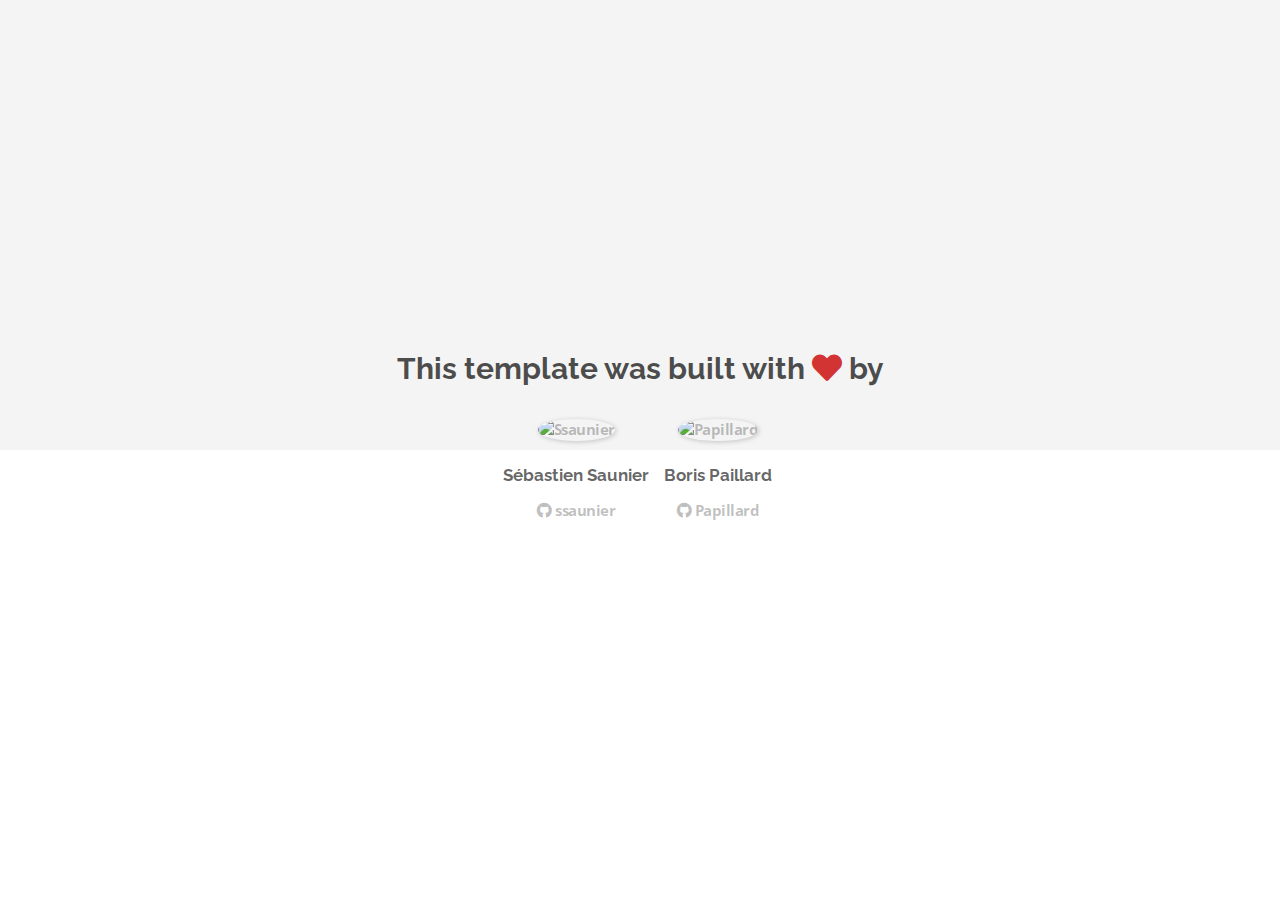
==== about.html @ 19eede59 "Automated commit at 2018-10-08 09:10:49 UTC by middleman-deploy 2.0.0-alpha" ====
<!doctype html>
<html>
  <head>
    <meta charset="utf-8">
    <meta http-equiv="x-ua-compatible" content="ie=edge">
    <meta name="viewport"
          content="width=device-width, initial-scale=1, shrink-to-fit=no">
    <!-- Use the title from a page's frontmatter if it has one -->
    <title>Le Wagon - Middleman - About</title>
    <link href="stylesheets/application-e2bb498c.css" rel="stylesheet" />
    <script src="javascripts/application-93de88c9.js"></script>
    <link href="images/favicon-f15af148.png" rel="icon" type="image/png" />
  </head>
  <body>
    <div id="about">
  <div class="about-content">
    <h1>This template was built with <i class="fas fa-heart"></i> by</h1>
    <ul class="list-inline">
        <li>
<a href="https://kitt.lewagon.com/alumni/ssaunier" target="_blank">            <img src="https://kitt.lewagon.com/placeholder/users/ssaunier" class="img-circle" alt="Ssaunier" />
</a>          <h2>Sébastien Saunier</h2>
          <p>
<a href="https://github.com/ssaunier" target="_blank">              <i class="fab fa-github"></i> ssaunier
</a>          </p>
        </li>
        <li>
<a href="https://kitt.lewagon.com/alumni/Papillard" target="_blank">            <img src="https://kitt.lewagon.com/placeholder/users/Papillard" class="img-circle" alt="Papillard" />
</a>          <h2>Boris Paillard</h2>
          <p>
<a href="https://github.com/Papillard" target="_blank">              <i class="fab fa-github"></i> Papillard
</a>          </p>
        </li>
    </ul>
  </div>
</div>

  </body>
</html>
---- stylesheets/application-e2bb498c.css ----
@import url("https://fonts.googleapis.com/css?family=Open+Sans:400,300,700|Raleway:400,100,300,700,500");/*!
 * Bootstrap v3.3.7 (http://getbootstrap.com)
 * Copyright 2011-2016 Twitter, Inc.
 * Licensed under MIT (https://github.com/twbs/bootstrap/blob/master/LICENSE)
 *//*! normalize.css v3.0.3 | MIT License | github.com/necolas/normalize.css */html{font-family:sans-serif;-ms-text-size-adjust:100%;-webkit-text-size-adjust:100%}body{margin:0}article,aside,details,figcaption,figure,footer,header,hgroup,main,menu,nav,section,summary{display:block}audio,canvas,progress,video{display:inline-block;vertical-align:baseline}audio:not([controls]){display:none;height:0}[hidden],template{display:none}a{background-color:transparent}a:active,a:hover{outline:0}abbr[title]{border-bottom:1px dotted}b,strong{font-weight:bold}dfn{font-style:italic}h1{font-size:2em;margin:0.67em 0}mark{background:#ff0;color:#000}small{font-size:80%}sub,sup{font-size:75%;line-height:0;position:relative;vertical-align:baseline}sup{top:-0.5em}sub{bottom:-0.25em}img{border:0}svg:not(:root){overflow:hidden}figure{margin:1em 40px}hr{-webkit-box-sizing:content-box;box-sizing:content-box;height:0}pre{overflow:auto}code,kbd,pre,samp{font-family:monospace, monospace;font-size:1em}button,input,optgroup,select,textarea{color:inherit;font:inherit;margin:0}button{overflow:visible}button,select{text-transform:none}button,html input[type="button"],input[type="reset"],input[type="submit"]{-webkit-appearance:button;cursor:pointer}button[disabled],html input[disabled]{cursor:default}button::-moz-focus-inner,input::-moz-focus-inner{border:0;padding:0}input{line-height:normal}input[type="checkbox"],input[type="radio"]{-webkit-box-sizing:border-box;box-sizing:border-box;padding:0}input[type="number"]::-webkit-inner-spin-button,input[type="number"]::-webkit-outer-spin-button{height:auto}input[type="search"]{-webkit-appearance:textfield;-webkit-box-sizing:content-box;box-sizing:content-box}input[type="search"]::-webkit-search-cancel-button,input[type="search"]::-webkit-search-decoration{-webkit-appearance:none}fieldset{border:1px solid #c0c0c0;margin:0 2px;padding:0.35em 0.625em 0.75em}legend{border:0;padding:0}textarea{overflow:auto}optgroup{font-weight:bold}table{border-collapse:collapse;border-spacing:0}td,th{padding:0}/*! Source: https://github.com/h5bp/html5-boilerplate/blob/master/src/css/main.css */@media print{*,*:before,*:after{background:transparent !important;color:#000 !important;-webkit-box-shadow:none !important;box-shadow:none !important;text-shadow:none !important}a,a:visited{text-decoration:underline}a[href]:after{content:" (" attr(href) ")"}abbr[title]:after{content:" (" attr(title) ")"}a[href^="#"]:after,a[href^="javascript:"]:after{content:""}pre,blockquote{border:1px solid #999;page-break-inside:avoid}thead{display:table-header-group}tr,img{page-break-inside:avoid}img{max-width:100% !important}p,h2,h3{orphans:3;widows:3}h2,h3{page-break-after:avoid}.navbar{display:none}.btn>.caret,.dropup>.btn>.caret{border-top-color:#000 !important}.label{border:1px solid #000}.table{border-collapse:collapse !important}.table td,.table th{background-color:#fff !important}.table-bordered th,.table-bordered td{border:1px solid #ddd !important}}@font-face{font-family:'Glyphicons Halflings';src:url("../assets/bootstrap/glyphicons-halflings-regular-86b6f62b.eot");src:url("../assets/bootstrap/glyphicons-halflings-regular-86b6f62b.eot?#iefix") format("embedded-opentype"),url("../assets/bootstrap/glyphicons-halflings-regular-ca35b697.woff2") format("woff2"),url("../assets/bootstrap/glyphicons-halflings-regular-278e49a8.woff") format("woff"),url("../assets/bootstrap/glyphicons-halflings-regular-44bc1850.ttf") format("truetype"),url("../assets/bootstrap/glyphicons-halflings-regular-de51a849.svg#glyphicons_halflingsregular") format("svg")}.glyphicon{position:relative;top:1px;display:inline-block;font-family:'Glyphicons Halflings';font-style:normal;font-weight:normal;line-height:1;-webkit-font-smoothing:antialiased;-moz-osx-font-smoothing:grayscale}.glyphicon-asterisk:before{content:"\002a"}.glyphicon-plus:before{content:"\002b"}.glyphicon-euro:before,.glyphicon-eur:before{content:"\20ac"}.glyphicon-minus:before{content:"\2212"}.glyphicon-cloud:before{content:"\2601"}.glyphicon-envelope:before{content:"\2709"}.glyphicon-pencil:before{content:"\270f"}.glyphicon-glass:before{content:"\e001"}.glyphicon-music:before{content:"\e002"}.glyphicon-search:before{content:"\e003"}.glyphicon-heart:before{content:"\e005"}.glyphicon-star:before{content:"\e006"}.glyphicon-star-empty:before{content:"\e007"}.glyphicon-user:before{content:"\e008"}.glyphicon-film:before{content:"\e009"}.glyphicon-th-large:before{content:"\e010"}.glyphicon-th:before{content:"\e011"}.glyphicon-th-list:before{content:"\e012"}.glyphicon-ok:before{content:"\e013"}.glyphicon-remove:before{content:"\e014"}.glyphicon-zoom-in:before{content:"\e015"}.glyphicon-zoom-out:before{content:"\e016"}.glyphicon-off:before{content:"\e017"}.glyphicon-signal:before{content:"\e018"}.glyphicon-cog:before{content:"\e019"}.glyphicon-trash:before{content:"\e020"}.glyphicon-home:before{content:"\e021"}.glyphicon-file:before{content:"\e022"}.glyphicon-time:before{content:"\e023"}.glyphicon-road:before{content:"\e024"}.glyphicon-download-alt:before{content:"\e025"}.glyphicon-download:before{content:"\e026"}.glyphicon-upload:before{content:"\e027"}.glyphicon-inbox:before{content:"\e028"}.glyphicon-play-circle:before{content:"\e029"}.glyphicon-repeat:before{content:"\e030"}.glyphicon-refresh:before{content:"\e031"}.glyphicon-list-alt:before{content:"\e032"}.glyphicon-lock:before{content:"\e033"}.glyphicon-flag:before{content:"\e034"}.glyphicon-headphones:before{content:"\e035"}.glyphicon-volume-off:before{content:"\e036"}.glyphicon-volume-down:before{content:"\e037"}.glyphicon-volume-up:before{content:"\e038"}.glyphicon-qrcode:before{content:"\e039"}.glyphicon-barcode:before{content:"\e040"}.glyphicon-tag:before{content:"\e041"}.glyphicon-tags:before{content:"\e042"}.glyphicon-book:before{content:"\e043"}.glyphicon-bookmark:before{content:"\e044"}.glyphicon-print:before{content:"\e045"}.glyphicon-camera:before{content:"\e046"}.glyphicon-font:before{content:"\e047"}.glyphicon-bold:before{content:"\e048"}.glyphicon-italic:before{content:"\e049"}.glyphicon-text-height:before{content:"\e050"}.glyphicon-text-width:before{content:"\e051"}.glyphicon-align-left:before{content:"\e052"}.glyphicon-align-center:before{content:"\e053"}.glyphicon-align-right:before{content:"\e054"}.glyphicon-align-justify:before{content:"\e055"}.glyphicon-list:before{content:"\e056"}.glyphicon-indent-left:before{content:"\e057"}.glyphicon-indent-right:before{content:"\e058"}.glyphicon-facetime-video:before{content:"\e059"}.glyphicon-picture:before{content:"\e060"}.glyphicon-map-marker:before{content:"\e062"}.glyphicon-adjust:before{content:"\e063"}.glyphicon-tint:before{content:"\e064"}.glyphicon-edit:before{content:"\e065"}.glyphicon-share:before{content:"\e066"}.glyphicon-check:before{content:"\e067"}.glyphicon-move:before{content:"\e068"}.glyphicon-step-backward:before{content:"\e069"}.glyphicon-fast-backward:before{content:"\e070"}.glyphicon-backward:before{content:"\e071"}.glyphicon-play:before{content:"\e072"}.glyphicon-pause:before{content:"\e073"}.glyphicon-stop:before{content:"\e074"}.glyphicon-forward:before{content:"\e075"}.glyphicon-fast-forward:before{content:"\e076"}.glyphicon-step-forward:before{content:"\e077"}.glyphicon-eject:before{content:"\e078"}.glyphicon-chevron-left:before{content:"\e079"}.glyphicon-chevron-right:before{content:"\e080"}.glyphicon-plus-sign:before{content:"\e081"}.glyphicon-minus-sign:before{content:"\e082"}.glyphicon-remove-sign:before{content:"\e083"}.glyphicon-ok-sign:before{content:"\e084"}.glyphicon-question-sign:before{content:"\e085"}.glyphicon-info-sign:before{content:"\e086"}.glyphicon-screenshot:before{content:"\e087"}.glyphicon-remove-circle:before{content:"\e088"}.glyphicon-ok-circle:before{content:"\e089"}.glyphicon-ban-circle:before{content:"\e090"}.glyphicon-arrow-left:before{content:"\e091"}.glyphicon-arrow-right:before{content:"\e092"}.glyphicon-arrow-up:before{content:"\e093"}.glyphicon-arrow-down:before{content:"\e094"}.glyphicon-share-alt:before{content:"\e095"}.glyphicon-resize-full:before{content:"\e096"}.glyphicon-resize-small:before{content:"\e097"}.glyphicon-exclamation-sign:before{content:"\e101"}.glyphicon-gift:before{content:"\e102"}.glyphicon-leaf:before{content:"\e103"}.glyphicon-fire:before{content:"\e104"}.glyphicon-eye-open:before{content:"\e105"}.glyphicon-eye-close:before{content:"\e106"}.glyphicon-warning-sign:before{content:"\e107"}.glyphicon-plane:before{content:"\e108"}.glyphicon-calendar:before{content:"\e109"}.glyphicon-random:before{content:"\e110"}.glyphicon-comment:before{content:"\e111"}.glyphicon-magnet:before{content:"\e112"}.glyphicon-chevron-up:before{content:"\e113"}.glyphicon-chevron-down:before{content:"\e114"}.glyphicon-retweet:before{content:"\e115"}.glyphicon-shopping-cart:before{content:"\e116"}.glyphicon-folder-close:before{content:"\e117"}.glyphicon-folder-open:before{content:"\e118"}.glyphicon-resize-vertical:before{content:"\e119"}.glyphicon-resize-horizontal:before{content:"\e120"}.glyphicon-hdd:before{content:"\e121"}.glyphicon-bullhorn:before{content:"\e122"}.glyphicon-bell:before{content:"\e123"}.glyphicon-certificate:before{content:"\e124"}.glyphicon-thumbs-up:before{content:"\e125"}.glyphicon-thumbs-down:before{content:"\e126"}.glyphicon-hand-right:before{content:"\e127"}.glyphicon-hand-left:before{content:"\e128"}.glyphicon-hand-up:before{content:"\e129"}.glyphicon-hand-down:before{content:"\e130"}.glyphicon-circle-arrow-right:before{content:"\e131"}.glyphicon-circle-arrow-left:before{content:"\e132"}.glyphicon-circle-arrow-up:before{content:"\e133"}.glyphicon-circle-arrow-down:before{content:"\e134"}.glyphicon-globe:before{content:"\e135"}.glyphicon-wrench:before{content:"\e136"}.glyphicon-tasks:before{content:"\e137"}.glyphicon-filter:before{content:"\e138"}.glyphicon-briefcase:before{content:"\e139"}.glyphicon-fullscreen:before{content:"\e140"}.glyphicon-dashboard:before{content:"\e141"}.glyphicon-paperclip:before{content:"\e142"}.glyphicon-heart-empty:before{content:"\e143"}.glyphicon-link:before{content:"\e144"}.glyphicon-phone:before{content:"\e145"}.glyphicon-pushpin:before{content:"\e146"}.glyphicon-usd:before{content:"\e148"}.glyphicon-gbp:before{content:"\e149"}.glyphicon-sort:before{content:"\e150"}.glyphicon-sort-by-alphabet:before{content:"\e151"}.glyphicon-sort-by-alphabet-alt:before{content:"\e152"}.glyphicon-sort-by-order:before{content:"\e153"}.glyphicon-sort-by-order-alt:before{content:"\e154"}.glyphicon-sort-by-attributes:before{content:"\e155"}.glyphicon-sort-by-attributes-alt:before{content:"\e156"}.glyphicon-unchecked:before{content:"\e157"}.glyphicon-expand:before{content:"\e158"}.glyphicon-collapse-down:before{content:"\e159"}.glyphicon-collapse-up:before{content:"\e160"}.glyphicon-log-in:before{content:"\e161"}.glyphicon-flash:before{content:"\e162"}.glyphicon-log-out:before{content:"\e163"}.glyphicon-new-window:before{content:"\e164"}.glyphicon-record:before{content:"\e165"}.glyphicon-save:before{content:"\e166"}.glyphicon-open:before{content:"\e167"}.glyphicon-saved:before{content:"\e168"}.glyphicon-import:before{content:"\e169"}.glyphicon-export:before{content:"\e170"}.glyphicon-send:before{content:"\e171"}.glyphicon-floppy-disk:before{content:"\e172"}.glyphicon-floppy-saved:before{content:"\e173"}.glyphicon-floppy-remove:before{content:"\e174"}.glyphicon-floppy-save:before{content:"\e175"}.glyphicon-floppy-open:before{content:"\e176"}.glyphicon-credit-card:before{content:"\e177"}.glyphicon-transfer:before{content:"\e178"}.glyphicon-cutlery:before{content:"\e179"}.glyphicon-header:before{content:"\e180"}.glyphicon-compressed:before{content:"\e181"}.glyphicon-earphone:before{content:"\e182"}.glyphicon-phone-alt:before{content:"\e183"}.glyphicon-tower:before{content:"\e184"}.glyphicon-stats:before{content:"\e185"}.glyphicon-sd-video:before{content:"\e186"}.glyphicon-hd-video:before{content:"\e187"}.glyphicon-subtitles:before{content:"\e188"}.glyphicon-sound-stereo:before{content:"\e189"}.glyphicon-sound-dolby:before{content:"\e190"}.glyphicon-sound-5-1:before{content:"\e191"}.glyphicon-sound-6-1:before{content:"\e192"}.glyphicon-sound-7-1:before{content:"\e193"}.glyphicon-copyright-mark:before{content:"\e194"}.glyphicon-registration-mark:before{content:"\e195"}.glyphicon-cloud-download:before{content:"\e197"}.glyphicon-cloud-upload:before{content:"\e198"}.glyphicon-tree-conifer:before{content:"\e199"}.glyphicon-tree-deciduous:before{content:"\e200"}.glyphicon-cd:before{content:"\e201"}.glyphicon-save-file:before{content:"\e202"}.glyphicon-open-file:before{content:"\e203"}.glyphicon-level-up:before{content:"\e204"}.glyphicon-copy:before{content:"\e205"}.glyphicon-paste:before{content:"\e206"}.glyphicon-alert:before{content:"\e209"}.glyphicon-equalizer:before{content:"\e210"}.glyphicon-king:before{content:"\e211"}.glyphicon-queen:before{content:"\e212"}.glyphicon-pawn:before{content:"\e213"}.glyphicon-bishop:before{content:"\e214"}.glyphicon-knight:before{content:"\e215"}.glyphicon-baby-formula:before{content:"\e216"}.glyphicon-tent:before{content:"\26fa"}.glyphicon-blackboard:before{content:"\e218"}.glyphicon-bed:before{content:"\e219"}.glyphicon-apple:before{content:"\f8ff"}.glyphicon-erase:before{content:"\e221"}.glyphicon-hourglass:before{content:"\231b"}.glyphicon-lamp:before{content:"\e223"}.glyphicon-duplicate:before{content:"\e224"}.glyphicon-piggy-bank:before{content:"\e225"}.glyphicon-scissors:before{content:"\e226"}.glyphicon-bitcoin:before{content:"\e227"}.glyphicon-btc:before{content:"\e227"}.glyphicon-xbt:before{content:"\e227"}.glyphicon-yen:before{content:"\00a5"}.glyphicon-jpy:before{content:"\00a5"}.glyphicon-ruble:before{content:"\20bd"}.glyphicon-rub:before{content:"\20bd"}.glyphicon-scale:before{content:"\e230"}.glyphicon-ice-lolly:before{content:"\e231"}.glyphicon-ice-lolly-tasted:before{content:"\e232"}.glyphicon-education:before{content:"\e233"}.glyphicon-option-horizontal:before{content:"\e234"}.glyphicon-option-vertical:before{content:"\e235"}.glyphicon-menu-hamburger:before{content:"\e236"}.glyphicon-modal-window:before{content:"\e237"}.glyphicon-oil:before{content:"\e238"}.glyphicon-grain:before{content:"\e239"}.glyphicon-sunglasses:before{content:"\e240"}.glyphicon-text-size:before{content:"\e241"}.glyphicon-text-color:before{content:"\e242"}.glyphicon-text-background:before{content:"\e243"}.glyphicon-object-align-top:before{content:"\e244"}.glyphicon-object-align-bottom:before{content:"\e245"}.glyphicon-object-align-horizontal:before{content:"\e246"}.glyphicon-object-align-left:before{content:"\e247"}.glyphicon-object-align-vertical:before{content:"\e248"}.glyphicon-object-align-right:before{content:"\e249"}.glyphicon-triangle-right:before{content:"\e250"}.glyphicon-triangle-left:before{content:"\e251"}.glyphicon-triangle-bottom:before{content:"\e252"}.glyphicon-triangle-top:before{content:"\e253"}.glyphicon-console:before{content:"\e254"}.glyphicon-superscript:before{content:"\e255"}.glyphicon-subscript:before{content:"\e256"}.glyphicon-menu-left:before{content:"\e257"}.glyphicon-menu-right:before{content:"\e258"}.glyphicon-menu-down:before{content:"\e259"}.glyphicon-menu-up:before{content:"\e260"}*{-webkit-box-sizing:border-box;box-sizing:border-box}*:before,*:after{-webkit-box-sizing:border-box;box-sizing:border-box}html{font-size:10px;-webkit-tap-highlight-color:transparent}body{font-family:"Open Sans", "Helvetica", "sans-serif";font-size:18px;line-height:1.42857143;color:#333333;background-color:#F4F4F4}input,button,select,textarea{font-family:inherit;font-size:inherit;line-height:inherit}a{color:#469AE0;text-decoration:none}a:hover,a:focus{color:#1f74ba;text-decoration:underline}a:focus{outline:5px auto -webkit-focus-ring-color;outline-offset:-2px}figure{margin:0}img{vertical-align:middle}.img-responsive{display:block;max-width:100%;height:auto}.img-rounded{border-radius:2px}.img-thumbnail{padding:4px;line-height:1.42857143;background-color:#F4F4F4;border:1px solid #ddd;border-radius:2px;-webkit-transition:all 0.2s ease-in-out;transition:all 0.2s ease-in-out;display:inline-block;max-width:100%;height:auto}.img-circle{border-radius:50%}hr{margin-top:25px;margin-bottom:25px;border:0;border-top:1px solid #eeeeee}.sr-only{position:absolute;width:1px;height:1px;margin:-1px;padding:0;overflow:hidden;clip:rect(0, 0, 0, 0);border:0}.sr-only-focusable:active,.sr-only-focusable:focus{position:static;width:auto;height:auto;margin:0;overflow:visible;clip:auto}[role="button"]{cursor:pointer}h1,h2,h3,h4,h5,h6,.h1,.h2,.h3,.h4,.h5,.h6{font-family:"Raleway", "Helvetica", "sans-serif";font-weight:500;line-height:1.1;color:inherit}h1 small,h1 .small,h2 small,h2 .small,h3 small,h3 .small,h4 small,h4 .small,h5 small,h5 .small,h6 small,h6 .small,.h1 small,.h1 .small,.h2 small,.h2 .small,.h3 small,.h3 .small,.h4 small,.h4 .small,.h5 small,.h5 .small,.h6 small,.h6 .small{font-weight:normal;line-height:1;color:#777777}h1,.h1,h2,.h2,h3,.h3{margin-top:25px;margin-bottom:12.5px}h1 small,h1 .small,.h1 small,.h1 .small,h2 small,h2 .small,.h2 small,.h2 .small,h3 small,h3 .small,.h3 small,.h3 .small{font-size:65%}h4,.h4,h5,.h5,h6,.h6{margin-top:12.5px;margin-bottom:12.5px}h4 small,h4 .small,.h4 small,.h4 .small,h5 small,h5 .small,.h5 small,.h5 .small,h6 small,h6 .small,.h6 small,.h6 .small{font-size:75%}h1,.h1{font-size:46px}h2,.h2{font-size:38px}h3,.h3{font-size:31px}h4,.h4{font-size:23px}h5,.h5{font-size:18px}h6,.h6{font-size:16px}p{margin:0 0 12.5px}.lead{margin-bottom:25px;font-size:20px;font-weight:300;line-height:1.4}@media (min-width: 768px){.lead{font-size:27px}}small,.small{font-size:88%}mark,.mark{background-color:#fcf8e3;padding:.2em}.text-left{text-align:left}.text-right{text-align:right}.text-center{text-align:center}.text-justify{text-align:justify}.text-nowrap{white-space:nowrap}.text-lowercase{text-transform:lowercase}.text-uppercase,.initialism{text-transform:uppercase}.text-capitalize{text-transform:capitalize}.text-muted{color:#777777}.text-primary{color:#469AE0}a.text-primary:hover,a.text-primary:focus{color:#2381d0}.text-success{color:#3c763d}a.text-success:hover,a.text-success:focus{color:#2b542c}.text-info{color:#31708f}a.text-info:hover,a.text-info:focus{color:#245269}.text-warning{color:#8a6d3b}a.text-warning:hover,a.text-warning:focus{color:#66512c}.text-danger{color:#a94442}a.text-danger:hover,a.text-danger:focus{color:#843534}.bg-primary{color:#fff}.bg-primary{background-color:#469AE0}a.bg-primary:hover,a.bg-primary:focus{background-color:#2381d0}.bg-success{background-color:#dff0d8}a.bg-success:hover,a.bg-success:focus{background-color:#c1e2b3}.bg-info{background-color:#d9edf7}a.bg-info:hover,a.bg-info:focus{background-color:#afd9ee}.bg-warning{background-color:#fcf8e3}a.bg-warning:hover,a.bg-warning:focus{background-color:#f7ecb5}.bg-danger{background-color:#f2dede}a.bg-danger:hover,a.bg-danger:focus{background-color:#e4b9b9}.page-header{padding-bottom:11.5px;margin:50px 0 25px;border-bottom:1px solid #eeeeee}ul,ol{margin-top:0;margin-bottom:12.5px}ul ul,ul ol,ol ul,ol ol{margin-bottom:0}.list-unstyled{padding-left:0;list-style:none}.list-inline{padding-left:0;list-style:none;margin-left:-5px}.list-inline>li{display:inline-block;padding-left:5px;padding-right:5px}dl{margin-top:0;margin-bottom:25px}dt,dd{line-height:1.42857143}dt{font-weight:bold}dd{margin-left:0}.dl-horizontal dd:before,.dl-horizontal dd:after{content:" ";display:table}.dl-horizontal dd:after{clear:both}@media (min-width: 768px){.dl-horizontal dt{float:left;width:160px;clear:left;text-align:right;overflow:hidden;text-overflow:ellipsis;white-space:nowrap}.dl-horizontal dd{margin-left:180px}}abbr[title],abbr[data-original-title]{cursor:help;border-bottom:1px dotted #777777}.initialism{font-size:90%}blockquote{padding:12.5px 25px;margin:0 0 25px;font-size:22.5px;border-left:5px solid #eeeeee}blockquote p:last-child,blockquote ul:last-child,blockquote ol:last-child{margin-bottom:0}blockquote footer,blockquote small,blockquote .small{display:block;font-size:80%;line-height:1.42857143;color:#777777}blockquote footer:before,blockquote small:before,blockquote .small:before{content:'\2014 \00A0'}.blockquote-reverse,blockquote.pull-right{padding-right:15px;padding-left:0;border-right:5px solid #eeeeee;border-left:0;text-align:right}.blockquote-reverse footer:before,.blockquote-reverse small:before,.blockquote-reverse .small:before,blockquote.pull-right footer:before,blockquote.pull-right small:before,blockquote.pull-right .small:before{content:''}.blockquote-reverse footer:after,.blockquote-reverse small:after,.blockquote-reverse .small:after,blockquote.pull-right footer:after,blockquote.pull-right small:after,blockquote.pull-right .small:after{content:'\00A0 \2014'}address{margin-bottom:25px;font-style:normal;line-height:1.42857143}code,kbd,pre,samp{font-family:Menlo, Monaco, Consolas, "Courier New", monospace}code{padding:2px 4px;font-size:90%;color:#c7254e;background-color:#f9f2f4;border-radius:2px}kbd{padding:2px 4px;font-size:90%;color:#fff;background-color:#333;border-radius:2px;-webkit-box-shadow:inset 0 -1px 0 rgba(0,0,0,0.25);box-shadow:inset 0 -1px 0 rgba(0,0,0,0.25)}kbd kbd{padding:0;font-size:100%;font-weight:bold;-webkit-box-shadow:none;box-shadow:none}pre{display:block;padding:12px;margin:0 0 12.5px;font-size:17px;line-height:1.42857143;word-break:break-all;word-wrap:break-word;color:#333333;background-color:#f5f5f5;border:1px solid #ccc;border-radius:2px}pre code{padding:0;font-size:inherit;color:inherit;white-space:pre-wrap;background-color:transparent;border-radius:0}.pre-scrollable{max-height:340px;overflow-y:scroll}.container{margin-right:auto;margin-left:auto;padding-left:15px;padding-right:15px}.container:before,.container:after{content:" ";display:table}.container:after{clear:both}@media (min-width: 768px){.container{width:750px}}@media (min-width: 992px){.container{width:970px}}@media (min-width: 1200px){.container{width:1170px}}.container-fluid{margin-right:auto;margin-left:auto;padding-left:15px;padding-right:15px}.container-fluid:before,.container-fluid:after{content:" ";display:table}.container-fluid:after{clear:both}.row{margin-left:-15px;margin-right:-15px}.row:before,.row:after{content:" ";display:table}.row:after{clear:both}.col-xs-1,.col-sm-1,.col-md-1,.col-lg-1,.col-xs-2,.col-sm-2,.col-md-2,.col-lg-2,.col-xs-3,.col-sm-3,.col-md-3,.col-lg-3,.col-xs-4,.col-sm-4,.col-md-4,.col-lg-4,.col-xs-5,.col-sm-5,.col-md-5,.col-lg-5,.col-xs-6,.col-sm-6,.col-md-6,.col-lg-6,.col-xs-7,.col-sm-7,.col-md-7,.col-lg-7,.col-xs-8,.col-sm-8,.col-md-8,.col-lg-8,.col-xs-9,.col-sm-9,.col-md-9,.col-lg-9,.col-xs-10,.col-sm-10,.col-md-10,.col-lg-10,.col-xs-11,.col-sm-11,.col-md-11,.col-lg-11,.col-xs-12,.col-sm-12,.col-md-12,.col-lg-12{position:relative;min-height:1px;padding-left:15px;padding-right:15px}.col-xs-1,.col-xs-2,.col-xs-3,.col-xs-4,.col-xs-5,.col-xs-6,.col-xs-7,.col-xs-8,.col-xs-9,.col-xs-10,.col-xs-11,.col-xs-12{float:left}.col-xs-1{width:8.33333333%}.col-xs-2{width:16.66666667%}.col-xs-3{width:25%}.col-xs-4{width:33.33333333%}.col-xs-5{width:41.66666667%}.col-xs-6{width:50%}.col-xs-7{width:58.33333333%}.col-xs-8{width:66.66666667%}.col-xs-9{width:75%}.col-xs-10{width:83.33333333%}.col-xs-11{width:91.66666667%}.col-xs-12{width:100%}.col-xs-pull-0{right:auto}.col-xs-pull-1{right:8.33333333%}.col-xs-pull-2{right:16.66666667%}.col-xs-pull-3{right:25%}.col-xs-pull-4{right:33.33333333%}.col-xs-pull-5{right:41.66666667%}.col-xs-pull-6{right:50%}.col-xs-pull-7{right:58.33333333%}.col-xs-pull-8{right:66.66666667%}.col-xs-pull-9{right:75%}.col-xs-pull-10{right:83.33333333%}.col-xs-pull-11{right:91.66666667%}.col-xs-pull-12{right:100%}.col-xs-push-0{left:auto}.col-xs-push-1{left:8.33333333%}.col-xs-push-2{left:16.66666667%}.col-xs-push-3{left:25%}.col-xs-push-4{left:33.33333333%}.col-xs-push-5{left:41.66666667%}.col-xs-push-6{left:50%}.col-xs-push-7{left:58.33333333%}.col-xs-push-8{left:66.66666667%}.col-xs-push-9{left:75%}.col-xs-push-10{left:83.33333333%}.col-xs-push-11{left:91.66666667%}.col-xs-push-12{left:100%}.col-xs-offset-0{margin-left:0%}.col-xs-offset-1{margin-left:8.33333333%}.col-xs-offset-2{margin-left:16.66666667%}.col-xs-offset-3{margin-left:25%}.col-xs-offset-4{margin-left:33.33333333%}.col-xs-offset-5{margin-left:41.66666667%}.col-xs-offset-6{margin-left:50%}.col-xs-offset-7{margin-left:58.33333333%}.col-xs-offset-8{margin-left:66.66666667%}.col-xs-offset-9{margin-left:75%}.col-xs-offset-10{margin-left:83.33333333%}.col-xs-offset-11{margin-left:91.66666667%}.col-xs-offset-12{margin-left:100%}@media (min-width: 768px){.col-sm-1,.col-sm-2,.col-sm-3,.col-sm-4,.col-sm-5,.col-sm-6,.col-sm-7,.col-sm-8,.col-sm-9,.col-sm-10,.col-sm-11,.col-sm-12{float:left}.col-sm-1{width:8.33333333%}.col-sm-2{width:16.66666667%}.col-sm-3{width:25%}.col-sm-4{width:33.33333333%}.col-sm-5{width:41.66666667%}.col-sm-6{width:50%}.col-sm-7{width:58.33333333%}.col-sm-8{width:66.66666667%}.col-sm-9{width:75%}.col-sm-10{width:83.33333333%}.col-sm-11{width:91.66666667%}.col-sm-12{width:100%}.col-sm-pull-0{right:auto}.col-sm-pull-1{right:8.33333333%}.col-sm-pull-2{right:16.66666667%}.col-sm-pull-3{right:25%}.col-sm-pull-4{right:33.33333333%}.col-sm-pull-5{right:41.66666667%}.col-sm-pull-6{right:50%}.col-sm-pull-7{right:58.33333333%}.col-sm-pull-8{right:66.66666667%}.col-sm-pull-9{right:75%}.col-sm-pull-10{right:83.33333333%}.col-sm-pull-11{right:91.66666667%}.col-sm-pull-12{right:100%}.col-sm-push-0{left:auto}.col-sm-push-1{left:8.33333333%}.col-sm-push-2{left:16.66666667%}.col-sm-push-3{left:25%}.col-sm-push-4{left:33.33333333%}.col-sm-push-5{left:41.66666667%}.col-sm-push-6{left:50%}.col-sm-push-7{left:58.33333333%}.col-sm-push-8{left:66.66666667%}.col-sm-push-9{left:75%}.col-sm-push-10{left:83.33333333%}.col-sm-push-11{left:91.66666667%}.col-sm-push-12{left:100%}.col-sm-offset-0{margin-left:0%}.col-sm-offset-1{margin-left:8.33333333%}.col-sm-offset-2{margin-left:16.66666667%}.col-sm-offset-3{margin-left:25%}.col-sm-offset-4{margin-left:33.33333333%}.col-sm-offset-5{margin-left:41.66666667%}.col-sm-offset-6{margin-left:50%}.col-sm-offset-7{margin-left:58.33333333%}.col-sm-offset-8{margin-left:66.66666667%}.col-sm-offset-9{margin-left:75%}.col-sm-offset-10{margin-left:83.33333333%}.col-sm-offset-11{margin-left:91.66666667%}.col-sm-offset-12{margin-left:100%}}@media (min-width: 992px){.col-md-1,.col-md-2,.col-md-3,.col-md-4,.col-md-5,.col-md-6,.col-md-7,.col-md-8,.col-md-9,.col-md-10,.col-md-11,.col-md-12{float:left}.col-md-1{width:8.33333333%}.col-md-2{width:16.66666667%}.col-md-3{width:25%}.col-md-4{width:33.33333333%}.col-md-5{width:41.66666667%}.col-md-6{width:50%}.col-md-7{width:58.33333333%}.col-md-8{width:66.66666667%}.col-md-9{width:75%}.col-md-10{width:83.33333333%}.col-md-11{width:91.66666667%}.col-md-12{width:100%}.col-md-pull-0{right:auto}.col-md-pull-1{right:8.33333333%}.col-md-pull-2{right:16.66666667%}.col-md-pull-3{right:25%}.col-md-pull-4{right:33.33333333%}.col-md-pull-5{right:41.66666667%}.col-md-pull-6{right:50%}.col-md-pull-7{right:58.33333333%}.col-md-pull-8{right:66.66666667%}.col-md-pull-9{right:75%}.col-md-pull-10{right:83.33333333%}.col-md-pull-11{right:91.66666667%}.col-md-pull-12{right:100%}.col-md-push-0{left:auto}.col-md-push-1{left:8.33333333%}.col-md-push-2{left:16.66666667%}.col-md-push-3{left:25%}.col-md-push-4{left:33.33333333%}.col-md-push-5{left:41.66666667%}.col-md-push-6{left:50%}.col-md-push-7{left:58.33333333%}.col-md-push-8{left:66.66666667%}.col-md-push-9{left:75%}.col-md-push-10{left:83.33333333%}.col-md-push-11{left:91.66666667%}.col-md-push-12{left:100%}.col-md-offset-0{margin-left:0%}.col-md-offset-1{margin-left:8.33333333%}.col-md-offset-2{margin-left:16.66666667%}.col-md-offset-3{margin-left:25%}.col-md-offset-4{margin-left:33.33333333%}.col-md-offset-5{margin-left:41.66666667%}.col-md-offset-6{margin-left:50%}.col-md-offset-7{margin-left:58.33333333%}.col-md-offset-8{margin-left:66.66666667%}.col-md-offset-9{margin-left:75%}.col-md-offset-10{margin-left:83.33333333%}.col-md-offset-11{margin-left:91.66666667%}.col-md-offset-12{margin-left:100%}}@media (min-width: 1200px){.col-lg-1,.col-lg-2,.col-lg-3,.col-lg-4,.col-lg-5,.col-lg-6,.col-lg-7,.col-lg-8,.col-lg-9,.col-lg-10,.col-lg-11,.col-lg-12{float:left}.col-lg-1{width:8.33333333%}.col-lg-2{width:16.66666667%}.col-lg-3{width:25%}.col-lg-4{width:33.33333333%}.col-lg-5{width:41.66666667%}.col-lg-6{width:50%}.col-lg-7{width:58.33333333%}.col-lg-8{width:66.66666667%}.col-lg-9{width:75%}.col-lg-10{width:83.33333333%}.col-lg-11{width:91.66666667%}.col-lg-12{width:100%}.col-lg-pull-0{right:auto}.col-lg-pull-1{right:8.33333333%}.col-lg-pull-2{right:16.66666667%}.col-lg-pull-3{right:25%}.col-lg-pull-4{right:33.33333333%}.col-lg-pull-5{right:41.66666667%}.col-lg-pull-6{right:50%}.col-lg-pull-7{right:58.33333333%}.col-lg-pull-8{right:66.66666667%}.col-lg-pull-9{right:75%}.col-lg-pull-10{right:83.33333333%}.col-lg-pull-11{right:91.66666667%}.col-lg-pull-12{right:100%}.col-lg-push-0{left:auto}.col-lg-push-1{left:8.33333333%}.col-lg-push-2{left:16.66666667%}.col-lg-push-3{left:25%}.col-lg-push-4{left:33.33333333%}.col-lg-push-5{left:41.66666667%}.col-lg-push-6{left:50%}.col-lg-push-7{left:58.33333333%}.col-lg-push-8{left:66.66666667%}.col-lg-push-9{left:75%}.col-lg-push-10{left:83.33333333%}.col-lg-push-11{left:91.66666667%}.col-lg-push-12{left:100%}.col-lg-offset-0{margin-left:0%}.col-lg-offset-1{margin-left:8.33333333%}.col-lg-offset-2{margin-left:16.66666667%}.col-lg-offset-3{margin-left:25%}.col-lg-offset-4{margin-left:33.33333333%}.col-lg-offset-5{margin-left:41.66666667%}.col-lg-offset-6{margin-left:50%}.col-lg-offset-7{margin-left:58.33333333%}.col-lg-offset-8{margin-left:66.66666667%}.col-lg-offset-9{margin-left:75%}.col-lg-offset-10{margin-left:83.33333333%}.col-lg-offset-11{margin-left:91.66666667%}.col-lg-offset-12{margin-left:100%}}table{background-color:transparent}caption{padding-top:8px;padding-bottom:8px;color:#777777;text-align:left}th{text-align:left}.table{width:100%;max-width:100%;margin-bottom:25px}.table>thead>tr>th,.table>thead>tr>td,.table>tbody>tr>th,.table>tbody>tr>td,.table>tfoot>tr>th,.table>tfoot>tr>td{padding:8px;line-height:1.42857143;vertical-align:top;border-top:1px solid #ddd}.table>thead>tr>th{vertical-align:bottom;border-bottom:2px solid #ddd}.table>caption+thead>tr:first-child>th,.table>caption+thead>tr:first-child>td,.table>colgroup+thead>tr:first-child>th,.table>colgroup+thead>tr:first-child>td,.table>thead:first-child>tr:first-child>th,.table>thead:first-child>tr:first-child>td{border-top:0}.table>tbody+tbody{border-top:2px solid #ddd}.table .table{background-color:#F4F4F4}.table-condensed>thead>tr>th,.table-condensed>thead>tr>td,.table-condensed>tbody>tr>th,.table-condensed>tbody>tr>td,.table-condensed>tfoot>tr>th,.table-condensed>tfoot>tr>td{padding:5px}.table-bordered{border:1px solid #ddd}.table-bordered>thead>tr>th,.table-bordered>thead>tr>td,.table-bordered>tbody>tr>th,.table-bordered>tbody>tr>td,.table-bordered>tfoot>tr>th,.table-bordered>tfoot>tr>td{border:1px solid #ddd}.table-bordered>thead>tr>th,.table-bordered>thead>tr>td{border-bottom-width:2px}.table-striped>tbody>tr:nth-of-type(odd){background-color:#f9f9f9}.table-hover>tbody>tr:hover{background-color:#f5f5f5}table col[class*="col-"]{position:static;float:none;display:table-column}table td[class*="col-"],table th[class*="col-"]{position:static;float:none;display:table-cell}.table>thead>tr>td.active,.table>thead>tr>th.active,.table>thead>tr.active>td,.table>thead>tr.active>th,.table>tbody>tr>td.active,.table>tbody>tr>th.active,.table>tbody>tr.active>td,.table>tbody>tr.active>th,.table>tfoot>tr>td.active,.table>tfoot>tr>th.active,.table>tfoot>tr.active>td,.table>tfoot>tr.active>th{background-color:#f5f5f5}.table-hover>tbody>tr>td.active:hover,.table-hover>tbody>tr>th.active:hover,.table-hover>tbody>tr.active:hover>td,.table-hover>tbody>tr:hover>.active,.table-hover>tbody>tr.active:hover>th{background-color:#e8e8e8}.table>thead>tr>td.success,.table>thead>tr>th.success,.table>thead>tr.success>td,.table>thead>tr.success>th,.table>tbody>tr>td.success,.table>tbody>tr>th.success,.table>tbody>tr.success>td,.table>tbody>tr.success>th,.table>tfoot>tr>td.success,.table>tfoot>tr>th.success,.table>tfoot>tr.success>td,.table>tfoot>tr.success>th{background-color:#dff0d8}.table-hover>tbody>tr>td.success:hover,.table-hover>tbody>tr>th.success:hover,.table-hover>tbody>tr.success:hover>td,.table-hover>tbody>tr:hover>.success,.table-hover>tbody>tr.success:hover>th{background-color:#d0e9c6}.table>thead>tr>td.info,.table>thead>tr>th.info,.table>thead>tr.info>td,.table>thead>tr.info>th,.table>tbody>tr>td.info,.table>tbody>tr>th.info,.table>tbody>tr.info>td,.table>tbody>tr.info>th,.table>tfoot>tr>td.info,.table>tfoot>tr>th.info,.table>tfoot>tr.info>td,.table>tfoot>tr.info>th{background-color:#d9edf7}.table-hover>tbody>tr>td.info:hover,.table-hover>tbody>tr>th.info:hover,.table-hover>tbody>tr.info:hover>td,.table-hover>tbody>tr:hover>.info,.table-hover>tbody>tr.info:hover>th{background-color:#c4e3f3}.table>thead>tr>td.warning,.table>thead>tr>th.warning,.table>thead>tr.warning>td,.table>thead>tr.warning>th,.table>tbody>tr>td.warning,.table>tbody>tr>th.warning,.table>tbody>tr.warning>td,.table>tbody>tr.warning>th,.table>tfoot>tr>td.warning,.table>tfoot>tr>th.warning,.table>tfoot>tr.warning>td,.table>tfoot>tr.warning>th{background-color:#fcf8e3}.table-hover>tbody>tr>td.warning:hover,.table-hover>tbody>tr>th.warning:hover,.table-hover>tbody>tr.warning:hover>td,.table-hover>tbody>tr:hover>.warning,.table-hover>tbody>tr.warning:hover>th{background-color:#faf2cc}.table>thead>tr>td.danger,.table>thead>tr>th.danger,.table>thead>tr.danger>td,.table>thead>tr.danger>th,.table>tbody>tr>td.danger,.table>tbody>tr>th.danger,.table>tbody>tr.danger>td,.table>tbody>tr.danger>th,.table>tfoot>tr>td.danger,.table>tfoot>tr>th.danger,.table>tfoot>tr.danger>td,.table>tfoot>tr.danger>th{background-color:#f2dede}.table-hover>tbody>tr>td.danger:hover,.table-hover>tbody>tr>th.danger:hover,.table-hover>tbody>tr.danger:hover>td,.table-hover>tbody>tr:hover>.danger,.table-hover>tbody>tr.danger:hover>th{background-color:#ebcccc}.table-responsive{overflow-x:auto;min-height:0.01%}@media screen and (max-width: 767px){.table-responsive{width:100%;margin-bottom:18.75px;overflow-y:hidden;-ms-overflow-style:-ms-autohiding-scrollbar;border:1px solid #ddd}.table-responsive>.table{margin-bottom:0}.table-responsive>.table>thead>tr>th,.table-responsive>.table>thead>tr>td,.table-responsive>.table>tbody>tr>th,.table-responsive>.table>tbody>tr>td,.table-responsive>.table>tfoot>tr>th,.table-responsive>.table>tfoot>tr>td{white-space:nowrap}.table-responsive>.table-bordered{border:0}.table-responsive>.table-bordered>thead>tr>th:first-child,.table-responsive>.table-bordered>thead>tr>td:first-child,.table-responsive>.table-bordered>tbody>tr>th:first-child,.table-responsive>.table-bordered>tbody>tr>td:first-child,.table-responsive>.table-bordered>tfoot>tr>th:first-child,.table-responsive>.table-bordered>tfoot>tr>td:first-child{border-left:0}.table-responsive>.table-bordered>thead>tr>th:last-child,.table-responsive>.table-bordered>thead>tr>td:last-child,.table-responsive>.table-bordered>tbody>tr>th:last-child,.table-responsive>.table-bordered>tbody>tr>td:last-child,.table-responsive>.table-bordered>tfoot>tr>th:last-child,.table-responsive>.table-bordered>tfoot>tr>td:last-child{border-right:0}.table-responsive>.table-bordered>tbody>tr:last-child>th,.table-responsive>.table-bordered>tbody>tr:last-child>td,.table-responsive>.table-bordered>tfoot>tr:last-child>th,.table-responsive>.table-bordered>tfoot>tr:last-child>td{border-bottom:0}}fieldset{padding:0;margin:0;border:0;min-width:0}legend{display:block;width:100%;padding:0;margin-bottom:25px;font-size:27px;line-height:inherit;color:#333333;border:0;border-bottom:1px solid #e5e5e5}label{display:inline-block;max-width:100%;margin-bottom:5px;font-weight:bold}input[type="search"]{-webkit-box-sizing:border-box;box-sizing:border-box}input[type="radio"],input[type="checkbox"]{margin:4px 0 0;margin-top:1px \9;line-height:normal}input[type="file"]{display:block}input[type="range"]{display:block;width:100%}select[multiple],select[size]{height:auto}input[type="file"]:focus,input[type="radio"]:focus,input[type="checkbox"]:focus{outline:5px auto -webkit-focus-ring-color;outline-offset:-2px}output{display:block;padding-top:7px;font-size:18px;line-height:1.42857143;color:#000000}.form-control{display:block;width:100%;height:39px;padding:6px 12px;font-size:18px;line-height:1.42857143;color:#000000;background-color:#fff;background-image:none;border:1px solid #ccc;border-radius:2px;-webkit-box-shadow:inset 0 1px 1px rgba(0,0,0,0.075);box-shadow:inset 0 1px 1px rgba(0,0,0,0.075);-webkit-transition:border-color ease-in-out 0.15s, box-shadow ease-in-out 0.15s;-webkit-transition:border-color ease-in-out 0.15s, -webkit-box-shadow ease-in-out 0.15s;transition:border-color ease-in-out 0.15s, -webkit-box-shadow ease-in-out 0.15s;transition:border-color ease-in-out 0.15s, box-shadow ease-in-out 0.15s;transition:border-color ease-in-out 0.15s, box-shadow ease-in-out 0.15s, -webkit-box-shadow ease-in-out 0.15s}.form-control:focus{border-color:#66afe9;outline:0;-webkit-box-shadow:inset 0 1px 1px rgba(0,0,0,0.075),0 0 8px rgba(102,175,233,0.6);box-shadow:inset 0 1px 1px rgba(0,0,0,0.075),0 0 8px rgba(102,175,233,0.6)}.form-control::-moz-placeholder{color:#999;opacity:1}.form-control:-ms-input-placeholder{color:#999}.form-control::-webkit-input-placeholder{color:#999}.form-control::-ms-expand{border:0;background-color:transparent}.form-control[disabled],.form-control[readonly],fieldset[disabled] .form-control{background-color:#eeeeee;opacity:1}.form-control[disabled],fieldset[disabled] .form-control{cursor:not-allowed}textarea.form-control{height:auto}input[type="search"]{-webkit-appearance:none}@media screen and (-webkit-min-device-pixel-ratio: 0){input[type="date"].form-control,input[type="time"].form-control,input[type="datetime-local"].form-control,input[type="month"].form-control{line-height:39px}input[type="date"].input-sm,.input-group-sm>input[type="date"].form-control,.input-group-sm>input[type="date"].input-group-addon,.input-group-sm>.input-group-btn>input[type="date"].btn,.input-group-sm input[type="date"],input[type="time"].input-sm,.input-group-sm>input[type="time"].form-control,.input-group-sm>input[type="time"].input-group-addon,.input-group-sm>.input-group-btn>input[type="time"].btn,.input-group-sm input[type="time"],input[type="datetime-local"].input-sm,.input-group-sm>input[type="datetime-local"].form-control,.input-group-sm>input[type="datetime-local"].input-group-addon,.input-group-sm>.input-group-btn>input[type="datetime-local"].btn,.input-group-sm input[type="datetime-local"],input[type="month"].input-sm,.input-group-sm>input[type="month"].form-control,.input-group-sm>input[type="month"].input-group-addon,.input-group-sm>.input-group-btn>input[type="month"].btn,.input-group-sm input[type="month"]{line-height:36px}input[type="date"].input-lg,.input-group-lg>input[type="date"].form-control,.input-group-lg>input[type="date"].input-group-addon,.input-group-lg>.input-group-btn>input[type="date"].btn,.input-group-lg input[type="date"],input[type="time"].input-lg,.input-group-lg>input[type="time"].form-control,.input-group-lg>input[type="time"].input-group-addon,.input-group-lg>.input-group-btn>input[type="time"].btn,.input-group-lg input[type="time"],input[type="datetime-local"].input-lg,.input-group-lg>input[type="datetime-local"].form-control,.input-group-lg>input[type="datetime-local"].input-group-addon,.input-group-lg>.input-group-btn>input[type="datetime-local"].btn,.input-group-lg input[type="datetime-local"],input[type="month"].input-lg,.input-group-lg>input[type="month"].form-control,.input-group-lg>input[type="month"].input-group-addon,.input-group-lg>.input-group-btn>input[type="month"].btn,.input-group-lg input[type="month"]{line-height:53px}}.form-group{margin-bottom:15px}.radio,.checkbox{position:relative;display:block;margin-top:10px;margin-bottom:10px}.radio label,.checkbox label{min-height:25px;padding-left:20px;margin-bottom:0;font-weight:normal;cursor:pointer}.radio input[type="radio"],.radio-inline input[type="radio"],.checkbox input[type="checkbox"],.checkbox-inline input[type="checkbox"]{position:absolute;margin-left:-20px;margin-top:4px \9}.radio+.radio,.checkbox+.checkbox{margin-top:-5px}.radio-inline,.checkbox-inline{position:relative;display:inline-block;padding-left:20px;margin-bottom:0;vertical-align:middle;font-weight:normal;cursor:pointer}.radio-inline+.radio-inline,.checkbox-inline+.checkbox-inline{margin-top:0;margin-left:10px}input[type="radio"][disabled],input[type="radio"].disabled,fieldset[disabled] input[type="radio"],input[type="checkbox"][disabled],input[type="checkbox"].disabled,fieldset[disabled] input[type="checkbox"]{cursor:not-allowed}.radio-inline.disabled,fieldset[disabled] .radio-inline,.checkbox-inline.disabled,fieldset[disabled] .checkbox-inline{cursor:not-allowed}.radio.disabled label,fieldset[disabled] .radio label,.checkbox.disabled label,fieldset[disabled] .checkbox label{cursor:not-allowed}.form-control-static{padding-top:7px;padding-bottom:7px;margin-bottom:0;min-height:43px}.form-control-static.input-lg,.input-group-lg>.form-control-static.form-control,.input-group-lg>.form-control-static.input-group-addon,.input-group-lg>.input-group-btn>.form-control-static.btn,.form-control-static.input-sm,.input-group-sm>.form-control-static.form-control,.input-group-sm>.form-control-static.input-group-addon,.input-group-sm>.input-group-btn>.form-control-static.btn{padding-left:0;padding-right:0}.input-sm,.input-group-sm>.form-control,.input-group-sm>.input-group-addon,.input-group-sm>.input-group-btn>.btn{height:36px;padding:5px 10px;font-size:16px;line-height:1.5;border-radius:2px}select.input-sm,.input-group-sm>select.form-control,.input-group-sm>select.input-group-addon,.input-group-sm>.input-group-btn>select.btn{height:36px;line-height:36px}textarea.input-sm,.input-group-sm>textarea.form-control,.input-group-sm>textarea.input-group-addon,.input-group-sm>.input-group-btn>textarea.btn,select[multiple].input-sm,.input-group-sm>select[multiple].form-control,.input-group-sm>select[multiple].input-group-addon,.input-group-sm>.input-group-btn>select[multiple].btn{height:auto}.form-group-sm .form-control{height:36px;padding:5px 10px;font-size:16px;line-height:1.5;border-radius:2px}.form-group-sm select.form-control{height:36px;line-height:36px}.form-group-sm textarea.form-control,.form-group-sm select[multiple].form-control{height:auto}.form-group-sm .form-control-static{height:36px;min-height:41px;padding:6px 10px;font-size:16px;line-height:1.5}.input-lg,.input-group-lg>.form-control,.input-group-lg>.input-group-addon,.input-group-lg>.input-group-btn>.btn{height:53px;padding:10px 16px;font-size:23px;line-height:1.3333333;border-radius:2px}select.input-lg,.input-group-lg>select.form-control,.input-group-lg>select.input-group-addon,.input-group-lg>.input-group-btn>select.btn{height:53px;line-height:53px}textarea.input-lg,.input-group-lg>textarea.form-control,.input-group-lg>textarea.input-group-addon,.input-group-lg>.input-group-btn>textarea.btn,select[multiple].input-lg,.input-group-lg>select[multiple].form-control,.input-group-lg>select[multiple].input-group-addon,.input-group-lg>.input-group-btn>select[multiple].btn{height:auto}.form-group-lg .form-control{height:53px;padding:10px 16px;font-size:23px;line-height:1.3333333;border-radius:2px}.form-group-lg select.form-control{height:53px;line-height:53px}.form-group-lg textarea.form-control,.form-group-lg select[multiple].form-control{height:auto}.form-group-lg .form-control-static{height:53px;min-height:48px;padding:11px 16px;font-size:23px;line-height:1.3333333}.has-feedback{position:relative}.has-feedback .form-control{padding-right:48.75px}.form-control-feedback{position:absolute;top:0;right:0;z-index:2;display:block;width:39px;height:39px;line-height:39px;text-align:center;pointer-events:none}.input-lg+.form-control-feedback,.input-group-lg>.form-control+.form-control-feedback,.input-group-lg>.input-group-addon+.form-control-feedback,.input-group-lg>.input-group-btn>.btn+.form-control-feedback,.input-group-lg+.form-control-feedback,.form-group-lg .form-control+.form-control-feedback{width:53px;height:53px;line-height:53px}.input-sm+.form-control-feedback,.input-group-sm>.form-control+.form-control-feedback,.input-group-sm>.input-group-addon+.form-control-feedback,.input-group-sm>.input-group-btn>.btn+.form-control-feedback,.input-group-sm+.form-control-feedback,.form-group-sm .form-control+.form-control-feedback{width:36px;height:36px;line-height:36px}.has-success .help-block,.has-success .control-label,.has-success .radio,.has-success .checkbox,.has-success .radio-inline,.has-success .checkbox-inline,.has-success.radio label,.has-success.checkbox label,.has-success.radio-inline label,.has-success.checkbox-inline label{color:#3c763d}.has-success .form-control{border-color:#3c763d;-webkit-box-shadow:inset 0 1px 1px rgba(0,0,0,0.075);box-shadow:inset 0 1px 1px rgba(0,0,0,0.075)}.has-success .form-control:focus{border-color:#2b542c;-webkit-box-shadow:inset 0 1px 1px rgba(0,0,0,0.075),0 0 6px #67b168;box-shadow:inset 0 1px 1px rgba(0,0,0,0.075),0 0 6px #67b168}.has-success .input-group-addon{color:#3c763d;border-color:#3c763d;background-color:#dff0d8}.has-success .form-control-feedback{color:#3c763d}.has-warning .help-block,.has-warning .control-label,.has-warning .radio,.has-warning .checkbox,.has-warning .radio-inline,.has-warning .checkbox-inline,.has-warning.radio label,.has-warning.checkbox label,.has-warning.radio-inline label,.has-warning.checkbox-inline label{color:#8a6d3b}.has-warning .form-control{border-color:#8a6d3b;-webkit-box-shadow:inset 0 1px 1px rgba(0,0,0,0.075);box-shadow:inset 0 1px 1px rgba(0,0,0,0.075)}.has-warning .form-control:focus{border-color:#66512c;-webkit-box-shadow:inset 0 1px 1px rgba(0,0,0,0.075),0 0 6px #c0a16b;box-shadow:inset 0 1px 1px rgba(0,0,0,0.075),0 0 6px #c0a16b}.has-warning .input-group-addon{color:#8a6d3b;border-color:#8a6d3b;background-color:#fcf8e3}.has-warning .form-control-feedback{color:#8a6d3b}.has-error .help-block,.has-error .control-label,.has-error .radio,.has-error .checkbox,.has-error .radio-inline,.has-error .checkbox-inline,.has-error.radio label,.has-error.checkbox label,.has-error.radio-inline label,.has-error.checkbox-inline label{color:#a94442}.has-error .form-control{border-color:#a94442;-webkit-box-shadow:inset 0 1px 1px rgba(0,0,0,0.075);box-shadow:inset 0 1px 1px rgba(0,0,0,0.075)}.has-error .form-control:focus{border-color:#843534;-webkit-box-shadow:inset 0 1px 1px rgba(0,0,0,0.075),0 0 6px #ce8483;box-shadow:inset 0 1px 1px rgba(0,0,0,0.075),0 0 6px #ce8483}.has-error .input-group-addon{color:#a94442;border-color:#a94442;background-color:#f2dede}.has-error .form-control-feedback{color:#a94442}.has-feedback label ~ .form-control-feedback{top:30px}.has-feedback label.sr-only ~ .form-control-feedback{top:0}.help-block{display:block;margin-top:5px;margin-bottom:10px;color:#737373}@media (min-width: 768px){.form-inline .form-group{display:inline-block;margin-bottom:0;vertical-align:middle}.form-inline .form-control{display:inline-block;width:auto;vertical-align:middle}.form-inline .form-control-static{display:inline-block}.form-inline .input-group{display:inline-table;vertical-align:middle}.form-inline .input-group .input-group-addon,.form-inline .input-group .input-group-btn,.form-inline .input-group .form-control{width:auto}.form-inline .input-group>.form-control{width:100%}.form-inline .control-label{margin-bottom:0;vertical-align:middle}.form-inline .radio,.form-inline .checkbox{display:inline-block;margin-top:0;margin-bottom:0;vertical-align:middle}.form-inline .radio label,.form-inline .checkbox label{padding-left:0}.form-inline .radio input[type="radio"],.form-inline .checkbox input[type="checkbox"]{position:relative;margin-left:0}.form-inline .has-feedback .form-control-feedback{top:0}}.form-horizontal .radio,.form-horizontal .checkbox,.form-horizontal .radio-inline,.form-horizontal .checkbox-inline{margin-top:0;margin-bottom:0;padding-top:7px}.form-horizontal .radio,.form-horizontal .checkbox{min-height:32px}.form-horizontal .form-group{margin-left:-15px;margin-right:-15px}.form-horizontal .form-group:before,.form-horizontal .form-group:after{content:" ";display:table}.form-horizontal .form-group:after{clear:both}@media (min-width: 768px){.form-horizontal .control-label{text-align:right;margin-bottom:0;padding-top:7px}}.form-horizontal .has-feedback .form-control-feedback{right:15px}@media (min-width: 768px){.form-horizontal .form-group-lg .control-label{padding-top:11px;font-size:23px}}@media (min-width: 768px){.form-horizontal .form-group-sm .control-label{padding-top:6px;font-size:16px}}.btn{display:inline-block;margin-bottom:0;font-weight:normal;text-align:center;vertical-align:middle;-ms-touch-action:manipulation;touch-action:manipulation;cursor:pointer;background-image:none;border:1px solid transparent;white-space:nowrap;padding:6px 12px;font-size:18px;line-height:1.42857143;border-radius:2px;-webkit-user-select:none;-moz-user-select:none;-ms-user-select:none;user-select:none}.btn:focus,.btn.focus,.btn:active:focus,.btn:active.focus,.btn.active:focus,.btn.active.focus{outline:5px auto -webkit-focus-ring-color;outline-offset:-2px}.btn:hover,.btn:focus,.btn.focus{color:#333;text-decoration:none}.btn:active,.btn.active{outline:0;background-image:none;-webkit-box-shadow:inset 0 3px 5px rgba(0,0,0,0.125);box-shadow:inset 0 3px 5px rgba(0,0,0,0.125)}.btn.disabled,.btn[disabled],fieldset[disabled] .btn{cursor:not-allowed;opacity:0.65;filter:alpha(opacity=65);-webkit-box-shadow:none;box-shadow:none}a.btn.disabled,fieldset[disabled] a.btn{pointer-events:none}.btn-default{color:#333;background-color:#fff;border-color:#ccc}.btn-default:focus,.btn-default.focus{color:#333;background-color:#e6e6e6;border-color:#8c8c8c}.btn-default:hover{color:#333;background-color:#e6e6e6;border-color:#adadad}.btn-default:active,.btn-default.active,.open>.btn-default.dropdown-toggle{color:#333;background-color:#e6e6e6;border-color:#adadad}.btn-default:active:hover,.btn-default:active:focus,.btn-default:active.focus,.btn-default.active:hover,.btn-default.active:focus,.btn-default.active.focus,.open>.btn-default.dropdown-toggle:hover,.open>.btn-default.dropdown-toggle:focus,.open>.btn-default.dropdown-toggle.focus{color:#333;background-color:#d4d4d4;border-color:#8c8c8c}.btn-default:active,.btn-default.active,.open>.btn-default.dropdown-toggle{background-image:none}.btn-default.disabled:hover,.btn-default.disabled:focus,.btn-default.disabled.focus,.btn-default[disabled]:hover,.btn-default[disabled]:focus,.btn-default[disabled].focus,fieldset[disabled] .btn-default:hover,fieldset[disabled] .btn-default:focus,fieldset[disabled] .btn-default.focus{background-color:#fff;border-color:#ccc}.btn-default .badge{color:#fff;background-color:#333}.btn-primary{color:#fff;background-color:#469AE0;border-color:#308edc}.btn-primary:focus,.btn-primary.focus{color:#fff;background-color:#2381d0;border-color:#144b79}.btn-primary:hover{color:#fff;background-color:#2381d0;border-color:#1e6eb2}.btn-primary:active,.btn-primary.active,.open>.btn-primary.dropdown-toggle{color:#fff;background-color:#2381d0;border-color:#1e6eb2}.btn-primary:active:hover,.btn-primary:active:focus,.btn-primary:active.focus,.btn-primary.active:hover,.btn-primary.active:focus,.btn-primary.active.focus,.open>.btn-primary.dropdown-toggle:hover,.open>.btn-primary.dropdown-toggle:focus,.open>.btn-primary.dropdown-toggle.focus{color:#fff;background-color:#1e6eb2;border-color:#144b79}.btn-primary:active,.btn-primary.active,.open>.btn-primary.dropdown-toggle{background-image:none}.btn-primary.disabled:hover,.btn-primary.disabled:focus,.btn-primary.disabled.focus,.btn-primary[disabled]:hover,.btn-primary[disabled]:focus,.btn-primary[disabled].focus,fieldset[disabled] .btn-primary:hover,fieldset[disabled] .btn-primary:focus,fieldset[disabled] .btn-primary.focus{background-color:#469AE0;border-color:#308edc}.btn-primary .badge{color:#469AE0;background-color:#fff}.btn-success{color:#fff;background-color:#32B796;border-color:#2da386}.btn-success:focus,.btn-success.focus{color:#fff;background-color:#278f75;border-color:#113f34}.btn-success:hover{color:#fff;background-color:#278f75;border-color:#1f735e}.btn-success:active,.btn-success.active,.open>.btn-success.dropdown-toggle{color:#fff;background-color:#278f75;border-color:#1f735e}.btn-success:active:hover,.btn-success:active:focus,.btn-success:active.focus,.btn-success.active:hover,.btn-success.active:focus,.btn-success.active.focus,.open>.btn-success.dropdown-toggle:hover,.open>.btn-success.dropdown-toggle:focus,.open>.btn-success.dropdown-toggle.focus{color:#fff;background-color:#1f735e;border-color:#113f34}.btn-success:active,.btn-success.active,.open>.btn-success.dropdown-toggle{background-image:none}.btn-success.disabled:hover,.btn-success.disabled:focus,.btn-success.disabled.focus,.btn-success[disabled]:hover,.btn-success[disabled]:focus,.btn-success[disabled].focus,fieldset[disabled] .btn-success:hover,fieldset[disabled] .btn-success:focus,fieldset[disabled] .btn-success.focus{background-color:#32B796;border-color:#2da386}.btn-success .badge{color:#32B796;background-color:#fff}.btn-info{color:#fff;background-color:#FDB631;border-color:#fdad18}.btn-info:focus,.btn-info.focus{color:#fff;background-color:#f9a302;border-color:#946101}.btn-info:hover{color:#fff;background-color:#f9a302;border-color:#d58c02}.btn-info:active,.btn-info.active,.open>.btn-info.dropdown-toggle{color:#fff;background-color:#f9a302;border-color:#d58c02}.btn-info:active:hover,.btn-info:active:focus,.btn-info:active.focus,.btn-info.active:hover,.btn-info.active:focus,.btn-info.active.focus,.open>.btn-info.dropdown-toggle:hover,.open>.btn-info.dropdown-toggle:focus,.open>.btn-info.dropdown-toggle.focus{color:#fff;background-color:#d58c02;border-color:#946101}.btn-info:active,.btn-info.active,.open>.btn-info.dropdown-toggle{background-image:none}.btn-info.disabled:hover,.btn-info.disabled:focus,.btn-info.disabled.focus,.btn-info[disabled]:hover,.btn-info[disabled]:focus,.btn-info[disabled].focus,fieldset[disabled] .btn-info:hover,fieldset[disabled] .btn-info:focus,fieldset[disabled] .btn-info.focus{background-color:#FDB631;border-color:#fdad18}.btn-info .badge{color:#FDB631;background-color:#fff}.btn-warning{color:#fff;background-color:#E67E22;border-color:#d67118}.btn-warning:focus,.btn-warning.focus{color:#fff;background-color:#bf6516;border-color:#64350b}.btn-warning:hover{color:#fff;background-color:#bf6516;border-color:#9f5412}.btn-warning:active,.btn-warning.active,.open>.btn-warning.dropdown-toggle{color:#fff;background-color:#bf6516;border-color:#9f5412}.btn-warning:active:hover,.btn-warning:active:focus,.btn-warning:active.focus,.btn-warning.active:hover,.btn-warning.active:focus,.btn-warning.active.focus,.open>.btn-warning.dropdown-toggle:hover,.open>.btn-warning.dropdown-toggle:focus,.open>.btn-warning.dropdown-toggle.focus{color:#fff;background-color:#9f5412;border-color:#64350b}.btn-warning:active,.btn-warning.active,.open>.btn-warning.dropdown-toggle{background-image:none}.btn-warning.disabled:hover,.btn-warning.disabled:focus,.btn-warning.disabled.focus,.btn-warning[disabled]:hover,.btn-warning[disabled]:focus,.btn-warning[disabled].focus,fieldset[disabled] .btn-warning:hover,fieldset[disabled] .btn-warning:focus,fieldset[disabled] .btn-warning.focus{background-color:#E67E22;border-color:#d67118}.btn-warning .badge{color:#E67E22;background-color:#fff}.btn-danger{color:#fff;background-color:#EE5F5B;border-color:#ec4844}.btn-danger:focus,.btn-danger.focus{color:#fff;background-color:#e9322d;border-color:#9f1411}.btn-danger:hover{color:#fff;background-color:#e9322d;border-color:#dc1c17}.btn-danger:active,.btn-danger.active,.open>.btn-danger.dropdown-toggle{color:#fff;background-color:#e9322d;border-color:#dc1c17}.btn-danger:active:hover,.btn-danger:active:focus,.btn-danger:active.focus,.btn-danger.active:hover,.btn-danger.active:focus,.btn-danger.active.focus,.open>.btn-danger.dropdown-toggle:hover,.open>.btn-danger.dropdown-toggle:focus,.open>.btn-danger.dropdown-toggle.focus{color:#fff;background-color:#dc1c17;border-color:#9f1411}.btn-danger:active,.btn-danger.active,.open>.btn-danger.dropdown-toggle{background-image:none}.btn-danger.disabled:hover,.btn-danger.disabled:focus,.btn-danger.disabled.focus,.btn-danger[disabled]:hover,.btn-danger[disabled]:focus,.btn-danger[disabled].focus,fieldset[disabled] .btn-danger:hover,fieldset[disabled] .btn-danger:focus,fieldset[disabled] .btn-danger.focus{background-color:#EE5F5B;border-color:#ec4844}.btn-danger .badge{color:#EE5F5B;background-color:#fff}.btn-link{color:#469AE0;font-weight:normal;border-radius:0}.btn-link,.btn-link:active,.btn-link.active,.btn-link[disabled],fieldset[disabled] .btn-link{background-color:transparent;-webkit-box-shadow:none;box-shadow:none}.btn-link,.btn-link:hover,.btn-link:focus,.btn-link:active{border-color:transparent}.btn-link:hover,.btn-link:focus{color:#1f74ba;text-decoration:underline;background-color:transparent}.btn-link[disabled]:hover,.btn-link[disabled]:focus,fieldset[disabled] .btn-link:hover,fieldset[disabled] .btn-link:focus{color:#777777;text-decoration:none}.btn-lg,.btn-group-lg>.btn{padding:10px 16px;font-size:23px;line-height:1.3333333;border-radius:2px}.btn-sm,.btn-group-sm>.btn{padding:5px 10px;font-size:16px;line-height:1.5;border-radius:2px}.btn-xs,.btn-group-xs>.btn{padding:1px 5px;font-size:16px;line-height:1.5;border-radius:2px}.btn-block{display:block;width:100%}.btn-block+.btn-block{margin-top:5px}input[type="submit"].btn-block,input[type="reset"].btn-block,input[type="button"].btn-block{width:100%}.fade{opacity:0;-webkit-transition:opacity 0.15s linear;transition:opacity 0.15s linear}.fade.in{opacity:1}.collapse{display:none}.collapse.in{display:block}tr.collapse.in{display:table-row}tbody.collapse.in{display:table-row-group}.collapsing{position:relative;height:0;overflow:hidden;-webkit-transition-property:height, visibility;transition-property:height, visibility;-webkit-transition-duration:0.35s;transition-duration:0.35s;-webkit-transition-timing-function:ease;transition-timing-function:ease}.caret{display:inline-block;width:0;height:0;margin-left:2px;vertical-align:middle;border-top:4px dashed;border-top:4px solid \9;border-right:4px solid transparent;border-left:4px solid transparent}.dropup,.dropdown{position:relative}.dropdown-toggle:focus{outline:0}.dropdown-menu{position:absolute;top:100%;left:0;z-index:1000;display:none;float:left;min-width:160px;padding:5px 0;margin:2px 0 0;list-style:none;font-size:18px;text-align:left;background-color:#fff;border:1px solid #ccc;border:1px solid rgba(0,0,0,0.15);border-radius:2px;-webkit-box-shadow:0 6px 12px rgba(0,0,0,0.175);box-shadow:0 6px 12px rgba(0,0,0,0.175);background-clip:padding-box}.dropdown-menu.pull-right{right:0;left:auto}.dropdown-menu .divider{height:1px;margin:11.5px 0;overflow:hidden;background-color:#e5e5e5}.dropdown-menu>li>a{display:block;padding:3px 20px;clear:both;font-weight:normal;line-height:1.42857143;color:#333333;white-space:nowrap}.dropdown-menu>li>a:hover,.dropdown-menu>li>a:focus{text-decoration:none;color:#262626;background-color:#f5f5f5}.dropdown-menu>.active>a,.dropdown-menu>.active>a:hover,.dropdown-menu>.active>a:focus{color:#fff;text-decoration:none;outline:0;background-color:#469AE0}.dropdown-menu>.disabled>a,.dropdown-menu>.disabled>a:hover,.dropdown-menu>.disabled>a:focus{color:#777777}.dropdown-menu>.disabled>a:hover,.dropdown-menu>.disabled>a:focus{text-decoration:none;background-color:transparent;background-image:none;filter:progid:DXImageTransform.Microsoft.gradient(enabled = false);cursor:not-allowed}.open>.dropdown-menu{display:block}.open>a{outline:0}.dropdown-menu-right{left:auto;right:0}.dropdown-menu-left{left:0;right:auto}.dropdown-header{display:block;padding:3px 20px;font-size:16px;line-height:1.42857143;color:#777777;white-space:nowrap}.dropdown-backdrop{position:fixed;left:0;right:0;bottom:0;top:0;z-index:990}.pull-right>.dropdown-menu{right:0;left:auto}.dropup .caret,.navbar-fixed-bottom .dropdown .caret{border-top:0;border-bottom:4px dashed;border-bottom:4px solid \9;content:""}.dropup .dropdown-menu,.navbar-fixed-bottom .dropdown .dropdown-menu{top:auto;bottom:100%;margin-bottom:2px}@media (min-width: 768px){.navbar-right .dropdown-menu{right:0;left:auto}.navbar-right .dropdown-menu-left{left:0;right:auto}}.btn-group,.btn-group-vertical{position:relative;display:inline-block;vertical-align:middle}.btn-group>.btn,.btn-group-vertical>.btn{position:relative;float:left}.btn-group>.btn:hover,.btn-group>.btn:focus,.btn-group>.btn:active,.btn-group>.btn.active,.btn-group-vertical>.btn:hover,.btn-group-vertical>.btn:focus,.btn-group-vertical>.btn:active,.btn-group-vertical>.btn.active{z-index:2}.btn-group .btn+.btn,.btn-group .btn+.btn-group,.btn-group .btn-group+.btn,.btn-group .btn-group+.btn-group{margin-left:-1px}.btn-toolbar{margin-left:-5px}.btn-toolbar:before,.btn-toolbar:after{content:" ";display:table}.btn-toolbar:after{clear:both}.btn-toolbar .btn,.btn-toolbar .btn-group,.btn-toolbar .input-group{float:left}.btn-toolbar>.btn,.btn-toolbar>.btn-group,.btn-toolbar>.input-group{margin-left:5px}.btn-group>.btn:not(:first-child):not(:last-child):not(.dropdown-toggle){border-radius:0}.btn-group>.btn:first-child{margin-left:0}.btn-group>.btn:first-child:not(:last-child):not(.dropdown-toggle){border-bottom-right-radius:0;border-top-right-radius:0}.btn-group>.btn:last-child:not(:first-child),.btn-group>.dropdown-toggle:not(:first-child){border-bottom-left-radius:0;border-top-left-radius:0}.btn-group>.btn-group{float:left}.btn-group>.btn-group:not(:first-child):not(:last-child)>.btn{border-radius:0}.btn-group>.btn-group:first-child:not(:last-child)>.btn:last-child,.btn-group>.btn-group:first-child:not(:last-child)>.dropdown-toggle{border-bottom-right-radius:0;border-top-right-radius:0}.btn-group>.btn-group:last-child:not(:first-child)>.btn:first-child{border-bottom-left-radius:0;border-top-left-radius:0}.btn-group .dropdown-toggle:active,.btn-group.open .dropdown-toggle{outline:0}.btn-group>.btn+.dropdown-toggle{padding-left:8px;padding-right:8px}.btn-group>.btn-lg+.dropdown-toggle,.btn-group-lg.btn-group>.btn+.dropdown-toggle{padding-left:12px;padding-right:12px}.btn-group.open .dropdown-toggle{-webkit-box-shadow:inset 0 3px 5px rgba(0,0,0,0.125);box-shadow:inset 0 3px 5px rgba(0,0,0,0.125)}.btn-group.open .dropdown-toggle.btn-link{-webkit-box-shadow:none;box-shadow:none}.btn .caret{margin-left:0}.btn-lg .caret,.btn-group-lg>.btn .caret{border-width:5px 5px 0;border-bottom-width:0}.dropup .btn-lg .caret,.dropup .btn-group-lg>.btn .caret{border-width:0 5px 5px}.btn-group-vertical>.btn,.btn-group-vertical>.btn-group,.btn-group-vertical>.btn-group>.btn{display:block;float:none;width:100%;max-width:100%}.btn-group-vertical>.btn-group:before,.btn-group-vertical>.btn-group:after{content:" ";display:table}.btn-group-vertical>.btn-group:after{clear:both}.btn-group-vertical>.btn-group>.btn{float:none}.btn-group-vertical>.btn+.btn,.btn-group-vertical>.btn+.btn-group,.btn-group-vertical>.btn-group+.btn,.btn-group-vertical>.btn-group+.btn-group{margin-top:-1px;margin-left:0}.btn-group-vertical>.btn:not(:first-child):not(:last-child){border-radius:0}.btn-group-vertical>.btn:first-child:not(:last-child){border-top-right-radius:2px;border-top-left-radius:2px;border-bottom-right-radius:0;border-bottom-left-radius:0}.btn-group-vertical>.btn:last-child:not(:first-child){border-top-right-radius:0;border-top-left-radius:0;border-bottom-right-radius:2px;border-bottom-left-radius:2px}.btn-group-vertical>.btn-group:not(:first-child):not(:last-child)>.btn{border-radius:0}.btn-group-vertical>.btn-group:first-child:not(:last-child)>.btn:last-child,.btn-group-vertical>.btn-group:first-child:not(:last-child)>.dropdown-toggle{border-bottom-right-radius:0;border-bottom-left-radius:0}.btn-group-vertical>.btn-group:last-child:not(:first-child)>.btn:first-child{border-top-right-radius:0;border-top-left-radius:0}.btn-group-justified{display:table;width:100%;table-layout:fixed;border-collapse:separate}.btn-group-justified>.btn,.btn-group-justified>.btn-group{float:none;display:table-cell;width:1%}.btn-group-justified>.btn-group .btn{width:100%}.btn-group-justified>.btn-group .dropdown-menu{left:auto}[data-toggle="buttons"]>.btn input[type="radio"],[data-toggle="buttons"]>.btn input[type="checkbox"],[data-toggle="buttons"]>.btn-group>.btn input[type="radio"],[data-toggle="buttons"]>.btn-group>.btn input[type="checkbox"]{position:absolute;clip:rect(0, 0, 0, 0);pointer-events:none}.input-group{position:relative;display:table;border-collapse:separate}.input-group[class*="col-"]{float:none;padding-left:0;padding-right:0}.input-group .form-control{position:relative;z-index:2;float:left;width:100%;margin-bottom:0}.input-group .form-control:focus{z-index:3}.input-group-addon,.input-group-btn,.input-group .form-control{display:table-cell}.input-group-addon:not(:first-child):not(:last-child),.input-group-btn:not(:first-child):not(:last-child),.input-group .form-control:not(:first-child):not(:last-child){border-radius:0}.input-group-addon,.input-group-btn{width:1%;white-space:nowrap;vertical-align:middle}.input-group-addon{padding:6px 12px;font-size:18px;font-weight:normal;line-height:1;color:#000000;text-align:center;background-color:#eeeeee;border:1px solid #ccc;border-radius:2px}.input-group-addon.input-sm,.input-group-sm>.input-group-addon,.input-group-sm>.input-group-btn>.input-group-addon.btn{padding:5px 10px;font-size:16px;border-radius:2px}.input-group-addon.input-lg,.input-group-lg>.input-group-addon,.input-group-lg>.input-group-btn>.input-group-addon.btn{padding:10px 16px;font-size:23px;border-radius:2px}.input-group-addon input[type="radio"],.input-group-addon input[type="checkbox"]{margin-top:0}.input-group .form-control:first-child,.input-group-addon:first-child,.input-group-btn:first-child>.btn,.input-group-btn:first-child>.btn-group>.btn,.input-group-btn:first-child>.dropdown-toggle,.input-group-btn:last-child>.btn:not(:last-child):not(.dropdown-toggle),.input-group-btn:last-child>.btn-group:not(:last-child)>.btn{border-bottom-right-radius:0;border-top-right-radius:0}.input-group-addon:first-child{border-right:0}.input-group .form-control:last-child,.input-group-addon:last-child,.input-group-btn:last-child>.btn,.input-group-btn:last-child>.btn-group>.btn,.input-group-btn:last-child>.dropdown-toggle,.input-group-btn:first-child>.btn:not(:first-child),.input-group-btn:first-child>.btn-group:not(:first-child)>.btn{border-bottom-left-radius:0;border-top-left-radius:0}.input-group-addon:last-child{border-left:0}.input-group-btn{position:relative;font-size:0;white-space:nowrap}.input-group-btn>.btn{position:relative}.input-group-btn>.btn+.btn{margin-left:-1px}.input-group-btn>.btn:hover,.input-group-btn>.btn:focus,.input-group-btn>.btn:active{z-index:2}.input-group-btn:first-child>.btn,.input-group-btn:first-child>.btn-group{margin-right:-1px}.input-group-btn:last-child>.btn,.input-group-btn:last-child>.btn-group{z-index:2;margin-left:-1px}.nav{margin-bottom:0;padding-left:0;list-style:none}.nav:before,.nav:after{content:" ";display:table}.nav:after{clear:both}.nav>li{position:relative;display:block}.nav>li>a{position:relative;display:block;padding:10px 15px}.nav>li>a:hover,.nav>li>a:focus{text-decoration:none;background-color:#eeeeee}.nav>li.disabled>a{color:#777777}.nav>li.disabled>a:hover,.nav>li.disabled>a:focus{color:#777777;text-decoration:none;background-color:transparent;cursor:not-allowed}.nav .open>a,.nav .open>a:hover,.nav .open>a:focus{background-color:#eeeeee;border-color:#469AE0}.nav .nav-divider{height:1px;margin:11.5px 0;overflow:hidden;background-color:#e5e5e5}.nav>li>a>img{max-width:none}.nav-tabs{border-bottom:1px solid #ddd}.nav-tabs>li{float:left;margin-bottom:-1px}.nav-tabs>li>a{margin-right:2px;line-height:1.42857143;border:1px solid transparent;border-radius:2px 2px 0 0}.nav-tabs>li>a:hover{border-color:#eeeeee #eeeeee #ddd}.nav-tabs>li.active>a,.nav-tabs>li.active>a:hover,.nav-tabs>li.active>a:focus{color:#000000;background-color:#F4F4F4;border:1px solid #ddd;border-bottom-color:transparent;cursor:default}.nav-pills>li{float:left}.nav-pills>li>a{border-radius:2px}.nav-pills>li+li{margin-left:2px}.nav-pills>li.active>a,.nav-pills>li.active>a:hover,.nav-pills>li.active>a:focus{color:#fff;background-color:#469AE0}.nav-stacked>li{float:none}.nav-stacked>li+li{margin-top:2px;margin-left:0}.nav-justified,.nav-tabs.nav-justified{width:100%}.nav-justified>li,.nav-tabs.nav-justified>li{float:none}.nav-justified>li>a,.nav-tabs.nav-justified>li>a{text-align:center;margin-bottom:5px}.nav-justified>.dropdown .dropdown-menu{top:auto;left:auto}@media (min-width: 768px){.nav-justified>li,.nav-tabs.nav-justified>li{display:table-cell;width:1%}.nav-justified>li>a,.nav-tabs.nav-justified>li>a{margin-bottom:0}}.nav-tabs-justified,.nav-tabs.nav-justified{border-bottom:0}.nav-tabs-justified>li>a,.nav-tabs.nav-justified>li>a{margin-right:0;border-radius:2px}.nav-tabs-justified>.active>a,.nav-tabs.nav-justified>.active>a,.nav-tabs-justified>.active>a:hover,.nav-tabs.nav-justified>.active>a:hover,.nav-tabs-justified>.active>a:focus,.nav-tabs.nav-justified>.active>a:focus{border:1px solid #ddd}@media (min-width: 768px){.nav-tabs-justified>li>a,.nav-tabs.nav-justified>li>a{border-bottom:1px solid #ddd;border-radius:2px 2px 0 0}.nav-tabs-justified>.active>a,.nav-tabs.nav-justified>.active>a,.nav-tabs-justified>.active>a:hover,.nav-tabs.nav-justified>.active>a:hover,.nav-tabs-justified>.active>a:focus,.nav-tabs.nav-justified>.active>a:focus{border-bottom-color:#F4F4F4}}.tab-content>.tab-pane{display:none}.tab-content>.active{display:block}.nav-tabs .dropdown-menu{margin-top:-1px;border-top-right-radius:0;border-top-left-radius:0}.navbar{position:relative;min-height:50px;margin-bottom:25px;border:1px solid transparent}.navbar:before,.navbar:after{content:" ";display:table}.navbar:after{clear:both}@media (min-width: 768px){.navbar{border-radius:2px}}.navbar-header:before,.navbar-header:after{content:" ";display:table}.navbar-header:after{clear:both}@media (min-width: 768px){.navbar-header{float:left}}.navbar-collapse{overflow-x:visible;padding-right:15px;padding-left:15px;border-top:1px solid transparent;-webkit-box-shadow:inset 0 1px 0 rgba(255,255,255,0.1);box-shadow:inset 0 1px 0 rgba(255,255,255,0.1);-webkit-overflow-scrolling:touch}.navbar-collapse:before,.navbar-collapse:after{content:" ";display:table}.navbar-collapse:after{clear:both}.navbar-collapse.in{overflow-y:auto}@media (min-width: 768px){.navbar-collapse{width:auto;border-top:0;-webkit-box-shadow:none;box-shadow:none}.navbar-collapse.collapse{display:block !important;height:auto !important;padding-bottom:0;overflow:visible !important}.navbar-collapse.in{overflow-y:visible}.navbar-fixed-top .navbar-collapse,.navbar-static-top .navbar-collapse,.navbar-fixed-bottom .navbar-collapse{padding-left:0;padding-right:0}}.navbar-fixed-top .navbar-collapse,.navbar-fixed-bottom .navbar-collapse{max-height:340px}@media (max-device-width: 480px) and (orientation: landscape){.navbar-fixed-top .navbar-collapse,.navbar-fixed-bottom .navbar-collapse{max-height:200px}}.container>.navbar-header,.container>.navbar-collapse,.container-fluid>.navbar-header,.container-fluid>.navbar-collapse{margin-right:-15px;margin-left:-15px}@media (min-width: 768px){.container>.navbar-header,.container>.navbar-collapse,.container-fluid>.navbar-header,.container-fluid>.navbar-collapse{margin-right:0;margin-left:0}}.navbar-static-top{z-index:1000;border-width:0 0 1px}@media (min-width: 768px){.navbar-static-top{border-radius:0}}.navbar-fixed-top,.navbar-fixed-bottom{position:fixed;right:0;left:0;z-index:1030}@media (min-width: 768px){.navbar-fixed-top,.navbar-fixed-bottom{border-radius:0}}.navbar-fixed-top{top:0;border-width:0 0 1px}.navbar-fixed-bottom{bottom:0;margin-bottom:0;border-width:1px 0 0}.navbar-brand{float:left;padding:12.5px 15px;font-size:23px;line-height:25px;height:50px}.navbar-brand:hover,.navbar-brand:focus{text-decoration:none}.navbar-brand>img{display:block}@media (min-width: 768px){.navbar>.container .navbar-brand,.navbar>.container-fluid .navbar-brand{margin-left:-15px}}.navbar-toggle{position:relative;float:right;margin-right:15px;padding:9px 10px;margin-top:8px;margin-bottom:8px;background-color:transparent;background-image:none;border:1px solid transparent;border-radius:2px}.navbar-toggle:focus{outline:0}.navbar-toggle .icon-bar{display:block;width:22px;height:2px;border-radius:1px}.navbar-toggle .icon-bar+.icon-bar{margin-top:4px}@media (min-width: 768px){.navbar-toggle{display:none}}.navbar-nav{margin:6.25px -15px}.navbar-nav>li>a{padding-top:10px;padding-bottom:10px;line-height:25px}@media (max-width: 767px){.navbar-nav .open .dropdown-menu{position:static;float:none;width:auto;margin-top:0;background-color:transparent;border:0;-webkit-box-shadow:none;box-shadow:none}.navbar-nav .open .dropdown-menu>li>a,.navbar-nav .open .dropdown-menu .dropdown-header{padding:5px 15px 5px 25px}.navbar-nav .open .dropdown-menu>li>a{line-height:25px}.navbar-nav .open .dropdown-menu>li>a:hover,.navbar-nav .open .dropdown-menu>li>a:focus{background-image:none}}@media (min-width: 768px){.navbar-nav{float:left;margin:0}.navbar-nav>li{float:left}.navbar-nav>li>a{padding-top:12.5px;padding-bottom:12.5px}}.navbar-form{margin-left:-15px;margin-right:-15px;padding:10px 15px;border-top:1px solid transparent;border-bottom:1px solid transparent;-webkit-box-shadow:inset 0 1px 0 rgba(255,255,255,0.1),0 1px 0 rgba(255,255,255,0.1);box-shadow:inset 0 1px 0 rgba(255,255,255,0.1),0 1px 0 rgba(255,255,255,0.1);margin-top:5.5px;margin-bottom:5.5px}@media (min-width: 768px){.navbar-form .form-group{display:inline-block;margin-bottom:0;vertical-align:middle}.navbar-form .form-control{display:inline-block;width:auto;vertical-align:middle}.navbar-form .form-control-static{display:inline-block}.navbar-form .input-group{display:inline-table;vertical-align:middle}.navbar-form .input-group .input-group-addon,.navbar-form .input-group .input-group-btn,.navbar-form .input-group .form-control{width:auto}.navbar-form .input-group>.form-control{width:100%}.navbar-form .control-label{margin-bottom:0;vertical-align:middle}.navbar-form .radio,.navbar-form .checkbox{display:inline-block;margin-top:0;margin-bottom:0;vertical-align:middle}.navbar-form .radio label,.navbar-form .checkbox label{padding-left:0}.navbar-form .radio input[type="radio"],.navbar-form .checkbox input[type="checkbox"]{position:relative;margin-left:0}.navbar-form .has-feedback .form-control-feedback{top:0}}@media (max-width: 767px){.navbar-form .form-group{margin-bottom:5px}.navbar-form .form-group:last-child{margin-bottom:0}}@media (min-width: 768px){.navbar-form{width:auto;border:0;margin-left:0;margin-right:0;padding-top:0;padding-bottom:0;-webkit-box-shadow:none;box-shadow:none}}.navbar-nav>li>.dropdown-menu{margin-top:0;border-top-right-radius:0;border-top-left-radius:0}.navbar-fixed-bottom .navbar-nav>li>.dropdown-menu{margin-bottom:0;border-top-right-radius:2px;border-top-left-radius:2px;border-bottom-right-radius:0;border-bottom-left-radius:0}.navbar-btn{margin-top:5.5px;margin-bottom:5.5px}.navbar-btn.btn-sm,.btn-group-sm>.navbar-btn.btn{margin-top:7px;margin-bottom:7px}.navbar-btn.btn-xs,.btn-group-xs>.navbar-btn.btn{margin-top:14px;margin-bottom:14px}.navbar-text{margin-top:12.5px;margin-bottom:12.5px}@media (min-width: 768px){.navbar-text{float:left;margin-left:15px;margin-right:15px}}@media (min-width: 768px){.navbar-left{float:left !important}.navbar-right{float:right !important;margin-right:-15px}.navbar-right ~ .navbar-right{margin-right:0}}.navbar-default{background-color:#f8f8f8;border-color:#e7e7e7}.navbar-default .navbar-brand{color:#777}.navbar-default .navbar-brand:hover,.navbar-default .navbar-brand:focus{color:#5e5e5e;background-color:transparent}.navbar-default .navbar-text{color:#777}.navbar-default .navbar-nav>li>a{color:#777}.navbar-default .navbar-nav>li>a:hover,.navbar-default .navbar-nav>li>a:focus{color:#333;background-color:transparent}.navbar-default .navbar-nav>.active>a,.navbar-default .navbar-nav>.active>a:hover,.navbar-default .navbar-nav>.active>a:focus{color:#555;background-color:#e7e7e7}.navbar-default .navbar-nav>.disabled>a,.navbar-default .navbar-nav>.disabled>a:hover,.navbar-default .navbar-nav>.disabled>a:focus{color:#ccc;background-color:transparent}.navbar-default .navbar-toggle{border-color:#ddd}.navbar-default .navbar-toggle:hover,.navbar-default .navbar-toggle:focus{background-color:#ddd}.navbar-default .navbar-toggle .icon-bar{background-color:#888}.navbar-default .navbar-collapse,.navbar-default .navbar-form{border-color:#e7e7e7}.navbar-default .navbar-nav>.open>a,.navbar-default .navbar-nav>.open>a:hover,.navbar-default .navbar-nav>.open>a:focus{background-color:#e7e7e7;color:#555}@media (max-width: 767px){.navbar-default .navbar-nav .open .dropdown-menu>li>a{color:#777}.navbar-default .navbar-nav .open .dropdown-menu>li>a:hover,.navbar-default .navbar-nav .open .dropdown-menu>li>a:focus{color:#333;background-color:transparent}.navbar-default .navbar-nav .open .dropdown-menu>.active>a,.navbar-default .navbar-nav .open .dropdown-menu>.active>a:hover,.navbar-default .navbar-nav .open .dropdown-menu>.active>a:focus{color:#555;background-color:#e7e7e7}.navbar-default .navbar-nav .open .dropdown-menu>.disabled>a,.navbar-default .navbar-nav .open .dropdown-menu>.disabled>a:hover,.navbar-default .navbar-nav .open .dropdown-menu>.disabled>a:focus{color:#ccc;background-color:transparent}}.navbar-default .navbar-link{color:#777}.navbar-default .navbar-link:hover{color:#333}.navbar-default .btn-link{color:#777}.navbar-default .btn-link:hover,.navbar-default .btn-link:focus{color:#333}.navbar-default .btn-link[disabled]:hover,.navbar-default .btn-link[disabled]:focus,fieldset[disabled] .navbar-default .btn-link:hover,fieldset[disabled] .navbar-default .btn-link:focus{color:#ccc}.navbar-inverse{background-color:#222;border-color:#090909}.navbar-inverse .navbar-brand{color:#9d9d9d}.navbar-inverse .navbar-brand:hover,.navbar-inverse .navbar-brand:focus{color:#fff;background-color:transparent}.navbar-inverse .navbar-text{color:#9d9d9d}.navbar-inverse .navbar-nav>li>a{color:#9d9d9d}.navbar-inverse .navbar-nav>li>a:hover,.navbar-inverse .navbar-nav>li>a:focus{color:#fff;background-color:transparent}.navbar-inverse .navbar-nav>.active>a,.navbar-inverse .navbar-nav>.active>a:hover,.navbar-inverse .navbar-nav>.active>a:focus{color:#fff;background-color:#090909}.navbar-inverse .navbar-nav>.disabled>a,.navbar-inverse .navbar-nav>.disabled>a:hover,.navbar-inverse .navbar-nav>.disabled>a:focus{color:#444;background-color:transparent}.navbar-inverse .navbar-toggle{border-color:#333}.navbar-inverse .navbar-toggle:hover,.navbar-inverse .navbar-toggle:focus{background-color:#333}.navbar-inverse .navbar-toggle .icon-bar{background-color:#fff}.navbar-inverse .navbar-collapse,.navbar-inverse .navbar-form{border-color:#101010}.navbar-inverse .navbar-nav>.open>a,.navbar-inverse .navbar-nav>.open>a:hover,.navbar-inverse .navbar-nav>.open>a:focus{background-color:#090909;color:#fff}@media (max-width: 767px){.navbar-inverse .navbar-nav .open .dropdown-menu>.dropdown-header{border-color:#090909}.navbar-inverse .navbar-nav .open .dropdown-menu .divider{background-color:#090909}.navbar-inverse .navbar-nav .open .dropdown-menu>li>a{color:#9d9d9d}.navbar-inverse .navbar-nav .open .dropdown-menu>li>a:hover,.navbar-inverse .navbar-nav .open .dropdown-menu>li>a:focus{color:#fff;background-color:transparent}.navbar-inverse .navbar-nav .open .dropdown-menu>.active>a,.navbar-inverse .navbar-nav .open .dropdown-menu>.active>a:hover,.navbar-inverse .navbar-nav .open .dropdown-menu>.active>a:focus{color:#fff;background-color:#090909}.navbar-inverse .navbar-nav .open .dropdown-menu>.disabled>a,.navbar-inverse .navbar-nav .open .dropdown-menu>.disabled>a:hover,.navbar-inverse .navbar-nav .open .dropdown-menu>.disabled>a:focus{color:#444;background-color:transparent}}.navbar-inverse .navbar-link{color:#9d9d9d}.navbar-inverse .navbar-link:hover{color:#fff}.navbar-inverse .btn-link{color:#9d9d9d}.navbar-inverse .btn-link:hover,.navbar-inverse .btn-link:focus{color:#fff}.navbar-inverse .btn-link[disabled]:hover,.navbar-inverse .btn-link[disabled]:focus,fieldset[disabled] .navbar-inverse .btn-link:hover,fieldset[disabled] .navbar-inverse .btn-link:focus{color:#444}.breadcrumb{padding:8px 15px;margin-bottom:25px;list-style:none;background-color:#f5f5f5;border-radius:2px}.breadcrumb>li{display:inline-block}.breadcrumb>li+li:before{content:"/ ";padding:0 5px;color:#ccc}.breadcrumb>.active{color:#777777}.pagination{display:inline-block;padding-left:0;margin:25px 0;border-radius:2px}.pagination>li{display:inline}.pagination>li>a,.pagination>li>span{position:relative;float:left;padding:6px 12px;line-height:1.42857143;text-decoration:none;color:#469AE0;background-color:#fff;border:1px solid #ddd;margin-left:-1px}.pagination>li:first-child>a,.pagination>li:first-child>span{margin-left:0;border-bottom-left-radius:2px;border-top-left-radius:2px}.pagination>li:last-child>a,.pagination>li:last-child>span{border-bottom-right-radius:2px;border-top-right-radius:2px}.pagination>li>a:hover,.pagination>li>a:focus,.pagination>li>span:hover,.pagination>li>span:focus{z-index:2;color:#1f74ba;background-color:#eeeeee;border-color:#ddd}.pagination>.active>a,.pagination>.active>a:hover,.pagination>.active>a:focus,.pagination>.active>span,.pagination>.active>span:hover,.pagination>.active>span:focus{z-index:3;color:#fff;background-color:#469AE0;border-color:#469AE0;cursor:default}.pagination>.disabled>span,.pagination>.disabled>span:hover,.pagination>.disabled>span:focus,.pagination>.disabled>a,.pagination>.disabled>a:hover,.pagination>.disabled>a:focus{color:#777777;background-color:#fff;border-color:#ddd;cursor:not-allowed}.pagination-lg>li>a,.pagination-lg>li>span{padding:10px 16px;font-size:23px;line-height:1.3333333}.pagination-lg>li:first-child>a,.pagination-lg>li:first-child>span{border-bottom-left-radius:2px;border-top-left-radius:2px}.pagination-lg>li:last-child>a,.pagination-lg>li:last-child>span{border-bottom-right-radius:2px;border-top-right-radius:2px}.pagination-sm>li>a,.pagination-sm>li>span{padding:5px 10px;font-size:16px;line-height:1.5}.pagination-sm>li:first-child>a,.pagination-sm>li:first-child>span{border-bottom-left-radius:2px;border-top-left-radius:2px}.pagination-sm>li:last-child>a,.pagination-sm>li:last-child>span{border-bottom-right-radius:2px;border-top-right-radius:2px}.pager{padding-left:0;margin:25px 0;list-style:none;text-align:center}.pager:before,.pager:after{content:" ";display:table}.pager:after{clear:both}.pager li{display:inline}.pager li>a,.pager li>span{display:inline-block;padding:5px 14px;background-color:#fff;border:1px solid #ddd;border-radius:15px}.pager li>a:hover,.pager li>a:focus{text-decoration:none;background-color:#eeeeee}.pager .next>a,.pager .next>span{float:right}.pager .previous>a,.pager .previous>span{float:left}.pager .disabled>a,.pager .disabled>a:hover,.pager .disabled>a:focus,.pager .disabled>span{color:#777777;background-color:#fff;cursor:not-allowed}.label{display:inline;padding:.2em .6em .3em;font-size:75%;font-weight:bold;line-height:1;color:#fff;text-align:center;white-space:nowrap;vertical-align:baseline;border-radius:.25em}.label:empty{display:none}.btn .label{position:relative;top:-1px}a.label:hover,a.label:focus{color:#fff;text-decoration:none;cursor:pointer}.label-default{background-color:#777777}.label-default[href]:hover,.label-default[href]:focus{background-color:#5e5e5e}.label-primary{background-color:#469AE0}.label-primary[href]:hover,.label-primary[href]:focus{background-color:#2381d0}.label-success{background-color:#32B796}.label-success[href]:hover,.label-success[href]:focus{background-color:#278f75}.label-info{background-color:#FDB631}.label-info[href]:hover,.label-info[href]:focus{background-color:#f9a302}.label-warning{background-color:#E67E22}.label-warning[href]:hover,.label-warning[href]:focus{background-color:#bf6516}.label-danger{background-color:#EE5F5B}.label-danger[href]:hover,.label-danger[href]:focus{background-color:#e9322d}.badge{display:inline-block;min-width:10px;padding:3px 7px;font-size:16px;font-weight:bold;color:#fff;line-height:1;vertical-align:middle;white-space:nowrap;text-align:center;background-color:#777777;border-radius:10px}.badge:empty{display:none}.btn .badge{position:relative;top:-1px}.btn-xs .badge,.btn-group-xs>.btn .badge,.btn-group-xs>.btn .badge{top:0;padding:1px 5px}.list-group-item.active>.badge,.nav-pills>.active>a>.badge{color:#469AE0;background-color:#fff}.list-group-item>.badge{float:right}.list-group-item>.badge+.badge{margin-right:5px}.nav-pills>li>a>.badge{margin-left:3px}a.badge:hover,a.badge:focus{color:#fff;text-decoration:none;cursor:pointer}.jumbotron{padding-top:30px;padding-bottom:30px;margin-bottom:30px;color:inherit;background-color:#eeeeee}.jumbotron h1,.jumbotron .h1{color:inherit}.jumbotron p{margin-bottom:15px;font-size:27px;font-weight:200}.jumbotron>hr{border-top-color:#d5d5d5}.container .jumbotron,.container-fluid .jumbotron{border-radius:2px;padding-left:15px;padding-right:15px}.jumbotron .container{max-width:100%}@media screen and (min-width: 768px){.jumbotron{padding-top:48px;padding-bottom:48px}.container .jumbotron,.container-fluid .jumbotron{padding-left:60px;padding-right:60px}.jumbotron h1,.jumbotron .h1{font-size:81px}}.thumbnail{display:block;padding:4px;margin-bottom:25px;line-height:1.42857143;background-color:#F4F4F4;border:1px solid #ddd;border-radius:2px;-webkit-transition:border 0.2s ease-in-out;transition:border 0.2s ease-in-out}.thumbnail>img,.thumbnail a>img{display:block;max-width:100%;height:auto;margin-left:auto;margin-right:auto}.thumbnail .caption{padding:9px;color:#333333}a.thumbnail:hover,a.thumbnail:focus,a.thumbnail.active{border-color:#469AE0}.alert{padding:15px;margin-bottom:25px;border:1px solid transparent;border-radius:2px}.alert h4{margin-top:0;color:inherit}.alert .alert-link{font-weight:bold}.alert>p,.alert>ul{margin-bottom:0}.alert>p+p{margin-top:5px}.alert-dismissable,.alert-dismissible{padding-right:35px}.alert-dismissable .close,.alert-dismissible .close{position:relative;top:-2px;right:-21px;color:inherit}.alert-success{background-color:#dff0d8;border-color:#d6e9c6;color:#3c763d}.alert-success hr{border-top-color:#c9e2b3}.alert-success .alert-link{color:#2b542c}.alert-info{background-color:#d9edf7;border-color:#bce8f1;color:#31708f}.alert-info hr{border-top-color:#a6e1ec}.alert-info .alert-link{color:#245269}.alert-warning{background-color:#fcf8e3;border-color:#faebcc;color:#8a6d3b}.alert-warning hr{border-top-color:#f7e1b5}.alert-warning .alert-link{color:#66512c}.alert-danger{background-color:#f2dede;border-color:#ebccd1;color:#a94442}.alert-danger hr{border-top-color:#e4b9c0}.alert-danger .alert-link{color:#843534}@-webkit-keyframes progress-bar-stripes{from{background-position:40px 0}to{background-position:0 0}}@keyframes progress-bar-stripes{from{background-position:40px 0}to{background-position:0 0}}.progress{overflow:hidden;height:25px;margin-bottom:25px;background-color:#f5f5f5;border-radius:2px;-webkit-box-shadow:inset 0 1px 2px rgba(0,0,0,0.1);box-shadow:inset 0 1px 2px rgba(0,0,0,0.1)}.progress-bar{float:left;width:0%;height:100%;font-size:16px;line-height:25px;color:#fff;text-align:center;background-color:#469AE0;-webkit-box-shadow:inset 0 -1px 0 rgba(0,0,0,0.15);box-shadow:inset 0 -1px 0 rgba(0,0,0,0.15);-webkit-transition:width 0.6s ease;transition:width 0.6s ease}.progress-striped .progress-bar,.progress-bar-striped{background-image:linear-gradient(45deg, rgba(255,255,255,0.15) 25%, transparent 25%, transparent 50%, rgba(255,255,255,0.15) 50%, rgba(255,255,255,0.15) 75%, transparent 75%, transparent);background-size:40px 40px}.progress.active .progress-bar,.progress-bar.active{-webkit-animation:progress-bar-stripes 2s linear infinite;animation:progress-bar-stripes 2s linear infinite}.progress-bar-success{background-color:#32B796}.progress-striped .progress-bar-success{background-image:linear-gradient(45deg, rgba(255,255,255,0.15) 25%, transparent 25%, transparent 50%, rgba(255,255,255,0.15) 50%, rgba(255,255,255,0.15) 75%, transparent 75%, transparent)}.progress-bar-info{background-color:#FDB631}.progress-striped .progress-bar-info{background-image:linear-gradient(45deg, rgba(255,255,255,0.15) 25%, transparent 25%, transparent 50%, rgba(255,255,255,0.15) 50%, rgba(255,255,255,0.15) 75%, transparent 75%, transparent)}.progress-bar-warning{background-color:#E67E22}.progress-striped .progress-bar-warning{background-image:linear-gradient(45deg, rgba(255,255,255,0.15) 25%, transparent 25%, transparent 50%, rgba(255,255,255,0.15) 50%, rgba(255,255,255,0.15) 75%, transparent 75%, transparent)}.progress-bar-danger{background-color:#EE5F5B}.progress-striped .progress-bar-danger{background-image:linear-gradient(45deg, rgba(255,255,255,0.15) 25%, transparent 25%, transparent 50%, rgba(255,255,255,0.15) 50%, rgba(255,255,255,0.15) 75%, transparent 75%, transparent)}.media{margin-top:15px}.media:first-child{margin-top:0}.media,.media-body{zoom:1;overflow:hidden}.media-body{width:10000px}.media-object{display:block}.media-object.img-thumbnail{max-width:none}.media-right,.media>.pull-right{padding-left:10px}.media-left,.media>.pull-left{padding-right:10px}.media-left,.media-right,.media-body{display:table-cell;vertical-align:top}.media-middle{vertical-align:middle}.media-bottom{vertical-align:bottom}.media-heading{margin-top:0;margin-bottom:5px}.media-list{padding-left:0;list-style:none}.list-group{margin-bottom:20px;padding-left:0}.list-group-item{position:relative;display:block;padding:10px 15px;margin-bottom:-1px;background-color:#fff;border:1px solid #ddd}.list-group-item:first-child{border-top-right-radius:2px;border-top-left-radius:2px}.list-group-item:last-child{margin-bottom:0;border-bottom-right-radius:2px;border-bottom-left-radius:2px}a.list-group-item,button.list-group-item{color:#555}a.list-group-item .list-group-item-heading,button.list-group-item .list-group-item-heading{color:#333}a.list-group-item:hover,a.list-group-item:focus,button.list-group-item:hover,button.list-group-item:focus{text-decoration:none;color:#555;background-color:#f5f5f5}button.list-group-item{width:100%;text-align:left}.list-group-item.disabled,.list-group-item.disabled:hover,.list-group-item.disabled:focus{background-color:#eeeeee;color:#777777;cursor:not-allowed}.list-group-item.disabled .list-group-item-heading,.list-group-item.disabled:hover .list-group-item-heading,.list-group-item.disabled:focus .list-group-item-heading{color:inherit}.list-group-item.disabled .list-group-item-text,.list-group-item.disabled:hover .list-group-item-text,.list-group-item.disabled:focus .list-group-item-text{color:#777777}.list-group-item.active,.list-group-item.active:hover,.list-group-item.active:focus{z-index:2;color:#fff;background-color:#469AE0;border-color:#469AE0}.list-group-item.active .list-group-item-heading,.list-group-item.active .list-group-item-heading>small,.list-group-item.active .list-group-item-heading>.small,.list-group-item.active:hover .list-group-item-heading,.list-group-item.active:hover .list-group-item-heading>small,.list-group-item.active:hover .list-group-item-heading>.small,.list-group-item.active:focus .list-group-item-heading,.list-group-item.active:focus .list-group-item-heading>small,.list-group-item.active:focus .list-group-item-heading>.small{color:inherit}.list-group-item.active .list-group-item-text,.list-group-item.active:hover .list-group-item-text,.list-group-item.active:focus .list-group-item-text{color:#f5f9fd}.list-group-item-success{color:#3c763d;background-color:#dff0d8}a.list-group-item-success,button.list-group-item-success{color:#3c763d}a.list-group-item-success .list-group-item-heading,button.list-group-item-success .list-group-item-heading{color:inherit}a.list-group-item-success:hover,a.list-group-item-success:focus,button.list-group-item-success:hover,button.list-group-item-success:focus{color:#3c763d;background-color:#d0e9c6}a.list-group-item-success.active,a.list-group-item-success.active:hover,a.list-group-item-success.active:focus,button.list-group-item-success.active,button.list-group-item-success.active:hover,button.list-group-item-success.active:focus{color:#fff;background-color:#3c763d;border-color:#3c763d}.list-group-item-info{color:#31708f;background-color:#d9edf7}a.list-group-item-info,button.list-group-item-info{color:#31708f}a.list-group-item-info .list-group-item-heading,button.list-group-item-info .list-group-item-heading{color:inherit}a.list-group-item-info:hover,a.list-group-item-info:focus,button.list-group-item-info:hover,button.list-group-item-info:focus{color:#31708f;background-color:#c4e3f3}a.list-group-item-info.active,a.list-group-item-info.active:hover,a.list-group-item-info.active:focus,button.list-group-item-info.active,button.list-group-item-info.active:hover,button.list-group-item-info.active:focus{color:#fff;background-color:#31708f;border-color:#31708f}.list-group-item-warning{color:#8a6d3b;background-color:#fcf8e3}a.list-group-item-warning,button.list-group-item-warning{color:#8a6d3b}a.list-group-item-warning .list-group-item-heading,button.list-group-item-warning .list-group-item-heading{color:inherit}a.list-group-item-warning:hover,a.list-group-item-warning:focus,button.list-group-item-warning:hover,button.list-group-item-warning:focus{color:#8a6d3b;background-color:#faf2cc}a.list-group-item-warning.active,a.list-group-item-warning.active:hover,a.list-group-item-warning.active:focus,button.list-group-item-warning.active,button.list-group-item-warning.active:hover,button.list-group-item-warning.active:focus{color:#fff;background-color:#8a6d3b;border-color:#8a6d3b}.list-group-item-danger{color:#a94442;background-color:#f2dede}a.list-group-item-danger,button.list-group-item-danger{color:#a94442}a.list-group-item-danger .list-group-item-heading,button.list-group-item-danger .list-group-item-heading{color:inherit}a.list-group-item-danger:hover,a.list-group-item-danger:focus,button.list-group-item-danger:hover,button.list-group-item-danger:focus{color:#a94442;background-color:#ebcccc}a.list-group-item-danger.active,a.list-group-item-danger.active:hover,a.list-group-item-danger.active:focus,button.list-group-item-danger.active,button.list-group-item-danger.active:hover,button.list-group-item-danger.active:focus{color:#fff;background-color:#a94442;border-color:#a94442}.list-group-item-heading{margin-top:0;margin-bottom:5px}.list-group-item-text{margin-bottom:0;line-height:1.3}.panel{margin-bottom:25px;background-color:#fff;border:1px solid transparent;border-radius:2px;-webkit-box-shadow:0 1px 1px rgba(0,0,0,0.05);box-shadow:0 1px 1px rgba(0,0,0,0.05)}.panel-body{padding:15px}.panel-body:before,.panel-body:after{content:" ";display:table}.panel-body:after{clear:both}.panel-heading{padding:10px 15px;border-bottom:1px solid transparent;border-top-right-radius:1px;border-top-left-radius:1px}.panel-heading>.dropdown .dropdown-toggle{color:inherit}.panel-title{margin-top:0;margin-bottom:0;font-size:21px;color:inherit}.panel-title>a,.panel-title>small,.panel-title>.small,.panel-title>small>a,.panel-title>.small>a{color:inherit}.panel-footer{padding:10px 15px;background-color:#f5f5f5;border-top:1px solid #ddd;border-bottom-right-radius:1px;border-bottom-left-radius:1px}.panel>.list-group,.panel>.panel-collapse>.list-group{margin-bottom:0}.panel>.list-group .list-group-item,.panel>.panel-collapse>.list-group .list-group-item{border-width:1px 0;border-radius:0}.panel>.list-group:first-child .list-group-item:first-child,.panel>.panel-collapse>.list-group:first-child .list-group-item:first-child{border-top:0;border-top-right-radius:1px;border-top-left-radius:1px}.panel>.list-group:last-child .list-group-item:last-child,.panel>.panel-collapse>.list-group:last-child .list-group-item:last-child{border-bottom:0;border-bottom-right-radius:1px;border-bottom-left-radius:1px}.panel>.panel-heading+.panel-collapse>.list-group .list-group-item:first-child{border-top-right-radius:0;border-top-left-radius:0}.panel-heading+.list-group .list-group-item:first-child{border-top-width:0}.list-group+.panel-footer{border-top-width:0}.panel>.table,.panel>.table-responsive>.table,.panel>.panel-collapse>.table{margin-bottom:0}.panel>.table caption,.panel>.table-responsive>.table caption,.panel>.panel-collapse>.table caption{padding-left:15px;padding-right:15px}.panel>.table:first-child,.panel>.table-responsive:first-child>.table:first-child{border-top-right-radius:1px;border-top-left-radius:1px}.panel>.table:first-child>thead:first-child>tr:first-child,.panel>.table:first-child>tbody:first-child>tr:first-child,.panel>.table-responsive:first-child>.table:first-child>thead:first-child>tr:first-child,.panel>.table-responsive:first-child>.table:first-child>tbody:first-child>tr:first-child{border-top-left-radius:1px;border-top-right-radius:1px}.panel>.table:first-child>thead:first-child>tr:first-child td:first-child,.panel>.table:first-child>thead:first-child>tr:first-child th:first-child,.panel>.table:first-child>tbody:first-child>tr:first-child td:first-child,.panel>.table:first-child>tbody:first-child>tr:first-child th:first-child,.panel>.table-responsive:first-child>.table:first-child>thead:first-child>tr:first-child td:first-child,.panel>.table-responsive:first-child>.table:first-child>thead:first-child>tr:first-child th:first-child,.panel>.table-responsive:first-child>.table:first-child>tbody:first-child>tr:first-child td:first-child,.panel>.table-responsive:first-child>.table:first-child>tbody:first-child>tr:first-child th:first-child{border-top-left-radius:1px}.panel>.table:first-child>thead:first-child>tr:first-child td:last-child,.panel>.table:first-child>thead:first-child>tr:first-child th:last-child,.panel>.table:first-child>tbody:first-child>tr:first-child td:last-child,.panel>.table:first-child>tbody:first-child>tr:first-child th:last-child,.panel>.table-responsive:first-child>.table:first-child>thead:first-child>tr:first-child td:last-child,.panel>.table-responsive:first-child>.table:first-child>thead:first-child>tr:first-child th:last-child,.panel>.table-responsive:first-child>.table:first-child>tbody:first-child>tr:first-child td:last-child,.panel>.table-responsive:first-child>.table:first-child>tbody:first-child>tr:first-child th:last-child{border-top-right-radius:1px}.panel>.table:last-child,.panel>.table-responsive:last-child>.table:last-child{border-bottom-right-radius:1px;border-bottom-left-radius:1px}.panel>.table:last-child>tbody:last-child>tr:last-child,.panel>.table:last-child>tfoot:last-child>tr:last-child,.panel>.table-responsive:last-child>.table:last-child>tbody:last-child>tr:last-child,.panel>.table-responsive:last-child>.table:last-child>tfoot:last-child>tr:last-child{border-bottom-left-radius:1px;border-bottom-right-radius:1px}.panel>.table:last-child>tbody:last-child>tr:last-child td:first-child,.panel>.table:last-child>tbody:last-child>tr:last-child th:first-child,.panel>.table:last-child>tfoot:last-child>tr:last-child td:first-child,.panel>.table:last-child>tfoot:last-child>tr:last-child th:first-child,.panel>.table-responsive:last-child>.table:last-child>tbody:last-child>tr:last-child td:first-child,.panel>.table-responsive:last-child>.table:last-child>tbody:last-child>tr:last-child th:first-child,.panel>.table-responsive:last-child>.table:last-child>tfoot:last-child>tr:last-child td:first-child,.panel>.table-responsive:last-child>.table:last-child>tfoot:last-child>tr:last-child th:first-child{border-bottom-left-radius:1px}.panel>.table:last-child>tbody:last-child>tr:last-child td:last-child,.panel>.table:last-child>tbody:last-child>tr:last-child th:last-child,.panel>.table:last-child>tfoot:last-child>tr:last-child td:last-child,.panel>.table:last-child>tfoot:last-child>tr:last-child th:last-child,.panel>.table-responsive:last-child>.table:last-child>tbody:last-child>tr:last-child td:last-child,.panel>.table-responsive:last-child>.table:last-child>tbody:last-child>tr:last-child th:last-child,.panel>.table-responsive:last-child>.table:last-child>tfoot:last-child>tr:last-child td:last-child,.panel>.table-responsive:last-child>.table:last-child>tfoot:last-child>tr:last-child th:last-child{border-bottom-right-radius:1px}.panel>.panel-body+.table,.panel>.panel-body+.table-responsive,.panel>.table+.panel-body,.panel>.table-responsive+.panel-body{border-top:1px solid #ddd}.panel>.table>tbody:first-child>tr:first-child th,.panel>.table>tbody:first-child>tr:first-child td{border-top:0}.panel>.table-bordered,.panel>.table-responsive>.table-bordered{border:0}.panel>.table-bordered>thead>tr>th:first-child,.panel>.table-bordered>thead>tr>td:first-child,.panel>.table-bordered>tbody>tr>th:first-child,.panel>.table-bordered>tbody>tr>td:first-child,.panel>.table-bordered>tfoot>tr>th:first-child,.panel>.table-bordered>tfoot>tr>td:first-child,.panel>.table-responsive>.table-bordered>thead>tr>th:first-child,.panel>.table-responsive>.table-bordered>thead>tr>td:first-child,.panel>.table-responsive>.table-bordered>tbody>tr>th:first-child,.panel>.table-responsive>.table-bordered>tbody>tr>td:first-child,.panel>.table-responsive>.table-bordered>tfoot>tr>th:first-child,.panel>.table-responsive>.table-bordered>tfoot>tr>td:first-child{border-left:0}.panel>.table-bordered>thead>tr>th:last-child,.panel>.table-bordered>thead>tr>td:last-child,.panel>.table-bordered>tbody>tr>th:last-child,.panel>.table-bordered>tbody>tr>td:last-child,.panel>.table-bordered>tfoot>tr>th:last-child,.panel>.table-bordered>tfoot>tr>td:last-child,.panel>.table-responsive>.table-bordered>thead>tr>th:last-child,.panel>.table-responsive>.table-bordered>thead>tr>td:last-child,.panel>.table-responsive>.table-bordered>tbody>tr>th:last-child,.panel>.table-responsive>.table-bordered>tbody>tr>td:last-child,.panel>.table-responsive>.table-bordered>tfoot>tr>th:last-child,.panel>.table-responsive>.table-bordered>tfoot>tr>td:last-child{border-right:0}.panel>.table-bordered>thead>tr:first-child>td,.panel>.table-bordered>thead>tr:first-child>th,.panel>.table-bordered>tbody>tr:first-child>td,.panel>.table-bordered>tbody>tr:first-child>th,.panel>.table-responsive>.table-bordered>thead>tr:first-child>td,.panel>.table-responsive>.table-bordered>thead>tr:first-child>th,.panel>.table-responsive>.table-bordered>tbody>tr:first-child>td,.panel>.table-responsive>.table-bordered>tbody>tr:first-child>th{border-bottom:0}.panel>.table-bordered>tbody>tr:last-child>td,.panel>.table-bordered>tbody>tr:last-child>th,.panel>.table-bordered>tfoot>tr:last-child>td,.panel>.table-bordered>tfoot>tr:last-child>th,.panel>.table-responsive>.table-bordered>tbody>tr:last-child>td,.panel>.table-responsive>.table-bordered>tbody>tr:last-child>th,.panel>.table-responsive>.table-bordered>tfoot>tr:last-child>td,.panel>.table-responsive>.table-bordered>tfoot>tr:last-child>th{border-bottom:0}.panel>.table-responsive{border:0;margin-bottom:0}.panel-group{margin-bottom:25px}.panel-group .panel{margin-bottom:0;border-radius:2px}.panel-group .panel+.panel{margin-top:5px}.panel-group .panel-heading{border-bottom:0}.panel-group .panel-heading+.panel-collapse>.panel-body,.panel-group .panel-heading+.panel-collapse>.list-group{border-top:1px solid #ddd}.panel-group .panel-footer{border-top:0}.panel-group .panel-footer+.panel-collapse .panel-body{border-bottom:1px solid #ddd}.panel-default{border-color:#ddd}.panel-default>.panel-heading{color:#333333;background-color:#f5f5f5;border-color:#ddd}.panel-default>.panel-heading+.panel-collapse>.panel-body{border-top-color:#ddd}.panel-default>.panel-heading .badge{color:#f5f5f5;background-color:#333333}.panel-default>.panel-footer+.panel-collapse>.panel-body{border-bottom-color:#ddd}.panel-primary{border-color:#469AE0}.panel-primary>.panel-heading{color:#fff;background-color:#469AE0;border-color:#469AE0}.panel-primary>.panel-heading+.panel-collapse>.panel-body{border-top-color:#469AE0}.panel-primary>.panel-heading .badge{color:#469AE0;background-color:#fff}.panel-primary>.panel-footer+.panel-collapse>.panel-body{border-bottom-color:#469AE0}.panel-success{border-color:#d6e9c6}.panel-success>.panel-heading{color:#3c763d;background-color:#dff0d8;border-color:#d6e9c6}.panel-success>.panel-heading+.panel-collapse>.panel-body{border-top-color:#d6e9c6}.panel-success>.panel-heading .badge{color:#dff0d8;background-color:#3c763d}.panel-success>.panel-footer+.panel-collapse>.panel-body{border-bottom-color:#d6e9c6}.panel-info{border-color:#bce8f1}.panel-info>.panel-heading{color:#31708f;background-color:#d9edf7;border-color:#bce8f1}.panel-info>.panel-heading+.panel-collapse>.panel-body{border-top-color:#bce8f1}.panel-info>.panel-heading .badge{color:#d9edf7;background-color:#31708f}.panel-info>.panel-footer+.panel-collapse>.panel-body{border-bottom-color:#bce8f1}.panel-warning{border-color:#faebcc}.panel-warning>.panel-heading{color:#8a6d3b;background-color:#fcf8e3;border-color:#faebcc}.panel-warning>.panel-heading+.panel-collapse>.panel-body{border-top-color:#faebcc}.panel-warning>.panel-heading .badge{color:#fcf8e3;background-color:#8a6d3b}.panel-warning>.panel-footer+.panel-collapse>.panel-body{border-bottom-color:#faebcc}.panel-danger{border-color:#ebccd1}.panel-danger>.panel-heading{color:#a94442;background-color:#f2dede;border-color:#ebccd1}.panel-danger>.panel-heading+.panel-collapse>.panel-body{border-top-color:#ebccd1}.panel-danger>.panel-heading .badge{color:#f2dede;background-color:#a94442}.panel-danger>.panel-footer+.panel-collapse>.panel-body{border-bottom-color:#ebccd1}.embed-responsive{position:relative;display:block;height:0;padding:0;overflow:hidden}.embed-responsive .embed-responsive-item,.embed-responsive iframe,.embed-responsive embed,.embed-responsive object,.embed-responsive video{position:absolute;top:0;left:0;bottom:0;height:100%;width:100%;border:0}.embed-responsive-16by9{padding-bottom:56.25%}.embed-responsive-4by3{padding-bottom:75%}.well{min-height:20px;padding:19px;margin-bottom:20px;background-color:#f5f5f5;border:1px solid #e3e3e3;border-radius:2px;-webkit-box-shadow:inset 0 1px 1px rgba(0,0,0,0.05);box-shadow:inset 0 1px 1px rgba(0,0,0,0.05)}.well blockquote{border-color:#ddd;border-color:rgba(0,0,0,0.15)}.well-lg{padding:24px;border-radius:2px}.well-sm{padding:9px;border-radius:2px}.close{float:right;font-size:27px;font-weight:bold;line-height:1;color:#000;text-shadow:0 1px 0 #fff;opacity:0.2;filter:alpha(opacity=20)}.close:hover,.close:focus{color:#000;text-decoration:none;cursor:pointer;opacity:0.5;filter:alpha(opacity=50)}button.close{padding:0;cursor:pointer;background:transparent;border:0;-webkit-appearance:none}.modal-open{overflow:hidden}.modal{display:none;overflow:hidden;position:fixed;top:0;right:0;bottom:0;left:0;z-index:1050;-webkit-overflow-scrolling:touch;outline:0}.modal.fade .modal-dialog{-webkit-transform:translate(0, -25%);transform:translate(0, -25%);-webkit-transition:-webkit-transform 0.3s ease-out;transition:-webkit-transform 0.3s ease-out;transition:transform 0.3s ease-out;transition:transform 0.3s ease-out, -webkit-transform 0.3s ease-out}.modal.in .modal-dialog{-webkit-transform:translate(0, 0);transform:translate(0, 0)}.modal-open .modal{overflow-x:hidden;overflow-y:auto}.modal-dialog{position:relative;width:auto;margin:10px}.modal-content{position:relative;background-color:#fff;border:1px solid #999;border:1px solid rgba(0,0,0,0.2);border-radius:2px;-webkit-box-shadow:0 3px 9px rgba(0,0,0,0.5);box-shadow:0 3px 9px rgba(0,0,0,0.5);background-clip:padding-box;outline:0}.modal-backdrop{position:fixed;top:0;right:0;bottom:0;left:0;z-index:1040;background-color:#000}.modal-backdrop.fade{opacity:0;filter:alpha(opacity=0)}.modal-backdrop.in{opacity:0.5;filter:alpha(opacity=50)}.modal-header{padding:15px;border-bottom:1px solid #e5e5e5}.modal-header:before,.modal-header:after{content:" ";display:table}.modal-header:after{clear:both}.modal-header .close{margin-top:-2px}.modal-title{margin:0;line-height:1.42857143}.modal-body{position:relative;padding:15px}.modal-footer{padding:15px;text-align:right;border-top:1px solid #e5e5e5}.modal-footer:before,.modal-footer:after{content:" ";display:table}.modal-footer:after{clear:both}.modal-footer .btn+.btn{margin-left:5px;margin-bottom:0}.modal-footer .btn-group .btn+.btn{margin-left:-1px}.modal-footer .btn-block+.btn-block{margin-left:0}.modal-scrollbar-measure{position:absolute;top:-9999px;width:50px;height:50px;overflow:scroll}@media (min-width: 768px){.modal-dialog{width:600px;margin:30px auto}.modal-content{-webkit-box-shadow:0 5px 15px rgba(0,0,0,0.5);box-shadow:0 5px 15px rgba(0,0,0,0.5)}.modal-sm{width:300px}}@media (min-width: 992px){.modal-lg{width:900px}}.tooltip{position:absolute;z-index:1070;display:block;font-family:"Open Sans", "Helvetica", "sans-serif";font-style:normal;font-weight:normal;letter-spacing:normal;line-break:auto;line-height:1.42857143;text-align:left;text-align:start;text-decoration:none;text-shadow:none;text-transform:none;white-space:normal;word-break:normal;word-spacing:normal;word-wrap:normal;font-size:16px;opacity:0;filter:alpha(opacity=0)}.tooltip.in{opacity:0.9;filter:alpha(opacity=90)}.tooltip.top{margin-top:-3px;padding:5px 0}.tooltip.right{margin-left:3px;padding:0 5px}.tooltip.bottom{margin-top:3px;padding:5px 0}.tooltip.left{margin-left:-3px;padding:0 5px}.tooltip-inner{max-width:200px;padding:3px 8px;color:#fff;text-align:center;background-color:#000;border-radius:2px}.tooltip-arrow{position:absolute;width:0;height:0;border-color:transparent;border-style:solid}.tooltip.top .tooltip-arrow{bottom:0;left:50%;margin-left:-5px;border-width:5px 5px 0;border-top-color:#000}.tooltip.top-left .tooltip-arrow{bottom:0;right:5px;margin-bottom:-5px;border-width:5px 5px 0;border-top-color:#000}.tooltip.top-right .tooltip-arrow{bottom:0;left:5px;margin-bottom:-5px;border-width:5px 5px 0;border-top-color:#000}.tooltip.right .tooltip-arrow{top:50%;left:0;margin-top:-5px;border-width:5px 5px 5px 0;border-right-color:#000}.tooltip.left .tooltip-arrow{top:50%;right:0;margin-top:-5px;border-width:5px 0 5px 5px;border-left-color:#000}.tooltip.bottom .tooltip-arrow{top:0;left:50%;margin-left:-5px;border-width:0 5px 5px;border-bottom-color:#000}.tooltip.bottom-left .tooltip-arrow{top:0;right:5px;margin-top:-5px;border-width:0 5px 5px;border-bottom-color:#000}.tooltip.bottom-right .tooltip-arrow{top:0;left:5px;margin-top:-5px;border-width:0 5px 5px;border-bottom-color:#000}.popover{position:absolute;top:0;left:0;z-index:1060;display:none;max-width:276px;padding:1px;font-family:"Open Sans", "Helvetica", "sans-serif";font-style:normal;font-weight:normal;letter-spacing:normal;line-break:auto;line-height:1.42857143;text-align:left;text-align:start;text-decoration:none;text-shadow:none;text-transform:none;white-space:normal;word-break:normal;word-spacing:normal;word-wrap:normal;font-size:18px;background-color:#fff;background-clip:padding-box;border:1px solid #ccc;border:1px solid rgba(0,0,0,0.2);border-radius:2px;-webkit-box-shadow:0 5px 10px rgba(0,0,0,0.2);box-shadow:0 5px 10px rgba(0,0,0,0.2)}.popover.top{margin-top:-10px}.popover.right{margin-left:10px}.popover.bottom{margin-top:10px}.popover.left{margin-left:-10px}.popover-title{margin:0;padding:8px 14px;font-size:18px;background-color:#f7f7f7;border-bottom:1px solid #ebebeb;border-radius:1px 1px 0 0}.popover-content{padding:9px 14px}.popover>.arrow,.popover>.arrow:after{position:absolute;display:block;width:0;height:0;border-color:transparent;border-style:solid}.popover>.arrow{border-width:11px}.popover>.arrow:after{border-width:10px;content:""}.popover.top>.arrow{left:50%;margin-left:-11px;border-bottom-width:0;border-top-color:#999999;border-top-color:rgba(0,0,0,0.25);bottom:-11px}.popover.top>.arrow:after{content:" ";bottom:1px;margin-left:-10px;border-bottom-width:0;border-top-color:#fff}.popover.right>.arrow{top:50%;left:-11px;margin-top:-11px;border-left-width:0;border-right-color:#999999;border-right-color:rgba(0,0,0,0.25)}.popover.right>.arrow:after{content:" ";left:1px;bottom:-10px;border-left-width:0;border-right-color:#fff}.popover.bottom>.arrow{left:50%;margin-left:-11px;border-top-width:0;border-bottom-color:#999999;border-bottom-color:rgba(0,0,0,0.25);top:-11px}.popover.bottom>.arrow:after{content:" ";top:1px;margin-left:-10px;border-top-width:0;border-bottom-color:#fff}.popover.left>.arrow{top:50%;right:-11px;margin-top:-11px;border-right-width:0;border-left-color:#999999;border-left-color:rgba(0,0,0,0.25)}.popover.left>.arrow:after{content:" ";right:1px;border-right-width:0;border-left-color:#fff;bottom:-10px}.carousel{position:relative}.carousel-inner{position:relative;overflow:hidden;width:100%}.carousel-inner>.item{display:none;position:relative;-webkit-transition:0.6s ease-in-out left;transition:0.6s ease-in-out left}.carousel-inner>.item>img,.carousel-inner>.item>a>img{display:block;max-width:100%;height:auto;line-height:1}@media all and (transform-3d), (-webkit-transform-3d){.carousel-inner>.item{-webkit-transition:-webkit-transform 0.6s ease-in-out;transition:-webkit-transform 0.6s ease-in-out;transition:transform 0.6s ease-in-out;transition:transform 0.6s ease-in-out, -webkit-transform 0.6s ease-in-out;-webkit-backface-visibility:hidden;backface-visibility:hidden;-webkit-perspective:1000px;perspective:1000px}.carousel-inner>.item.next,.carousel-inner>.item.active.right{-webkit-transform:translate3d(100%, 0, 0);transform:translate3d(100%, 0, 0);left:0}.carousel-inner>.item.prev,.carousel-inner>.item.active.left{-webkit-transform:translate3d(-100%, 0, 0);transform:translate3d(-100%, 0, 0);left:0}.carousel-inner>.item.next.left,.carousel-inner>.item.prev.right,.carousel-inner>.item.active{-webkit-transform:translate3d(0, 0, 0);transform:translate3d(0, 0, 0);left:0}}.carousel-inner>.active,.carousel-inner>.next,.carousel-inner>.prev{display:block}.carousel-inner>.active{left:0}.carousel-inner>.next,.carousel-inner>.prev{position:absolute;top:0;width:100%}.carousel-inner>.next{left:100%}.carousel-inner>.prev{left:-100%}.carousel-inner>.next.left,.carousel-inner>.prev.right{left:0}.carousel-inner>.active.left{left:-100%}.carousel-inner>.active.right{left:100%}.carousel-control{position:absolute;top:0;left:0;bottom:0;width:15%;opacity:0.5;filter:alpha(opacity=50);font-size:20px;color:#fff;text-align:center;text-shadow:0 1px 2px rgba(0,0,0,0.6);background-color:transparent}.carousel-control.left{background-image:-webkit-gradient(linear, left top, right top, from(rgba(0,0,0,0.5)), to(rgba(0,0,0,0.0001)));background-image:linear-gradient(to right, rgba(0,0,0,0.5) 0%, rgba(0,0,0,0.0001) 100%);background-repeat:repeat-x;filter:progid:DXImageTransform.Microsoft.gradient(startColorstr='#80000000', endColorstr='#00000000', GradientType=1)}.carousel-control.right{left:auto;right:0;background-image:-webkit-gradient(linear, left top, right top, from(rgba(0,0,0,0.0001)), to(rgba(0,0,0,0.5)));background-image:linear-gradient(to right, rgba(0,0,0,0.0001) 0%, rgba(0,0,0,0.5) 100%);background-repeat:repeat-x;filter:progid:DXImageTransform.Microsoft.gradient(startColorstr='#00000000', endColorstr='#80000000', GradientType=1)}.carousel-control:hover,.carousel-control:focus{outline:0;color:#fff;text-decoration:none;opacity:0.9;filter:alpha(opacity=90)}.carousel-control .icon-prev,.carousel-control .icon-next,.carousel-control .glyphicon-chevron-left,.carousel-control .glyphicon-chevron-right{position:absolute;top:50%;margin-top:-10px;z-index:5;display:inline-block}.carousel-control .icon-prev,.carousel-control .glyphicon-chevron-left{left:50%;margin-left:-10px}.carousel-control .icon-next,.carousel-control .glyphicon-chevron-right{right:50%;margin-right:-10px}.carousel-control .icon-prev,.carousel-control .icon-next{width:20px;height:20px;line-height:1;font-family:serif}.carousel-control .icon-prev:before{content:'\2039'}.carousel-control .icon-next:before{content:'\203a'}.carousel-indicators{position:absolute;bottom:10px;left:50%;z-index:15;width:60%;margin-left:-30%;padding-left:0;list-style:none;text-align:center}.carousel-indicators li{display:inline-block;width:10px;height:10px;margin:1px;text-indent:-999px;border:1px solid #fff;border-radius:10px;cursor:pointer;background-color:#000 \9;background-color:transparent}.carousel-indicators .active{margin:0;width:12px;height:12px;background-color:#fff}.carousel-caption{position:absolute;left:15%;right:15%;bottom:20px;z-index:10;padding-top:20px;padding-bottom:20px;color:#fff;text-align:center;text-shadow:0 1px 2px rgba(0,0,0,0.6)}.carousel-caption .btn{text-shadow:none}@media screen and (min-width: 768px){.carousel-control .glyphicon-chevron-left,.carousel-control .glyphicon-chevron-right,.carousel-control .icon-prev,.carousel-control .icon-next{width:30px;height:30px;margin-top:-10px;font-size:30px}.carousel-control .glyphicon-chevron-left,.carousel-control .icon-prev{margin-left:-10px}.carousel-control .glyphicon-chevron-right,.carousel-control .icon-next{margin-right:-10px}.carousel-caption{left:20%;right:20%;padding-bottom:30px}.carousel-indicators{bottom:20px}}.clearfix:before,.clearfix:after{content:" ";display:table}.clearfix:after{clear:both}.center-block{display:block;margin-left:auto;margin-right:auto}.pull-right{float:right !important}.pull-left{float:left !important}.hide{display:none !important}.show{display:block !important}.invisible{visibility:hidden}.text-hide{font:0/0 a;color:transparent;text-shadow:none;background-color:transparent;border:0}.hidden{display:none !important}.affix{position:fixed}@-ms-viewport{width:device-width}.visible-xs{display:none !important}.visible-sm{display:none !important}.visible-md{display:none !important}.visible-lg{display:none !important}.visible-xs-block,.visible-xs-inline,.visible-xs-inline-block,.visible-sm-block,.visible-sm-inline,.visible-sm-inline-block,.visible-md-block,.visible-md-inline,.visible-md-inline-block,.visible-lg-block,.visible-lg-inline,.visible-lg-inline-block{display:none !important}@media (max-width: 767px){.visible-xs{display:block !important}table.visible-xs{display:table !important}tr.visible-xs{display:table-row !important}th.visible-xs,td.visible-xs{display:table-cell !important}}@media (max-width: 767px){.visible-xs-block{display:block !important}}@media (max-width: 767px){.visible-xs-inline{display:inline !important}}@media (max-width: 767px){.visible-xs-inline-block{display:inline-block !important}}@media (min-width: 768px) and (max-width: 991px){.visible-sm{display:block !important}table.visible-sm{display:table !important}tr.visible-sm{display:table-row !important}th.visible-sm,td.visible-sm{display:table-cell !important}}@media (min-width: 768px) and (max-width: 991px){.visible-sm-block{display:block !important}}@media (min-width: 768px) and (max-width: 991px){.visible-sm-inline{display:inline !important}}@media (min-width: 768px) and (max-width: 991px){.visible-sm-inline-block{display:inline-block !important}}@media (min-width: 992px) and (max-width: 1199px){.visible-md{display:block !important}table.visible-md{display:table !important}tr.visible-md{display:table-row !important}th.visible-md,td.visible-md{display:table-cell !important}}@media (min-width: 992px) and (max-width: 1199px){.visible-md-block{display:block !important}}@media (min-width: 992px) and (max-width: 1199px){.visible-md-inline{display:inline !important}}@media (min-width: 992px) and (max-width: 1199px){.visible-md-inline-block{display:inline-block !important}}@media (min-width: 1200px){.visible-lg{display:block !important}table.visible-lg{display:table !important}tr.visible-lg{display:table-row !important}th.visible-lg,td.visible-lg{display:table-cell !important}}@media (min-width: 1200px){.visible-lg-block{display:block !important}}@media (min-width: 1200px){.visible-lg-inline{display:inline !important}}@media (min-width: 1200px){.visible-lg-inline-block{display:inline-block !important}}@media (max-width: 767px){.hidden-xs{display:none !important}}@media (min-width: 768px) and (max-width: 991px){.hidden-sm{display:none !important}}@media (min-width: 992px) and (max-width: 1199px){.hidden-md{display:none !important}}@media (min-width: 1200px){.hidden-lg{display:none !important}}.visible-print{display:none !important}@media print{.visible-print{display:block !important}table.visible-print{display:table !important}tr.visible-print{display:table-row !important}th.visible-print,td.visible-print{display:table-cell !important}}.visible-print-block{display:none !important}@media print{.visible-print-block{display:block !important}}.visible-print-inline{display:none !important}@media print{.visible-print-inline{display:inline !important}}.visible-print-inline-block{display:none !important}@media print{.visible-print-inline-block{display:inline-block !important}}@media print{.hidden-print{display:none !important}}/*!
 * Font Awesome Free 5.3.1 by @fontawesome - https://fontawesome.com
 * License - https://fontawesome.com/license/free (Icons: CC BY 4.0, Fonts: SIL OFL 1.1, Code: MIT License)
 */@font-face{font-family:'Font Awesome 5 Free';font-style:normal;font-weight:900;src:url("../assets/font-awesome/fa-solid-900-7acf0c54.eot");src:url("../assets/font-awesome/fa-solid-900-7acf0c54.eot#iefix") format("embedded-opentype"),url("../assets/font-awesome/fa-solid-900-965d78c3.woff2") format("woff2"),url("../assets/font-awesome/fa-solid-900-6d320e1a.woff") format("woff"),url("../assets/font-awesome/fa-solid-900-5a21bed8.ttf") format("truetype"),url("../assets/font-awesome/fa-solid-900-3766ba40.svg#fontawesome") format("svg")}@font-face{font-family:'Font Awesome 5 Free';font-style:normal;font-weight:400;src:url("../assets/font-awesome/fa-regular-400-099dc6b7.eot");src:url("../assets/font-awesome/fa-regular-400-099dc6b7.eot#iefix") format("embedded-opentype"),url("../assets/font-awesome/fa-regular-400-2554caf9.woff2") format("woff2"),url("../assets/font-awesome/fa-regular-400-269984df.woff") format("woff"),url("../assets/font-awesome/fa-regular-400-f60d3d80.ttf") format("truetype"),url("../assets/font-awesome/fa-regular-400-99fc489a.svg#fontawesome") format("svg")}@font-face{font-family:'Font Awesome 5 Brands';font-style:normal;font-weight:normal;src:url("../assets/font-awesome/fa-brands-400-1c989887.eot");src:url("../assets/font-awesome/fa-brands-400-1c989887.eot#iefix") format("embedded-opentype"),url("../assets/font-awesome/fa-brands-400-024b7f9a.woff2") format("woff2"),url("../assets/font-awesome/fa-brands-400-6df3f006.woff") format("woff"),url("../assets/font-awesome/fa-brands-400-82b9ffe0.ttf") format("truetype"),url("../assets/font-awesome/fa-brands-400-24cb11bb.svg#fontawesome") format("svg")}.fa,.fas{font-family:'Font Awesome 5 Free';font-weight:900}.far{font-family:'Font Awesome 5 Free';font-weight:400}.fab{font-family:'Font Awesome 5 Brands'}.fa,.fas,.far,.fal,.fab{-moz-osx-font-smoothing:grayscale;-webkit-font-smoothing:antialiased;display:inline-block;font-style:normal;font-variant:normal;text-rendering:auto;line-height:1}.fa-lg{font-size:1.33333333em;line-height:0.75em;vertical-align:-.0667em}.fa-xs{font-size:.75em}.fa-sm{font-size:.875em}.fa-1x{font-size:1em}.fa-2x{font-size:2em}.fa-3x{font-size:3em}.fa-4x{font-size:4em}.fa-5x{font-size:5em}.fa-6x{font-size:6em}.fa-7x{font-size:7em}.fa-8x{font-size:8em}.fa-9x{font-size:9em}.fa-10x{font-size:10em}.fa-fw{text-align:center;width:1.25em}.fa-ul{list-style-type:none;margin-left:2.5em;padding-left:0}.fa-ul>li{position:relative}.fa-li{left:-2em;position:absolute;text-align:center;width:2em;line-height:inherit}.fa-border{border:solid 0.08em #eee;border-radius:.1em;padding:.2em .25em .15em}.fa-pull-left{float:left}.fa-pull-right{float:right}.fa.fa-pull-left,.fas.fa-pull-left,.far.fa-pull-left,.fal.fa-pull-left,.fab.fa-pull-left{margin-right:.3em}.fa.fa-pull-right,.fas.fa-pull-right,.far.fa-pull-right,.fal.fa-pull-right,.fab.fa-pull-right{margin-left:.3em}.fa-spin{-webkit-animation:fa-spin 2s infinite linear;animation:fa-spin 2s infinite linear}.fa-pulse{-webkit-animation:fa-spin 1s infinite steps(8);animation:fa-spin 1s infinite steps(8)}@-webkit-keyframes fa-spin{0%{-webkit-transform:rotate(0deg);transform:rotate(0deg)}100%{-webkit-transform:rotate(360deg);transform:rotate(360deg)}}@keyframes fa-spin{0%{-webkit-transform:rotate(0deg);transform:rotate(0deg)}100%{-webkit-transform:rotate(360deg);transform:rotate(360deg)}}.fa-rotate-90{-ms-filter:"progid:DXImageTransform.Microsoft.BasicImage(rotation=1)";-webkit-transform:rotate(90deg);transform:rotate(90deg)}.fa-rotate-180{-ms-filter:"progid:DXImageTransform.Microsoft.BasicImage(rotation=2)";-webkit-transform:rotate(180deg);transform:rotate(180deg)}.fa-rotate-270{-ms-filter:"progid:DXImageTransform.Microsoft.BasicImage(rotation=3)";-webkit-transform:rotate(270deg);transform:rotate(270deg)}.fa-flip-horizontal{-ms-filter:"progid:DXImageTransform.Microsoft.BasicImage(rotation=0, mirror=1)";-webkit-transform:scale(-1, 1);transform:scale(-1, 1)}.fa-flip-vertical{-ms-filter:"progid:DXImageTransform.Microsoft.BasicImage(rotation=2, mirror=1)";-webkit-transform:scale(1, -1);transform:scale(1, -1)}.fa-flip-horizontal.fa-flip-vertical{-ms-filter:"progid:DXImageTransform.Microsoft.BasicImage(rotation=2, mirror=1)";-webkit-transform:scale(-1, -1);transform:scale(-1, -1)}:root .fa-rotate-90,:root .fa-rotate-180,:root .fa-rotate-270,:root .fa-flip-horizontal,:root .fa-flip-vertical{-webkit-filter:none;filter:none}.fa-stack{display:inline-block;height:2em;line-height:2em;position:relative;vertical-align:middle;width:2em}.fa-stack-1x,.fa-stack-2x{left:0;position:absolute;text-align:center;width:100%}.fa-stack-1x{line-height:inherit}.fa-stack-2x{font-size:2em}.fa-inverse{color:#fff}.fa-500px:before{content:"\f26e"}.fa-accessible-icon:before{content:"\f368"}.fa-accusoft:before{content:"\f369"}.fa-ad:before{content:"\f641"}.fa-address-book:before{content:"\f2b9"}.fa-address-card:before{content:"\f2bb"}.fa-adjust:before{content:"\f042"}.fa-adn:before{content:"\f170"}.fa-adversal:before{content:"\f36a"}.fa-affiliatetheme:before{content:"\f36b"}.fa-air-freshener:before{content:"\f5d0"}.fa-algolia:before{content:"\f36c"}.fa-align-center:before{content:"\f037"}.fa-align-justify:before{content:"\f039"}.fa-align-left:before{content:"\f036"}.fa-align-right:before{content:"\f038"}.fa-alipay:before{content:"\f642"}.fa-allergies:before{content:"\f461"}.fa-amazon:before{content:"\f270"}.fa-amazon-pay:before{content:"\f42c"}.fa-ambulance:before{content:"\f0f9"}.fa-american-sign-language-interpreting:before{content:"\f2a3"}.fa-amilia:before{content:"\f36d"}.fa-anchor:before{content:"\f13d"}.fa-android:before{content:"\f17b"}.fa-angellist:before{content:"\f209"}.fa-angle-double-down:before{content:"\f103"}.fa-angle-double-left:before{content:"\f100"}.fa-angle-double-right:before{content:"\f101"}.fa-angle-double-up:before{content:"\f102"}.fa-angle-down:before{content:"\f107"}.fa-angle-left:before{content:"\f104"}.fa-angle-right:before{content:"\f105"}.fa-angle-up:before{content:"\f106"}.fa-angry:before{content:"\f556"}.fa-angrycreative:before{content:"\f36e"}.fa-angular:before{content:"\f420"}.fa-ankh:before{content:"\f644"}.fa-app-store:before{content:"\f36f"}.fa-app-store-ios:before{content:"\f370"}.fa-apper:before{content:"\f371"}.fa-apple:before{content:"\f179"}.fa-apple-alt:before{content:"\f5d1"}.fa-apple-pay:before{content:"\f415"}.fa-archive:before{content:"\f187"}.fa-archway:before{content:"\f557"}.fa-arrow-alt-circle-down:before{content:"\f358"}.fa-arrow-alt-circle-left:before{content:"\f359"}.fa-arrow-alt-circle-right:before{content:"\f35a"}.fa-arrow-alt-circle-up:before{content:"\f35b"}.fa-arrow-circle-down:before{content:"\f0ab"}.fa-arrow-circle-left:before{content:"\f0a8"}.fa-arrow-circle-right:before{content:"\f0a9"}.fa-arrow-circle-up:before{content:"\f0aa"}.fa-arrow-down:before{content:"\f063"}.fa-arrow-left:before{content:"\f060"}.fa-arrow-right:before{content:"\f061"}.fa-arrow-up:before{content:"\f062"}.fa-arrows-alt:before{content:"\f0b2"}.fa-arrows-alt-h:before{content:"\f337"}.fa-arrows-alt-v:before{content:"\f338"}.fa-assistive-listening-systems:before{content:"\f2a2"}.fa-asterisk:before{content:"\f069"}.fa-asymmetrik:before{content:"\f372"}.fa-at:before{content:"\f1fa"}.fa-atlas:before{content:"\f558"}.fa-atom:before{content:"\f5d2"}.fa-audible:before{content:"\f373"}.fa-audio-description:before{content:"\f29e"}.fa-autoprefixer:before{content:"\f41c"}.fa-avianex:before{content:"\f374"}.fa-aviato:before{content:"\f421"}.fa-award:before{content:"\f559"}.fa-aws:before{content:"\f375"}.fa-backspace:before{content:"\f55a"}.fa-backward:before{content:"\f04a"}.fa-balance-scale:before{content:"\f24e"}.fa-ban:before{content:"\f05e"}.fa-band-aid:before{content:"\f462"}.fa-bandcamp:before{content:"\f2d5"}.fa-barcode:before{content:"\f02a"}.fa-bars:before{content:"\f0c9"}.fa-baseball-ball:before{content:"\f433"}.fa-basketball-ball:before{content:"\f434"}.fa-bath:before{content:"\f2cd"}.fa-battery-empty:before{content:"\f244"}.fa-battery-full:before{content:"\f240"}.fa-battery-half:before{content:"\f242"}.fa-battery-quarter:before{content:"\f243"}.fa-battery-three-quarters:before{content:"\f241"}.fa-bed:before{content:"\f236"}.fa-beer:before{content:"\f0fc"}.fa-behance:before{content:"\f1b4"}.fa-behance-square:before{content:"\f1b5"}.fa-bell:before{content:"\f0f3"}.fa-bell-slash:before{content:"\f1f6"}.fa-bezier-curve:before{content:"\f55b"}.fa-bible:before{content:"\f647"}.fa-bicycle:before{content:"\f206"}.fa-bimobject:before{content:"\f378"}.fa-binoculars:before{content:"\f1e5"}.fa-birthday-cake:before{content:"\f1fd"}.fa-bitbucket:before{content:"\f171"}.fa-bitcoin:before{content:"\f379"}.fa-bity:before{content:"\f37a"}.fa-black-tie:before{content:"\f27e"}.fa-blackberry:before{content:"\f37b"}.fa-blender:before{content:"\f517"}.fa-blind:before{content:"\f29d"}.fa-blogger:before{content:"\f37c"}.fa-blogger-b:before{content:"\f37d"}.fa-bluetooth:before{content:"\f293"}.fa-bluetooth-b:before{content:"\f294"}.fa-bold:before{content:"\f032"}.fa-bolt:before{content:"\f0e7"}.fa-bomb:before{content:"\f1e2"}.fa-bone:before{content:"\f5d7"}.fa-bong:before{content:"\f55c"}.fa-book:before{content:"\f02d"}.fa-book-open:before{content:"\f518"}.fa-book-reader:before{content:"\f5da"}.fa-bookmark:before{content:"\f02e"}.fa-bowling-ball:before{content:"\f436"}.fa-box:before{content:"\f466"}.fa-box-open:before{content:"\f49e"}.fa-boxes:before{content:"\f468"}.fa-braille:before{content:"\f2a1"}.fa-brain:before{content:"\f5dc"}.fa-briefcase:before{content:"\f0b1"}.fa-briefcase-medical:before{content:"\f469"}.fa-broadcast-tower:before{content:"\f519"}.fa-broom:before{content:"\f51a"}.fa-brush:before{content:"\f55d"}.fa-btc:before{content:"\f15a"}.fa-bug:before{content:"\f188"}.fa-building:before{content:"\f1ad"}.fa-bullhorn:before{content:"\f0a1"}.fa-bullseye:before{content:"\f140"}.fa-burn:before{content:"\f46a"}.fa-buromobelexperte:before{content:"\f37f"}.fa-bus:before{content:"\f207"}.fa-bus-alt:before{content:"\f55e"}.fa-business-time:before{content:"\f64a"}.fa-buysellads:before{content:"\f20d"}.fa-calculator:before{content:"\f1ec"}.fa-calendar:before{content:"\f133"}.fa-calendar-alt:before{content:"\f073"}.fa-calendar-check:before{content:"\f274"}.fa-calendar-minus:before{content:"\f272"}.fa-calendar-plus:before{content:"\f271"}.fa-calendar-times:before{content:"\f273"}.fa-camera:before{content:"\f030"}.fa-camera-retro:before{content:"\f083"}.fa-cannabis:before{content:"\f55f"}.fa-capsules:before{content:"\f46b"}.fa-car:before{content:"\f1b9"}.fa-car-alt:before{content:"\f5de"}.fa-car-battery:before{content:"\f5df"}.fa-car-crash:before{content:"\f5e1"}.fa-car-side:before{content:"\f5e4"}.fa-caret-down:before{content:"\f0d7"}.fa-caret-left:before{content:"\f0d9"}.fa-caret-right:before{content:"\f0da"}.fa-caret-square-down:before{content:"\f150"}.fa-caret-square-left:before{content:"\f191"}.fa-caret-square-right:before{content:"\f152"}.fa-caret-square-up:before{content:"\f151"}.fa-caret-up:before{content:"\f0d8"}.fa-cart-arrow-down:before{content:"\f218"}.fa-cart-plus:before{content:"\f217"}.fa-cc-amazon-pay:before{content:"\f42d"}.fa-cc-amex:before{content:"\f1f3"}.fa-cc-apple-pay:before{content:"\f416"}.fa-cc-diners-club:before{content:"\f24c"}.fa-cc-discover:before{content:"\f1f2"}.fa-cc-jcb:before{content:"\f24b"}.fa-cc-mastercard:before{content:"\f1f1"}.fa-cc-paypal:before{content:"\f1f4"}.fa-cc-stripe:before{content:"\f1f5"}.fa-cc-visa:before{content:"\f1f0"}.fa-centercode:before{content:"\f380"}.fa-certificate:before{content:"\f0a3"}.fa-chalkboard:before{content:"\f51b"}.fa-chalkboard-teacher:before{content:"\f51c"}.fa-charging-station:before{content:"\f5e7"}.fa-chart-area:before{content:"\f1fe"}.fa-chart-bar:before{content:"\f080"}.fa-chart-line:before{content:"\f201"}.fa-chart-pie:before{content:"\f200"}.fa-check:before{content:"\f00c"}.fa-check-circle:before{content:"\f058"}.fa-check-double:before{content:"\f560"}.fa-check-square:before{content:"\f14a"}.fa-chess:before{content:"\f439"}.fa-chess-bishop:before{content:"\f43a"}.fa-chess-board:before{content:"\f43c"}.fa-chess-king:before{content:"\f43f"}.fa-chess-knight:before{content:"\f441"}.fa-chess-pawn:before{content:"\f443"}.fa-chess-queen:before{content:"\f445"}.fa-chess-rook:before{content:"\f447"}.fa-chevron-circle-down:before{content:"\f13a"}.fa-chevron-circle-left:before{content:"\f137"}.fa-chevron-circle-right:before{content:"\f138"}.fa-chevron-circle-up:before{content:"\f139"}.fa-chevron-down:before{content:"\f078"}.fa-chevron-left:before{content:"\f053"}.fa-chevron-right:before{content:"\f054"}.fa-chevron-up:before{content:"\f077"}.fa-child:before{content:"\f1ae"}.fa-chrome:before{content:"\f268"}.fa-church:before{content:"\f51d"}.fa-circle:before{content:"\f111"}.fa-circle-notch:before{content:"\f1ce"}.fa-city:before{content:"\f64f"}.fa-clipboard:before{content:"\f328"}.fa-clipboard-check:before{content:"\f46c"}.fa-clipboard-list:before{content:"\f46d"}.fa-clock:before{content:"\f017"}.fa-clone:before{content:"\f24d"}.fa-closed-captioning:before{content:"\f20a"}.fa-cloud:before{content:"\f0c2"}.fa-cloud-download-alt:before{content:"\f381"}.fa-cloud-upload-alt:before{content:"\f382"}.fa-cloudscale:before{content:"\f383"}.fa-cloudsmith:before{content:"\f384"}.fa-cloudversify:before{content:"\f385"}.fa-cocktail:before{content:"\f561"}.fa-code:before{content:"\f121"}.fa-code-branch:before{content:"\f126"}.fa-codepen:before{content:"\f1cb"}.fa-codiepie:before{content:"\f284"}.fa-coffee:before{content:"\f0f4"}.fa-cog:before{content:"\f013"}.fa-cogs:before{content:"\f085"}.fa-coins:before{content:"\f51e"}.fa-columns:before{content:"\f0db"}.fa-comment:before{content:"\f075"}.fa-comment-alt:before{content:"\f27a"}.fa-comment-dollar:before{content:"\f651"}.fa-comment-dots:before{content:"\f4ad"}.fa-comment-slash:before{content:"\f4b3"}.fa-comments:before{content:"\f086"}.fa-comments-dollar:before{content:"\f653"}.fa-compact-disc:before{content:"\f51f"}.fa-compass:before{content:"\f14e"}.fa-compress:before{content:"\f066"}.fa-concierge-bell:before{content:"\f562"}.fa-connectdevelop:before{content:"\f20e"}.fa-contao:before{content:"\f26d"}.fa-cookie:before{content:"\f563"}.fa-cookie-bite:before{content:"\f564"}.fa-copy:before{content:"\f0c5"}.fa-copyright:before{content:"\f1f9"}.fa-couch:before{content:"\f4b8"}.fa-cpanel:before{content:"\f388"}.fa-creative-commons:before{content:"\f25e"}.fa-creative-commons-by:before{content:"\f4e7"}.fa-creative-commons-nc:before{content:"\f4e8"}.fa-creative-commons-nc-eu:before{content:"\f4e9"}.fa-creative-commons-nc-jp:before{content:"\f4ea"}.fa-creative-commons-nd:before{content:"\f4eb"}.fa-creative-commons-pd:before{content:"\f4ec"}.fa-creative-commons-pd-alt:before{content:"\f4ed"}.fa-creative-commons-remix:before{content:"\f4ee"}.fa-creative-commons-sa:before{content:"\f4ef"}.fa-creative-commons-sampling:before{content:"\f4f0"}.fa-creative-commons-sampling-plus:before{content:"\f4f1"}.fa-creative-commons-share:before{content:"\f4f2"}.fa-credit-card:before{content:"\f09d"}.fa-crop:before{content:"\f125"}.fa-crop-alt:before{content:"\f565"}.fa-cross:before{content:"\f654"}.fa-crosshairs:before{content:"\f05b"}.fa-crow:before{content:"\f520"}.fa-crown:before{content:"\f521"}.fa-css3:before{content:"\f13c"}.fa-css3-alt:before{content:"\f38b"}.fa-cube:before{content:"\f1b2"}.fa-cubes:before{content:"\f1b3"}.fa-cut:before{content:"\f0c4"}.fa-cuttlefish:before{content:"\f38c"}.fa-d-and-d:before{content:"\f38d"}.fa-dashcube:before{content:"\f210"}.fa-database:before{content:"\f1c0"}.fa-deaf:before{content:"\f2a4"}.fa-delicious:before{content:"\f1a5"}.fa-deploydog:before{content:"\f38e"}.fa-deskpro:before{content:"\f38f"}.fa-desktop:before{content:"\f108"}.fa-deviantart:before{content:"\f1bd"}.fa-dharmachakra:before{content:"\f655"}.fa-diagnoses:before{content:"\f470"}.fa-dice:before{content:"\f522"}.fa-dice-five:before{content:"\f523"}.fa-dice-four:before{content:"\f524"}.fa-dice-one:before{content:"\f525"}.fa-dice-six:before{content:"\f526"}.fa-dice-three:before{content:"\f527"}.fa-dice-two:before{content:"\f528"}.fa-digg:before{content:"\f1a6"}.fa-digital-ocean:before{content:"\f391"}.fa-digital-tachograph:before{content:"\f566"}.fa-directions:before{content:"\f5eb"}.fa-discord:before{content:"\f392"}.fa-discourse:before{content:"\f393"}.fa-divide:before{content:"\f529"}.fa-dizzy:before{content:"\f567"}.fa-dna:before{content:"\f471"}.fa-dochub:before{content:"\f394"}.fa-docker:before{content:"\f395"}.fa-dollar-sign:before{content:"\f155"}.fa-dolly:before{content:"\f472"}.fa-dolly-flatbed:before{content:"\f474"}.fa-donate:before{content:"\f4b9"}.fa-door-closed:before{content:"\f52a"}.fa-door-open:before{content:"\f52b"}.fa-dot-circle:before{content:"\f192"}.fa-dove:before{content:"\f4ba"}.fa-download:before{content:"\f019"}.fa-draft2digital:before{content:"\f396"}.fa-drafting-compass:before{content:"\f568"}.fa-draw-polygon:before{content:"\f5ee"}.fa-dribbble:before{content:"\f17d"}.fa-dribbble-square:before{content:"\f397"}.fa-dropbox:before{content:"\f16b"}.fa-drum:before{content:"\f569"}.fa-drum-steelpan:before{content:"\f56a"}.fa-drupal:before{content:"\f1a9"}.fa-dumbbell:before{content:"\f44b"}.fa-dyalog:before{content:"\f399"}.fa-earlybirds:before{content:"\f39a"}.fa-ebay:before{content:"\f4f4"}.fa-edge:before{content:"\f282"}.fa-edit:before{content:"\f044"}.fa-eject:before{content:"\f052"}.fa-elementor:before{content:"\f430"}.fa-ellipsis-h:before{content:"\f141"}.fa-ellipsis-v:before{content:"\f142"}.fa-ello:before{content:"\f5f1"}.fa-ember:before{content:"\f423"}.fa-empire:before{content:"\f1d1"}.fa-envelope:before{content:"\f0e0"}.fa-envelope-open:before{content:"\f2b6"}.fa-envelope-open-text:before{content:"\f658"}.fa-envelope-square:before{content:"\f199"}.fa-envira:before{content:"\f299"}.fa-equals:before{content:"\f52c"}.fa-eraser:before{content:"\f12d"}.fa-erlang:before{content:"\f39d"}.fa-ethereum:before{content:"\f42e"}.fa-etsy:before{content:"\f2d7"}.fa-euro-sign:before{content:"\f153"}.fa-exchange-alt:before{content:"\f362"}.fa-exclamation:before{content:"\f12a"}.fa-exclamation-circle:before{content:"\f06a"}.fa-exclamation-triangle:before{content:"\f071"}.fa-expand:before{content:"\f065"}.fa-expand-arrows-alt:before{content:"\f31e"}.fa-expeditedssl:before{content:"\f23e"}.fa-external-link-alt:before{content:"\f35d"}.fa-external-link-square-alt:before{content:"\f360"}.fa-eye:before{content:"\f06e"}.fa-eye-dropper:before{content:"\f1fb"}.fa-eye-slash:before{content:"\f070"}.fa-facebook:before{content:"\f09a"}.fa-facebook-f:before{content:"\f39e"}.fa-facebook-messenger:before{content:"\f39f"}.fa-facebook-square:before{content:"\f082"}.fa-fast-backward:before{content:"\f049"}.fa-fast-forward:before{content:"\f050"}.fa-fax:before{content:"\f1ac"}.fa-feather:before{content:"\f52d"}.fa-feather-alt:before{content:"\f56b"}.fa-female:before{content:"\f182"}.fa-fighter-jet:before{content:"\f0fb"}.fa-file:before{content:"\f15b"}.fa-file-alt:before{content:"\f15c"}.fa-file-archive:before{content:"\f1c6"}.fa-file-audio:before{content:"\f1c7"}.fa-file-code:before{content:"\f1c9"}.fa-file-contract:before{content:"\f56c"}.fa-file-download:before{content:"\f56d"}.fa-file-excel:before{content:"\f1c3"}.fa-file-export:before{content:"\f56e"}.fa-file-image:before{content:"\f1c5"}.fa-file-import:before{content:"\f56f"}.fa-file-invoice:before{content:"\f570"}.fa-file-invoice-dollar:before{content:"\f571"}.fa-file-medical:before{content:"\f477"}.fa-file-medical-alt:before{content:"\f478"}.fa-file-pdf:before{content:"\f1c1"}.fa-file-powerpoint:before{content:"\f1c4"}.fa-file-prescription:before{content:"\f572"}.fa-file-signature:before{content:"\f573"}.fa-file-upload:before{content:"\f574"}.fa-file-video:before{content:"\f1c8"}.fa-file-word:before{content:"\f1c2"}.fa-fill:before{content:"\f575"}.fa-fill-drip:before{content:"\f576"}.fa-film:before{content:"\f008"}.fa-filter:before{content:"\f0b0"}.fa-fingerprint:before{content:"\f577"}.fa-fire:before{content:"\f06d"}.fa-fire-extinguisher:before{content:"\f134"}.fa-firefox:before{content:"\f269"}.fa-first-aid:before{content:"\f479"}.fa-first-order:before{content:"\f2b0"}.fa-first-order-alt:before{content:"\f50a"}.fa-firstdraft:before{content:"\f3a1"}.fa-fish:before{content:"\f578"}.fa-flag:before{content:"\f024"}.fa-flag-checkered:before{content:"\f11e"}.fa-flask:before{content:"\f0c3"}.fa-flickr:before{content:"\f16e"}.fa-flipboard:before{content:"\f44d"}.fa-flushed:before{content:"\f579"}.fa-fly:before{content:"\f417"}.fa-folder:before{content:"\f07b"}.fa-folder-minus:before{content:"\f65d"}.fa-folder-open:before{content:"\f07c"}.fa-folder-plus:before{content:"\f65e"}.fa-font:before{content:"\f031"}.fa-font-awesome:before{content:"\f2b4"}.fa-font-awesome-alt:before{content:"\f35c"}.fa-font-awesome-flag:before{content:"\f425"}.fa-font-awesome-logo-full:before{content:"\f4e6"}.fa-fonticons:before{content:"\f280"}.fa-fonticons-fi:before{content:"\f3a2"}.fa-football-ball:before{content:"\f44e"}.fa-fort-awesome:before{content:"\f286"}.fa-fort-awesome-alt:before{content:"\f3a3"}.fa-forumbee:before{content:"\f211"}.fa-forward:before{content:"\f04e"}.fa-foursquare:before{content:"\f180"}.fa-free-code-camp:before{content:"\f2c5"}.fa-freebsd:before{content:"\f3a4"}.fa-frog:before{content:"\f52e"}.fa-frown:before{content:"\f119"}.fa-frown-open:before{content:"\f57a"}.fa-fulcrum:before{content:"\f50b"}.fa-funnel-dollar:before{content:"\f662"}.fa-futbol:before{content:"\f1e3"}.fa-galactic-republic:before{content:"\f50c"}.fa-galactic-senate:before{content:"\f50d"}.fa-gamepad:before{content:"\f11b"}.fa-gas-pump:before{content:"\f52f"}.fa-gavel:before{content:"\f0e3"}.fa-gem:before{content:"\f3a5"}.fa-genderless:before{content:"\f22d"}.fa-get-pocket:before{content:"\f265"}.fa-gg:before{content:"\f260"}.fa-gg-circle:before{content:"\f261"}.fa-gift:before{content:"\f06b"}.fa-git:before{content:"\f1d3"}.fa-git-square:before{content:"\f1d2"}.fa-github:before{content:"\f09b"}.fa-github-alt:before{content:"\f113"}.fa-github-square:before{content:"\f092"}.fa-gitkraken:before{content:"\f3a6"}.fa-gitlab:before{content:"\f296"}.fa-gitter:before{content:"\f426"}.fa-glass-martini:before{content:"\f000"}.fa-glass-martini-alt:before{content:"\f57b"}.fa-glasses:before{content:"\f530"}.fa-glide:before{content:"\f2a5"}.fa-glide-g:before{content:"\f2a6"}.fa-globe:before{content:"\f0ac"}.fa-globe-africa:before{content:"\f57c"}.fa-globe-americas:before{content:"\f57d"}.fa-globe-asia:before{content:"\f57e"}.fa-gofore:before{content:"\f3a7"}.fa-golf-ball:before{content:"\f450"}.fa-goodreads:before{content:"\f3a8"}.fa-goodreads-g:before{content:"\f3a9"}.fa-google:before{content:"\f1a0"}.fa-google-drive:before{content:"\f3aa"}.fa-google-play:before{content:"\f3ab"}.fa-google-plus:before{content:"\f2b3"}.fa-google-plus-g:before{content:"\f0d5"}.fa-google-plus-square:before{content:"\f0d4"}.fa-google-wallet:before{content:"\f1ee"}.fa-gopuram:before{content:"\f664"}.fa-graduation-cap:before{content:"\f19d"}.fa-gratipay:before{content:"\f184"}.fa-grav:before{content:"\f2d6"}.fa-greater-than:before{content:"\f531"}.fa-greater-than-equal:before{content:"\f532"}.fa-grimace:before{content:"\f57f"}.fa-grin:before{content:"\f580"}.fa-grin-alt:before{content:"\f581"}.fa-grin-beam:before{content:"\f582"}.fa-grin-beam-sweat:before{content:"\f583"}.fa-grin-hearts:before{content:"\f584"}.fa-grin-squint:before{content:"\f585"}.fa-grin-squint-tears:before{content:"\f586"}.fa-grin-stars:before{content:"\f587"}.fa-grin-tears:before{content:"\f588"}.fa-grin-tongue:before{content:"\f589"}.fa-grin-tongue-squint:before{content:"\f58a"}.fa-grin-tongue-wink:before{content:"\f58b"}.fa-grin-wink:before{content:"\f58c"}.fa-grip-horizontal:before{content:"\f58d"}.fa-grip-vertical:before{content:"\f58e"}.fa-gripfire:before{content:"\f3ac"}.fa-grunt:before{content:"\f3ad"}.fa-gulp:before{content:"\f3ae"}.fa-h-square:before{content:"\f0fd"}.fa-hacker-news:before{content:"\f1d4"}.fa-hacker-news-square:before{content:"\f3af"}.fa-hackerrank:before{content:"\f5f7"}.fa-hamsa:before{content:"\f665"}.fa-hand-holding:before{content:"\f4bd"}.fa-hand-holding-heart:before{content:"\f4be"}.fa-hand-holding-usd:before{content:"\f4c0"}.fa-hand-lizard:before{content:"\f258"}.fa-hand-paper:before{content:"\f256"}.fa-hand-peace:before{content:"\f25b"}.fa-hand-point-down:before{content:"\f0a7"}.fa-hand-point-left:before{content:"\f0a5"}.fa-hand-point-right:before{content:"\f0a4"}.fa-hand-point-up:before{content:"\f0a6"}.fa-hand-pointer:before{content:"\f25a"}.fa-hand-rock:before{content:"\f255"}.fa-hand-scissors:before{content:"\f257"}.fa-hand-spock:before{content:"\f259"}.fa-hands:before{content:"\f4c2"}.fa-hands-helping:before{content:"\f4c4"}.fa-handshake:before{content:"\f2b5"}.fa-hashtag:before{content:"\f292"}.fa-haykal:before{content:"\f666"}.fa-hdd:before{content:"\f0a0"}.fa-heading:before{content:"\f1dc"}.fa-headphones:before{content:"\f025"}.fa-headphones-alt:before{content:"\f58f"}.fa-headset:before{content:"\f590"}.fa-heart:before{content:"\f004"}.fa-heartbeat:before{content:"\f21e"}.fa-helicopter:before{content:"\f533"}.fa-highlighter:before{content:"\f591"}.fa-hips:before{content:"\f452"}.fa-hire-a-helper:before{content:"\f3b0"}.fa-history:before{content:"\f1da"}.fa-hockey-puck:before{content:"\f453"}.fa-home:before{content:"\f015"}.fa-hooli:before{content:"\f427"}.fa-hornbill:before{content:"\f592"}.fa-hospital:before{content:"\f0f8"}.fa-hospital-alt:before{content:"\f47d"}.fa-hospital-symbol:before{content:"\f47e"}.fa-hot-tub:before{content:"\f593"}.fa-hotel:before{content:"\f594"}.fa-hotjar:before{content:"\f3b1"}.fa-hourglass:before{content:"\f254"}.fa-hourglass-end:before{content:"\f253"}.fa-hourglass-half:before{content:"\f252"}.fa-hourglass-start:before{content:"\f251"}.fa-houzz:before{content:"\f27c"}.fa-html5:before{content:"\f13b"}.fa-hubspot:before{content:"\f3b2"}.fa-i-cursor:before{content:"\f246"}.fa-id-badge:before{content:"\f2c1"}.fa-id-card:before{content:"\f2c2"}.fa-id-card-alt:before{content:"\f47f"}.fa-image:before{content:"\f03e"}.fa-images:before{content:"\f302"}.fa-imdb:before{content:"\f2d8"}.fa-inbox:before{content:"\f01c"}.fa-indent:before{content:"\f03c"}.fa-industry:before{content:"\f275"}.fa-infinity:before{content:"\f534"}.fa-info:before{content:"\f129"}.fa-info-circle:before{content:"\f05a"}.fa-instagram:before{content:"\f16d"}.fa-internet-explorer:before{content:"\f26b"}.fa-ioxhost:before{content:"\f208"}.fa-italic:before{content:"\f033"}.fa-itunes:before{content:"\f3b4"}.fa-itunes-note:before{content:"\f3b5"}.fa-java:before{content:"\f4e4"}.fa-jedi:before{content:"\f669"}.fa-jedi-order:before{content:"\f50e"}.fa-jenkins:before{content:"\f3b6"}.fa-joget:before{content:"\f3b7"}.fa-joint:before{content:"\f595"}.fa-joomla:before{content:"\f1aa"}.fa-journal-whills:before{content:"\f66a"}.fa-js:before{content:"\f3b8"}.fa-js-square:before{content:"\f3b9"}.fa-jsfiddle:before{content:"\f1cc"}.fa-kaaba:before{content:"\f66b"}.fa-kaggle:before{content:"\f5fa"}.fa-key:before{content:"\f084"}.fa-keybase:before{content:"\f4f5"}.fa-keyboard:before{content:"\f11c"}.fa-keycdn:before{content:"\f3ba"}.fa-khanda:before{content:"\f66d"}.fa-kickstarter:before{content:"\f3bb"}.fa-kickstarter-k:before{content:"\f3bc"}.fa-kiss:before{content:"\f596"}.fa-kiss-beam:before{content:"\f597"}.fa-kiss-wink-heart:before{content:"\f598"}.fa-kiwi-bird:before{content:"\f535"}.fa-korvue:before{content:"\f42f"}.fa-landmark:before{content:"\f66f"}.fa-language:before{content:"\f1ab"}.fa-laptop:before{content:"\f109"}.fa-laptop-code:before{content:"\f5fc"}.fa-laravel:before{content:"\f3bd"}.fa-lastfm:before{content:"\f202"}.fa-lastfm-square:before{content:"\f203"}.fa-laugh:before{content:"\f599"}.fa-laugh-beam:before{content:"\f59a"}.fa-laugh-squint:before{content:"\f59b"}.fa-laugh-wink:before{content:"\f59c"}.fa-layer-group:before{content:"\f5fd"}.fa-leaf:before{content:"\f06c"}.fa-leanpub:before{content:"\f212"}.fa-lemon:before{content:"\f094"}.fa-less:before{content:"\f41d"}.fa-less-than:before{content:"\f536"}.fa-less-than-equal:before{content:"\f537"}.fa-level-down-alt:before{content:"\f3be"}.fa-level-up-alt:before{content:"\f3bf"}.fa-life-ring:before{content:"\f1cd"}.fa-lightbulb:before{content:"\f0eb"}.fa-line:before{content:"\f3c0"}.fa-link:before{content:"\f0c1"}.fa-linkedin:before{content:"\f08c"}.fa-linkedin-in:before{content:"\f0e1"}.fa-linode:before{content:"\f2b8"}.fa-linux:before{content:"\f17c"}.fa-lira-sign:before{content:"\f195"}.fa-list:before{content:"\f03a"}.fa-list-alt:before{content:"\f022"}.fa-list-ol:before{content:"\f0cb"}.fa-list-ul:before{content:"\f0ca"}.fa-location-arrow:before{content:"\f124"}.fa-lock:before{content:"\f023"}.fa-lock-open:before{content:"\f3c1"}.fa-long-arrow-alt-down:before{content:"\f309"}.fa-long-arrow-alt-left:before{content:"\f30a"}.fa-long-arrow-alt-right:before{content:"\f30b"}.fa-long-arrow-alt-up:before{content:"\f30c"}.fa-low-vision:before{content:"\f2a8"}.fa-luggage-cart:before{content:"\f59d"}.fa-lyft:before{content:"\f3c3"}.fa-magento:before{content:"\f3c4"}.fa-magic:before{content:"\f0d0"}.fa-magnet:before{content:"\f076"}.fa-mail-bulk:before{content:"\f674"}.fa-mailchimp:before{content:"\f59e"}.fa-male:before{content:"\f183"}.fa-mandalorian:before{content:"\f50f"}.fa-map:before{content:"\f279"}.fa-map-marked:before{content:"\f59f"}.fa-map-marked-alt:before{content:"\f5a0"}.fa-map-marker:before{content:"\f041"}.fa-map-marker-alt:before{content:"\f3c5"}.fa-map-pin:before{content:"\f276"}.fa-map-signs:before{content:"\f277"}.fa-markdown:before{content:"\f60f"}.fa-marker:before{content:"\f5a1"}.fa-mars:before{content:"\f222"}.fa-mars-double:before{content:"\f227"}.fa-mars-stroke:before{content:"\f229"}.fa-mars-stroke-h:before{content:"\f22b"}.fa-mars-stroke-v:before{content:"\f22a"}.fa-mastodon:before{content:"\f4f6"}.fa-maxcdn:before{content:"\f136"}.fa-medal:before{content:"\f5a2"}.fa-medapps:before{content:"\f3c6"}.fa-medium:before{content:"\f23a"}.fa-medium-m:before{content:"\f3c7"}.fa-medkit:before{content:"\f0fa"}.fa-medrt:before{content:"\f3c8"}.fa-meetup:before{content:"\f2e0"}.fa-megaport:before{content:"\f5a3"}.fa-meh:before{content:"\f11a"}.fa-meh-blank:before{content:"\f5a4"}.fa-meh-rolling-eyes:before{content:"\f5a5"}.fa-memory:before{content:"\f538"}.fa-menorah:before{content:"\f676"}.fa-mercury:before{content:"\f223"}.fa-microchip:before{content:"\f2db"}.fa-microphone:before{content:"\f130"}.fa-microphone-alt:before{content:"\f3c9"}.fa-microphone-alt-slash:before{content:"\f539"}.fa-microphone-slash:before{content:"\f131"}.fa-microscope:before{content:"\f610"}.fa-microsoft:before{content:"\f3ca"}.fa-minus:before{content:"\f068"}.fa-minus-circle:before{content:"\f056"}.fa-minus-square:before{content:"\f146"}.fa-mix:before{content:"\f3cb"}.fa-mixcloud:before{content:"\f289"}.fa-mizuni:before{content:"\f3cc"}.fa-mobile:before{content:"\f10b"}.fa-mobile-alt:before{content:"\f3cd"}.fa-modx:before{content:"\f285"}.fa-monero:before{content:"\f3d0"}.fa-money-bill:before{content:"\f0d6"}.fa-money-bill-alt:before{content:"\f3d1"}.fa-money-bill-wave:before{content:"\f53a"}.fa-money-bill-wave-alt:before{content:"\f53b"}.fa-money-check:before{content:"\f53c"}.fa-money-check-alt:before{content:"\f53d"}.fa-monument:before{content:"\f5a6"}.fa-moon:before{content:"\f186"}.fa-mortar-pestle:before{content:"\f5a7"}.fa-mosque:before{content:"\f678"}.fa-motorcycle:before{content:"\f21c"}.fa-mouse-pointer:before{content:"\f245"}.fa-music:before{content:"\f001"}.fa-napster:before{content:"\f3d2"}.fa-neos:before{content:"\f612"}.fa-neuter:before{content:"\f22c"}.fa-newspaper:before{content:"\f1ea"}.fa-nimblr:before{content:"\f5a8"}.fa-nintendo-switch:before{content:"\f418"}.fa-node:before{content:"\f419"}.fa-node-js:before{content:"\f3d3"}.fa-not-equal:before{content:"\f53e"}.fa-notes-medical:before{content:"\f481"}.fa-npm:before{content:"\f3d4"}.fa-ns8:before{content:"\f3d5"}.fa-nutritionix:before{content:"\f3d6"}.fa-object-group:before{content:"\f247"}.fa-object-ungroup:before{content:"\f248"}.fa-odnoklassniki:before{content:"\f263"}.fa-odnoklassniki-square:before{content:"\f264"}.fa-oil-can:before{content:"\f613"}.fa-old-republic:before{content:"\f510"}.fa-om:before{content:"\f679"}.fa-opencart:before{content:"\f23d"}.fa-openid:before{content:"\f19b"}.fa-opera:before{content:"\f26a"}.fa-optin-monster:before{content:"\f23c"}.fa-osi:before{content:"\f41a"}.fa-outdent:before{content:"\f03b"}.fa-page4:before{content:"\f3d7"}.fa-pagelines:before{content:"\f18c"}.fa-paint-brush:before{content:"\f1fc"}.fa-paint-roller:before{content:"\f5aa"}.fa-palette:before{content:"\f53f"}.fa-palfed:before{content:"\f3d8"}.fa-pallet:before{content:"\f482"}.fa-paper-plane:before{content:"\f1d8"}.fa-paperclip:before{content:"\f0c6"}.fa-parachute-box:before{content:"\f4cd"}.fa-paragraph:before{content:"\f1dd"}.fa-parking:before{content:"\f540"}.fa-passport:before{content:"\f5ab"}.fa-pastafarianism:before{content:"\f67b"}.fa-paste:before{content:"\f0ea"}.fa-patreon:before{content:"\f3d9"}.fa-pause:before{content:"\f04c"}.fa-pause-circle:before{content:"\f28b"}.fa-paw:before{content:"\f1b0"}.fa-paypal:before{content:"\f1ed"}.fa-peace:before{content:"\f67c"}.fa-pen:before{content:"\f304"}.fa-pen-alt:before{content:"\f305"}.fa-pen-fancy:before{content:"\f5ac"}.fa-pen-nib:before{content:"\f5ad"}.fa-pen-square:before{content:"\f14b"}.fa-pencil-alt:before{content:"\f303"}.fa-pencil-ruler:before{content:"\f5ae"}.fa-people-carry:before{content:"\f4ce"}.fa-percent:before{content:"\f295"}.fa-percentage:before{content:"\f541"}.fa-periscope:before{content:"\f3da"}.fa-phabricator:before{content:"\f3db"}.fa-phoenix-framework:before{content:"\f3dc"}.fa-phoenix-squadron:before{content:"\f511"}.fa-phone:before{content:"\f095"}.fa-phone-slash:before{content:"\f3dd"}.fa-phone-square:before{content:"\f098"}.fa-phone-volume:before{content:"\f2a0"}.fa-php:before{content:"\f457"}.fa-pied-piper:before{content:"\f2ae"}.fa-pied-piper-alt:before{content:"\f1a8"}.fa-pied-piper-hat:before{content:"\f4e5"}.fa-pied-piper-pp:before{content:"\f1a7"}.fa-piggy-bank:before{content:"\f4d3"}.fa-pills:before{content:"\f484"}.fa-pinterest:before{content:"\f0d2"}.fa-pinterest-p:before{content:"\f231"}.fa-pinterest-square:before{content:"\f0d3"}.fa-place-of-worship:before{content:"\f67f"}.fa-plane:before{content:"\f072"}.fa-plane-arrival:before{content:"\f5af"}.fa-plane-departure:before{content:"\f5b0"}.fa-play:before{content:"\f04b"}.fa-play-circle:before{content:"\f144"}.fa-playstation:before{content:"\f3df"}.fa-plug:before{content:"\f1e6"}.fa-plus:before{content:"\f067"}.fa-plus-circle:before{content:"\f055"}.fa-plus-square:before{content:"\f0fe"}.fa-podcast:before{content:"\f2ce"}.fa-poll:before{content:"\f681"}.fa-poll-h:before{content:"\f682"}.fa-poo:before{content:"\f2fe"}.fa-poop:before{content:"\f619"}.fa-portrait:before{content:"\f3e0"}.fa-pound-sign:before{content:"\f154"}.fa-power-off:before{content:"\f011"}.fa-pray:before{content:"\f683"}.fa-praying-hands:before{content:"\f684"}.fa-prescription:before{content:"\f5b1"}.fa-prescription-bottle:before{content:"\f485"}.fa-prescription-bottle-alt:before{content:"\f486"}.fa-print:before{content:"\f02f"}.fa-procedures:before{content:"\f487"}.fa-product-hunt:before{content:"\f288"}.fa-project-diagram:before{content:"\f542"}.fa-pushed:before{content:"\f3e1"}.fa-puzzle-piece:before{content:"\f12e"}.fa-python:before{content:"\f3e2"}.fa-qq:before{content:"\f1d6"}.fa-qrcode:before{content:"\f029"}.fa-question:before{content:"\f128"}.fa-question-circle:before{content:"\f059"}.fa-quidditch:before{content:"\f458"}.fa-quinscape:before{content:"\f459"}.fa-quora:before{content:"\f2c4"}.fa-quote-left:before{content:"\f10d"}.fa-quote-right:before{content:"\f10e"}.fa-quran:before{content:"\f687"}.fa-r-project:before{content:"\f4f7"}.fa-random:before{content:"\f074"}.fa-ravelry:before{content:"\f2d9"}.fa-react:before{content:"\f41b"}.fa-readme:before{content:"\f4d5"}.fa-rebel:before{content:"\f1d0"}.fa-receipt:before{content:"\f543"}.fa-recycle:before{content:"\f1b8"}.fa-red-river:before{content:"\f3e3"}.fa-reddit:before{content:"\f1a1"}.fa-reddit-alien:before{content:"\f281"}.fa-reddit-square:before{content:"\f1a2"}.fa-redo:before{content:"\f01e"}.fa-redo-alt:before{content:"\f2f9"}.fa-registered:before{content:"\f25d"}.fa-rendact:before{content:"\f3e4"}.fa-renren:before{content:"\f18b"}.fa-reply:before{content:"\f3e5"}.fa-reply-all:before{content:"\f122"}.fa-replyd:before{content:"\f3e6"}.fa-researchgate:before{content:"\f4f8"}.fa-resolving:before{content:"\f3e7"}.fa-retweet:before{content:"\f079"}.fa-rev:before{content:"\f5b2"}.fa-ribbon:before{content:"\f4d6"}.fa-road:before{content:"\f018"}.fa-robot:before{content:"\f544"}.fa-rocket:before{content:"\f135"}.fa-rocketchat:before{content:"\f3e8"}.fa-rockrms:before{content:"\f3e9"}.fa-route:before{content:"\f4d7"}.fa-rss:before{content:"\f09e"}.fa-rss-square:before{content:"\f143"}.fa-ruble-sign:before{content:"\f158"}.fa-ruler:before{content:"\f545"}.fa-ruler-combined:before{content:"\f546"}.fa-ruler-horizontal:before{content:"\f547"}.fa-ruler-vertical:before{content:"\f548"}.fa-rupee-sign:before{content:"\f156"}.fa-sad-cry:before{content:"\f5b3"}.fa-sad-tear:before{content:"\f5b4"}.fa-safari:before{content:"\f267"}.fa-sass:before{content:"\f41e"}.fa-save:before{content:"\f0c7"}.fa-schlix:before{content:"\f3ea"}.fa-school:before{content:"\f549"}.fa-screwdriver:before{content:"\f54a"}.fa-scribd:before{content:"\f28a"}.fa-search:before{content:"\f002"}.fa-search-dollar:before{content:"\f688"}.fa-search-location:before{content:"\f689"}.fa-search-minus:before{content:"\f010"}.fa-search-plus:before{content:"\f00e"}.fa-searchengin:before{content:"\f3eb"}.fa-seedling:before{content:"\f4d8"}.fa-sellcast:before{content:"\f2da"}.fa-sellsy:before{content:"\f213"}.fa-server:before{content:"\f233"}.fa-servicestack:before{content:"\f3ec"}.fa-shapes:before{content:"\f61f"}.fa-share:before{content:"\f064"}.fa-share-alt:before{content:"\f1e0"}.fa-share-alt-square:before{content:"\f1e1"}.fa-share-square:before{content:"\f14d"}.fa-shekel-sign:before{content:"\f20b"}.fa-shield-alt:before{content:"\f3ed"}.fa-ship:before{content:"\f21a"}.fa-shipping-fast:before{content:"\f48b"}.fa-shirtsinbulk:before{content:"\f214"}.fa-shoe-prints:before{content:"\f54b"}.fa-shopping-bag:before{content:"\f290"}.fa-shopping-basket:before{content:"\f291"}.fa-shopping-cart:before{content:"\f07a"}.fa-shopware:before{content:"\f5b5"}.fa-shower:before{content:"\f2cc"}.fa-shuttle-van:before{content:"\f5b6"}.fa-sign:before{content:"\f4d9"}.fa-sign-in-alt:before{content:"\f2f6"}.fa-sign-language:before{content:"\f2a7"}.fa-sign-out-alt:before{content:"\f2f5"}.fa-signal:before{content:"\f012"}.fa-signature:before{content:"\f5b7"}.fa-simplybuilt:before{content:"\f215"}.fa-sistrix:before{content:"\f3ee"}.fa-sitemap:before{content:"\f0e8"}.fa-sith:before{content:"\f512"}.fa-skull:before{content:"\f54c"}.fa-skyatlas:before{content:"\f216"}.fa-skype:before{content:"\f17e"}.fa-slack:before{content:"\f198"}.fa-slack-hash:before{content:"\f3ef"}.fa-sliders-h:before{content:"\f1de"}.fa-slideshare:before{content:"\f1e7"}.fa-smile:before{content:"\f118"}.fa-smile-beam:before{content:"\f5b8"}.fa-smile-wink:before{content:"\f4da"}.fa-smoking:before{content:"\f48d"}.fa-smoking-ban:before{content:"\f54d"}.fa-snapchat:before{content:"\f2ab"}.fa-snapchat-ghost:before{content:"\f2ac"}.fa-snapchat-square:before{content:"\f2ad"}.fa-snowflake:before{content:"\f2dc"}.fa-socks:before{content:"\f696"}.fa-solar-panel:before{content:"\f5ba"}.fa-sort:before{content:"\f0dc"}.fa-sort-alpha-down:before{content:"\f15d"}.fa-sort-alpha-up:before{content:"\f15e"}.fa-sort-amount-down:before{content:"\f160"}.fa-sort-amount-up:before{content:"\f161"}.fa-sort-down:before{content:"\f0dd"}.fa-sort-numeric-down:before{content:"\f162"}.fa-sort-numeric-up:before{content:"\f163"}.fa-sort-up:before{content:"\f0de"}.fa-soundcloud:before{content:"\f1be"}.fa-spa:before{content:"\f5bb"}.fa-space-shuttle:before{content:"\f197"}.fa-speakap:before{content:"\f3f3"}.fa-spinner:before{content:"\f110"}.fa-splotch:before{content:"\f5bc"}.fa-spotify:before{content:"\f1bc"}.fa-spray-can:before{content:"\f5bd"}.fa-square:before{content:"\f0c8"}.fa-square-full:before{content:"\f45c"}.fa-square-root-alt:before{content:"\f698"}.fa-squarespace:before{content:"\f5be"}.fa-stack-exchange:before{content:"\f18d"}.fa-stack-overflow:before{content:"\f16c"}.fa-stamp:before{content:"\f5bf"}.fa-star:before{content:"\f005"}.fa-star-and-crescent:before{content:"\f699"}.fa-star-half:before{content:"\f089"}.fa-star-half-alt:before{content:"\f5c0"}.fa-star-of-david:before{content:"\f69a"}.fa-star-of-life:before{content:"\f621"}.fa-staylinked:before{content:"\f3f5"}.fa-steam:before{content:"\f1b6"}.fa-steam-square:before{content:"\f1b7"}.fa-steam-symbol:before{content:"\f3f6"}.fa-step-backward:before{content:"\f048"}.fa-step-forward:before{content:"\f051"}.fa-stethoscope:before{content:"\f0f1"}.fa-sticker-mule:before{content:"\f3f7"}.fa-sticky-note:before{content:"\f249"}.fa-stop:before{content:"\f04d"}.fa-stop-circle:before{content:"\f28d"}.fa-stopwatch:before{content:"\f2f2"}.fa-store:before{content:"\f54e"}.fa-store-alt:before{content:"\f54f"}.fa-strava:before{content:"\f428"}.fa-stream:before{content:"\f550"}.fa-street-view:before{content:"\f21d"}.fa-strikethrough:before{content:"\f0cc"}.fa-stripe:before{content:"\f429"}.fa-stripe-s:before{content:"\f42a"}.fa-stroopwafel:before{content:"\f551"}.fa-studiovinari:before{content:"\f3f8"}.fa-stumbleupon:before{content:"\f1a4"}.fa-stumbleupon-circle:before{content:"\f1a3"}.fa-subscript:before{content:"\f12c"}.fa-subway:before{content:"\f239"}.fa-suitcase:before{content:"\f0f2"}.fa-suitcase-rolling:before{content:"\f5c1"}.fa-sun:before{content:"\f185"}.fa-superpowers:before{content:"\f2dd"}.fa-superscript:before{content:"\f12b"}.fa-supple:before{content:"\f3f9"}.fa-surprise:before{content:"\f5c2"}.fa-swatchbook:before{content:"\f5c3"}.fa-swimmer:before{content:"\f5c4"}.fa-swimming-pool:before{content:"\f5c5"}.fa-synagogue:before{content:"\f69b"}.fa-sync:before{content:"\f021"}.fa-sync-alt:before{content:"\f2f1"}.fa-syringe:before{content:"\f48e"}.fa-table:before{content:"\f0ce"}.fa-table-tennis:before{content:"\f45d"}.fa-tablet:before{content:"\f10a"}.fa-tablet-alt:before{content:"\f3fa"}.fa-tablets:before{content:"\f490"}.fa-tachometer-alt:before{content:"\f3fd"}.fa-tag:before{content:"\f02b"}.fa-tags:before{content:"\f02c"}.fa-tape:before{content:"\f4db"}.fa-tasks:before{content:"\f0ae"}.fa-taxi:before{content:"\f1ba"}.fa-teamspeak:before{content:"\f4f9"}.fa-teeth:before{content:"\f62e"}.fa-teeth-open:before{content:"\f62f"}.fa-telegram:before{content:"\f2c6"}.fa-telegram-plane:before{content:"\f3fe"}.fa-tencent-weibo:before{content:"\f1d5"}.fa-terminal:before{content:"\f120"}.fa-text-height:before{content:"\f034"}.fa-text-width:before{content:"\f035"}.fa-th:before{content:"\f00a"}.fa-th-large:before{content:"\f009"}.fa-th-list:before{content:"\f00b"}.fa-the-red-yeti:before{content:"\f69d"}.fa-theater-masks:before{content:"\f630"}.fa-themeco:before{content:"\f5c6"}.fa-themeisle:before{content:"\f2b2"}.fa-thermometer:before{content:"\f491"}.fa-thermometer-empty:before{content:"\f2cb"}.fa-thermometer-full:before{content:"\f2c7"}.fa-thermometer-half:before{content:"\f2c9"}.fa-thermometer-quarter:before{content:"\f2ca"}.fa-thermometer-three-quarters:before{content:"\f2c8"}.fa-thumbs-down:before{content:"\f165"}.fa-thumbs-up:before{content:"\f164"}.fa-thumbtack:before{content:"\f08d"}.fa-ticket-alt:before{content:"\f3ff"}.fa-times:before{content:"\f00d"}.fa-times-circle:before{content:"\f057"}.fa-tint:before{content:"\f043"}.fa-tint-slash:before{content:"\f5c7"}.fa-tired:before{content:"\f5c8"}.fa-toggle-off:before{content:"\f204"}.fa-toggle-on:before{content:"\f205"}.fa-toolbox:before{content:"\f552"}.fa-tooth:before{content:"\f5c9"}.fa-torah:before{content:"\f6a0"}.fa-torii-gate:before{content:"\f6a1"}.fa-trade-federation:before{content:"\f513"}.fa-trademark:before{content:"\f25c"}.fa-traffic-light:before{content:"\f637"}.fa-train:before{content:"\f238"}.fa-transgender:before{content:"\f224"}.fa-transgender-alt:before{content:"\f225"}.fa-trash:before{content:"\f1f8"}.fa-trash-alt:before{content:"\f2ed"}.fa-tree:before{content:"\f1bb"}.fa-trello:before{content:"\f181"}.fa-tripadvisor:before{content:"\f262"}.fa-trophy:before{content:"\f091"}.fa-truck:before{content:"\f0d1"}.fa-truck-loading:before{content:"\f4de"}.fa-truck-monster:before{content:"\f63b"}.fa-truck-moving:before{content:"\f4df"}.fa-truck-pickup:before{content:"\f63c"}.fa-tshirt:before{content:"\f553"}.fa-tty:before{content:"\f1e4"}.fa-tumblr:before{content:"\f173"}.fa-tumblr-square:before{content:"\f174"}.fa-tv:before{content:"\f26c"}.fa-twitch:before{content:"\f1e8"}.fa-twitter:before{content:"\f099"}.fa-twitter-square:before{content:"\f081"}.fa-typo3:before{content:"\f42b"}.fa-uber:before{content:"\f402"}.fa-uikit:before{content:"\f403"}.fa-umbrella:before{content:"\f0e9"}.fa-umbrella-beach:before{content:"\f5ca"}.fa-underline:before{content:"\f0cd"}.fa-undo:before{content:"\f0e2"}.fa-undo-alt:before{content:"\f2ea"}.fa-uniregistry:before{content:"\f404"}.fa-universal-access:before{content:"\f29a"}.fa-university:before{content:"\f19c"}.fa-unlink:before{content:"\f127"}.fa-unlock:before{content:"\f09c"}.fa-unlock-alt:before{content:"\f13e"}.fa-untappd:before{content:"\f405"}.fa-upload:before{content:"\f093"}.fa-usb:before{content:"\f287"}.fa-user:before{content:"\f007"}.fa-user-alt:before{content:"\f406"}.fa-user-alt-slash:before{content:"\f4fa"}.fa-user-astronaut:before{content:"\f4fb"}.fa-user-check:before{content:"\f4fc"}.fa-user-circle:before{content:"\f2bd"}.fa-user-clock:before{content:"\f4fd"}.fa-user-cog:before{content:"\f4fe"}.fa-user-edit:before{content:"\f4ff"}.fa-user-friends:before{content:"\f500"}.fa-user-graduate:before{content:"\f501"}.fa-user-lock:before{content:"\f502"}.fa-user-md:before{content:"\f0f0"}.fa-user-minus:before{content:"\f503"}.fa-user-ninja:before{content:"\f504"}.fa-user-plus:before{content:"\f234"}.fa-user-secret:before{content:"\f21b"}.fa-user-shield:before{content:"\f505"}.fa-user-slash:before{content:"\f506"}.fa-user-tag:before{content:"\f507"}.fa-user-tie:before{content:"\f508"}.fa-user-times:before{content:"\f235"}.fa-users:before{content:"\f0c0"}.fa-users-cog:before{content:"\f509"}.fa-ussunnah:before{content:"\f407"}.fa-utensil-spoon:before{content:"\f2e5"}.fa-utensils:before{content:"\f2e7"}.fa-vaadin:before{content:"\f408"}.fa-vector-square:before{content:"\f5cb"}.fa-venus:before{content:"\f221"}.fa-venus-double:before{content:"\f226"}.fa-venus-mars:before{content:"\f228"}.fa-viacoin:before{content:"\f237"}.fa-viadeo:before{content:"\f2a9"}.fa-viadeo-square:before{content:"\f2aa"}.fa-vial:before{content:"\f492"}.fa-vials:before{content:"\f493"}.fa-viber:before{content:"\f409"}.fa-video:before{content:"\f03d"}.fa-video-slash:before{content:"\f4e2"}.fa-vihara:before{content:"\f6a7"}.fa-vimeo:before{content:"\f40a"}.fa-vimeo-square:before{content:"\f194"}.fa-vimeo-v:before{content:"\f27d"}.fa-vine:before{content:"\f1ca"}.fa-vk:before{content:"\f189"}.fa-vnv:before{content:"\f40b"}.fa-volleyball-ball:before{content:"\f45f"}.fa-volume-down:before{content:"\f027"}.fa-volume-off:before{content:"\f026"}.fa-volume-up:before{content:"\f028"}.fa-vuejs:before{content:"\f41f"}.fa-walking:before{content:"\f554"}.fa-wallet:before{content:"\f555"}.fa-warehouse:before{content:"\f494"}.fa-weebly:before{content:"\f5cc"}.fa-weibo:before{content:"\f18a"}.fa-weight:before{content:"\f496"}.fa-weight-hanging:before{content:"\f5cd"}.fa-weixin:before{content:"\f1d7"}.fa-whatsapp:before{content:"\f232"}.fa-whatsapp-square:before{content:"\f40c"}.fa-wheelchair:before{content:"\f193"}.fa-whmcs:before{content:"\f40d"}.fa-wifi:before{content:"\f1eb"}.fa-wikipedia-w:before{content:"\f266"}.fa-window-close:before{content:"\f410"}.fa-window-maximize:before{content:"\f2d0"}.fa-window-minimize:before{content:"\f2d1"}.fa-window-restore:before{content:"\f2d2"}.fa-windows:before{content:"\f17a"}.fa-wine-glass:before{content:"\f4e3"}.fa-wine-glass-alt:before{content:"\f5ce"}.fa-wix:before{content:"\f5cf"}.fa-wolf-pack-battalion:before{content:"\f514"}.fa-won-sign:before{content:"\f159"}.fa-wordpress:before{content:"\f19a"}.fa-wordpress-simple:before{content:"\f411"}.fa-wpbeginner:before{content:"\f297"}.fa-wpexplorer:before{content:"\f2de"}.fa-wpforms:before{content:"\f298"}.fa-wrench:before{content:"\f0ad"}.fa-x-ray:before{content:"\f497"}.fa-xbox:before{content:"\f412"}.fa-xing:before{content:"\f168"}.fa-xing-square:before{content:"\f169"}.fa-y-combinator:before{content:"\f23b"}.fa-yahoo:before{content:"\f19e"}.fa-yandex:before{content:"\f413"}.fa-yandex-international:before{content:"\f414"}.fa-yelp:before{content:"\f1e9"}.fa-yen-sign:before{content:"\f157"}.fa-yin-yang:before{content:"\f6ad"}.fa-yoast:before{content:"\f2b1"}.fa-youtube:before{content:"\f167"}.fa-youtube-square:before{content:"\f431"}.fa-zhihu:before{content:"\f63f"}.sr-only{border:0;clip:rect(0, 0, 0, 0);height:1px;margin:-1px;overflow:hidden;padding:0;position:absolute;width:1px}.sr-only-focusable:active,.sr-only-focusable:focus{clip:auto;height:auto;margin:0;overflow:visible;position:static;width:auto}.alert{margin:0;text-align:center;color:white}.alert-info{background:#32B796}.alert-warning{background:#EE5F5B}.navbar-wagon{-webkit-box-shadow:0 1px 5px 0 rgba(0,0,0,0.07),0 1px 0 0 rgba(0,0,0,0.03);box-shadow:0 1px 5px 0 rgba(0,0,0,0.07),0 1px 0 0 rgba(0,0,0,0.03);background:white;-webkit-transition:all 0.3s ease;transition:all 0.3s ease;height:70px;padding:0px 30px;display:-webkit-box;display:-ms-flexbox;display:flex;-webkit-box-align:center;-ms-flex-align:center;align-items:center;-webkit-box-pack:justify;-ms-flex-pack:justify;justify-content:space-between}.navbar-wagon-brand img{height:50px}.navbar-wagon .avatar{height:35px;width:35px;border-radius:50%}.navbar-wagon-right{display:-webkit-box;display:-ms-flexbox;display:flex;-webkit-box-align:center;-ms-flex-align:center;align-items:center;-webkit-box-pack:justify;-ms-flex-pack:justify;justify-content:space-between}.navbar-wagon-item{cursor:pointer;padding:0 20px}.navbar-wagon-link{color:#616668;font-size:14px}.navbar-wagon-link:hover{color:#da552f;text-decoration:none}.navbar-wagon-dropdown-menu{margin-top:15px;-webkit-box-shadow:1px 1px 4px #E6E6E6;box-shadow:1px 1px 4px #E6E6E6;border-color:#E6E6E6}.navbar-wagon-dropdown-menu li>a{-webkit-transition:color 0.3s ease;transition:color 0.3s ease;font-weight:lighter !important;color:#999999 !important;font-size:15px !important;line-height:22px !important;padding:10px 20px}.navbar-wagon-dropdown-menu li>a:hover{background:transparent !important;color:black !important}.navbar-wagon-dropdown-menu:before{content:' ';height:10px;width:10px;position:absolute;right:10px;top:-6px;background-color:white;-webkit-transform:rotate(45deg);transform:rotate(45deg);border-left:1px solid #E6E6E6;border-top:1px solid #E6E6E6}#home{background-color:#D23333;color:white;height:100vh;display:-webkit-box;display:-ms-flexbox;display:flex;-webkit-box-align:center;-ms-flex-align:center;align-items:center;-ms-flex-pack:distribute;justify-content:space-around;text-align:center}#home p{margin-top:1.5em}#home a{color:rgba(0,0,0,0.4);font-weight:bold;font-size:16px}#about{height:100vh;display:-webkit-box;display:-ms-flexbox;display:flex;-webkit-box-align:center;-ms-flex-align:center;align-items:center;-ms-flex-pack:distribute;justify-content:space-around;text-align:center;background-image:-webkit-gradient(linear, left bottom, left top, color-stop(50%, #fff), color-stop(50%, #F4F4F4));background-image:linear-gradient(0deg, #fff 50%, #F4F4F4 50%)}#about img{width:150px;-webkit-box-shadow:1px 1px 5px rgba(0,0,0,0.2);box-shadow:1px 1px 5px rgba(0,0,0,0.2)}#about h1{font-size:30px;font-weight:bolder;margin-bottom:30px;margin-top:0px;color:rgba(0,0,0,0.7)}#about h2{font-size:17px;font-weight:bold;color:rgba(0,0,0,0.6)}#about a{color:rgba(0,0,0,0.25);font-weight:bold;letter-spacing:-0.5px;font-size:15px}#about .fa-heart{color:#D23333}
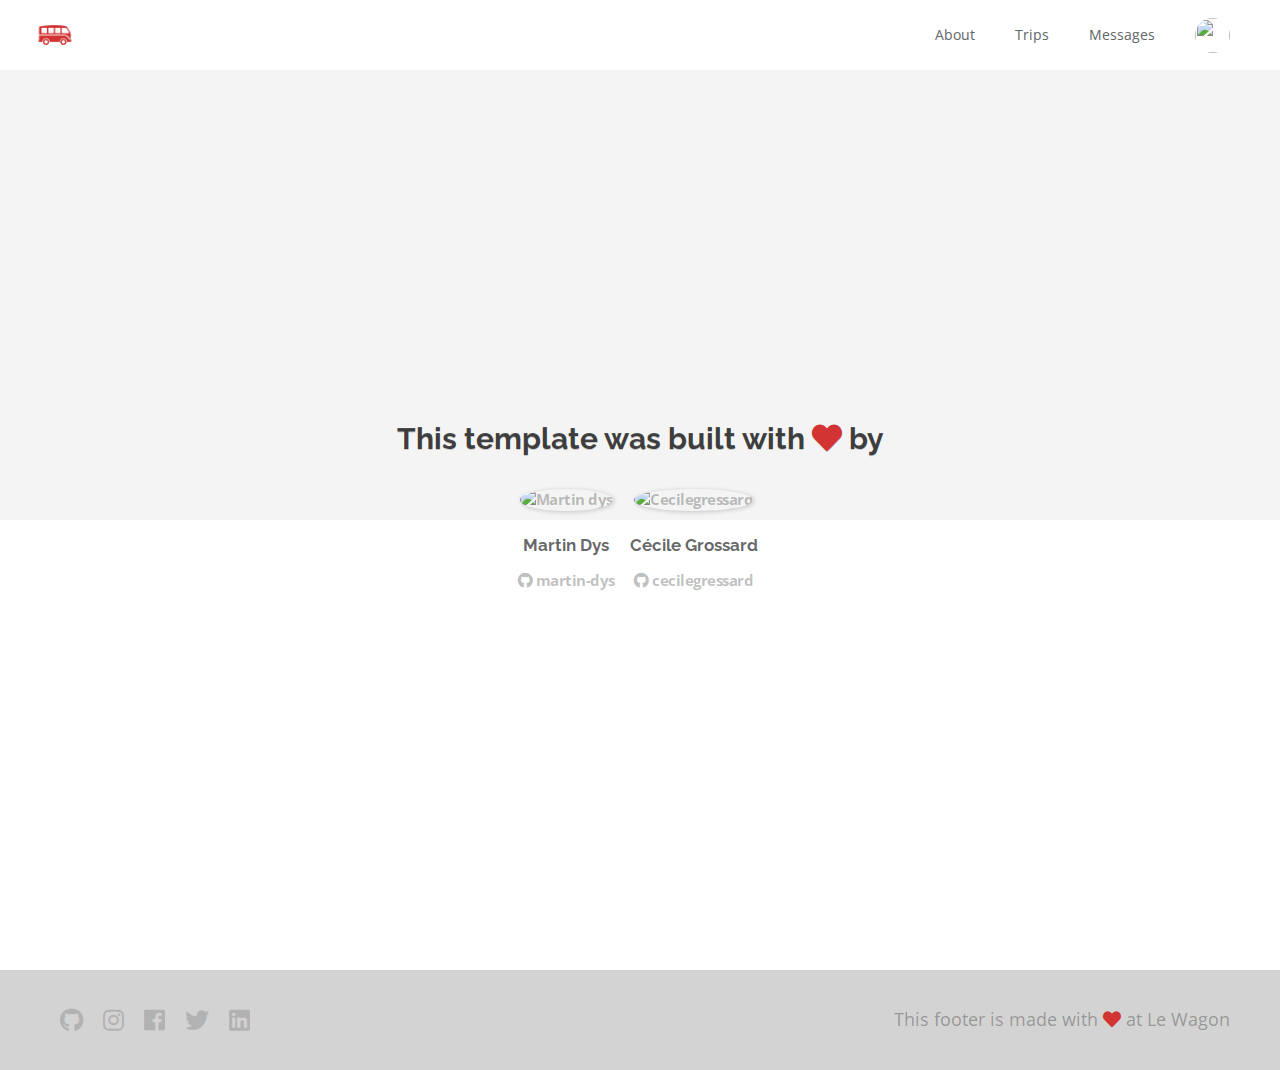
==== commit 8cf1fb18: "Automated commit at 2018-10-08 11:55:01 UTC by middleman-deploy 2.0.0-alpha" ====
--- a/about.html
+++ b/about.html
@@ -7,32 +7,84 @@
           content="width=device-width, initial-scale=1, shrink-to-fit=no">
     <!-- Use the title from a page's frontmatter if it has one -->
     <title>Le Wagon - Middleman - About</title>
-    <link href="stylesheets/application-e2bb498c.css" rel="stylesheet" />
+    <link href="stylesheets/application-d5e61598.css" rel="stylesheet" />
     <script src="javascripts/application-93de88c9.js"></script>
     <link href="images/favicon-f15af148.png" rel="icon" type="image/png" />
   </head>
   <body>
+    <div class="navbar-wagon">
+  <!-- Logo -->
+  <a href="/" class="navbar-wagon-brand">
+    <img src="images/logo-acc9c0ec.png" alt="logo">
+  </a>
+
+  <!-- Right Navigation -->
+  <div class="navbar-wagon-right hidden-xs hidden-sm">
+
+    <a href="about.html" class="navbar-wagon-item navbar-wagon-link">About</a>
+    <a href="" class="navbar-wagon-item navbar-wagon-link">Trips</a>
+    <a href="" class="navbar-wagon-item navbar-wagon-link">Messages</a>
+
+    <!-- Profile picture with dropdown list -->
+    <div class="navbar-wagon-item">
+      <div class="dropdown">
+        <img src="https://kitt.lewagon.com/placeholder/users/ssaunier" class="avatar dropdown-toggle" id="navbar-wagon-menu" data-toggle="dropdown">
+        <ul class="dropdown-menu dropdown-menu-right navbar-wagon-dropdown-menu">
+          <li><a href="#">Profile</a></li>
+          <li><a href="#">Dashboard</a></li>
+          <li><a href="#">Log Out</a></li>
+        </ul>
+      </div>
+    </div>
+  </div>
+
+  <!-- Dropdown appearing on mobile only -->
+  <div class="navbar-wagon-item hidden-md hidden-lg">
+    <div class="dropdown">
+      <i class="fa fa-bars dropdown-toggle" data-toggle="dropdown"></i>
+      <ul class="dropdown-menu dropdown-menu-right navbar-wagon-dropdown-menu">
+        <li><a href="#">Host</a></li>
+        <li><a href="#">Trips</a></li>
+        <li><a href="#">Messagese</a></li>
+      </ul>
+    </div>
+  </div>
+</div>
+
     <div id="about">
   <div class="about-content">
     <h1>This template was built with <i class="fas fa-heart"></i> by</h1>
     <ul class="list-inline">
         <li>
-<a href="https://kitt.lewagon.com/alumni/ssaunier" target="_blank">            <img src="https://kitt.lewagon.com/placeholder/users/ssaunier" class="img-circle" alt="Ssaunier" />
-</a>          <h2>Sébastien Saunier</h2>
+<a href="https://kitt.lewagon.com/alumni/martin-dys" target="_blank">            <img src="https://kitt.lewagon.com/placeholder/users/martin-dys" class="img-circle" alt="Martin dys" />
+</a>          <h2>Martin Dys</h2>
           <p>
-<a href="https://github.com/ssaunier" target="_blank">              <i class="fab fa-github"></i> ssaunier
+<a href="https://github.com/martin-dys" target="_blank">              <i class="fab fa-github"></i> martin-dys
 </a>          </p>
         </li>
         <li>
-<a href="https://kitt.lewagon.com/alumni/Papillard" target="_blank">            <img src="https://kitt.lewagon.com/placeholder/users/Papillard" class="img-circle" alt="Papillard" />
-</a>          <h2>Boris Paillard</h2>
+<a href="https://kitt.lewagon.com/alumni/cecilegressard" target="_blank">            <img src="https://kitt.lewagon.com/placeholder/users/cecilegressard" class="img-circle" alt="Cecilegressard" />
+</a>          <h2>Cécile Grossard</h2>
           <p>
-<a href="https://github.com/Papillard" target="_blank">              <i class="fab fa-github"></i> Papillard
+<a href="https://github.com/cecilegressard" target="_blank">              <i class="fab fa-github"></i> cecilegressard
 </a>          </p>
         </li>
     </ul>
   </div>
 </div>
 
+    <div class="footer">
+  <div class="footer-links">
+    <a href="#"><i class="fab fa-github"></i></a>
+    <a href="#"><i class="fab fa-instagram"></i></a>
+    <a href="#"><i class="fab fa-facebook"></i></a>
+    <a href="#"><i class="fab fa-twitter"></i></a>
+    <a href="#"><i class="fab fa-linkedin"></i></a>
+  </div>
+  <div class="footer-copyright">
+    This footer is made with <i class="fa fa-heart"></i> at Le Wagon
+  </div>
+</div>
+
   </body>
 </html>
--- a/stylesheets/application-d5e61598.css
+++ b/stylesheets/application-d5e61598.css
@@ -0,0 +1,8 @@
+@import url("https://fonts.googleapis.com/css?family=Open+Sans:400,300,700|Raleway:400,100,300,700,500");/*!
+ * Bootstrap v3.3.7 (http://getbootstrap.com)
+ * Copyright 2011-2016 Twitter, Inc.
+ * Licensed under MIT (https://github.com/twbs/bootstrap/blob/master/LICENSE)
+ *//*! normalize.css v3.0.3 | MIT License | github.com/necolas/normalize.css */html{font-family:sans-serif;-ms-text-size-adjust:100%;-webkit-text-size-adjust:100%}body{margin:0}article,aside,details,figcaption,figure,footer,header,hgroup,main,menu,nav,section,summary{display:block}audio,canvas,progress,video{display:inline-block;vertical-align:baseline}audio:not([controls]){display:none;height:0}[hidden],template{display:none}a{background-color:transparent}a:active,a:hover{outline:0}abbr[title]{border-bottom:1px dotted}b,strong{font-weight:bold}dfn{font-style:italic}h1{font-size:2em;margin:0.67em 0}mark{background:#ff0;color:#000}small{font-size:80%}sub,sup{font-size:75%;line-height:0;position:relative;vertical-align:baseline}sup{top:-0.5em}sub{bottom:-0.25em}img{border:0}svg:not(:root){overflow:hidden}figure{margin:1em 40px}hr{-webkit-box-sizing:content-box;box-sizing:content-box;height:0}pre{overflow:auto}code,kbd,pre,samp{font-family:monospace, monospace;font-size:1em}button,input,optgroup,select,textarea{color:inherit;font:inherit;margin:0}button{overflow:visible}button,select{text-transform:none}button,html input[type="button"],input[type="reset"],input[type="submit"]{-webkit-appearance:button;cursor:pointer}button[disabled],html input[disabled]{cursor:default}button::-moz-focus-inner,input::-moz-focus-inner{border:0;padding:0}input{line-height:normal}input[type="checkbox"],input[type="radio"]{-webkit-box-sizing:border-box;box-sizing:border-box;padding:0}input[type="number"]::-webkit-inner-spin-button,input[type="number"]::-webkit-outer-spin-button{height:auto}input[type="search"]{-webkit-appearance:textfield;-webkit-box-sizing:content-box;box-sizing:content-box}input[type="search"]::-webkit-search-cancel-button,input[type="search"]::-webkit-search-decoration{-webkit-appearance:none}fieldset{border:1px solid #c0c0c0;margin:0 2px;padding:0.35em 0.625em 0.75em}legend{border:0;padding:0}textarea{overflow:auto}optgroup{font-weight:bold}table{border-collapse:collapse;border-spacing:0}td,th{padding:0}/*! Source: https://github.com/h5bp/html5-boilerplate/blob/master/src/css/main.css */@media print{*,*:before,*:after{background:transparent !important;color:#000 !important;-webkit-box-shadow:none !important;box-shadow:none !important;text-shadow:none !important}a,a:visited{text-decoration:underline}a[href]:after{content:" (" attr(href) ")"}abbr[title]:after{content:" (" attr(title) ")"}a[href^="#"]:after,a[href^="javascript:"]:after{content:""}pre,blockquote{border:1px solid #999;page-break-inside:avoid}thead{display:table-header-group}tr,img{page-break-inside:avoid}img{max-width:100% !important}p,h2,h3{orphans:3;widows:3}h2,h3{page-break-after:avoid}.navbar{display:none}.btn>.caret,.dropup>.btn>.caret{border-top-color:#000 !important}.label{border:1px solid #000}.table{border-collapse:collapse !important}.table td,.table th{background-color:#fff !important}.table-bordered th,.table-bordered td{border:1px solid #ddd !important}}@font-face{font-family:'Glyphicons Halflings';src:url("../assets/bootstrap/glyphicons-halflings-regular-86b6f62b.eot");src:url("../assets/bootstrap/glyphicons-halflings-regular-86b6f62b.eot?#iefix") format("embedded-opentype"),url("../assets/bootstrap/glyphicons-halflings-regular-ca35b697.woff2") format("woff2"),url("../assets/bootstrap/glyphicons-halflings-regular-278e49a8.woff") format("woff"),url("../assets/bootstrap/glyphicons-halflings-regular-44bc1850.ttf") format("truetype"),url("../assets/bootstrap/glyphicons-halflings-regular-de51a849.svg#glyphicons_halflingsregular") format("svg")}.glyphicon{position:relative;top:1px;display:inline-block;font-family:'Glyphicons Halflings';font-style:normal;font-weight:normal;line-height:1;-webkit-font-smoothing:antialiased;-moz-osx-font-smoothing:grayscale}.glyphicon-asterisk:before{content:"\002a"}.glyphicon-plus:before{content:"\002b"}.glyphicon-euro:before,.glyphicon-eur:before{content:"\20ac"}.glyphicon-minus:before{content:"\2212"}.glyphicon-cloud:before{content:"\2601"}.glyphicon-envelope:before{content:"\2709"}.glyphicon-pencil:before{content:"\270f"}.glyphicon-glass:before{content:"\e001"}.glyphicon-music:before{content:"\e002"}.glyphicon-search:before{content:"\e003"}.glyphicon-heart:before{content:"\e005"}.glyphicon-star:before{content:"\e006"}.glyphicon-star-empty:before{content:"\e007"}.glyphicon-user:before{content:"\e008"}.glyphicon-film:before{content:"\e009"}.glyphicon-th-large:before{content:"\e010"}.glyphicon-th:before{content:"\e011"}.glyphicon-th-list:before{content:"\e012"}.glyphicon-ok:before{content:"\e013"}.glyphicon-remove:before{content:"\e014"}.glyphicon-zoom-in:before{content:"\e015"}.glyphicon-zoom-out:before{content:"\e016"}.glyphicon-off:before{content:"\e017"}.glyphicon-signal:before{content:"\e018"}.glyphicon-cog:before{content:"\e019"}.glyphicon-trash:before{content:"\e020"}.glyphicon-home:before{content:"\e021"}.glyphicon-file:before{content:"\e022"}.glyphicon-time:before{content:"\e023"}.glyphicon-road:before{content:"\e024"}.glyphicon-download-alt:before{content:"\e025"}.glyphicon-download:before{content:"\e026"}.glyphicon-upload:before{content:"\e027"}.glyphicon-inbox:before{content:"\e028"}.glyphicon-play-circle:before{content:"\e029"}.glyphicon-repeat:before{content:"\e030"}.glyphicon-refresh:before{content:"\e031"}.glyphicon-list-alt:before{content:"\e032"}.glyphicon-lock:before{content:"\e033"}.glyphicon-flag:before{content:"\e034"}.glyphicon-headphones:before{content:"\e035"}.glyphicon-volume-off:before{content:"\e036"}.glyphicon-volume-down:before{content:"\e037"}.glyphicon-volume-up:before{content:"\e038"}.glyphicon-qrcode:before{content:"\e039"}.glyphicon-barcode:before{content:"\e040"}.glyphicon-tag:before{content:"\e041"}.glyphicon-tags:before{content:"\e042"}.glyphicon-book:before{content:"\e043"}.glyphicon-bookmark:before{content:"\e044"}.glyphicon-print:before{content:"\e045"}.glyphicon-camera:before{content:"\e046"}.glyphicon-font:before{content:"\e047"}.glyphicon-bold:before{content:"\e048"}.glyphicon-italic:before{content:"\e049"}.glyphicon-text-height:before{content:"\e050"}.glyphicon-text-width:before{content:"\e051"}.glyphicon-align-left:before{content:"\e052"}.glyphicon-align-center:before{content:"\e053"}.glyphicon-align-right:before{content:"\e054"}.glyphicon-align-justify:before{content:"\e055"}.glyphicon-list:before{content:"\e056"}.glyphicon-indent-left:before{content:"\e057"}.glyphicon-indent-right:before{content:"\e058"}.glyphicon-facetime-video:before{content:"\e059"}.glyphicon-picture:before{content:"\e060"}.glyphicon-map-marker:before{content:"\e062"}.glyphicon-adjust:before{content:"\e063"}.glyphicon-tint:before{content:"\e064"}.glyphicon-edit:before{content:"\e065"}.glyphicon-share:before{content:"\e066"}.glyphicon-check:before{content:"\e067"}.glyphicon-move:before{content:"\e068"}.glyphicon-step-backward:before{content:"\e069"}.glyphicon-fast-backward:before{content:"\e070"}.glyphicon-backward:before{content:"\e071"}.glyphicon-play:before{content:"\e072"}.glyphicon-pause:before{content:"\e073"}.glyphicon-stop:before{content:"\e074"}.glyphicon-forward:before{content:"\e075"}.glyphicon-fast-forward:before{content:"\e076"}.glyphicon-step-forward:before{content:"\e077"}.glyphicon-eject:before{content:"\e078"}.glyphicon-chevron-left:before{content:"\e079"}.glyphicon-chevron-right:before{content:"\e080"}.glyphicon-plus-sign:before{content:"\e081"}.glyphicon-minus-sign:before{content:"\e082"}.glyphicon-remove-sign:before{content:"\e083"}.glyphicon-ok-sign:before{content:"\e084"}.glyphicon-question-sign:before{content:"\e085"}.glyphicon-info-sign:before{content:"\e086"}.glyphicon-screenshot:before{content:"\e087"}.glyphicon-remove-circle:before{content:"\e088"}.glyphicon-ok-circle:before{content:"\e089"}.glyphicon-ban-circle:before{content:"\e090"}.glyphicon-arrow-left:before{content:"\e091"}.glyphicon-arrow-right:before{content:"\e092"}.glyphicon-arrow-up:before{content:"\e093"}.glyphicon-arrow-down:before{content:"\e094"}.glyphicon-share-alt:before{content:"\e095"}.glyphicon-resize-full:before{content:"\e096"}.glyphicon-resize-small:before{content:"\e097"}.glyphicon-exclamation-sign:before{content:"\e101"}.glyphicon-gift:before{content:"\e102"}.glyphicon-leaf:before{content:"\e103"}.glyphicon-fire:before{content:"\e104"}.glyphicon-eye-open:before{content:"\e105"}.glyphicon-eye-close:before{content:"\e106"}.glyphicon-warning-sign:before{content:"\e107"}.glyphicon-plane:before{content:"\e108"}.glyphicon-calendar:before{content:"\e109"}.glyphicon-random:before{content:"\e110"}.glyphicon-comment:before{content:"\e111"}.glyphicon-magnet:before{content:"\e112"}.glyphicon-chevron-up:before{content:"\e113"}.glyphicon-chevron-down:before{content:"\e114"}.glyphicon-retweet:before{content:"\e115"}.glyphicon-shopping-cart:before{content:"\e116"}.glyphicon-folder-close:before{content:"\e117"}.glyphicon-folder-open:before{content:"\e118"}.glyphicon-resize-vertical:before{content:"\e119"}.glyphicon-resize-horizontal:before{content:"\e120"}.glyphicon-hdd:before{content:"\e121"}.glyphicon-bullhorn:before{content:"\e122"}.glyphicon-bell:before{content:"\e123"}.glyphicon-certificate:before{content:"\e124"}.glyphicon-thumbs-up:before{content:"\e125"}.glyphicon-thumbs-down:before{content:"\e126"}.glyphicon-hand-right:before{content:"\e127"}.glyphicon-hand-left:before{content:"\e128"}.glyphicon-hand-up:before{content:"\e129"}.glyphicon-hand-down:before{content:"\e130"}.glyphicon-circle-arrow-right:before{content:"\e131"}.glyphicon-circle-arrow-left:before{content:"\e132"}.glyphicon-circle-arrow-up:before{content:"\e133"}.glyphicon-circle-arrow-down:before{content:"\e134"}.glyphicon-globe:before{content:"\e135"}.glyphicon-wrench:before{content:"\e136"}.glyphicon-tasks:before{content:"\e137"}.glyphicon-filter:before{content:"\e138"}.glyphicon-briefcase:before{content:"\e139"}.glyphicon-fullscreen:before{content:"\e140"}.glyphicon-dashboard:before{content:"\e141"}.glyphicon-paperclip:before{content:"\e142"}.glyphicon-heart-empty:before{content:"\e143"}.glyphicon-link:before{content:"\e144"}.glyphicon-phone:before{content:"\e145"}.glyphicon-pushpin:before{content:"\e146"}.glyphicon-usd:before{content:"\e148"}.glyphicon-gbp:before{content:"\e149"}.glyphicon-sort:before{content:"\e150"}.glyphicon-sort-by-alphabet:before{content:"\e151"}.glyphicon-sort-by-alphabet-alt:before{content:"\e152"}.glyphicon-sort-by-order:before{content:"\e153"}.glyphicon-sort-by-order-alt:before{content:"\e154"}.glyphicon-sort-by-attributes:before{content:"\e155"}.glyphicon-sort-by-attributes-alt:before{content:"\e156"}.glyphicon-unchecked:before{content:"\e157"}.glyphicon-expand:before{content:"\e158"}.glyphicon-collapse-down:before{content:"\e159"}.glyphicon-collapse-up:before{content:"\e160"}.glyphicon-log-in:before{content:"\e161"}.glyphicon-flash:before{content:"\e162"}.glyphicon-log-out:before{content:"\e163"}.glyphicon-new-window:before{content:"\e164"}.glyphicon-record:before{content:"\e165"}.glyphicon-save:before{content:"\e166"}.glyphicon-open:before{content:"\e167"}.glyphicon-saved:before{content:"\e168"}.glyphicon-import:before{content:"\e169"}.glyphicon-export:before{content:"\e170"}.glyphicon-send:before{content:"\e171"}.glyphicon-floppy-disk:before{content:"\e172"}.glyphicon-floppy-saved:before{content:"\e173"}.glyphicon-floppy-remove:before{content:"\e174"}.glyphicon-floppy-save:before{content:"\e175"}.glyphicon-floppy-open:before{content:"\e176"}.glyphicon-credit-card:before{content:"\e177"}.glyphicon-transfer:before{content:"\e178"}.glyphicon-cutlery:before{content:"\e179"}.glyphicon-header:before{content:"\e180"}.glyphicon-compressed:before{content:"\e181"}.glyphicon-earphone:before{content:"\e182"}.glyphicon-phone-alt:before{content:"\e183"}.glyphicon-tower:before{content:"\e184"}.glyphicon-stats:before{content:"\e185"}.glyphicon-sd-video:before{content:"\e186"}.glyphicon-hd-video:before{content:"\e187"}.glyphicon-subtitles:before{content:"\e188"}.glyphicon-sound-stereo:before{content:"\e189"}.glyphicon-sound-dolby:before{content:"\e190"}.glyphicon-sound-5-1:before{content:"\e191"}.glyphicon-sound-6-1:before{content:"\e192"}.glyphicon-sound-7-1:before{content:"\e193"}.glyphicon-copyright-mark:before{content:"\e194"}.glyphicon-registration-mark:before{content:"\e195"}.glyphicon-cloud-download:before{content:"\e197"}.glyphicon-cloud-upload:before{content:"\e198"}.glyphicon-tree-conifer:before{content:"\e199"}.glyphicon-tree-deciduous:before{content:"\e200"}.glyphicon-cd:before{content:"\e201"}.glyphicon-save-file:before{content:"\e202"}.glyphicon-open-file:before{content:"\e203"}.glyphicon-level-up:before{content:"\e204"}.glyphicon-copy:before{content:"\e205"}.glyphicon-paste:before{content:"\e206"}.glyphicon-alert:before{content:"\e209"}.glyphicon-equalizer:before{content:"\e210"}.glyphicon-king:before{content:"\e211"}.glyphicon-queen:before{content:"\e212"}.glyphicon-pawn:before{content:"\e213"}.glyphicon-bishop:before{content:"\e214"}.glyphicon-knight:before{content:"\e215"}.glyphicon-baby-formula:before{content:"\e216"}.glyphicon-tent:before{content:"\26fa"}.glyphicon-blackboard:before{content:"\e218"}.glyphicon-bed:before{content:"\e219"}.glyphicon-apple:before{content:"\f8ff"}.glyphicon-erase:before{content:"\e221"}.glyphicon-hourglass:before{content:"\231b"}.glyphicon-lamp:before{content:"\e223"}.glyphicon-duplicate:before{content:"\e224"}.glyphicon-piggy-bank:before{content:"\e225"}.glyphicon-scissors:before{content:"\e226"}.glyphicon-bitcoin:before{content:"\e227"}.glyphicon-btc:before{content:"\e227"}.glyphicon-xbt:before{content:"\e227"}.glyphicon-yen:before{content:"\00a5"}.glyphicon-jpy:before{content:"\00a5"}.glyphicon-ruble:before{content:"\20bd"}.glyphicon-rub:before{content:"\20bd"}.glyphicon-scale:before{content:"\e230"}.glyphicon-ice-lolly:before{content:"\e231"}.glyphicon-ice-lolly-tasted:before{content:"\e232"}.glyphicon-education:before{content:"\e233"}.glyphicon-option-horizontal:before{content:"\e234"}.glyphicon-option-vertical:before{content:"\e235"}.glyphicon-menu-hamburger:before{content:"\e236"}.glyphicon-modal-window:before{content:"\e237"}.glyphicon-oil:before{content:"\e238"}.glyphicon-grain:before{content:"\e239"}.glyphicon-sunglasses:before{content:"\e240"}.glyphicon-text-size:before{content:"\e241"}.glyphicon-text-color:before{content:"\e242"}.glyphicon-text-background:before{content:"\e243"}.glyphicon-object-align-top:before{content:"\e244"}.glyphicon-object-align-bottom:before{content:"\e245"}.glyphicon-object-align-horizontal:before{content:"\e246"}.glyphicon-object-align-left:before{content:"\e247"}.glyphicon-object-align-vertical:before{content:"\e248"}.glyphicon-object-align-right:before{content:"\e249"}.glyphicon-triangle-right:before{content:"\e250"}.glyphicon-triangle-left:before{content:"\e251"}.glyphicon-triangle-bottom:before{content:"\e252"}.glyphicon-triangle-top:before{content:"\e253"}.glyphicon-console:before{content:"\e254"}.glyphicon-superscript:before{content:"\e255"}.glyphicon-subscript:before{content:"\e256"}.glyphicon-menu-left:before{content:"\e257"}.glyphicon-menu-right:before{content:"\e258"}.glyphicon-menu-down:before{content:"\e259"}.glyphicon-menu-up:before{content:"\e260"}*{-webkit-box-sizing:border-box;box-sizing:border-box}*:before,*:after{-webkit-box-sizing:border-box;box-sizing:border-box}html{font-size:10px;-webkit-tap-highlight-color:transparent}body{font-family:"Open Sans", "Helvetica", "sans-serif";font-size:18px;line-height:1.42857143;color:#333333;background-color:#F4F4F4}input,button,select,textarea{font-family:inherit;font-size:inherit;line-height:inherit}a{color:#469AE0;text-decoration:none}a:hover,a:focus{color:#1f74ba;text-decoration:underline}a:focus{outline:5px auto -webkit-focus-ring-color;outline-offset:-2px}figure{margin:0}img{vertical-align:middle}.img-responsive{display:block;max-width:100%;height:auto}.img-rounded{border-radius:2px}.img-thumbnail{padding:4px;line-height:1.42857143;background-color:#F4F4F4;border:1px solid #ddd;border-radius:2px;-webkit-transition:all 0.2s ease-in-out;transition:all 0.2s ease-in-out;display:inline-block;max-width:100%;height:auto}.img-circle{border-radius:50%}hr{margin-top:25px;margin-bottom:25px;border:0;border-top:1px solid #eeeeee}.sr-only{position:absolute;width:1px;height:1px;margin:-1px;padding:0;overflow:hidden;clip:rect(0, 0, 0, 0);border:0}.sr-only-focusable:active,.sr-only-focusable:focus{position:static;width:auto;height:auto;margin:0;overflow:visible;clip:auto}[role="button"]{cursor:pointer}h1,h2,h3,h4,h5,h6,.h1,.h2,.h3,.h4,.h5,.h6{font-family:"Raleway", "Helvetica", "sans-serif";font-weight:500;line-height:1.1;color:inherit}h1 small,h1 .small,h2 small,h2 .small,h3 small,h3 .small,h4 small,h4 .small,h5 small,h5 .small,h6 small,h6 .small,.h1 small,.h1 .small,.h2 small,.h2 .small,.h3 small,.h3 .small,.h4 small,.h4 .small,.h5 small,.h5 .small,.h6 small,.h6 .small{font-weight:normal;line-height:1;color:#777777}h1,.h1,h2,.h2,h3,.h3{margin-top:25px;margin-bottom:12.5px}h1 small,h1 .small,.h1 small,.h1 .small,h2 small,h2 .small,.h2 small,.h2 .small,h3 small,h3 .small,.h3 small,.h3 .small{font-size:65%}h4,.h4,h5,.h5,h6,.h6{margin-top:12.5px;margin-bottom:12.5px}h4 small,h4 .small,.h4 small,.h4 .small,h5 small,h5 .small,.h5 small,.h5 .small,h6 small,h6 .small,.h6 small,.h6 .small{font-size:75%}h1,.h1{font-size:46px}h2,.h2{font-size:38px}h3,.h3{font-size:31px}h4,.h4{font-size:23px}h5,.h5{font-size:18px}h6,.h6{font-size:16px}p{margin:0 0 12.5px}.lead{margin-bottom:25px;font-size:20px;font-weight:300;line-height:1.4}@media (min-width: 768px){.lead{font-size:27px}}small,.small{font-size:88%}mark,.mark{background-color:#fcf8e3;padding:.2em}.text-left{text-align:left}.text-right{text-align:right}.text-center{text-align:center}.text-justify{text-align:justify}.text-nowrap{white-space:nowrap}.text-lowercase{text-transform:lowercase}.text-uppercase,.initialism{text-transform:uppercase}.text-capitalize{text-transform:capitalize}.text-muted{color:#777777}.text-primary{color:#469AE0}a.text-primary:hover,a.text-primary:focus{color:#2381d0}.text-success{color:#3c763d}a.text-success:hover,a.text-success:focus{color:#2b542c}.text-info{color:#31708f}a.text-info:hover,a.text-info:focus{color:#245269}.text-warning{color:#8a6d3b}a.text-warning:hover,a.text-warning:focus{color:#66512c}.text-danger{color:#a94442}a.text-danger:hover,a.text-danger:focus{color:#843534}.bg-primary{color:#fff}.bg-primary{background-color:#469AE0}a.bg-primary:hover,a.bg-primary:focus{background-color:#2381d0}.bg-success{background-color:#dff0d8}a.bg-success:hover,a.bg-success:focus{background-color:#c1e2b3}.bg-info{background-color:#d9edf7}a.bg-info:hover,a.bg-info:focus{background-color:#afd9ee}.bg-warning{background-color:#fcf8e3}a.bg-warning:hover,a.bg-warning:focus{background-color:#f7ecb5}.bg-danger{background-color:#f2dede}a.bg-danger:hover,a.bg-danger:focus{background-color:#e4b9b9}.page-header{padding-bottom:11.5px;margin:50px 0 25px;border-bottom:1px solid #eeeeee}ul,ol{margin-top:0;margin-bottom:12.5px}ul ul,ul ol,ol ul,ol ol{margin-bottom:0}.list-unstyled{padding-left:0;list-style:none}.list-inline{padding-left:0;list-style:none;margin-left:-5px}.list-inline>li{display:inline-block;padding-left:5px;padding-right:5px}dl{margin-top:0;margin-bottom:25px}dt,dd{line-height:1.42857143}dt{font-weight:bold}dd{margin-left:0}.dl-horizontal dd:before,.dl-horizontal dd:after{content:" ";display:table}.dl-horizontal dd:after{clear:both}@media (min-width: 768px){.dl-horizontal dt{float:left;width:160px;clear:left;text-align:right;overflow:hidden;text-overflow:ellipsis;white-space:nowrap}.dl-horizontal dd{margin-left:180px}}abbr[title],abbr[data-original-title]{cursor:help;border-bottom:1px dotted #777777}.initialism{font-size:90%}blockquote{padding:12.5px 25px;margin:0 0 25px;font-size:22.5px;border-left:5px solid #eeeeee}blockquote p:last-child,blockquote ul:last-child,blockquote ol:last-child{margin-bottom:0}blockquote footer,blockquote small,blockquote .small{display:block;font-size:80%;line-height:1.42857143;color:#777777}blockquote footer:before,blockquote small:before,blockquote .small:before{content:'\2014 \00A0'}.blockquote-reverse,blockquote.pull-right{padding-right:15px;padding-left:0;border-right:5px solid #eeeeee;border-left:0;text-align:right}.blockquote-reverse footer:before,.blockquote-reverse small:before,.blockquote-reverse .small:before,blockquote.pull-right footer:before,blockquote.pull-right small:before,blockquote.pull-right .small:before{content:''}.blockquote-reverse footer:after,.blockquote-reverse small:after,.blockquote-reverse .small:after,blockquote.pull-right footer:after,blockquote.pull-right small:after,blockquote.pull-right .small:after{content:'\00A0 \2014'}address{margin-bottom:25px;font-style:normal;line-height:1.42857143}code,kbd,pre,samp{font-family:Menlo, Monaco, Consolas, "Courier New", monospace}code{padding:2px 4px;font-size:90%;color:#c7254e;background-color:#f9f2f4;border-radius:2px}kbd{padding:2px 4px;font-size:90%;color:#fff;background-color:#333;border-radius:2px;-webkit-box-shadow:inset 0 -1px 0 rgba(0,0,0,0.25);box-shadow:inset 0 -1px 0 rgba(0,0,0,0.25)}kbd kbd{padding:0;font-size:100%;font-weight:bold;-webkit-box-shadow:none;box-shadow:none}pre{display:block;padding:12px;margin:0 0 12.5px;font-size:17px;line-height:1.42857143;word-break:break-all;word-wrap:break-word;color:#333333;background-color:#f5f5f5;border:1px solid #ccc;border-radius:2px}pre code{padding:0;font-size:inherit;color:inherit;white-space:pre-wrap;background-color:transparent;border-radius:0}.pre-scrollable{max-height:340px;overflow-y:scroll}.container{margin-right:auto;margin-left:auto;padding-left:15px;padding-right:15px}.container:before,.container:after{content:" ";display:table}.container:after{clear:both}@media (min-width: 768px){.container{width:750px}}@media (min-width: 992px){.container{width:970px}}@media (min-width: 1200px){.container{width:1170px}}.container-fluid{margin-right:auto;margin-left:auto;padding-left:15px;padding-right:15px}.container-fluid:before,.container-fluid:after{content:" ";display:table}.container-fluid:after{clear:both}.row{margin-left:-15px;margin-right:-15px}.row:before,.row:after{content:" ";display:table}.row:after{clear:both}.col-xs-1,.col-sm-1,.col-md-1,.col-lg-1,.col-xs-2,.col-sm-2,.col-md-2,.col-lg-2,.col-xs-3,.col-sm-3,.col-md-3,.col-lg-3,.col-xs-4,.col-sm-4,.col-md-4,.col-lg-4,.col-xs-5,.col-sm-5,.col-md-5,.col-lg-5,.col-xs-6,.col-sm-6,.col-md-6,.col-lg-6,.col-xs-7,.col-sm-7,.col-md-7,.col-lg-7,.col-xs-8,.col-sm-8,.col-md-8,.col-lg-8,.col-xs-9,.col-sm-9,.col-md-9,.col-lg-9,.col-xs-10,.col-sm-10,.col-md-10,.col-lg-10,.col-xs-11,.col-sm-11,.col-md-11,.col-lg-11,.col-xs-12,.col-sm-12,.col-md-12,.col-lg-12{position:relative;min-height:1px;padding-left:15px;padding-right:15px}.col-xs-1,.col-xs-2,.col-xs-3,.col-xs-4,.col-xs-5,.col-xs-6,.col-xs-7,.col-xs-8,.col-xs-9,.col-xs-10,.col-xs-11,.col-xs-12{float:left}.col-xs-1{width:8.33333333%}.col-xs-2{width:16.66666667%}.col-xs-3{width:25%}.col-xs-4{width:33.33333333%}.col-xs-5{width:41.66666667%}.col-xs-6{width:50%}.col-xs-7{width:58.33333333%}.col-xs-8{width:66.66666667%}.col-xs-9{width:75%}.col-xs-10{width:83.33333333%}.col-xs-11{width:91.66666667%}.col-xs-12{width:100%}.col-xs-pull-0{right:auto}.col-xs-pull-1{right:8.33333333%}.col-xs-pull-2{right:16.66666667%}.col-xs-pull-3{right:25%}.col-xs-pull-4{right:33.33333333%}.col-xs-pull-5{right:41.66666667%}.col-xs-pull-6{right:50%}.col-xs-pull-7{right:58.33333333%}.col-xs-pull-8{right:66.66666667%}.col-xs-pull-9{right:75%}.col-xs-pull-10{right:83.33333333%}.col-xs-pull-11{right:91.66666667%}.col-xs-pull-12{right:100%}.col-xs-push-0{left:auto}.col-xs-push-1{left:8.33333333%}.col-xs-push-2{left:16.66666667%}.col-xs-push-3{left:25%}.col-xs-push-4{left:33.33333333%}.col-xs-push-5{left:41.66666667%}.col-xs-push-6{left:50%}.col-xs-push-7{left:58.33333333%}.col-xs-push-8{left:66.66666667%}.col-xs-push-9{left:75%}.col-xs-push-10{left:83.33333333%}.col-xs-push-11{left:91.66666667%}.col-xs-push-12{left:100%}.col-xs-offset-0{margin-left:0%}.col-xs-offset-1{margin-left:8.33333333%}.col-xs-offset-2{margin-left:16.66666667%}.col-xs-offset-3{margin-left:25%}.col-xs-offset-4{margin-left:33.33333333%}.col-xs-offset-5{margin-left:41.66666667%}.col-xs-offset-6{margin-left:50%}.col-xs-offset-7{margin-left:58.33333333%}.col-xs-offset-8{margin-left:66.66666667%}.col-xs-offset-9{margin-left:75%}.col-xs-offset-10{margin-left:83.33333333%}.col-xs-offset-11{margin-left:91.66666667%}.col-xs-offset-12{margin-left:100%}@media (min-width: 768px){.col-sm-1,.col-sm-2,.col-sm-3,.col-sm-4,.col-sm-5,.col-sm-6,.col-sm-7,.col-sm-8,.col-sm-9,.col-sm-10,.col-sm-11,.col-sm-12{float:left}.col-sm-1{width:8.33333333%}.col-sm-2{width:16.66666667%}.col-sm-3{width:25%}.col-sm-4{width:33.33333333%}.col-sm-5{width:41.66666667%}.col-sm-6{width:50%}.col-sm-7{width:58.33333333%}.col-sm-8{width:66.66666667%}.col-sm-9{width:75%}.col-sm-10{width:83.33333333%}.col-sm-11{width:91.66666667%}.col-sm-12{width:100%}.col-sm-pull-0{right:auto}.col-sm-pull-1{right:8.33333333%}.col-sm-pull-2{right:16.66666667%}.col-sm-pull-3{right:25%}.col-sm-pull-4{right:33.33333333%}.col-sm-pull-5{right:41.66666667%}.col-sm-pull-6{right:50%}.col-sm-pull-7{right:58.33333333%}.col-sm-pull-8{right:66.66666667%}.col-sm-pull-9{right:75%}.col-sm-pull-10{right:83.33333333%}.col-sm-pull-11{right:91.66666667%}.col-sm-pull-12{right:100%}.col-sm-push-0{left:auto}.col-sm-push-1{left:8.33333333%}.col-sm-push-2{left:16.66666667%}.col-sm-push-3{left:25%}.col-sm-push-4{left:33.33333333%}.col-sm-push-5{left:41.66666667%}.col-sm-push-6{left:50%}.col-sm-push-7{left:58.33333333%}.col-sm-push-8{left:66.66666667%}.col-sm-push-9{left:75%}.col-sm-push-10{left:83.33333333%}.col-sm-push-11{left:91.66666667%}.col-sm-push-12{left:100%}.col-sm-offset-0{margin-left:0%}.col-sm-offset-1{margin-left:8.33333333%}.col-sm-offset-2{margin-left:16.66666667%}.col-sm-offset-3{margin-left:25%}.col-sm-offset-4{margin-left:33.33333333%}.col-sm-offset-5{margin-left:41.66666667%}.col-sm-offset-6{margin-left:50%}.col-sm-offset-7{margin-left:58.33333333%}.col-sm-offset-8{margin-left:66.66666667%}.col-sm-offset-9{margin-left:75%}.col-sm-offset-10{margin-left:83.33333333%}.col-sm-offset-11{margin-left:91.66666667%}.col-sm-offset-12{margin-left:100%}}@media (min-width: 992px){.col-md-1,.col-md-2,.col-md-3,.col-md-4,.col-md-5,.col-md-6,.col-md-7,.col-md-8,.col-md-9,.col-md-10,.col-md-11,.col-md-12{float:left}.col-md-1{width:8.33333333%}.col-md-2{width:16.66666667%}.col-md-3{width:25%}.col-md-4{width:33.33333333%}.col-md-5{width:41.66666667%}.col-md-6{width:50%}.col-md-7{width:58.33333333%}.col-md-8{width:66.66666667%}.col-md-9{width:75%}.col-md-10{width:83.33333333%}.col-md-11{width:91.66666667%}.col-md-12{width:100%}.col-md-pull-0{right:auto}.col-md-pull-1{right:8.33333333%}.col-md-pull-2{right:16.66666667%}.col-md-pull-3{right:25%}.col-md-pull-4{right:33.33333333%}.col-md-pull-5{right:41.66666667%}.col-md-pull-6{right:50%}.col-md-pull-7{right:58.33333333%}.col-md-pull-8{right:66.66666667%}.col-md-pull-9{right:75%}.col-md-pull-10{right:83.33333333%}.col-md-pull-11{right:91.66666667%}.col-md-pull-12{right:100%}.col-md-push-0{left:auto}.col-md-push-1{left:8.33333333%}.col-md-push-2{left:16.66666667%}.col-md-push-3{left:25%}.col-md-push-4{left:33.33333333%}.col-md-push-5{left:41.66666667%}.col-md-push-6{left:50%}.col-md-push-7{left:58.33333333%}.col-md-push-8{left:66.66666667%}.col-md-push-9{left:75%}.col-md-push-10{left:83.33333333%}.col-md-push-11{left:91.66666667%}.col-md-push-12{left:100%}.col-md-offset-0{margin-left:0%}.col-md-offset-1{margin-left:8.33333333%}.col-md-offset-2{margin-left:16.66666667%}.col-md-offset-3{margin-left:25%}.col-md-offset-4{margin-left:33.33333333%}.col-md-offset-5{margin-left:41.66666667%}.col-md-offset-6{margin-left:50%}.col-md-offset-7{margin-left:58.33333333%}.col-md-offset-8{margin-left:66.66666667%}.col-md-offset-9{margin-left:75%}.col-md-offset-10{margin-left:83.33333333%}.col-md-offset-11{margin-left:91.66666667%}.col-md-offset-12{margin-left:100%}}@media (min-width: 1200px){.col-lg-1,.col-lg-2,.col-lg-3,.col-lg-4,.col-lg-5,.col-lg-6,.col-lg-7,.col-lg-8,.col-lg-9,.col-lg-10,.col-lg-11,.col-lg-12{float:left}.col-lg-1{width:8.33333333%}.col-lg-2{width:16.66666667%}.col-lg-3{width:25%}.col-lg-4{width:33.33333333%}.col-lg-5{width:41.66666667%}.col-lg-6{width:50%}.col-lg-7{width:58.33333333%}.col-lg-8{width:66.66666667%}.col-lg-9{width:75%}.col-lg-10{width:83.33333333%}.col-lg-11{width:91.66666667%}.col-lg-12{width:100%}.col-lg-pull-0{right:auto}.col-lg-pull-1{right:8.33333333%}.col-lg-pull-2{right:16.66666667%}.col-lg-pull-3{right:25%}.col-lg-pull-4{right:33.33333333%}.col-lg-pull-5{right:41.66666667%}.col-lg-pull-6{right:50%}.col-lg-pull-7{right:58.33333333%}.col-lg-pull-8{right:66.66666667%}.col-lg-pull-9{right:75%}.col-lg-pull-10{right:83.33333333%}.col-lg-pull-11{right:91.66666667%}.col-lg-pull-12{right:100%}.col-lg-push-0{left:auto}.col-lg-push-1{left:8.33333333%}.col-lg-push-2{left:16.66666667%}.col-lg-push-3{left:25%}.col-lg-push-4{left:33.33333333%}.col-lg-push-5{left:41.66666667%}.col-lg-push-6{left:50%}.col-lg-push-7{left:58.33333333%}.col-lg-push-8{left:66.66666667%}.col-lg-push-9{left:75%}.col-lg-push-10{left:83.33333333%}.col-lg-push-11{left:91.66666667%}.col-lg-push-12{left:100%}.col-lg-offset-0{margin-left:0%}.col-lg-offset-1{margin-left:8.33333333%}.col-lg-offset-2{margin-left:16.66666667%}.col-lg-offset-3{margin-left:25%}.col-lg-offset-4{margin-left:33.33333333%}.col-lg-offset-5{margin-left:41.66666667%}.col-lg-offset-6{margin-left:50%}.col-lg-offset-7{margin-left:58.33333333%}.col-lg-offset-8{margin-left:66.66666667%}.col-lg-offset-9{margin-left:75%}.col-lg-offset-10{margin-left:83.33333333%}.col-lg-offset-11{margin-left:91.66666667%}.col-lg-offset-12{margin-left:100%}}table{background-color:transparent}caption{padding-top:8px;padding-bottom:8px;color:#777777;text-align:left}th{text-align:left}.table{width:100%;max-width:100%;margin-bottom:25px}.table>thead>tr>th,.table>thead>tr>td,.table>tbody>tr>th,.table>tbody>tr>td,.table>tfoot>tr>th,.table>tfoot>tr>td{padding:8px;line-height:1.42857143;vertical-align:top;border-top:1px solid #ddd}.table>thead>tr>th{vertical-align:bottom;border-bottom:2px solid #ddd}.table>caption+thead>tr:first-child>th,.table>caption+thead>tr:first-child>td,.table>colgroup+thead>tr:first-child>th,.table>colgroup+thead>tr:first-child>td,.table>thead:first-child>tr:first-child>th,.table>thead:first-child>tr:first-child>td{border-top:0}.table>tbody+tbody{border-top:2px solid #ddd}.table .table{background-color:#F4F4F4}.table-condensed>thead>tr>th,.table-condensed>thead>tr>td,.table-condensed>tbody>tr>th,.table-condensed>tbody>tr>td,.table-condensed>tfoot>tr>th,.table-condensed>tfoot>tr>td{padding:5px}.table-bordered{border:1px solid #ddd}.table-bordered>thead>tr>th,.table-bordered>thead>tr>td,.table-bordered>tbody>tr>th,.table-bordered>tbody>tr>td,.table-bordered>tfoot>tr>th,.table-bordered>tfoot>tr>td{border:1px solid #ddd}.table-bordered>thead>tr>th,.table-bordered>thead>tr>td{border-bottom-width:2px}.table-striped>tbody>tr:nth-of-type(odd){background-color:#f9f9f9}.table-hover>tbody>tr:hover{background-color:#f5f5f5}table col[class*="col-"]{position:static;float:none;display:table-column}table td[class*="col-"],table th[class*="col-"]{position:static;float:none;display:table-cell}.table>thead>tr>td.active,.table>thead>tr>th.active,.table>thead>tr.active>td,.table>thead>tr.active>th,.table>tbody>tr>td.active,.table>tbody>tr>th.active,.table>tbody>tr.active>td,.table>tbody>tr.active>th,.table>tfoot>tr>td.active,.table>tfoot>tr>th.active,.table>tfoot>tr.active>td,.table>tfoot>tr.active>th{background-color:#f5f5f5}.table-hover>tbody>tr>td.active:hover,.table-hover>tbody>tr>th.active:hover,.table-hover>tbody>tr.active:hover>td,.table-hover>tbody>tr:hover>.active,.table-hover>tbody>tr.active:hover>th{background-color:#e8e8e8}.table>thead>tr>td.success,.table>thead>tr>th.success,.table>thead>tr.success>td,.table>thead>tr.success>th,.table>tbody>tr>td.success,.table>tbody>tr>th.success,.table>tbody>tr.success>td,.table>tbody>tr.success>th,.table>tfoot>tr>td.success,.table>tfoot>tr>th.success,.table>tfoot>tr.success>td,.table>tfoot>tr.success>th{background-color:#dff0d8}.table-hover>tbody>tr>td.success:hover,.table-hover>tbody>tr>th.success:hover,.table-hover>tbody>tr.success:hover>td,.table-hover>tbody>tr:hover>.success,.table-hover>tbody>tr.success:hover>th{background-color:#d0e9c6}.table>thead>tr>td.info,.table>thead>tr>th.info,.table>thead>tr.info>td,.table>thead>tr.info>th,.table>tbody>tr>td.info,.table>tbody>tr>th.info,.table>tbody>tr.info>td,.table>tbody>tr.info>th,.table>tfoot>tr>td.info,.table>tfoot>tr>th.info,.table>tfoot>tr.info>td,.table>tfoot>tr.info>th{background-color:#d9edf7}.table-hover>tbody>tr>td.info:hover,.table-hover>tbody>tr>th.info:hover,.table-hover>tbody>tr.info:hover>td,.table-hover>tbody>tr:hover>.info,.table-hover>tbody>tr.info:hover>th{background-color:#c4e3f3}.table>thead>tr>td.warning,.table>thead>tr>th.warning,.table>thead>tr.warning>td,.table>thead>tr.warning>th,.table>tbody>tr>td.warning,.table>tbody>tr>th.warning,.table>tbody>tr.warning>td,.table>tbody>tr.warning>th,.table>tfoot>tr>td.warning,.table>tfoot>tr>th.warning,.table>tfoot>tr.warning>td,.table>tfoot>tr.warning>th{background-color:#fcf8e3}.table-hover>tbody>tr>td.warning:hover,.table-hover>tbody>tr>th.warning:hover,.table-hover>tbody>tr.warning:hover>td,.table-hover>tbody>tr:hover>.warning,.table-hover>tbody>tr.warning:hover>th{background-color:#faf2cc}.table>thead>tr>td.danger,.table>thead>tr>th.danger,.table>thead>tr.danger>td,.table>thead>tr.danger>th,.table>tbody>tr>td.danger,.table>tbody>tr>th.danger,.table>tbody>tr.danger>td,.table>tbody>tr.danger>th,.table>tfoot>tr>td.danger,.table>tfoot>tr>th.danger,.table>tfoot>tr.danger>td,.table>tfoot>tr.danger>th{background-color:#f2dede}.table-hover>tbody>tr>td.danger:hover,.table-hover>tbody>tr>th.danger:hover,.table-hover>tbody>tr.danger:hover>td,.table-hover>tbody>tr:hover>.danger,.table-hover>tbody>tr.danger:hover>th{background-color:#ebcccc}.table-responsive{overflow-x:auto;min-height:0.01%}@media screen and (max-width: 767px){.table-responsive{width:100%;margin-bottom:18.75px;overflow-y:hidden;-ms-overflow-style:-ms-autohiding-scrollbar;border:1px solid #ddd}.table-responsive>.table{margin-bottom:0}.table-responsive>.table>thead>tr>th,.table-responsive>.table>thead>tr>td,.table-responsive>.table>tbody>tr>th,.table-responsive>.table>tbody>tr>td,.table-responsive>.table>tfoot>tr>th,.table-responsive>.table>tfoot>tr>td{white-space:nowrap}.table-responsive>.table-bordered{border:0}.table-responsive>.table-bordered>thead>tr>th:first-child,.table-responsive>.table-bordered>thead>tr>td:first-child,.table-responsive>.table-bordered>tbody>tr>th:first-child,.table-responsive>.table-bordered>tbody>tr>td:first-child,.table-responsive>.table-bordered>tfoot>tr>th:first-child,.table-responsive>.table-bordered>tfoot>tr>td:first-child{border-left:0}.table-responsive>.table-bordered>thead>tr>th:last-child,.table-responsive>.table-bordered>thead>tr>td:last-child,.table-responsive>.table-bordered>tbody>tr>th:last-child,.table-responsive>.table-bordered>tbody>tr>td:last-child,.table-responsive>.table-bordered>tfoot>tr>th:last-child,.table-responsive>.table-bordered>tfoot>tr>td:last-child{border-right:0}.table-responsive>.table-bordered>tbody>tr:last-child>th,.table-responsive>.table-bordered>tbody>tr:last-child>td,.table-responsive>.table-bordered>tfoot>tr:last-child>th,.table-responsive>.table-bordered>tfoot>tr:last-child>td{border-bottom:0}}fieldset{padding:0;margin:0;border:0;min-width:0}legend{display:block;width:100%;padding:0;margin-bottom:25px;font-size:27px;line-height:inherit;color:#333333;border:0;border-bottom:1px solid #e5e5e5}label{display:inline-block;max-width:100%;margin-bottom:5px;font-weight:bold}input[type="search"]{-webkit-box-sizing:border-box;box-sizing:border-box}input[type="radio"],input[type="checkbox"]{margin:4px 0 0;margin-top:1px \9;line-height:normal}input[type="file"]{display:block}input[type="range"]{display:block;width:100%}select[multiple],select[size]{height:auto}input[type="file"]:focus,input[type="radio"]:focus,input[type="checkbox"]:focus{outline:5px auto -webkit-focus-ring-color;outline-offset:-2px}output{display:block;padding-top:7px;font-size:18px;line-height:1.42857143;color:#000000}.form-control{display:block;width:100%;height:39px;padding:6px 12px;font-size:18px;line-height:1.42857143;color:#000000;background-color:#fff;background-image:none;border:1px solid #ccc;border-radius:2px;-webkit-box-shadow:inset 0 1px 1px rgba(0,0,0,0.075);box-shadow:inset 0 1px 1px rgba(0,0,0,0.075);-webkit-transition:border-color ease-in-out 0.15s, box-shadow ease-in-out 0.15s;-webkit-transition:border-color ease-in-out 0.15s, -webkit-box-shadow ease-in-out 0.15s;transition:border-color ease-in-out 0.15s, -webkit-box-shadow ease-in-out 0.15s;transition:border-color ease-in-out 0.15s, box-shadow ease-in-out 0.15s;transition:border-color ease-in-out 0.15s, box-shadow ease-in-out 0.15s, -webkit-box-shadow ease-in-out 0.15s}.form-control:focus{border-color:#66afe9;outline:0;-webkit-box-shadow:inset 0 1px 1px rgba(0,0,0,0.075),0 0 8px rgba(102,175,233,0.6);box-shadow:inset 0 1px 1px rgba(0,0,0,0.075),0 0 8px rgba(102,175,233,0.6)}.form-control::-moz-placeholder{color:#999;opacity:1}.form-control:-ms-input-placeholder{color:#999}.form-control::-webkit-input-placeholder{color:#999}.form-control::-ms-expand{border:0;background-color:transparent}.form-control[disabled],.form-control[readonly],fieldset[disabled] .form-control{background-color:#eeeeee;opacity:1}.form-control[disabled],fieldset[disabled] .form-control{cursor:not-allowed}textarea.form-control{height:auto}input[type="search"]{-webkit-appearance:none}@media screen and (-webkit-min-device-pixel-ratio: 0){input[type="date"].form-control,input[type="time"].form-control,input[type="datetime-local"].form-control,input[type="month"].form-control{line-height:39px}input[type="date"].input-sm,.input-group-sm>input[type="date"].form-control,.input-group-sm>input[type="date"].input-group-addon,.input-group-sm>.input-group-btn>input[type="date"].btn,.input-group-sm input[type="date"],input[type="time"].input-sm,.input-group-sm>input[type="time"].form-control,.input-group-sm>input[type="time"].input-group-addon,.input-group-sm>.input-group-btn>input[type="time"].btn,.input-group-sm input[type="time"],input[type="datetime-local"].input-sm,.input-group-sm>input[type="datetime-local"].form-control,.input-group-sm>input[type="datetime-local"].input-group-addon,.input-group-sm>.input-group-btn>input[type="datetime-local"].btn,.input-group-sm input[type="datetime-local"],input[type="month"].input-sm,.input-group-sm>input[type="month"].form-control,.input-group-sm>input[type="month"].input-group-addon,.input-group-sm>.input-group-btn>input[type="month"].btn,.input-group-sm input[type="month"]{line-height:36px}input[type="date"].input-lg,.input-group-lg>input[type="date"].form-control,.input-group-lg>input[type="date"].input-group-addon,.input-group-lg>.input-group-btn>input[type="date"].btn,.input-group-lg input[type="date"],input[type="time"].input-lg,.input-group-lg>input[type="time"].form-control,.input-group-lg>input[type="time"].input-group-addon,.input-group-lg>.input-group-btn>input[type="time"].btn,.input-group-lg input[type="time"],input[type="datetime-local"].input-lg,.input-group-lg>input[type="datetime-local"].form-control,.input-group-lg>input[type="datetime-local"].input-group-addon,.input-group-lg>.input-group-btn>input[type="datetime-local"].btn,.input-group-lg input[type="datetime-local"],input[type="month"].input-lg,.input-group-lg>input[type="month"].form-control,.input-group-lg>input[type="month"].input-group-addon,.input-group-lg>.input-group-btn>input[type="month"].btn,.input-group-lg input[type="month"]{line-height:53px}}.form-group{margin-bottom:15px}.radio,.checkbox{position:relative;display:block;margin-top:10px;margin-bottom:10px}.radio label,.checkbox label{min-height:25px;padding-left:20px;margin-bottom:0;font-weight:normal;cursor:pointer}.radio input[type="radio"],.radio-inline input[type="radio"],.checkbox input[type="checkbox"],.checkbox-inline input[type="checkbox"]{position:absolute;margin-left:-20px;margin-top:4px \9}.radio+.radio,.checkbox+.checkbox{margin-top:-5px}.radio-inline,.checkbox-inline{position:relative;display:inline-block;padding-left:20px;margin-bottom:0;vertical-align:middle;font-weight:normal;cursor:pointer}.radio-inline+.radio-inline,.checkbox-inline+.checkbox-inline{margin-top:0;margin-left:10px}input[type="radio"][disabled],input[type="radio"].disabled,fieldset[disabled] input[type="radio"],input[type="checkbox"][disabled],input[type="checkbox"].disabled,fieldset[disabled] input[type="checkbox"]{cursor:not-allowed}.radio-inline.disabled,fieldset[disabled] .radio-inline,.checkbox-inline.disabled,fieldset[disabled] .checkbox-inline{cursor:not-allowed}.radio.disabled label,fieldset[disabled] .radio label,.checkbox.disabled label,fieldset[disabled] .checkbox label{cursor:not-allowed}.form-control-static{padding-top:7px;padding-bottom:7px;margin-bottom:0;min-height:43px}.form-control-static.input-lg,.input-group-lg>.form-control-static.form-control,.input-group-lg>.form-control-static.input-group-addon,.input-group-lg>.input-group-btn>.form-control-static.btn,.form-control-static.input-sm,.input-group-sm>.form-control-static.form-control,.input-group-sm>.form-control-static.input-group-addon,.input-group-sm>.input-group-btn>.form-control-static.btn{padding-left:0;padding-right:0}.input-sm,.input-group-sm>.form-control,.input-group-sm>.input-group-addon,.input-group-sm>.input-group-btn>.btn{height:36px;padding:5px 10px;font-size:16px;line-height:1.5;border-radius:2px}select.input-sm,.input-group-sm>select.form-control,.input-group-sm>select.input-group-addon,.input-group-sm>.input-group-btn>select.btn{height:36px;line-height:36px}textarea.input-sm,.input-group-sm>textarea.form-control,.input-group-sm>textarea.input-group-addon,.input-group-sm>.input-group-btn>textarea.btn,select[multiple].input-sm,.input-group-sm>select[multiple].form-control,.input-group-sm>select[multiple].input-group-addon,.input-group-sm>.input-group-btn>select[multiple].btn{height:auto}.form-group-sm .form-control{height:36px;padding:5px 10px;font-size:16px;line-height:1.5;border-radius:2px}.form-group-sm select.form-control{height:36px;line-height:36px}.form-group-sm textarea.form-control,.form-group-sm select[multiple].form-control{height:auto}.form-group-sm .form-control-static{height:36px;min-height:41px;padding:6px 10px;font-size:16px;line-height:1.5}.input-lg,.input-group-lg>.form-control,.input-group-lg>.input-group-addon,.input-group-lg>.input-group-btn>.btn{height:53px;padding:10px 16px;font-size:23px;line-height:1.3333333;border-radius:2px}select.input-lg,.input-group-lg>select.form-control,.input-group-lg>select.input-group-addon,.input-group-lg>.input-group-btn>select.btn{height:53px;line-height:53px}textarea.input-lg,.input-group-lg>textarea.form-control,.input-group-lg>textarea.input-group-addon,.input-group-lg>.input-group-btn>textarea.btn,select[multiple].input-lg,.input-group-lg>select[multiple].form-control,.input-group-lg>select[multiple].input-group-addon,.input-group-lg>.input-group-btn>select[multiple].btn{height:auto}.form-group-lg .form-control{height:53px;padding:10px 16px;font-size:23px;line-height:1.3333333;border-radius:2px}.form-group-lg select.form-control{height:53px;line-height:53px}.form-group-lg textarea.form-control,.form-group-lg select[multiple].form-control{height:auto}.form-group-lg .form-control-static{height:53px;min-height:48px;padding:11px 16px;font-size:23px;line-height:1.3333333}.has-feedback{position:relative}.has-feedback .form-control{padding-right:48.75px}.form-control-feedback{position:absolute;top:0;right:0;z-index:2;display:block;width:39px;height:39px;line-height:39px;text-align:center;pointer-events:none}.input-lg+.form-control-feedback,.input-group-lg>.form-control+.form-control-feedback,.input-group-lg>.input-group-addon+.form-control-feedback,.input-group-lg>.input-group-btn>.btn+.form-control-feedback,.input-group-lg+.form-control-feedback,.form-group-lg .form-control+.form-control-feedback{width:53px;height:53px;line-height:53px}.input-sm+.form-control-feedback,.input-group-sm>.form-control+.form-control-feedback,.input-group-sm>.input-group-addon+.form-control-feedback,.input-group-sm>.input-group-btn>.btn+.form-control-feedback,.input-group-sm+.form-control-feedback,.form-group-sm .form-control+.form-control-feedback{width:36px;height:36px;line-height:36px}.has-success .help-block,.has-success .control-label,.has-success .radio,.has-success .checkbox,.has-success .radio-inline,.has-success .checkbox-inline,.has-success.radio label,.has-success.checkbox label,.has-success.radio-inline label,.has-success.checkbox-inline label{color:#3c763d}.has-success .form-control{border-color:#3c763d;-webkit-box-shadow:inset 0 1px 1px rgba(0,0,0,0.075);box-shadow:inset 0 1px 1px rgba(0,0,0,0.075)}.has-success .form-control:focus{border-color:#2b542c;-webkit-box-shadow:inset 0 1px 1px rgba(0,0,0,0.075),0 0 6px #67b168;box-shadow:inset 0 1px 1px rgba(0,0,0,0.075),0 0 6px #67b168}.has-success .input-group-addon{color:#3c763d;border-color:#3c763d;background-color:#dff0d8}.has-success .form-control-feedback{color:#3c763d}.has-warning .help-block,.has-warning .control-label,.has-warning .radio,.has-warning .checkbox,.has-warning .radio-inline,.has-warning .checkbox-inline,.has-warning.radio label,.has-warning.checkbox label,.has-warning.radio-inline label,.has-warning.checkbox-inline label{color:#8a6d3b}.has-warning .form-control{border-color:#8a6d3b;-webkit-box-shadow:inset 0 1px 1px rgba(0,0,0,0.075);box-shadow:inset 0 1px 1px rgba(0,0,0,0.075)}.has-warning .form-control:focus{border-color:#66512c;-webkit-box-shadow:inset 0 1px 1px rgba(0,0,0,0.075),0 0 6px #c0a16b;box-shadow:inset 0 1px 1px rgba(0,0,0,0.075),0 0 6px #c0a16b}.has-warning .input-group-addon{color:#8a6d3b;border-color:#8a6d3b;background-color:#fcf8e3}.has-warning .form-control-feedback{color:#8a6d3b}.has-error .help-block,.has-error .control-label,.has-error .radio,.has-error .checkbox,.has-error .radio-inline,.has-error .checkbox-inline,.has-error.radio label,.has-error.checkbox label,.has-error.radio-inline label,.has-error.checkbox-inline label{color:#a94442}.has-error .form-control{border-color:#a94442;-webkit-box-shadow:inset 0 1px 1px rgba(0,0,0,0.075);box-shadow:inset 0 1px 1px rgba(0,0,0,0.075)}.has-error .form-control:focus{border-color:#843534;-webkit-box-shadow:inset 0 1px 1px rgba(0,0,0,0.075),0 0 6px #ce8483;box-shadow:inset 0 1px 1px rgba(0,0,0,0.075),0 0 6px #ce8483}.has-error .input-group-addon{color:#a94442;border-color:#a94442;background-color:#f2dede}.has-error .form-control-feedback{color:#a94442}.has-feedback label ~ .form-control-feedback{top:30px}.has-feedback label.sr-only ~ .form-control-feedback{top:0}.help-block{display:block;margin-top:5px;margin-bottom:10px;color:#737373}@media (min-width: 768px){.form-inline .form-group{display:inline-block;margin-bottom:0;vertical-align:middle}.form-inline .form-control{display:inline-block;width:auto;vertical-align:middle}.form-inline .form-control-static{display:inline-block}.form-inline .input-group{display:inline-table;vertical-align:middle}.form-inline .input-group .input-group-addon,.form-inline .input-group .input-group-btn,.form-inline .input-group .form-control{width:auto}.form-inline .input-group>.form-control{width:100%}.form-inline .control-label{margin-bottom:0;vertical-align:middle}.form-inline .radio,.form-inline .checkbox{display:inline-block;margin-top:0;margin-bottom:0;vertical-align:middle}.form-inline .radio label,.form-inline .checkbox label{padding-left:0}.form-inline .radio input[type="radio"],.form-inline .checkbox input[type="checkbox"]{position:relative;margin-left:0}.form-inline .has-feedback .form-control-feedback{top:0}}.form-horizontal .radio,.form-horizontal .checkbox,.form-horizontal .radio-inline,.form-horizontal .checkbox-inline{margin-top:0;margin-bottom:0;padding-top:7px}.form-horizontal .radio,.form-horizontal .checkbox{min-height:32px}.form-horizontal .form-group{margin-left:-15px;margin-right:-15px}.form-horizontal .form-group:before,.form-horizontal .form-group:after{content:" ";display:table}.form-horizontal .form-group:after{clear:both}@media (min-width: 768px){.form-horizontal .control-label{text-align:right;margin-bottom:0;padding-top:7px}}.form-horizontal .has-feedback .form-control-feedback{right:15px}@media (min-width: 768px){.form-horizontal .form-group-lg .control-label{padding-top:11px;font-size:23px}}@media (min-width: 768px){.form-horizontal .form-group-sm .control-label{padding-top:6px;font-size:16px}}.btn{display:inline-block;margin-bottom:0;font-weight:normal;text-align:center;vertical-align:middle;-ms-touch-action:manipulation;touch-action:manipulation;cursor:pointer;background-image:none;border:1px solid transparent;white-space:nowrap;padding:6px 12px;font-size:18px;line-height:1.42857143;border-radius:2px;-webkit-user-select:none;-moz-user-select:none;-ms-user-select:none;user-select:none}.btn:focus,.btn.focus,.btn:active:focus,.btn:active.focus,.btn.active:focus,.btn.active.focus{outline:5px auto -webkit-focus-ring-color;outline-offset:-2px}.btn:hover,.btn:focus,.btn.focus{color:#333;text-decoration:none}.btn:active,.btn.active{outline:0;background-image:none;-webkit-box-shadow:inset 0 3px 5px rgba(0,0,0,0.125);box-shadow:inset 0 3px 5px rgba(0,0,0,0.125)}.btn.disabled,.btn[disabled],fieldset[disabled] .btn{cursor:not-allowed;opacity:0.65;filter:alpha(opacity=65);-webkit-box-shadow:none;box-shadow:none}a.btn.disabled,fieldset[disabled] a.btn{pointer-events:none}.btn-default{color:#333;background-color:#fff;border-color:#ccc}.btn-default:focus,.btn-default.focus{color:#333;background-color:#e6e6e6;border-color:#8c8c8c}.btn-default:hover{color:#333;background-color:#e6e6e6;border-color:#adadad}.btn-default:active,.btn-default.active,.open>.btn-default.dropdown-toggle{color:#333;background-color:#e6e6e6;border-color:#adadad}.btn-default:active:hover,.btn-default:active:focus,.btn-default:active.focus,.btn-default.active:hover,.btn-default.active:focus,.btn-default.active.focus,.open>.btn-default.dropdown-toggle:hover,.open>.btn-default.dropdown-toggle:focus,.open>.btn-default.dropdown-toggle.focus{color:#333;background-color:#d4d4d4;border-color:#8c8c8c}.btn-default:active,.btn-default.active,.open>.btn-default.dropdown-toggle{background-image:none}.btn-default.disabled:hover,.btn-default.disabled:focus,.btn-default.disabled.focus,.btn-default[disabled]:hover,.btn-default[disabled]:focus,.btn-default[disabled].focus,fieldset[disabled] .btn-default:hover,fieldset[disabled] .btn-default:focus,fieldset[disabled] .btn-default.focus{background-color:#fff;border-color:#ccc}.btn-default .badge{color:#fff;background-color:#333}.btn-primary{color:#fff;background-color:#469AE0;border-color:#308edc}.btn-primary:focus,.btn-primary.focus{color:#fff;background-color:#2381d0;border-color:#144b79}.btn-primary:hover{color:#fff;background-color:#2381d0;border-color:#1e6eb2}.btn-primary:active,.btn-primary.active,.open>.btn-primary.dropdown-toggle{color:#fff;background-color:#2381d0;border-color:#1e6eb2}.btn-primary:active:hover,.btn-primary:active:focus,.btn-primary:active.focus,.btn-primary.active:hover,.btn-primary.active:focus,.btn-primary.active.focus,.open>.btn-primary.dropdown-toggle:hover,.open>.btn-primary.dropdown-toggle:focus,.open>.btn-primary.dropdown-toggle.focus{color:#fff;background-color:#1e6eb2;border-color:#144b79}.btn-primary:active,.btn-primary.active,.open>.btn-primary.dropdown-toggle{background-image:none}.btn-primary.disabled:hover,.btn-primary.disabled:focus,.btn-primary.disabled.focus,.btn-primary[disabled]:hover,.btn-primary[disabled]:focus,.btn-primary[disabled].focus,fieldset[disabled] .btn-primary:hover,fieldset[disabled] .btn-primary:focus,fieldset[disabled] .btn-primary.focus{background-color:#469AE0;border-color:#308edc}.btn-primary .badge{color:#469AE0;background-color:#fff}.btn-success{color:#fff;background-color:#32B796;border-color:#2da386}.btn-success:focus,.btn-success.focus{color:#fff;background-color:#278f75;border-color:#113f34}.btn-success:hover{color:#fff;background-color:#278f75;border-color:#1f735e}.btn-success:active,.btn-success.active,.open>.btn-success.dropdown-toggle{color:#fff;background-color:#278f75;border-color:#1f735e}.btn-success:active:hover,.btn-success:active:focus,.btn-success:active.focus,.btn-success.active:hover,.btn-success.active:focus,.btn-success.active.focus,.open>.btn-success.dropdown-toggle:hover,.open>.btn-success.dropdown-toggle:focus,.open>.btn-success.dropdown-toggle.focus{color:#fff;background-color:#1f735e;border-color:#113f34}.btn-success:active,.btn-success.active,.open>.btn-success.dropdown-toggle{background-image:none}.btn-success.disabled:hover,.btn-success.disabled:focus,.btn-success.disabled.focus,.btn-success[disabled]:hover,.btn-success[disabled]:focus,.btn-success[disabled].focus,fieldset[disabled] .btn-success:hover,fieldset[disabled] .btn-success:focus,fieldset[disabled] .btn-success.focus{background-color:#32B796;border-color:#2da386}.btn-success .badge{color:#32B796;background-color:#fff}.btn-info{color:#fff;background-color:#FDB631;border-color:#fdad18}.btn-info:focus,.btn-info.focus{color:#fff;background-color:#f9a302;border-color:#946101}.btn-info:hover{color:#fff;background-color:#f9a302;border-color:#d58c02}.btn-info:active,.btn-info.active,.open>.btn-info.dropdown-toggle{color:#fff;background-color:#f9a302;border-color:#d58c02}.btn-info:active:hover,.btn-info:active:focus,.btn-info:active.focus,.btn-info.active:hover,.btn-info.active:focus,.btn-info.active.focus,.open>.btn-info.dropdown-toggle:hover,.open>.btn-info.dropdown-toggle:focus,.open>.btn-info.dropdown-toggle.focus{color:#fff;background-color:#d58c02;border-color:#946101}.btn-info:active,.btn-info.active,.open>.btn-info.dropdown-toggle{background-image:none}.btn-info.disabled:hover,.btn-info.disabled:focus,.btn-info.disabled.focus,.btn-info[disabled]:hover,.btn-info[disabled]:focus,.btn-info[disabled].focus,fieldset[disabled] .btn-info:hover,fieldset[disabled] .btn-info:focus,fieldset[disabled] .btn-info.focus{background-color:#FDB631;border-color:#fdad18}.btn-info .badge{color:#FDB631;background-color:#fff}.btn-warning{color:#fff;background-color:#E67E22;border-color:#d67118}.btn-warning:focus,.btn-warning.focus{color:#fff;background-color:#bf6516;border-color:#64350b}.btn-warning:hover{color:#fff;background-color:#bf6516;border-color:#9f5412}.btn-warning:active,.btn-warning.active,.open>.btn-warning.dropdown-toggle{color:#fff;background-color:#bf6516;border-color:#9f5412}.btn-warning:active:hover,.btn-warning:active:focus,.btn-warning:active.focus,.btn-warning.active:hover,.btn-warning.active:focus,.btn-warning.active.focus,.open>.btn-warning.dropdown-toggle:hover,.open>.btn-warning.dropdown-toggle:focus,.open>.btn-warning.dropdown-toggle.focus{color:#fff;background-color:#9f5412;border-color:#64350b}.btn-warning:active,.btn-warning.active,.open>.btn-warning.dropdown-toggle{background-image:none}.btn-warning.disabled:hover,.btn-warning.disabled:focus,.btn-warning.disabled.focus,.btn-warning[disabled]:hover,.btn-warning[disabled]:focus,.btn-warning[disabled].focus,fieldset[disabled] .btn-warning:hover,fieldset[disabled] .btn-warning:focus,fieldset[disabled] .btn-warning.focus{background-color:#E67E22;border-color:#d67118}.btn-warning .badge{color:#E67E22;background-color:#fff}.btn-danger{color:#fff;background-color:#EE5F5B;border-color:#ec4844}.btn-danger:focus,.btn-danger.focus{color:#fff;background-color:#e9322d;border-color:#9f1411}.btn-danger:hover{color:#fff;background-color:#e9322d;border-color:#dc1c17}.btn-danger:active,.btn-danger.active,.open>.btn-danger.dropdown-toggle{color:#fff;background-color:#e9322d;border-color:#dc1c17}.btn-danger:active:hover,.btn-danger:active:focus,.btn-danger:active.focus,.btn-danger.active:hover,.btn-danger.active:focus,.btn-danger.active.focus,.open>.btn-danger.dropdown-toggle:hover,.open>.btn-danger.dropdown-toggle:focus,.open>.btn-danger.dropdown-toggle.focus{color:#fff;background-color:#dc1c17;border-color:#9f1411}.btn-danger:active,.btn-danger.active,.open>.btn-danger.dropdown-toggle{background-image:none}.btn-danger.disabled:hover,.btn-danger.disabled:focus,.btn-danger.disabled.focus,.btn-danger[disabled]:hover,.btn-danger[disabled]:focus,.btn-danger[disabled].focus,fieldset[disabled] .btn-danger:hover,fieldset[disabled] .btn-danger:focus,fieldset[disabled] .btn-danger.focus{background-color:#EE5F5B;border-color:#ec4844}.btn-danger .badge{color:#EE5F5B;background-color:#fff}.btn-link{color:#469AE0;font-weight:normal;border-radius:0}.btn-link,.btn-link:active,.btn-link.active,.btn-link[disabled],fieldset[disabled] .btn-link{background-color:transparent;-webkit-box-shadow:none;box-shadow:none}.btn-link,.btn-link:hover,.btn-link:focus,.btn-link:active{border-color:transparent}.btn-link:hover,.btn-link:focus{color:#1f74ba;text-decoration:underline;background-color:transparent}.btn-link[disabled]:hover,.btn-link[disabled]:focus,fieldset[disabled] .btn-link:hover,fieldset[disabled] .btn-link:focus{color:#777777;text-decoration:none}.btn-lg,.btn-group-lg>.btn{padding:10px 16px;font-size:23px;line-height:1.3333333;border-radius:2px}.btn-sm,.btn-group-sm>.btn{padding:5px 10px;font-size:16px;line-height:1.5;border-radius:2px}.btn-xs,.btn-group-xs>.btn{padding:1px 5px;font-size:16px;line-height:1.5;border-radius:2px}.btn-block{display:block;width:100%}.btn-block+.btn-block{margin-top:5px}input[type="submit"].btn-block,input[type="reset"].btn-block,input[type="button"].btn-block{width:100%}.fade{opacity:0;-webkit-transition:opacity 0.15s linear;transition:opacity 0.15s linear}.fade.in{opacity:1}.collapse{display:none}.collapse.in{display:block}tr.collapse.in{display:table-row}tbody.collapse.in{display:table-row-group}.collapsing{position:relative;height:0;overflow:hidden;-webkit-transition-property:height, visibility;transition-property:height, visibility;-webkit-transition-duration:0.35s;transition-duration:0.35s;-webkit-transition-timing-function:ease;transition-timing-function:ease}.caret{display:inline-block;width:0;height:0;margin-left:2px;vertical-align:middle;border-top:4px dashed;border-top:4px solid \9;border-right:4px solid transparent;border-left:4px solid transparent}.dropup,.dropdown{position:relative}.dropdown-toggle:focus{outline:0}.dropdown-menu{position:absolute;top:100%;left:0;z-index:1000;display:none;float:left;min-width:160px;padding:5px 0;margin:2px 0 0;list-style:none;font-size:18px;text-align:left;background-color:#fff;border:1px solid #ccc;border:1px solid rgba(0,0,0,0.15);border-radius:2px;-webkit-box-shadow:0 6px 12px rgba(0,0,0,0.175);box-shadow:0 6px 12px rgba(0,0,0,0.175);background-clip:padding-box}.dropdown-menu.pull-right{right:0;left:auto}.dropdown-menu .divider{height:1px;margin:11.5px 0;overflow:hidden;background-color:#e5e5e5}.dropdown-menu>li>a{display:block;padding:3px 20px;clear:both;font-weight:normal;line-height:1.42857143;color:#333333;white-space:nowrap}.dropdown-menu>li>a:hover,.dropdown-menu>li>a:focus{text-decoration:none;color:#262626;background-color:#f5f5f5}.dropdown-menu>.active>a,.dropdown-menu>.active>a:hover,.dropdown-menu>.active>a:focus{color:#fff;text-decoration:none;outline:0;background-color:#469AE0}.dropdown-menu>.disabled>a,.dropdown-menu>.disabled>a:hover,.dropdown-menu>.disabled>a:focus{color:#777777}.dropdown-menu>.disabled>a:hover,.dropdown-menu>.disabled>a:focus{text-decoration:none;background-color:transparent;background-image:none;filter:progid:DXImageTransform.Microsoft.gradient(enabled = false);cursor:not-allowed}.open>.dropdown-menu{display:block}.open>a{outline:0}.dropdown-menu-right{left:auto;right:0}.dropdown-menu-left{left:0;right:auto}.dropdown-header{display:block;padding:3px 20px;font-size:16px;line-height:1.42857143;color:#777777;white-space:nowrap}.dropdown-backdrop{position:fixed;left:0;right:0;bottom:0;top:0;z-index:990}.pull-right>.dropdown-menu{right:0;left:auto}.dropup .caret,.navbar-fixed-bottom .dropdown .caret{border-top:0;border-bottom:4px dashed;border-bottom:4px solid \9;content:""}.dropup .dropdown-menu,.navbar-fixed-bottom .dropdown .dropdown-menu{top:auto;bottom:100%;margin-bottom:2px}@media (min-width: 768px){.navbar-right .dropdown-menu{right:0;left:auto}.navbar-right .dropdown-menu-left{left:0;right:auto}}.btn-group,.btn-group-vertical{position:relative;display:inline-block;vertical-align:middle}.btn-group>.btn,.btn-group-vertical>.btn{position:relative;float:left}.btn-group>.btn:hover,.btn-group>.btn:focus,.btn-group>.btn:active,.btn-group>.btn.active,.btn-group-vertical>.btn:hover,.btn-group-vertical>.btn:focus,.btn-group-vertical>.btn:active,.btn-group-vertical>.btn.active{z-index:2}.btn-group .btn+.btn,.btn-group .btn+.btn-group,.btn-group .btn-group+.btn,.btn-group .btn-group+.btn-group{margin-left:-1px}.btn-toolbar{margin-left:-5px}.btn-toolbar:before,.btn-toolbar:after{content:" ";display:table}.btn-toolbar:after{clear:both}.btn-toolbar .btn,.btn-toolbar .btn-group,.btn-toolbar .input-group{float:left}.btn-toolbar>.btn,.btn-toolbar>.btn-group,.btn-toolbar>.input-group{margin-left:5px}.btn-group>.btn:not(:first-child):not(:last-child):not(.dropdown-toggle){border-radius:0}.btn-group>.btn:first-child{margin-left:0}.btn-group>.btn:first-child:not(:last-child):not(.dropdown-toggle){border-bottom-right-radius:0;border-top-right-radius:0}.btn-group>.btn:last-child:not(:first-child),.btn-group>.dropdown-toggle:not(:first-child){border-bottom-left-radius:0;border-top-left-radius:0}.btn-group>.btn-group{float:left}.btn-group>.btn-group:not(:first-child):not(:last-child)>.btn{border-radius:0}.btn-group>.btn-group:first-child:not(:last-child)>.btn:last-child,.btn-group>.btn-group:first-child:not(:last-child)>.dropdown-toggle{border-bottom-right-radius:0;border-top-right-radius:0}.btn-group>.btn-group:last-child:not(:first-child)>.btn:first-child{border-bottom-left-radius:0;border-top-left-radius:0}.btn-group .dropdown-toggle:active,.btn-group.open .dropdown-toggle{outline:0}.btn-group>.btn+.dropdown-toggle{padding-left:8px;padding-right:8px}.btn-group>.btn-lg+.dropdown-toggle,.btn-group-lg.btn-group>.btn+.dropdown-toggle{padding-left:12px;padding-right:12px}.btn-group.open .dropdown-toggle{-webkit-box-shadow:inset 0 3px 5px rgba(0,0,0,0.125);box-shadow:inset 0 3px 5px rgba(0,0,0,0.125)}.btn-group.open .dropdown-toggle.btn-link{-webkit-box-shadow:none;box-shadow:none}.btn .caret{margin-left:0}.btn-lg .caret,.btn-group-lg>.btn .caret{border-width:5px 5px 0;border-bottom-width:0}.dropup .btn-lg .caret,.dropup .btn-group-lg>.btn .caret{border-width:0 5px 5px}.btn-group-vertical>.btn,.btn-group-vertical>.btn-group,.btn-group-vertical>.btn-group>.btn{display:block;float:none;width:100%;max-width:100%}.btn-group-vertical>.btn-group:before,.btn-group-vertical>.btn-group:after{content:" ";display:table}.btn-group-vertical>.btn-group:after{clear:both}.btn-group-vertical>.btn-group>.btn{float:none}.btn-group-vertical>.btn+.btn,.btn-group-vertical>.btn+.btn-group,.btn-group-vertical>.btn-group+.btn,.btn-group-vertical>.btn-group+.btn-group{margin-top:-1px;margin-left:0}.btn-group-vertical>.btn:not(:first-child):not(:last-child){border-radius:0}.btn-group-vertical>.btn:first-child:not(:last-child){border-top-right-radius:2px;border-top-left-radius:2px;border-bottom-right-radius:0;border-bottom-left-radius:0}.btn-group-vertical>.btn:last-child:not(:first-child){border-top-right-radius:0;border-top-left-radius:0;border-bottom-right-radius:2px;border-bottom-left-radius:2px}.btn-group-vertical>.btn-group:not(:first-child):not(:last-child)>.btn{border-radius:0}.btn-group-vertical>.btn-group:first-child:not(:last-child)>.btn:last-child,.btn-group-vertical>.btn-group:first-child:not(:last-child)>.dropdown-toggle{border-bottom-right-radius:0;border-bottom-left-radius:0}.btn-group-vertical>.btn-group:last-child:not(:first-child)>.btn:first-child{border-top-right-radius:0;border-top-left-radius:0}.btn-group-justified{display:table;width:100%;table-layout:fixed;border-collapse:separate}.btn-group-justified>.btn,.btn-group-justified>.btn-group{float:none;display:table-cell;width:1%}.btn-group-justified>.btn-group .btn{width:100%}.btn-group-justified>.btn-group .dropdown-menu{left:auto}[data-toggle="buttons"]>.btn input[type="radio"],[data-toggle="buttons"]>.btn input[type="checkbox"],[data-toggle="buttons"]>.btn-group>.btn input[type="radio"],[data-toggle="buttons"]>.btn-group>.btn input[type="checkbox"]{position:absolute;clip:rect(0, 0, 0, 0);pointer-events:none}.input-group{position:relative;display:table;border-collapse:separate}.input-group[class*="col-"]{float:none;padding-left:0;padding-right:0}.input-group .form-control{position:relative;z-index:2;float:left;width:100%;margin-bottom:0}.input-group .form-control:focus{z-index:3}.input-group-addon,.input-group-btn,.input-group .form-control{display:table-cell}.input-group-addon:not(:first-child):not(:last-child),.input-group-btn:not(:first-child):not(:last-child),.input-group .form-control:not(:first-child):not(:last-child){border-radius:0}.input-group-addon,.input-group-btn{width:1%;white-space:nowrap;vertical-align:middle}.input-group-addon{padding:6px 12px;font-size:18px;font-weight:normal;line-height:1;color:#000000;text-align:center;background-color:#eeeeee;border:1px solid #ccc;border-radius:2px}.input-group-addon.input-sm,.input-group-sm>.input-group-addon,.input-group-sm>.input-group-btn>.input-group-addon.btn{padding:5px 10px;font-size:16px;border-radius:2px}.input-group-addon.input-lg,.input-group-lg>.input-group-addon,.input-group-lg>.input-group-btn>.input-group-addon.btn{padding:10px 16px;font-size:23px;border-radius:2px}.input-group-addon input[type="radio"],.input-group-addon input[type="checkbox"]{margin-top:0}.input-group .form-control:first-child,.input-group-addon:first-child,.input-group-btn:first-child>.btn,.input-group-btn:first-child>.btn-group>.btn,.input-group-btn:first-child>.dropdown-toggle,.input-group-btn:last-child>.btn:not(:last-child):not(.dropdown-toggle),.input-group-btn:last-child>.btn-group:not(:last-child)>.btn{border-bottom-right-radius:0;border-top-right-radius:0}.input-group-addon:first-child{border-right:0}.input-group .form-control:last-child,.input-group-addon:last-child,.input-group-btn:last-child>.btn,.input-group-btn:last-child>.btn-group>.btn,.input-group-btn:last-child>.dropdown-toggle,.input-group-btn:first-child>.btn:not(:first-child),.input-group-btn:first-child>.btn-group:not(:first-child)>.btn{border-bottom-left-radius:0;border-top-left-radius:0}.input-group-addon:last-child{border-left:0}.input-group-btn{position:relative;font-size:0;white-space:nowrap}.input-group-btn>.btn{position:relative}.input-group-btn>.btn+.btn{margin-left:-1px}.input-group-btn>.btn:hover,.input-group-btn>.btn:focus,.input-group-btn>.btn:active{z-index:2}.input-group-btn:first-child>.btn,.input-group-btn:first-child>.btn-group{margin-right:-1px}.input-group-btn:last-child>.btn,.input-group-btn:last-child>.btn-group{z-index:2;margin-left:-1px}.nav{margin-bottom:0;padding-left:0;list-style:none}.nav:before,.nav:after{content:" ";display:table}.nav:after{clear:both}.nav>li{position:relative;display:block}.nav>li>a{position:relative;display:block;padding:10px 15px}.nav>li>a:hover,.nav>li>a:focus{text-decoration:none;background-color:#eeeeee}.nav>li.disabled>a{color:#777777}.nav>li.disabled>a:hover,.nav>li.disabled>a:focus{color:#777777;text-decoration:none;background-color:transparent;cursor:not-allowed}.nav .open>a,.nav .open>a:hover,.nav .open>a:focus{background-color:#eeeeee;border-color:#469AE0}.nav .nav-divider{height:1px;margin:11.5px 0;overflow:hidden;background-color:#e5e5e5}.nav>li>a>img{max-width:none}.nav-tabs{border-bottom:1px solid #ddd}.nav-tabs>li{float:left;margin-bottom:-1px}.nav-tabs>li>a{margin-right:2px;line-height:1.42857143;border:1px solid transparent;border-radius:2px 2px 0 0}.nav-tabs>li>a:hover{border-color:#eeeeee #eeeeee #ddd}.nav-tabs>li.active>a,.nav-tabs>li.active>a:hover,.nav-tabs>li.active>a:focus{color:#000000;background-color:#F4F4F4;border:1px solid #ddd;border-bottom-color:transparent;cursor:default}.nav-pills>li{float:left}.nav-pills>li>a{border-radius:2px}.nav-pills>li+li{margin-left:2px}.nav-pills>li.active>a,.nav-pills>li.active>a:hover,.nav-pills>li.active>a:focus{color:#fff;background-color:#469AE0}.nav-stacked>li{float:none}.nav-stacked>li+li{margin-top:2px;margin-left:0}.nav-justified,.nav-tabs.nav-justified{width:100%}.nav-justified>li,.nav-tabs.nav-justified>li{float:none}.nav-justified>li>a,.nav-tabs.nav-justified>li>a{text-align:center;margin-bottom:5px}.nav-justified>.dropdown .dropdown-menu{top:auto;left:auto}@media (min-width: 768px){.nav-justified>li,.nav-tabs.nav-justified>li{display:table-cell;width:1%}.nav-justified>li>a,.nav-tabs.nav-justified>li>a{margin-bottom:0}}.nav-tabs-justified,.nav-tabs.nav-justified{border-bottom:0}.nav-tabs-justified>li>a,.nav-tabs.nav-justified>li>a{margin-right:0;border-radius:2px}.nav-tabs-justified>.active>a,.nav-tabs.nav-justified>.active>a,.nav-tabs-justified>.active>a:hover,.nav-tabs.nav-justified>.active>a:hover,.nav-tabs-justified>.active>a:focus,.nav-tabs.nav-justified>.active>a:focus{border:1px solid #ddd}@media (min-width: 768px){.nav-tabs-justified>li>a,.nav-tabs.nav-justified>li>a{border-bottom:1px solid #ddd;border-radius:2px 2px 0 0}.nav-tabs-justified>.active>a,.nav-tabs.nav-justified>.active>a,.nav-tabs-justified>.active>a:hover,.nav-tabs.nav-justified>.active>a:hover,.nav-tabs-justified>.active>a:focus,.nav-tabs.nav-justified>.active>a:focus{border-bottom-color:#F4F4F4}}.tab-content>.tab-pane{display:none}.tab-content>.active{display:block}.nav-tabs .dropdown-menu{margin-top:-1px;border-top-right-radius:0;border-top-left-radius:0}.navbar{position:relative;min-height:50px;margin-bottom:25px;border:1px solid transparent}.navbar:before,.navbar:after{content:" ";display:table}.navbar:after{clear:both}@media (min-width: 768px){.navbar{border-radius:2px}}.navbar-header:before,.navbar-header:after{content:" ";display:table}.navbar-header:after{clear:both}@media (min-width: 768px){.navbar-header{float:left}}.navbar-collapse{overflow-x:visible;padding-right:15px;padding-left:15px;border-top:1px solid transparent;-webkit-box-shadow:inset 0 1px 0 rgba(255,255,255,0.1);box-shadow:inset 0 1px 0 rgba(255,255,255,0.1);-webkit-overflow-scrolling:touch}.navbar-collapse:before,.navbar-collapse:after{content:" ";display:table}.navbar-collapse:after{clear:both}.navbar-collapse.in{overflow-y:auto}@media (min-width: 768px){.navbar-collapse{width:auto;border-top:0;-webkit-box-shadow:none;box-shadow:none}.navbar-collapse.collapse{display:block !important;height:auto !important;padding-bottom:0;overflow:visible !important}.navbar-collapse.in{overflow-y:visible}.navbar-fixed-top .navbar-collapse,.navbar-static-top .navbar-collapse,.navbar-fixed-bottom .navbar-collapse{padding-left:0;padding-right:0}}.navbar-fixed-top .navbar-collapse,.navbar-fixed-bottom .navbar-collapse{max-height:340px}@media (max-device-width: 480px) and (orientation: landscape){.navbar-fixed-top .navbar-collapse,.navbar-fixed-bottom .navbar-collapse{max-height:200px}}.container>.navbar-header,.container>.navbar-collapse,.container-fluid>.navbar-header,.container-fluid>.navbar-collapse{margin-right:-15px;margin-left:-15px}@media (min-width: 768px){.container>.navbar-header,.container>.navbar-collapse,.container-fluid>.navbar-header,.container-fluid>.navbar-collapse{margin-right:0;margin-left:0}}.navbar-static-top{z-index:1000;border-width:0 0 1px}@media (min-width: 768px){.navbar-static-top{border-radius:0}}.navbar-fixed-top,.navbar-fixed-bottom{position:fixed;right:0;left:0;z-index:1030}@media (min-width: 768px){.navbar-fixed-top,.navbar-fixed-bottom{border-radius:0}}.navbar-fixed-top{top:0;border-width:0 0 1px}.navbar-fixed-bottom{bottom:0;margin-bottom:0;border-width:1px 0 0}.navbar-brand{float:left;padding:12.5px 15px;font-size:23px;line-height:25px;height:50px}.navbar-brand:hover,.navbar-brand:focus{text-decoration:none}.navbar-brand>img{display:block}@media (min-width: 768px){.navbar>.container .navbar-brand,.navbar>.container-fluid .navbar-brand{margin-left:-15px}}.navbar-toggle{position:relative;float:right;margin-right:15px;padding:9px 10px;margin-top:8px;margin-bottom:8px;background-color:transparent;background-image:none;border:1px solid transparent;border-radius:2px}.navbar-toggle:focus{outline:0}.navbar-toggle .icon-bar{display:block;width:22px;height:2px;border-radius:1px}.navbar-toggle .icon-bar+.icon-bar{margin-top:4px}@media (min-width: 768px){.navbar-toggle{display:none}}.navbar-nav{margin:6.25px -15px}.navbar-nav>li>a{padding-top:10px;padding-bottom:10px;line-height:25px}@media (max-width: 767px){.navbar-nav .open .dropdown-menu{position:static;float:none;width:auto;margin-top:0;background-color:transparent;border:0;-webkit-box-shadow:none;box-shadow:none}.navbar-nav .open .dropdown-menu>li>a,.navbar-nav .open .dropdown-menu .dropdown-header{padding:5px 15px 5px 25px}.navbar-nav .open .dropdown-menu>li>a{line-height:25px}.navbar-nav .open .dropdown-menu>li>a:hover,.navbar-nav .open .dropdown-menu>li>a:focus{background-image:none}}@media (min-width: 768px){.navbar-nav{float:left;margin:0}.navbar-nav>li{float:left}.navbar-nav>li>a{padding-top:12.5px;padding-bottom:12.5px}}.navbar-form{margin-left:-15px;margin-right:-15px;padding:10px 15px;border-top:1px solid transparent;border-bottom:1px solid transparent;-webkit-box-shadow:inset 0 1px 0 rgba(255,255,255,0.1),0 1px 0 rgba(255,255,255,0.1);box-shadow:inset 0 1px 0 rgba(255,255,255,0.1),0 1px 0 rgba(255,255,255,0.1);margin-top:5.5px;margin-bottom:5.5px}@media (min-width: 768px){.navbar-form .form-group{display:inline-block;margin-bottom:0;vertical-align:middle}.navbar-form .form-control{display:inline-block;width:auto;vertical-align:middle}.navbar-form .form-control-static{display:inline-block}.navbar-form .input-group{display:inline-table;vertical-align:middle}.navbar-form .input-group .input-group-addon,.navbar-form .input-group .input-group-btn,.navbar-form .input-group .form-control{width:auto}.navbar-form .input-group>.form-control{width:100%}.navbar-form .control-label{margin-bottom:0;vertical-align:middle}.navbar-form .radio,.navbar-form .checkbox{display:inline-block;margin-top:0;margin-bottom:0;vertical-align:middle}.navbar-form .radio label,.navbar-form .checkbox label{padding-left:0}.navbar-form .radio input[type="radio"],.navbar-form .checkbox input[type="checkbox"]{position:relative;margin-left:0}.navbar-form .has-feedback .form-control-feedback{top:0}}@media (max-width: 767px){.navbar-form .form-group{margin-bottom:5px}.navbar-form .form-group:last-child{margin-bottom:0}}@media (min-width: 768px){.navbar-form{width:auto;border:0;margin-left:0;margin-right:0;padding-top:0;padding-bottom:0;-webkit-box-shadow:none;box-shadow:none}}.navbar-nav>li>.dropdown-menu{margin-top:0;border-top-right-radius:0;border-top-left-radius:0}.navbar-fixed-bottom .navbar-nav>li>.dropdown-menu{margin-bottom:0;border-top-right-radius:2px;border-top-left-radius:2px;border-bottom-right-radius:0;border-bottom-left-radius:0}.navbar-btn{margin-top:5.5px;margin-bottom:5.5px}.navbar-btn.btn-sm,.btn-group-sm>.navbar-btn.btn{margin-top:7px;margin-bottom:7px}.navbar-btn.btn-xs,.btn-group-xs>.navbar-btn.btn{margin-top:14px;margin-bottom:14px}.navbar-text{margin-top:12.5px;margin-bottom:12.5px}@media (min-width: 768px){.navbar-text{float:left;margin-left:15px;margin-right:15px}}@media (min-width: 768px){.navbar-left{float:left !important}.navbar-right{float:right !important;margin-right:-15px}.navbar-right ~ .navbar-right{margin-right:0}}.navbar-default{background-color:#f8f8f8;border-color:#e7e7e7}.navbar-default .navbar-brand{color:#777}.navbar-default .navbar-brand:hover,.navbar-default .navbar-brand:focus{color:#5e5e5e;background-color:transparent}.navbar-default .navbar-text{color:#777}.navbar-default .navbar-nav>li>a{color:#777}.navbar-default .navbar-nav>li>a:hover,.navbar-default .navbar-nav>li>a:focus{color:#333;background-color:transparent}.navbar-default .navbar-nav>.active>a,.navbar-default .navbar-nav>.active>a:hover,.navbar-default .navbar-nav>.active>a:focus{color:#555;background-color:#e7e7e7}.navbar-default .navbar-nav>.disabled>a,.navbar-default .navbar-nav>.disabled>a:hover,.navbar-default .navbar-nav>.disabled>a:focus{color:#ccc;background-color:transparent}.navbar-default .navbar-toggle{border-color:#ddd}.navbar-default .navbar-toggle:hover,.navbar-default .navbar-toggle:focus{background-color:#ddd}.navbar-default .navbar-toggle .icon-bar{background-color:#888}.navbar-default .navbar-collapse,.navbar-default .navbar-form{border-color:#e7e7e7}.navbar-default .navbar-nav>.open>a,.navbar-default .navbar-nav>.open>a:hover,.navbar-default .navbar-nav>.open>a:focus{background-color:#e7e7e7;color:#555}@media (max-width: 767px){.navbar-default .navbar-nav .open .dropdown-menu>li>a{color:#777}.navbar-default .navbar-nav .open .dropdown-menu>li>a:hover,.navbar-default .navbar-nav .open .dropdown-menu>li>a:focus{color:#333;background-color:transparent}.navbar-default .navbar-nav .open .dropdown-menu>.active>a,.navbar-default .navbar-nav .open .dropdown-menu>.active>a:hover,.navbar-default .navbar-nav .open .dropdown-menu>.active>a:focus{color:#555;background-color:#e7e7e7}.navbar-default .navbar-nav .open .dropdown-menu>.disabled>a,.navbar-default .navbar-nav .open .dropdown-menu>.disabled>a:hover,.navbar-default .navbar-nav .open .dropdown-menu>.disabled>a:focus{color:#ccc;background-color:transparent}}.navbar-default .navbar-link{color:#777}.navbar-default .navbar-link:hover{color:#333}.navbar-default .btn-link{color:#777}.navbar-default .btn-link:hover,.navbar-default .btn-link:focus{color:#333}.navbar-default .btn-link[disabled]:hover,.navbar-default .btn-link[disabled]:focus,fieldset[disabled] .navbar-default .btn-link:hover,fieldset[disabled] .navbar-default .btn-link:focus{color:#ccc}.navbar-inverse{background-color:#222;border-color:#090909}.navbar-inverse .navbar-brand{color:#9d9d9d}.navbar-inverse .navbar-brand:hover,.navbar-inverse .navbar-brand:focus{color:#fff;background-color:transparent}.navbar-inverse .navbar-text{color:#9d9d9d}.navbar-inverse .navbar-nav>li>a{color:#9d9d9d}.navbar-inverse .navbar-nav>li>a:hover,.navbar-inverse .navbar-nav>li>a:focus{color:#fff;background-color:transparent}.navbar-inverse .navbar-nav>.active>a,.navbar-inverse .navbar-nav>.active>a:hover,.navbar-inverse .navbar-nav>.active>a:focus{color:#fff;background-color:#090909}.navbar-inverse .navbar-nav>.disabled>a,.navbar-inverse .navbar-nav>.disabled>a:hover,.navbar-inverse .navbar-nav>.disabled>a:focus{color:#444;background-color:transparent}.navbar-inverse .navbar-toggle{border-color:#333}.navbar-inverse .navbar-toggle:hover,.navbar-inverse .navbar-toggle:focus{background-color:#333}.navbar-inverse .navbar-toggle .icon-bar{background-color:#fff}.navbar-inverse .navbar-collapse,.navbar-inverse .navbar-form{border-color:#101010}.navbar-inverse .navbar-nav>.open>a,.navbar-inverse .navbar-nav>.open>a:hover,.navbar-inverse .navbar-nav>.open>a:focus{background-color:#090909;color:#fff}@media (max-width: 767px){.navbar-inverse .navbar-nav .open .dropdown-menu>.dropdown-header{border-color:#090909}.navbar-inverse .navbar-nav .open .dropdown-menu .divider{background-color:#090909}.navbar-inverse .navbar-nav .open .dropdown-menu>li>a{color:#9d9d9d}.navbar-inverse .navbar-nav .open .dropdown-menu>li>a:hover,.navbar-inverse .navbar-nav .open .dropdown-menu>li>a:focus{color:#fff;background-color:transparent}.navbar-inverse .navbar-nav .open .dropdown-menu>.active>a,.navbar-inverse .navbar-nav .open .dropdown-menu>.active>a:hover,.navbar-inverse .navbar-nav .open .dropdown-menu>.active>a:focus{color:#fff;background-color:#090909}.navbar-inverse .navbar-nav .open .dropdown-menu>.disabled>a,.navbar-inverse .navbar-nav .open .dropdown-menu>.disabled>a:hover,.navbar-inverse .navbar-nav .open .dropdown-menu>.disabled>a:focus{color:#444;background-color:transparent}}.navbar-inverse .navbar-link{color:#9d9d9d}.navbar-inverse .navbar-link:hover{color:#fff}.navbar-inverse .btn-link{color:#9d9d9d}.navbar-inverse .btn-link:hover,.navbar-inverse .btn-link:focus{color:#fff}.navbar-inverse .btn-link[disabled]:hover,.navbar-inverse .btn-link[disabled]:focus,fieldset[disabled] .navbar-inverse .btn-link:hover,fieldset[disabled] .navbar-inverse .btn-link:focus{color:#444}.breadcrumb{padding:8px 15px;margin-bottom:25px;list-style:none;background-color:#f5f5f5;border-radius:2px}.breadcrumb>li{display:inline-block}.breadcrumb>li+li:before{content:"/ ";padding:0 5px;color:#ccc}.breadcrumb>.active{color:#777777}.pagination{display:inline-block;padding-left:0;margin:25px 0;border-radius:2px}.pagination>li{display:inline}.pagination>li>a,.pagination>li>span{position:relative;float:left;padding:6px 12px;line-height:1.42857143;text-decoration:none;color:#469AE0;background-color:#fff;border:1px solid #ddd;margin-left:-1px}.pagination>li:first-child>a,.pagination>li:first-child>span{margin-left:0;border-bottom-left-radius:2px;border-top-left-radius:2px}.pagination>li:last-child>a,.pagination>li:last-child>span{border-bottom-right-radius:2px;border-top-right-radius:2px}.pagination>li>a:hover,.pagination>li>a:focus,.pagination>li>span:hover,.pagination>li>span:focus{z-index:2;color:#1f74ba;background-color:#eeeeee;border-color:#ddd}.pagination>.active>a,.pagination>.active>a:hover,.pagination>.active>a:focus,.pagination>.active>span,.pagination>.active>span:hover,.pagination>.active>span:focus{z-index:3;color:#fff;background-color:#469AE0;border-color:#469AE0;cursor:default}.pagination>.disabled>span,.pagination>.disabled>span:hover,.pagination>.disabled>span:focus,.pagination>.disabled>a,.pagination>.disabled>a:hover,.pagination>.disabled>a:focus{color:#777777;background-color:#fff;border-color:#ddd;cursor:not-allowed}.pagination-lg>li>a,.pagination-lg>li>span{padding:10px 16px;font-size:23px;line-height:1.3333333}.pagination-lg>li:first-child>a,.pagination-lg>li:first-child>span{border-bottom-left-radius:2px;border-top-left-radius:2px}.pagination-lg>li:last-child>a,.pagination-lg>li:last-child>span{border-bottom-right-radius:2px;border-top-right-radius:2px}.pagination-sm>li>a,.pagination-sm>li>span{padding:5px 10px;font-size:16px;line-height:1.5}.pagination-sm>li:first-child>a,.pagination-sm>li:first-child>span{border-bottom-left-radius:2px;border-top-left-radius:2px}.pagination-sm>li:last-child>a,.pagination-sm>li:last-child>span{border-bottom-right-radius:2px;border-top-right-radius:2px}.pager{padding-left:0;margin:25px 0;list-style:none;text-align:center}.pager:before,.pager:after{content:" ";display:table}.pager:after{clear:both}.pager li{display:inline}.pager li>a,.pager li>span{display:inline-block;padding:5px 14px;background-color:#fff;border:1px solid #ddd;border-radius:15px}.pager li>a:hover,.pager li>a:focus{text-decoration:none;background-color:#eeeeee}.pager .next>a,.pager .next>span{float:right}.pager .previous>a,.pager .previous>span{float:left}.pager .disabled>a,.pager .disabled>a:hover,.pager .disabled>a:focus,.pager .disabled>span{color:#777777;background-color:#fff;cursor:not-allowed}.label{display:inline;padding:.2em .6em .3em;font-size:75%;font-weight:bold;line-height:1;color:#fff;text-align:center;white-space:nowrap;vertical-align:baseline;border-radius:.25em}.label:empty{display:none}.btn .label{position:relative;top:-1px}a.label:hover,a.label:focus{color:#fff;text-decoration:none;cursor:pointer}.label-default{background-color:#777777}.label-default[href]:hover,.label-default[href]:focus{background-color:#5e5e5e}.label-primary{background-color:#469AE0}.label-primary[href]:hover,.label-primary[href]:focus{background-color:#2381d0}.label-success{background-color:#32B796}.label-success[href]:hover,.label-success[href]:focus{background-color:#278f75}.label-info{background-color:#FDB631}.label-info[href]:hover,.label-info[href]:focus{background-color:#f9a302}.label-warning{background-color:#E67E22}.label-warning[href]:hover,.label-warning[href]:focus{background-color:#bf6516}.label-danger{background-color:#EE5F5B}.label-danger[href]:hover,.label-danger[href]:focus{background-color:#e9322d}.badge{display:inline-block;min-width:10px;padding:3px 7px;font-size:16px;font-weight:bold;color:#fff;line-height:1;vertical-align:middle;white-space:nowrap;text-align:center;background-color:#777777;border-radius:10px}.badge:empty{display:none}.btn .badge{position:relative;top:-1px}.btn-xs .badge,.btn-group-xs>.btn .badge,.btn-group-xs>.btn .badge{top:0;padding:1px 5px}.list-group-item.active>.badge,.nav-pills>.active>a>.badge{color:#469AE0;background-color:#fff}.list-group-item>.badge{float:right}.list-group-item>.badge+.badge{margin-right:5px}.nav-pills>li>a>.badge{margin-left:3px}a.badge:hover,a.badge:focus{color:#fff;text-decoration:none;cursor:pointer}.jumbotron{padding-top:30px;padding-bottom:30px;margin-bottom:30px;color:inherit;background-color:#eeeeee}.jumbotron h1,.jumbotron .h1{color:inherit}.jumbotron p{margin-bottom:15px;font-size:27px;font-weight:200}.jumbotron>hr{border-top-color:#d5d5d5}.container .jumbotron,.container-fluid .jumbotron{border-radius:2px;padding-left:15px;padding-right:15px}.jumbotron .container{max-width:100%}@media screen and (min-width: 768px){.jumbotron{padding-top:48px;padding-bottom:48px}.container .jumbotron,.container-fluid .jumbotron{padding-left:60px;padding-right:60px}.jumbotron h1,.jumbotron .h1{font-size:81px}}.thumbnail{display:block;padding:4px;margin-bottom:25px;line-height:1.42857143;background-color:#F4F4F4;border:1px solid #ddd;border-radius:2px;-webkit-transition:border 0.2s ease-in-out;transition:border 0.2s ease-in-out}.thumbnail>img,.thumbnail a>img{display:block;max-width:100%;height:auto;margin-left:auto;margin-right:auto}.thumbnail .caption{padding:9px;color:#333333}a.thumbnail:hover,a.thumbnail:focus,a.thumbnail.active{border-color:#469AE0}.alert{padding:15px;margin-bottom:25px;border:1px solid transparent;border-radius:2px}.alert h4{margin-top:0;color:inherit}.alert .alert-link{font-weight:bold}.alert>p,.alert>ul{margin-bottom:0}.alert>p+p{margin-top:5px}.alert-dismissable,.alert-dismissible{padding-right:35px}.alert-dismissable .close,.alert-dismissible .close{position:relative;top:-2px;right:-21px;color:inherit}.alert-success{background-color:#dff0d8;border-color:#d6e9c6;color:#3c763d}.alert-success hr{border-top-color:#c9e2b3}.alert-success .alert-link{color:#2b542c}.alert-info{background-color:#d9edf7;border-color:#bce8f1;color:#31708f}.alert-info hr{border-top-color:#a6e1ec}.alert-info .alert-link{color:#245269}.alert-warning{background-color:#fcf8e3;border-color:#faebcc;color:#8a6d3b}.alert-warning hr{border-top-color:#f7e1b5}.alert-warning .alert-link{color:#66512c}.alert-danger{background-color:#f2dede;border-color:#ebccd1;color:#a94442}.alert-danger hr{border-top-color:#e4b9c0}.alert-danger .alert-link{color:#843534}@-webkit-keyframes progress-bar-stripes{from{background-position:40px 0}to{background-position:0 0}}@keyframes progress-bar-stripes{from{background-position:40px 0}to{background-position:0 0}}.progress{overflow:hidden;height:25px;margin-bottom:25px;background-color:#f5f5f5;border-radius:2px;-webkit-box-shadow:inset 0 1px 2px rgba(0,0,0,0.1);box-shadow:inset 0 1px 2px rgba(0,0,0,0.1)}.progress-bar{float:left;width:0%;height:100%;font-size:16px;line-height:25px;color:#fff;text-align:center;background-color:#469AE0;-webkit-box-shadow:inset 0 -1px 0 rgba(0,0,0,0.15);box-shadow:inset 0 -1px 0 rgba(0,0,0,0.15);-webkit-transition:width 0.6s ease;transition:width 0.6s ease}.progress-striped .progress-bar,.progress-bar-striped{background-image:linear-gradient(45deg, rgba(255,255,255,0.15) 25%, transparent 25%, transparent 50%, rgba(255,255,255,0.15) 50%, rgba(255,255,255,0.15) 75%, transparent 75%, transparent);background-size:40px 40px}.progress.active .progress-bar,.progress-bar.active{-webkit-animation:progress-bar-stripes 2s linear infinite;animation:progress-bar-stripes 2s linear infinite}.progress-bar-success{background-color:#32B796}.progress-striped .progress-bar-success{background-image:linear-gradient(45deg, rgba(255,255,255,0.15) 25%, transparent 25%, transparent 50%, rgba(255,255,255,0.15) 50%, rgba(255,255,255,0.15) 75%, transparent 75%, transparent)}.progress-bar-info{background-color:#FDB631}.progress-striped .progress-bar-info{background-image:linear-gradient(45deg, rgba(255,255,255,0.15) 25%, transparent 25%, transparent 50%, rgba(255,255,255,0.15) 50%, rgba(255,255,255,0.15) 75%, transparent 75%, transparent)}.progress-bar-warning{background-color:#E67E22}.progress-striped .progress-bar-warning{background-image:linear-gradient(45deg, rgba(255,255,255,0.15) 25%, transparent 25%, transparent 50%, rgba(255,255,255,0.15) 50%, rgba(255,255,255,0.15) 75%, transparent 75%, transparent)}.progress-bar-danger{background-color:#EE5F5B}.progress-striped .progress-bar-danger{background-image:linear-gradient(45deg, rgba(255,255,255,0.15) 25%, transparent 25%, transparent 50%, rgba(255,255,255,0.15) 50%, rgba(255,255,255,0.15) 75%, transparent 75%, transparent)}.media{margin-top:15px}.media:first-child{margin-top:0}.media,.media-body{zoom:1;overflow:hidden}.media-body{width:10000px}.media-object{display:block}.media-object.img-thumbnail{max-width:none}.media-right,.media>.pull-right{padding-left:10px}.media-left,.media>.pull-left{padding-right:10px}.media-left,.media-right,.media-body{display:table-cell;vertical-align:top}.media-middle{vertical-align:middle}.media-bottom{vertical-align:bottom}.media-heading{margin-top:0;margin-bottom:5px}.media-list{padding-left:0;list-style:none}.list-group{margin-bottom:20px;padding-left:0}.list-group-item{position:relative;display:block;padding:10px 15px;margin-bottom:-1px;background-color:#fff;border:1px solid #ddd}.list-group-item:first-child{border-top-right-radius:2px;border-top-left-radius:2px}.list-group-item:last-child{margin-bottom:0;border-bottom-right-radius:2px;border-bottom-left-radius:2px}a.list-group-item,button.list-group-item{color:#555}a.list-group-item .list-group-item-heading,button.list-group-item .list-group-item-heading{color:#333}a.list-group-item:hover,a.list-group-item:focus,button.list-group-item:hover,button.list-group-item:focus{text-decoration:none;color:#555;background-color:#f5f5f5}button.list-group-item{width:100%;text-align:left}.list-group-item.disabled,.list-group-item.disabled:hover,.list-group-item.disabled:focus{background-color:#eeeeee;color:#777777;cursor:not-allowed}.list-group-item.disabled .list-group-item-heading,.list-group-item.disabled:hover .list-group-item-heading,.list-group-item.disabled:focus .list-group-item-heading{color:inherit}.list-group-item.disabled .list-group-item-text,.list-group-item.disabled:hover .list-group-item-text,.list-group-item.disabled:focus .list-group-item-text{color:#777777}.list-group-item.active,.list-group-item.active:hover,.list-group-item.active:focus{z-index:2;color:#fff;background-color:#469AE0;border-color:#469AE0}.list-group-item.active .list-group-item-heading,.list-group-item.active .list-group-item-heading>small,.list-group-item.active .list-group-item-heading>.small,.list-group-item.active:hover .list-group-item-heading,.list-group-item.active:hover .list-group-item-heading>small,.list-group-item.active:hover .list-group-item-heading>.small,.list-group-item.active:focus .list-group-item-heading,.list-group-item.active:focus .list-group-item-heading>small,.list-group-item.active:focus .list-group-item-heading>.small{color:inherit}.list-group-item.active .list-group-item-text,.list-group-item.active:hover .list-group-item-text,.list-group-item.active:focus .list-group-item-text{color:#f5f9fd}.list-group-item-success{color:#3c763d;background-color:#dff0d8}a.list-group-item-success,button.list-group-item-success{color:#3c763d}a.list-group-item-success .list-group-item-heading,button.list-group-item-success .list-group-item-heading{color:inherit}a.list-group-item-success:hover,a.list-group-item-success:focus,button.list-group-item-success:hover,button.list-group-item-success:focus{color:#3c763d;background-color:#d0e9c6}a.list-group-item-success.active,a.list-group-item-success.active:hover,a.list-group-item-success.active:focus,button.list-group-item-success.active,button.list-group-item-success.active:hover,button.list-group-item-success.active:focus{color:#fff;background-color:#3c763d;border-color:#3c763d}.list-group-item-info{color:#31708f;background-color:#d9edf7}a.list-group-item-info,button.list-group-item-info{color:#31708f}a.list-group-item-info .list-group-item-heading,button.list-group-item-info .list-group-item-heading{color:inherit}a.list-group-item-info:hover,a.list-group-item-info:focus,button.list-group-item-info:hover,button.list-group-item-info:focus{color:#31708f;background-color:#c4e3f3}a.list-group-item-info.active,a.list-group-item-info.active:hover,a.list-group-item-info.active:focus,button.list-group-item-info.active,button.list-group-item-info.active:hover,button.list-group-item-info.active:focus{color:#fff;background-color:#31708f;border-color:#31708f}.list-group-item-warning{color:#8a6d3b;background-color:#fcf8e3}a.list-group-item-warning,button.list-group-item-warning{color:#8a6d3b}a.list-group-item-warning .list-group-item-heading,button.list-group-item-warning .list-group-item-heading{color:inherit}a.list-group-item-warning:hover,a.list-group-item-warning:focus,button.list-group-item-warning:hover,button.list-group-item-warning:focus{color:#8a6d3b;background-color:#faf2cc}a.list-group-item-warning.active,a.list-group-item-warning.active:hover,a.list-group-item-warning.active:focus,button.list-group-item-warning.active,button.list-group-item-warning.active:hover,button.list-group-item-warning.active:focus{color:#fff;background-color:#8a6d3b;border-color:#8a6d3b}.list-group-item-danger{color:#a94442;background-color:#f2dede}a.list-group-item-danger,button.list-group-item-danger{color:#a94442}a.list-group-item-danger .list-group-item-heading,button.list-group-item-danger .list-group-item-heading{color:inherit}a.list-group-item-danger:hover,a.list-group-item-danger:focus,button.list-group-item-danger:hover,button.list-group-item-danger:focus{color:#a94442;background-color:#ebcccc}a.list-group-item-danger.active,a.list-group-item-danger.active:hover,a.list-group-item-danger.active:focus,button.list-group-item-danger.active,button.list-group-item-danger.active:hover,button.list-group-item-danger.active:focus{color:#fff;background-color:#a94442;border-color:#a94442}.list-group-item-heading{margin-top:0;margin-bottom:5px}.list-group-item-text{margin-bottom:0;line-height:1.3}.panel{margin-bottom:25px;background-color:#fff;border:1px solid transparent;border-radius:2px;-webkit-box-shadow:0 1px 1px rgba(0,0,0,0.05);box-shadow:0 1px 1px rgba(0,0,0,0.05)}.panel-body{padding:15px}.panel-body:before,.panel-body:after{content:" ";display:table}.panel-body:after{clear:both}.panel-heading{padding:10px 15px;border-bottom:1px solid transparent;border-top-right-radius:1px;border-top-left-radius:1px}.panel-heading>.dropdown .dropdown-toggle{color:inherit}.panel-title{margin-top:0;margin-bottom:0;font-size:21px;color:inherit}.panel-title>a,.panel-title>small,.panel-title>.small,.panel-title>small>a,.panel-title>.small>a{color:inherit}.panel-footer{padding:10px 15px;background-color:#f5f5f5;border-top:1px solid #ddd;border-bottom-right-radius:1px;border-bottom-left-radius:1px}.panel>.list-group,.panel>.panel-collapse>.list-group{margin-bottom:0}.panel>.list-group .list-group-item,.panel>.panel-collapse>.list-group .list-group-item{border-width:1px 0;border-radius:0}.panel>.list-group:first-child .list-group-item:first-child,.panel>.panel-collapse>.list-group:first-child .list-group-item:first-child{border-top:0;border-top-right-radius:1px;border-top-left-radius:1px}.panel>.list-group:last-child .list-group-item:last-child,.panel>.panel-collapse>.list-group:last-child .list-group-item:last-child{border-bottom:0;border-bottom-right-radius:1px;border-bottom-left-radius:1px}.panel>.panel-heading+.panel-collapse>.list-group .list-group-item:first-child{border-top-right-radius:0;border-top-left-radius:0}.panel-heading+.list-group .list-group-item:first-child{border-top-width:0}.list-group+.panel-footer{border-top-width:0}.panel>.table,.panel>.table-responsive>.table,.panel>.panel-collapse>.table{margin-bottom:0}.panel>.table caption,.panel>.table-responsive>.table caption,.panel>.panel-collapse>.table caption{padding-left:15px;padding-right:15px}.panel>.table:first-child,.panel>.table-responsive:first-child>.table:first-child{border-top-right-radius:1px;border-top-left-radius:1px}.panel>.table:first-child>thead:first-child>tr:first-child,.panel>.table:first-child>tbody:first-child>tr:first-child,.panel>.table-responsive:first-child>.table:first-child>thead:first-child>tr:first-child,.panel>.table-responsive:first-child>.table:first-child>tbody:first-child>tr:first-child{border-top-left-radius:1px;border-top-right-radius:1px}.panel>.table:first-child>thead:first-child>tr:first-child td:first-child,.panel>.table:first-child>thead:first-child>tr:first-child th:first-child,.panel>.table:first-child>tbody:first-child>tr:first-child td:first-child,.panel>.table:first-child>tbody:first-child>tr:first-child th:first-child,.panel>.table-responsive:first-child>.table:first-child>thead:first-child>tr:first-child td:first-child,.panel>.table-responsive:first-child>.table:first-child>thead:first-child>tr:first-child th:first-child,.panel>.table-responsive:first-child>.table:first-child>tbody:first-child>tr:first-child td:first-child,.panel>.table-responsive:first-child>.table:first-child>tbody:first-child>tr:first-child th:first-child{border-top-left-radius:1px}.panel>.table:first-child>thead:first-child>tr:first-child td:last-child,.panel>.table:first-child>thead:first-child>tr:first-child th:last-child,.panel>.table:first-child>tbody:first-child>tr:first-child td:last-child,.panel>.table:first-child>tbody:first-child>tr:first-child th:last-child,.panel>.table-responsive:first-child>.table:first-child>thead:first-child>tr:first-child td:last-child,.panel>.table-responsive:first-child>.table:first-child>thead:first-child>tr:first-child th:last-child,.panel>.table-responsive:first-child>.table:first-child>tbody:first-child>tr:first-child td:last-child,.panel>.table-responsive:first-child>.table:first-child>tbody:first-child>tr:first-child th:last-child{border-top-right-radius:1px}.panel>.table:last-child,.panel>.table-responsive:last-child>.table:last-child{border-bottom-right-radius:1px;border-bottom-left-radius:1px}.panel>.table:last-child>tbody:last-child>tr:last-child,.panel>.table:last-child>tfoot:last-child>tr:last-child,.panel>.table-responsive:last-child>.table:last-child>tbody:last-child>tr:last-child,.panel>.table-responsive:last-child>.table:last-child>tfoot:last-child>tr:last-child{border-bottom-left-radius:1px;border-bottom-right-radius:1px}.panel>.table:last-child>tbody:last-child>tr:last-child td:first-child,.panel>.table:last-child>tbody:last-child>tr:last-child th:first-child,.panel>.table:last-child>tfoot:last-child>tr:last-child td:first-child,.panel>.table:last-child>tfoot:last-child>tr:last-child th:first-child,.panel>.table-responsive:last-child>.table:last-child>tbody:last-child>tr:last-child td:first-child,.panel>.table-responsive:last-child>.table:last-child>tbody:last-child>tr:last-child th:first-child,.panel>.table-responsive:last-child>.table:last-child>tfoot:last-child>tr:last-child td:first-child,.panel>.table-responsive:last-child>.table:last-child>tfoot:last-child>tr:last-child th:first-child{border-bottom-left-radius:1px}.panel>.table:last-child>tbody:last-child>tr:last-child td:last-child,.panel>.table:last-child>tbody:last-child>tr:last-child th:last-child,.panel>.table:last-child>tfoot:last-child>tr:last-child td:last-child,.panel>.table:last-child>tfoot:last-child>tr:last-child th:last-child,.panel>.table-responsive:last-child>.table:last-child>tbody:last-child>tr:last-child td:last-child,.panel>.table-responsive:last-child>.table:last-child>tbody:last-child>tr:last-child th:last-child,.panel>.table-responsive:last-child>.table:last-child>tfoot:last-child>tr:last-child td:last-child,.panel>.table-responsive:last-child>.table:last-child>tfoot:last-child>tr:last-child th:last-child{border-bottom-right-radius:1px}.panel>.panel-body+.table,.panel>.panel-body+.table-responsive,.panel>.table+.panel-body,.panel>.table-responsive+.panel-body{border-top:1px solid #ddd}.panel>.table>tbody:first-child>tr:first-child th,.panel>.table>tbody:first-child>tr:first-child td{border-top:0}.panel>.table-bordered,.panel>.table-responsive>.table-bordered{border:0}.panel>.table-bordered>thead>tr>th:first-child,.panel>.table-bordered>thead>tr>td:first-child,.panel>.table-bordered>tbody>tr>th:first-child,.panel>.table-bordered>tbody>tr>td:first-child,.panel>.table-bordered>tfoot>tr>th:first-child,.panel>.table-bordered>tfoot>tr>td:first-child,.panel>.table-responsive>.table-bordered>thead>tr>th:first-child,.panel>.table-responsive>.table-bordered>thead>tr>td:first-child,.panel>.table-responsive>.table-bordered>tbody>tr>th:first-child,.panel>.table-responsive>.table-bordered>tbody>tr>td:first-child,.panel>.table-responsive>.table-bordered>tfoot>tr>th:first-child,.panel>.table-responsive>.table-bordered>tfoot>tr>td:first-child{border-left:0}.panel>.table-bordered>thead>tr>th:last-child,.panel>.table-bordered>thead>tr>td:last-child,.panel>.table-bordered>tbody>tr>th:last-child,.panel>.table-bordered>tbody>tr>td:last-child,.panel>.table-bordered>tfoot>tr>th:last-child,.panel>.table-bordered>tfoot>tr>td:last-child,.panel>.table-responsive>.table-bordered>thead>tr>th:last-child,.panel>.table-responsive>.table-bordered>thead>tr>td:last-child,.panel>.table-responsive>.table-bordered>tbody>tr>th:last-child,.panel>.table-responsive>.table-bordered>tbody>tr>td:last-child,.panel>.table-responsive>.table-bordered>tfoot>tr>th:last-child,.panel>.table-responsive>.table-bordered>tfoot>tr>td:last-child{border-right:0}.panel>.table-bordered>thead>tr:first-child>td,.panel>.table-bordered>thead>tr:first-child>th,.panel>.table-bordered>tbody>tr:first-child>td,.panel>.table-bordered>tbody>tr:first-child>th,.panel>.table-responsive>.table-bordered>thead>tr:first-child>td,.panel>.table-responsive>.table-bordered>thead>tr:first-child>th,.panel>.table-responsive>.table-bordered>tbody>tr:first-child>td,.panel>.table-responsive>.table-bordered>tbody>tr:first-child>th{border-bottom:0}.panel>.table-bordered>tbody>tr:last-child>td,.panel>.table-bordered>tbody>tr:last-child>th,.panel>.table-bordered>tfoot>tr:last-child>td,.panel>.table-bordered>tfoot>tr:last-child>th,.panel>.table-responsive>.table-bordered>tbody>tr:last-child>td,.panel>.table-responsive>.table-bordered>tbody>tr:last-child>th,.panel>.table-responsive>.table-bordered>tfoot>tr:last-child>td,.panel>.table-responsive>.table-bordered>tfoot>tr:last-child>th{border-bottom:0}.panel>.table-responsive{border:0;margin-bottom:0}.panel-group{margin-bottom:25px}.panel-group .panel{margin-bottom:0;border-radius:2px}.panel-group .panel+.panel{margin-top:5px}.panel-group .panel-heading{border-bottom:0}.panel-group .panel-heading+.panel-collapse>.panel-body,.panel-group .panel-heading+.panel-collapse>.list-group{border-top:1px solid #ddd}.panel-group .panel-footer{border-top:0}.panel-group .panel-footer+.panel-collapse .panel-body{border-bottom:1px solid #ddd}.panel-default{border-color:#ddd}.panel-default>.panel-heading{color:#333333;background-color:#f5f5f5;border-color:#ddd}.panel-default>.panel-heading+.panel-collapse>.panel-body{border-top-color:#ddd}.panel-default>.panel-heading .badge{color:#f5f5f5;background-color:#333333}.panel-default>.panel-footer+.panel-collapse>.panel-body{border-bottom-color:#ddd}.panel-primary{border-color:#469AE0}.panel-primary>.panel-heading{color:#fff;background-color:#469AE0;border-color:#469AE0}.panel-primary>.panel-heading+.panel-collapse>.panel-body{border-top-color:#469AE0}.panel-primary>.panel-heading .badge{color:#469AE0;background-color:#fff}.panel-primary>.panel-footer+.panel-collapse>.panel-body{border-bottom-color:#469AE0}.panel-success{border-color:#d6e9c6}.panel-success>.panel-heading{color:#3c763d;background-color:#dff0d8;border-color:#d6e9c6}.panel-success>.panel-heading+.panel-collapse>.panel-body{border-top-color:#d6e9c6}.panel-success>.panel-heading .badge{color:#dff0d8;background-color:#3c763d}.panel-success>.panel-footer+.panel-collapse>.panel-body{border-bottom-color:#d6e9c6}.panel-info{border-color:#bce8f1}.panel-info>.panel-heading{color:#31708f;background-color:#d9edf7;border-color:#bce8f1}.panel-info>.panel-heading+.panel-collapse>.panel-body{border-top-color:#bce8f1}.panel-info>.panel-heading .badge{color:#d9edf7;background-color:#31708f}.panel-info>.panel-footer+.panel-collapse>.panel-body{border-bottom-color:#bce8f1}.panel-warning{border-color:#faebcc}.panel-warning>.panel-heading{color:#8a6d3b;background-color:#fcf8e3;border-color:#faebcc}.panel-warning>.panel-heading+.panel-collapse>.panel-body{border-top-color:#faebcc}.panel-warning>.panel-heading .badge{color:#fcf8e3;background-color:#8a6d3b}.panel-warning>.panel-footer+.panel-collapse>.panel-body{border-bottom-color:#faebcc}.panel-danger{border-color:#ebccd1}.panel-danger>.panel-heading{color:#a94442;background-color:#f2dede;border-color:#ebccd1}.panel-danger>.panel-heading+.panel-collapse>.panel-body{border-top-color:#ebccd1}.panel-danger>.panel-heading .badge{color:#f2dede;background-color:#a94442}.panel-danger>.panel-footer+.panel-collapse>.panel-body{border-bottom-color:#ebccd1}.embed-responsive{position:relative;display:block;height:0;padding:0;overflow:hidden}.embed-responsive .embed-responsive-item,.embed-responsive iframe,.embed-responsive embed,.embed-responsive object,.embed-responsive video{position:absolute;top:0;left:0;bottom:0;height:100%;width:100%;border:0}.embed-responsive-16by9{padding-bottom:56.25%}.embed-responsive-4by3{padding-bottom:75%}.well{min-height:20px;padding:19px;margin-bottom:20px;background-color:#f5f5f5;border:1px solid #e3e3e3;border-radius:2px;-webkit-box-shadow:inset 0 1px 1px rgba(0,0,0,0.05);box-shadow:inset 0 1px 1px rgba(0,0,0,0.05)}.well blockquote{border-color:#ddd;border-color:rgba(0,0,0,0.15)}.well-lg{padding:24px;border-radius:2px}.well-sm{padding:9px;border-radius:2px}.close{float:right;font-size:27px;font-weight:bold;line-height:1;color:#000;text-shadow:0 1px 0 #fff;opacity:0.2;filter:alpha(opacity=20)}.close:hover,.close:focus{color:#000;text-decoration:none;cursor:pointer;opacity:0.5;filter:alpha(opacity=50)}button.close{padding:0;cursor:pointer;background:transparent;border:0;-webkit-appearance:none}.modal-open{overflow:hidden}.modal{display:none;overflow:hidden;position:fixed;top:0;right:0;bottom:0;left:0;z-index:1050;-webkit-overflow-scrolling:touch;outline:0}.modal.fade .modal-dialog{-webkit-transform:translate(0, -25%);transform:translate(0, -25%);-webkit-transition:-webkit-transform 0.3s ease-out;transition:-webkit-transform 0.3s ease-out;transition:transform 0.3s ease-out;transition:transform 0.3s ease-out, -webkit-transform 0.3s ease-out}.modal.in .modal-dialog{-webkit-transform:translate(0, 0);transform:translate(0, 0)}.modal-open .modal{overflow-x:hidden;overflow-y:auto}.modal-dialog{position:relative;width:auto;margin:10px}.modal-content{position:relative;background-color:#fff;border:1px solid #999;border:1px solid rgba(0,0,0,0.2);border-radius:2px;-webkit-box-shadow:0 3px 9px rgba(0,0,0,0.5);box-shadow:0 3px 9px rgba(0,0,0,0.5);background-clip:padding-box;outline:0}.modal-backdrop{position:fixed;top:0;right:0;bottom:0;left:0;z-index:1040;background-color:#000}.modal-backdrop.fade{opacity:0;filter:alpha(opacity=0)}.modal-backdrop.in{opacity:0.5;filter:alpha(opacity=50)}.modal-header{padding:15px;border-bottom:1px solid #e5e5e5}.modal-header:before,.modal-header:after{content:" ";display:table}.modal-header:after{clear:both}.modal-header .close{margin-top:-2px}.modal-title{margin:0;line-height:1.42857143}.modal-body{position:relative;padding:15px}.modal-footer{padding:15px;text-align:right;border-top:1px solid #e5e5e5}.modal-footer:before,.modal-footer:after{content:" ";display:table}.modal-footer:after{clear:both}.modal-footer .btn+.btn{margin-left:5px;margin-bottom:0}.modal-footer .btn-group .btn+.btn{margin-left:-1px}.modal-footer .btn-block+.btn-block{margin-left:0}.modal-scrollbar-measure{position:absolute;top:-9999px;width:50px;height:50px;overflow:scroll}@media (min-width: 768px){.modal-dialog{width:600px;margin:30px auto}.modal-content{-webkit-box-shadow:0 5px 15px rgba(0,0,0,0.5);box-shadow:0 5px 15px rgba(0,0,0,0.5)}.modal-sm{width:300px}}@media (min-width: 992px){.modal-lg{width:900px}}.tooltip{position:absolute;z-index:1070;display:block;font-family:"Open Sans", "Helvetica", "sans-serif";font-style:normal;font-weight:normal;letter-spacing:normal;line-break:auto;line-height:1.42857143;text-align:left;text-align:start;text-decoration:none;text-shadow:none;text-transform:none;white-space:normal;word-break:normal;word-spacing:normal;word-wrap:normal;font-size:16px;opacity:0;filter:alpha(opacity=0)}.tooltip.in{opacity:0.9;filter:alpha(opacity=90)}.tooltip.top{margin-top:-3px;padding:5px 0}.tooltip.right{margin-left:3px;padding:0 5px}.tooltip.bottom{margin-top:3px;padding:5px 0}.tooltip.left{margin-left:-3px;padding:0 5px}.tooltip-inner{max-width:200px;padding:3px 8px;color:#fff;text-align:center;background-color:#000;border-radius:2px}.tooltip-arrow{position:absolute;width:0;height:0;border-color:transparent;border-style:solid}.tooltip.top .tooltip-arrow{bottom:0;left:50%;margin-left:-5px;border-width:5px 5px 0;border-top-color:#000}.tooltip.top-left .tooltip-arrow{bottom:0;right:5px;margin-bottom:-5px;border-width:5px 5px 0;border-top-color:#000}.tooltip.top-right .tooltip-arrow{bottom:0;left:5px;margin-bottom:-5px;border-width:5px 5px 0;border-top-color:#000}.tooltip.right .tooltip-arrow{top:50%;left:0;margin-top:-5px;border-width:5px 5px 5px 0;border-right-color:#000}.tooltip.left .tooltip-arrow{top:50%;right:0;margin-top:-5px;border-width:5px 0 5px 5px;border-left-color:#000}.tooltip.bottom .tooltip-arrow{top:0;left:50%;margin-left:-5px;border-width:0 5px 5px;border-bottom-color:#000}.tooltip.bottom-left .tooltip-arrow{top:0;right:5px;margin-top:-5px;border-width:0 5px 5px;border-bottom-color:#000}.tooltip.bottom-right .tooltip-arrow{top:0;left:5px;margin-top:-5px;border-width:0 5px 5px;border-bottom-color:#000}.popover{position:absolute;top:0;left:0;z-index:1060;display:none;max-width:276px;padding:1px;font-family:"Open Sans", "Helvetica", "sans-serif";font-style:normal;font-weight:normal;letter-spacing:normal;line-break:auto;line-height:1.42857143;text-align:left;text-align:start;text-decoration:none;text-shadow:none;text-transform:none;white-space:normal;word-break:normal;word-spacing:normal;word-wrap:normal;font-size:18px;background-color:#fff;background-clip:padding-box;border:1px solid #ccc;border:1px solid rgba(0,0,0,0.2);border-radius:2px;-webkit-box-shadow:0 5px 10px rgba(0,0,0,0.2);box-shadow:0 5px 10px rgba(0,0,0,0.2)}.popover.top{margin-top:-10px}.popover.right{margin-left:10px}.popover.bottom{margin-top:10px}.popover.left{margin-left:-10px}.popover-title{margin:0;padding:8px 14px;font-size:18px;background-color:#f7f7f7;border-bottom:1px solid #ebebeb;border-radius:1px 1px 0 0}.popover-content{padding:9px 14px}.popover>.arrow,.popover>.arrow:after{position:absolute;display:block;width:0;height:0;border-color:transparent;border-style:solid}.popover>.arrow{border-width:11px}.popover>.arrow:after{border-width:10px;content:""}.popover.top>.arrow{left:50%;margin-left:-11px;border-bottom-width:0;border-top-color:#999999;border-top-color:rgba(0,0,0,0.25);bottom:-11px}.popover.top>.arrow:after{content:" ";bottom:1px;margin-left:-10px;border-bottom-width:0;border-top-color:#fff}.popover.right>.arrow{top:50%;left:-11px;margin-top:-11px;border-left-width:0;border-right-color:#999999;border-right-color:rgba(0,0,0,0.25)}.popover.right>.arrow:after{content:" ";left:1px;bottom:-10px;border-left-width:0;border-right-color:#fff}.popover.bottom>.arrow{left:50%;margin-left:-11px;border-top-width:0;border-bottom-color:#999999;border-bottom-color:rgba(0,0,0,0.25);top:-11px}.popover.bottom>.arrow:after{content:" ";top:1px;margin-left:-10px;border-top-width:0;border-bottom-color:#fff}.popover.left>.arrow{top:50%;right:-11px;margin-top:-11px;border-right-width:0;border-left-color:#999999;border-left-color:rgba(0,0,0,0.25)}.popover.left>.arrow:after{content:" ";right:1px;border-right-width:0;border-left-color:#fff;bottom:-10px}.carousel{position:relative}.carousel-inner{position:relative;overflow:hidden;width:100%}.carousel-inner>.item{display:none;position:relative;-webkit-transition:0.6s ease-in-out left;transition:0.6s ease-in-out left}.carousel-inner>.item>img,.carousel-inner>.item>a>img{display:block;max-width:100%;height:auto;line-height:1}@media all and (transform-3d), (-webkit-transform-3d){.carousel-inner>.item{-webkit-transition:-webkit-transform 0.6s ease-in-out;transition:-webkit-transform 0.6s ease-in-out;transition:transform 0.6s ease-in-out;transition:transform 0.6s ease-in-out, -webkit-transform 0.6s ease-in-out;-webkit-backface-visibility:hidden;backface-visibility:hidden;-webkit-perspective:1000px;perspective:1000px}.carousel-inner>.item.next,.carousel-inner>.item.active.right{-webkit-transform:translate3d(100%, 0, 0);transform:translate3d(100%, 0, 0);left:0}.carousel-inner>.item.prev,.carousel-inner>.item.active.left{-webkit-transform:translate3d(-100%, 0, 0);transform:translate3d(-100%, 0, 0);left:0}.carousel-inner>.item.next.left,.carousel-inner>.item.prev.right,.carousel-inner>.item.active{-webkit-transform:translate3d(0, 0, 0);transform:translate3d(0, 0, 0);left:0}}.carousel-inner>.active,.carousel-inner>.next,.carousel-inner>.prev{display:block}.carousel-inner>.active{left:0}.carousel-inner>.next,.carousel-inner>.prev{position:absolute;top:0;width:100%}.carousel-inner>.next{left:100%}.carousel-inner>.prev{left:-100%}.carousel-inner>.next.left,.carousel-inner>.prev.right{left:0}.carousel-inner>.active.left{left:-100%}.carousel-inner>.active.right{left:100%}.carousel-control{position:absolute;top:0;left:0;bottom:0;width:15%;opacity:0.5;filter:alpha(opacity=50);font-size:20px;color:#fff;text-align:center;text-shadow:0 1px 2px rgba(0,0,0,0.6);background-color:transparent}.carousel-control.left{background-image:-webkit-gradient(linear, left top, right top, from(rgba(0,0,0,0.5)), to(rgba(0,0,0,0.0001)));background-image:linear-gradient(to right, rgba(0,0,0,0.5) 0%, rgba(0,0,0,0.0001) 100%);background-repeat:repeat-x;filter:progid:DXImageTransform.Microsoft.gradient(startColorstr='#80000000', endColorstr='#00000000', GradientType=1)}.carousel-control.right{left:auto;right:0;background-image:-webkit-gradient(linear, left top, right top, from(rgba(0,0,0,0.0001)), to(rgba(0,0,0,0.5)));background-image:linear-gradient(to right, rgba(0,0,0,0.0001) 0%, rgba(0,0,0,0.5) 100%);background-repeat:repeat-x;filter:progid:DXImageTransform.Microsoft.gradient(startColorstr='#00000000', endColorstr='#80000000', GradientType=1)}.carousel-control:hover,.carousel-control:focus{outline:0;color:#fff;text-decoration:none;opacity:0.9;filter:alpha(opacity=90)}.carousel-control .icon-prev,.carousel-control .icon-next,.carousel-control .glyphicon-chevron-left,.carousel-control .glyphicon-chevron-right{position:absolute;top:50%;margin-top:-10px;z-index:5;display:inline-block}.carousel-control .icon-prev,.carousel-control .glyphicon-chevron-left{left:50%;margin-left:-10px}.carousel-control .icon-next,.carousel-control .glyphicon-chevron-right{right:50%;margin-right:-10px}.carousel-control .icon-prev,.carousel-control .icon-next{width:20px;height:20px;line-height:1;font-family:serif}.carousel-control .icon-prev:before{content:'\2039'}.carousel-control .icon-next:before{content:'\203a'}.carousel-indicators{position:absolute;bottom:10px;left:50%;z-index:15;width:60%;margin-left:-30%;padding-left:0;list-style:none;text-align:center}.carousel-indicators li{display:inline-block;width:10px;height:10px;margin:1px;text-indent:-999px;border:1px solid #fff;border-radius:10px;cursor:pointer;background-color:#000 \9;background-color:transparent}.carousel-indicators .active{margin:0;width:12px;height:12px;background-color:#fff}.carousel-caption{position:absolute;left:15%;right:15%;bottom:20px;z-index:10;padding-top:20px;padding-bottom:20px;color:#fff;text-align:center;text-shadow:0 1px 2px rgba(0,0,0,0.6)}.carousel-caption .btn{text-shadow:none}@media screen and (min-width: 768px){.carousel-control .glyphicon-chevron-left,.carousel-control .glyphicon-chevron-right,.carousel-control .icon-prev,.carousel-control .icon-next{width:30px;height:30px;margin-top:-10px;font-size:30px}.carousel-control .glyphicon-chevron-left,.carousel-control .icon-prev{margin-left:-10px}.carousel-control .glyphicon-chevron-right,.carousel-control .icon-next{margin-right:-10px}.carousel-caption{left:20%;right:20%;padding-bottom:30px}.carousel-indicators{bottom:20px}}.clearfix:before,.clearfix:after{content:" ";display:table}.clearfix:after{clear:both}.center-block{display:block;margin-left:auto;margin-right:auto}.pull-right{float:right !important}.pull-left{float:left !important}.hide{display:none !important}.show{display:block !important}.invisible{visibility:hidden}.text-hide{font:0/0 a;color:transparent;text-shadow:none;background-color:transparent;border:0}.hidden{display:none !important}.affix{position:fixed}@-ms-viewport{width:device-width}.visible-xs{display:none !important}.visible-sm{display:none !important}.visible-md{display:none !important}.visible-lg{display:none !important}.visible-xs-block,.visible-xs-inline,.visible-xs-inline-block,.visible-sm-block,.visible-sm-inline,.visible-sm-inline-block,.visible-md-block,.visible-md-inline,.visible-md-inline-block,.visible-lg-block,.visible-lg-inline,.visible-lg-inline-block{display:none !important}@media (max-width: 767px){.visible-xs{display:block !important}table.visible-xs{display:table !important}tr.visible-xs{display:table-row !important}th.visible-xs,td.visible-xs{display:table-cell !important}}@media (max-width: 767px){.visible-xs-block{display:block !important}}@media (max-width: 767px){.visible-xs-inline{display:inline !important}}@media (max-width: 767px){.visible-xs-inline-block{display:inline-block !important}}@media (min-width: 768px) and (max-width: 991px){.visible-sm{display:block !important}table.visible-sm{display:table !important}tr.visible-sm{display:table-row !important}th.visible-sm,td.visible-sm{display:table-cell !important}}@media (min-width: 768px) and (max-width: 991px){.visible-sm-block{display:block !important}}@media (min-width: 768px) and (max-width: 991px){.visible-sm-inline{display:inline !important}}@media (min-width: 768px) and (max-width: 991px){.visible-sm-inline-block{display:inline-block !important}}@media (min-width: 992px) and (max-width: 1199px){.visible-md{display:block !important}table.visible-md{display:table !important}tr.visible-md{display:table-row !important}th.visible-md,td.visible-md{display:table-cell !important}}@media (min-width: 992px) and (max-width: 1199px){.visible-md-block{display:block !important}}@media (min-width: 992px) and (max-width: 1199px){.visible-md-inline{display:inline !important}}@media (min-width: 992px) and (max-width: 1199px){.visible-md-inline-block{display:inline-block !important}}@media (min-width: 1200px){.visible-lg{display:block !important}table.visible-lg{display:table !important}tr.visible-lg{display:table-row !important}th.visible-lg,td.visible-lg{display:table-cell !important}}@media (min-width: 1200px){.visible-lg-block{display:block !important}}@media (min-width: 1200px){.visible-lg-inline{display:inline !important}}@media (min-width: 1200px){.visible-lg-inline-block{display:inline-block !important}}@media (max-width: 767px){.hidden-xs{display:none !important}}@media (min-width: 768px) and (max-width: 991px){.hidden-sm{display:none !important}}@media (min-width: 992px) and (max-width: 1199px){.hidden-md{display:none !important}}@media (min-width: 1200px){.hidden-lg{display:none !important}}.visible-print{display:none !important}@media print{.visible-print{display:block !important}table.visible-print{display:table !important}tr.visible-print{display:table-row !important}th.visible-print,td.visible-print{display:table-cell !important}}.visible-print-block{display:none !important}@media print{.visible-print-block{display:block !important}}.visible-print-inline{display:none !important}@media print{.visible-print-inline{display:inline !important}}.visible-print-inline-block{display:none !important}@media print{.visible-print-inline-block{display:inline-block !important}}@media print{.hidden-print{display:none !important}}/*!
+ * Font Awesome Free 5.3.1 by @fontawesome - https://fontawesome.com
+ * License - https://fontawesome.com/license/free (Icons: CC BY 4.0, Fonts: SIL OFL 1.1, Code: MIT License)
+ */@font-face{font-family:'Font Awesome 5 Free';font-style:normal;font-weight:900;src:url("../assets/font-awesome/fa-solid-900-7acf0c54.eot");src:url("../assets/font-awesome/fa-solid-900-7acf0c54.eot#iefix") format("embedded-opentype"),url("../assets/font-awesome/fa-solid-900-965d78c3.woff2") format("woff2"),url("../assets/font-awesome/fa-solid-900-6d320e1a.woff") format("woff"),url("../assets/font-awesome/fa-solid-900-5a21bed8.ttf") format("truetype"),url("../assets/font-awesome/fa-solid-900-3766ba40.svg#fontawesome") format("svg")}@font-face{font-family:'Font Awesome 5 Free';font-style:normal;font-weight:400;src:url("../assets/font-awesome/fa-regular-400-099dc6b7.eot");src:url("../assets/font-awesome/fa-regular-400-099dc6b7.eot#iefix") format("embedded-opentype"),url("../assets/font-awesome/fa-regular-400-2554caf9.woff2") format("woff2"),url("../assets/font-awesome/fa-regular-400-269984df.woff") format("woff"),url("../assets/font-awesome/fa-regular-400-f60d3d80.ttf") format("truetype"),url("../assets/font-awesome/fa-regular-400-99fc489a.svg#fontawesome") format("svg")}@font-face{font-family:'Font Awesome 5 Brands';font-style:normal;font-weight:normal;src:url("../assets/font-awesome/fa-brands-400-1c989887.eot");src:url("../assets/font-awesome/fa-brands-400-1c989887.eot#iefix") format("embedded-opentype"),url("../assets/font-awesome/fa-brands-400-024b7f9a.woff2") format("woff2"),url("../assets/font-awesome/fa-brands-400-6df3f006.woff") format("woff"),url("../assets/font-awesome/fa-brands-400-82b9ffe0.ttf") format("truetype"),url("../assets/font-awesome/fa-brands-400-24cb11bb.svg#fontawesome") format("svg")}.fa,.fas{font-family:'Font Awesome 5 Free';font-weight:900}.far{font-family:'Font Awesome 5 Free';font-weight:400}.fab{font-family:'Font Awesome 5 Brands'}.fa,.fas,.far,.fal,.fab{-moz-osx-font-smoothing:grayscale;-webkit-font-smoothing:antialiased;display:inline-block;font-style:normal;font-variant:normal;text-rendering:auto;line-height:1}.fa-lg{font-size:1.33333333em;line-height:0.75em;vertical-align:-.0667em}.fa-xs{font-size:.75em}.fa-sm{font-size:.875em}.fa-1x{font-size:1em}.fa-2x{font-size:2em}.fa-3x{font-size:3em}.fa-4x{font-size:4em}.fa-5x{font-size:5em}.fa-6x{font-size:6em}.fa-7x{font-size:7em}.fa-8x{font-size:8em}.fa-9x{font-size:9em}.fa-10x{font-size:10em}.fa-fw{text-align:center;width:1.25em}.fa-ul{list-style-type:none;margin-left:2.5em;padding-left:0}.fa-ul>li{position:relative}.fa-li{left:-2em;position:absolute;text-align:center;width:2em;line-height:inherit}.fa-border{border:solid 0.08em #eee;border-radius:.1em;padding:.2em .25em .15em}.fa-pull-left{float:left}.fa-pull-right{float:right}.fa.fa-pull-left,.fas.fa-pull-left,.far.fa-pull-left,.fal.fa-pull-left,.fab.fa-pull-left{margin-right:.3em}.fa.fa-pull-right,.fas.fa-pull-right,.far.fa-pull-right,.fal.fa-pull-right,.fab.fa-pull-right{margin-left:.3em}.fa-spin{-webkit-animation:fa-spin 2s infinite linear;animation:fa-spin 2s infinite linear}.fa-pulse{-webkit-animation:fa-spin 1s infinite steps(8);animation:fa-spin 1s infinite steps(8)}@-webkit-keyframes fa-spin{0%{-webkit-transform:rotate(0deg);transform:rotate(0deg)}100%{-webkit-transform:rotate(360deg);transform:rotate(360deg)}}@keyframes fa-spin{0%{-webkit-transform:rotate(0deg);transform:rotate(0deg)}100%{-webkit-transform:rotate(360deg);transform:rotate(360deg)}}.fa-rotate-90{-ms-filter:"progid:DXImageTransform.Microsoft.BasicImage(rotation=1)";-webkit-transform:rotate(90deg);transform:rotate(90deg)}.fa-rotate-180{-ms-filter:"progid:DXImageTransform.Microsoft.BasicImage(rotation=2)";-webkit-transform:rotate(180deg);transform:rotate(180deg)}.fa-rotate-270{-ms-filter:"progid:DXImageTransform.Microsoft.BasicImage(rotation=3)";-webkit-transform:rotate(270deg);transform:rotate(270deg)}.fa-flip-horizontal{-ms-filter:"progid:DXImageTransform.Microsoft.BasicImage(rotation=0, mirror=1)";-webkit-transform:scale(-1, 1);transform:scale(-1, 1)}.fa-flip-vertical{-ms-filter:"progid:DXImageTransform.Microsoft.BasicImage(rotation=2, mirror=1)";-webkit-transform:scale(1, -1);transform:scale(1, -1)}.fa-flip-horizontal.fa-flip-vertical{-ms-filter:"progid:DXImageTransform.Microsoft.BasicImage(rotation=2, mirror=1)";-webkit-transform:scale(-1, -1);transform:scale(-1, -1)}:root .fa-rotate-90,:root .fa-rotate-180,:root .fa-rotate-270,:root .fa-flip-horizontal,:root .fa-flip-vertical{-webkit-filter:none;filter:none}.fa-stack{display:inline-block;height:2em;line-height:2em;position:relative;vertical-align:middle;width:2em}.fa-stack-1x,.fa-stack-2x{left:0;position:absolute;text-align:center;width:100%}.fa-stack-1x{line-height:inherit}.fa-stack-2x{font-size:2em}.fa-inverse{color:#fff}.fa-500px:before{content:"\f26e"}.fa-accessible-icon:before{content:"\f368"}.fa-accusoft:before{content:"\f369"}.fa-ad:before{content:"\f641"}.fa-address-book:before{content:"\f2b9"}.fa-address-card:before{content:"\f2bb"}.fa-adjust:before{content:"\f042"}.fa-adn:before{content:"\f170"}.fa-adversal:before{content:"\f36a"}.fa-affiliatetheme:before{content:"\f36b"}.fa-air-freshener:before{content:"\f5d0"}.fa-algolia:before{content:"\f36c"}.fa-align-center:before{content:"\f037"}.fa-align-justify:before{content:"\f039"}.fa-align-left:before{content:"\f036"}.fa-align-right:before{content:"\f038"}.fa-alipay:before{content:"\f642"}.fa-allergies:before{content:"\f461"}.fa-amazon:before{content:"\f270"}.fa-amazon-pay:before{content:"\f42c"}.fa-ambulance:before{content:"\f0f9"}.fa-american-sign-language-interpreting:before{content:"\f2a3"}.fa-amilia:before{content:"\f36d"}.fa-anchor:before{content:"\f13d"}.fa-android:before{content:"\f17b"}.fa-angellist:before{content:"\f209"}.fa-angle-double-down:before{content:"\f103"}.fa-angle-double-left:before{content:"\f100"}.fa-angle-double-right:before{content:"\f101"}.fa-angle-double-up:before{content:"\f102"}.fa-angle-down:before{content:"\f107"}.fa-angle-left:before{content:"\f104"}.fa-angle-right:before{content:"\f105"}.fa-angle-up:before{content:"\f106"}.fa-angry:before{content:"\f556"}.fa-angrycreative:before{content:"\f36e"}.fa-angular:before{content:"\f420"}.fa-ankh:before{content:"\f644"}.fa-app-store:before{content:"\f36f"}.fa-app-store-ios:before{content:"\f370"}.fa-apper:before{content:"\f371"}.fa-apple:before{content:"\f179"}.fa-apple-alt:before{content:"\f5d1"}.fa-apple-pay:before{content:"\f415"}.fa-archive:before{content:"\f187"}.fa-archway:before{content:"\f557"}.fa-arrow-alt-circle-down:before{content:"\f358"}.fa-arrow-alt-circle-left:before{content:"\f359"}.fa-arrow-alt-circle-right:before{content:"\f35a"}.fa-arrow-alt-circle-up:before{content:"\f35b"}.fa-arrow-circle-down:before{content:"\f0ab"}.fa-arrow-circle-left:before{content:"\f0a8"}.fa-arrow-circle-right:before{content:"\f0a9"}.fa-arrow-circle-up:before{content:"\f0aa"}.fa-arrow-down:before{content:"\f063"}.fa-arrow-left:before{content:"\f060"}.fa-arrow-right:before{content:"\f061"}.fa-arrow-up:before{content:"\f062"}.fa-arrows-alt:before{content:"\f0b2"}.fa-arrows-alt-h:before{content:"\f337"}.fa-arrows-alt-v:before{content:"\f338"}.fa-assistive-listening-systems:before{content:"\f2a2"}.fa-asterisk:before{content:"\f069"}.fa-asymmetrik:before{content:"\f372"}.fa-at:before{content:"\f1fa"}.fa-atlas:before{content:"\f558"}.fa-atom:before{content:"\f5d2"}.fa-audible:before{content:"\f373"}.fa-audio-description:before{content:"\f29e"}.fa-autoprefixer:before{content:"\f41c"}.fa-avianex:before{content:"\f374"}.fa-aviato:before{content:"\f421"}.fa-award:before{content:"\f559"}.fa-aws:before{content:"\f375"}.fa-backspace:before{content:"\f55a"}.fa-backward:before{content:"\f04a"}.fa-balance-scale:before{content:"\f24e"}.fa-ban:before{content:"\f05e"}.fa-band-aid:before{content:"\f462"}.fa-bandcamp:before{content:"\f2d5"}.fa-barcode:before{content:"\f02a"}.fa-bars:before{content:"\f0c9"}.fa-baseball-ball:before{content:"\f433"}.fa-basketball-ball:before{content:"\f434"}.fa-bath:before{content:"\f2cd"}.fa-battery-empty:before{content:"\f244"}.fa-battery-full:before{content:"\f240"}.fa-battery-half:before{content:"\f242"}.fa-battery-quarter:before{content:"\f243"}.fa-battery-three-quarters:before{content:"\f241"}.fa-bed:before{content:"\f236"}.fa-beer:before{content:"\f0fc"}.fa-behance:before{content:"\f1b4"}.fa-behance-square:before{content:"\f1b5"}.fa-bell:before{content:"\f0f3"}.fa-bell-slash:before{content:"\f1f6"}.fa-bezier-curve:before{content:"\f55b"}.fa-bible:before{content:"\f647"}.fa-bicycle:before{content:"\f206"}.fa-bimobject:before{content:"\f378"}.fa-binoculars:before{content:"\f1e5"}.fa-birthday-cake:before{content:"\f1fd"}.fa-bitbucket:before{content:"\f171"}.fa-bitcoin:before{content:"\f379"}.fa-bity:before{content:"\f37a"}.fa-black-tie:before{content:"\f27e"}.fa-blackberry:before{content:"\f37b"}.fa-blender:before{content:"\f517"}.fa-blind:before{content:"\f29d"}.fa-blogger:before{content:"\f37c"}.fa-blogger-b:before{content:"\f37d"}.fa-bluetooth:before{content:"\f293"}.fa-bluetooth-b:before{content:"\f294"}.fa-bold:before{content:"\f032"}.fa-bolt:before{content:"\f0e7"}.fa-bomb:before{content:"\f1e2"}.fa-bone:before{content:"\f5d7"}.fa-bong:before{content:"\f55c"}.fa-book:before{content:"\f02d"}.fa-book-open:before{content:"\f518"}.fa-book-reader:before{content:"\f5da"}.fa-bookmark:before{content:"\f02e"}.fa-bowling-ball:before{content:"\f436"}.fa-box:before{content:"\f466"}.fa-box-open:before{content:"\f49e"}.fa-boxes:before{content:"\f468"}.fa-braille:before{content:"\f2a1"}.fa-brain:before{content:"\f5dc"}.fa-briefcase:before{content:"\f0b1"}.fa-briefcase-medical:before{content:"\f469"}.fa-broadcast-tower:before{content:"\f519"}.fa-broom:before{content:"\f51a"}.fa-brush:before{content:"\f55d"}.fa-btc:before{content:"\f15a"}.fa-bug:before{content:"\f188"}.fa-building:before{content:"\f1ad"}.fa-bullhorn:before{content:"\f0a1"}.fa-bullseye:before{content:"\f140"}.fa-burn:before{content:"\f46a"}.fa-buromobelexperte:before{content:"\f37f"}.fa-bus:before{content:"\f207"}.fa-bus-alt:before{content:"\f55e"}.fa-business-time:before{content:"\f64a"}.fa-buysellads:before{content:"\f20d"}.fa-calculator:before{content:"\f1ec"}.fa-calendar:before{content:"\f133"}.fa-calendar-alt:before{content:"\f073"}.fa-calendar-check:before{content:"\f274"}.fa-calendar-minus:before{content:"\f272"}.fa-calendar-plus:before{content:"\f271"}.fa-calendar-times:before{content:"\f273"}.fa-camera:before{content:"\f030"}.fa-camera-retro:before{content:"\f083"}.fa-cannabis:before{content:"\f55f"}.fa-capsules:before{content:"\f46b"}.fa-car:before{content:"\f1b9"}.fa-car-alt:before{content:"\f5de"}.fa-car-battery:before{content:"\f5df"}.fa-car-crash:before{content:"\f5e1"}.fa-car-side:before{content:"\f5e4"}.fa-caret-down:before{content:"\f0d7"}.fa-caret-left:before{content:"\f0d9"}.fa-caret-right:before{content:"\f0da"}.fa-caret-square-down:before{content:"\f150"}.fa-caret-square-left:before{content:"\f191"}.fa-caret-square-right:before{content:"\f152"}.fa-caret-square-up:before{content:"\f151"}.fa-caret-up:before{content:"\f0d8"}.fa-cart-arrow-down:before{content:"\f218"}.fa-cart-plus:before{content:"\f217"}.fa-cc-amazon-pay:before{content:"\f42d"}.fa-cc-amex:before{content:"\f1f3"}.fa-cc-apple-pay:before{content:"\f416"}.fa-cc-diners-club:before{content:"\f24c"}.fa-cc-discover:before{content:"\f1f2"}.fa-cc-jcb:before{content:"\f24b"}.fa-cc-mastercard:before{content:"\f1f1"}.fa-cc-paypal:before{content:"\f1f4"}.fa-cc-stripe:before{content:"\f1f5"}.fa-cc-visa:before{content:"\f1f0"}.fa-centercode:before{content:"\f380"}.fa-certificate:before{content:"\f0a3"}.fa-chalkboard:before{content:"\f51b"}.fa-chalkboard-teacher:before{content:"\f51c"}.fa-charging-station:before{content:"\f5e7"}.fa-chart-area:before{content:"\f1fe"}.fa-chart-bar:before{content:"\f080"}.fa-chart-line:before{content:"\f201"}.fa-chart-pie:before{content:"\f200"}.fa-check:before{content:"\f00c"}.fa-check-circle:before{content:"\f058"}.fa-check-double:before{content:"\f560"}.fa-check-square:before{content:"\f14a"}.fa-chess:before{content:"\f439"}.fa-chess-bishop:before{content:"\f43a"}.fa-chess-board:before{content:"\f43c"}.fa-chess-king:before{content:"\f43f"}.fa-chess-knight:before{content:"\f441"}.fa-chess-pawn:before{content:"\f443"}.fa-chess-queen:before{content:"\f445"}.fa-chess-rook:before{content:"\f447"}.fa-chevron-circle-down:before{content:"\f13a"}.fa-chevron-circle-left:before{content:"\f137"}.fa-chevron-circle-right:before{content:"\f138"}.fa-chevron-circle-up:before{content:"\f139"}.fa-chevron-down:before{content:"\f078"}.fa-chevron-left:before{content:"\f053"}.fa-chevron-right:before{content:"\f054"}.fa-chevron-up:before{content:"\f077"}.fa-child:before{content:"\f1ae"}.fa-chrome:before{content:"\f268"}.fa-church:before{content:"\f51d"}.fa-circle:before{content:"\f111"}.fa-circle-notch:before{content:"\f1ce"}.fa-city:before{content:"\f64f"}.fa-clipboard:before{content:"\f328"}.fa-clipboard-check:before{content:"\f46c"}.fa-clipboard-list:before{content:"\f46d"}.fa-clock:before{content:"\f017"}.fa-clone:before{content:"\f24d"}.fa-closed-captioning:before{content:"\f20a"}.fa-cloud:before{content:"\f0c2"}.fa-cloud-download-alt:before{content:"\f381"}.fa-cloud-upload-alt:before{content:"\f382"}.fa-cloudscale:before{content:"\f383"}.fa-cloudsmith:before{content:"\f384"}.fa-cloudversify:before{content:"\f385"}.fa-cocktail:before{content:"\f561"}.fa-code:before{content:"\f121"}.fa-code-branch:before{content:"\f126"}.fa-codepen:before{content:"\f1cb"}.fa-codiepie:before{content:"\f284"}.fa-coffee:before{content:"\f0f4"}.fa-cog:before{content:"\f013"}.fa-cogs:before{content:"\f085"}.fa-coins:before{content:"\f51e"}.fa-columns:before{content:"\f0db"}.fa-comment:before{content:"\f075"}.fa-comment-alt:before{content:"\f27a"}.fa-comment-dollar:before{content:"\f651"}.fa-comment-dots:before{content:"\f4ad"}.fa-comment-slash:before{content:"\f4b3"}.fa-comments:before{content:"\f086"}.fa-comments-dollar:before{content:"\f653"}.fa-compact-disc:before{content:"\f51f"}.fa-compass:before{content:"\f14e"}.fa-compress:before{content:"\f066"}.fa-concierge-bell:before{content:"\f562"}.fa-connectdevelop:before{content:"\f20e"}.fa-contao:before{content:"\f26d"}.fa-cookie:before{content:"\f563"}.fa-cookie-bite:before{content:"\f564"}.fa-copy:before{content:"\f0c5"}.fa-copyright:before{content:"\f1f9"}.fa-couch:before{content:"\f4b8"}.fa-cpanel:before{content:"\f388"}.fa-creative-commons:before{content:"\f25e"}.fa-creative-commons-by:before{content:"\f4e7"}.fa-creative-commons-nc:before{content:"\f4e8"}.fa-creative-commons-nc-eu:before{content:"\f4e9"}.fa-creative-commons-nc-jp:before{content:"\f4ea"}.fa-creative-commons-nd:before{content:"\f4eb"}.fa-creative-commons-pd:before{content:"\f4ec"}.fa-creative-commons-pd-alt:before{content:"\f4ed"}.fa-creative-commons-remix:before{content:"\f4ee"}.fa-creative-commons-sa:before{content:"\f4ef"}.fa-creative-commons-sampling:before{content:"\f4f0"}.fa-creative-commons-sampling-plus:before{content:"\f4f1"}.fa-creative-commons-share:before{content:"\f4f2"}.fa-credit-card:before{content:"\f09d"}.fa-crop:before{content:"\f125"}.fa-crop-alt:before{content:"\f565"}.fa-cross:before{content:"\f654"}.fa-crosshairs:before{content:"\f05b"}.fa-crow:before{content:"\f520"}.fa-crown:before{content:"\f521"}.fa-css3:before{content:"\f13c"}.fa-css3-alt:before{content:"\f38b"}.fa-cube:before{content:"\f1b2"}.fa-cubes:before{content:"\f1b3"}.fa-cut:before{content:"\f0c4"}.fa-cuttlefish:before{content:"\f38c"}.fa-d-and-d:before{content:"\f38d"}.fa-dashcube:before{content:"\f210"}.fa-database:before{content:"\f1c0"}.fa-deaf:before{content:"\f2a4"}.fa-delicious:before{content:"\f1a5"}.fa-deploydog:before{content:"\f38e"}.fa-deskpro:before{content:"\f38f"}.fa-desktop:before{content:"\f108"}.fa-deviantart:before{content:"\f1bd"}.fa-dharmachakra:before{content:"\f655"}.fa-diagnoses:before{content:"\f470"}.fa-dice:before{content:"\f522"}.fa-dice-five:before{content:"\f523"}.fa-dice-four:before{content:"\f524"}.fa-dice-one:before{content:"\f525"}.fa-dice-six:before{content:"\f526"}.fa-dice-three:before{content:"\f527"}.fa-dice-two:before{content:"\f528"}.fa-digg:before{content:"\f1a6"}.fa-digital-ocean:before{content:"\f391"}.fa-digital-tachograph:before{content:"\f566"}.fa-directions:before{content:"\f5eb"}.fa-discord:before{content:"\f392"}.fa-discourse:before{content:"\f393"}.fa-divide:before{content:"\f529"}.fa-dizzy:before{content:"\f567"}.fa-dna:before{content:"\f471"}.fa-dochub:before{content:"\f394"}.fa-docker:before{content:"\f395"}.fa-dollar-sign:before{content:"\f155"}.fa-dolly:before{content:"\f472"}.fa-dolly-flatbed:before{content:"\f474"}.fa-donate:before{content:"\f4b9"}.fa-door-closed:before{content:"\f52a"}.fa-door-open:before{content:"\f52b"}.fa-dot-circle:before{content:"\f192"}.fa-dove:before{content:"\f4ba"}.fa-download:before{content:"\f019"}.fa-draft2digital:before{content:"\f396"}.fa-drafting-compass:before{content:"\f568"}.fa-draw-polygon:before{content:"\f5ee"}.fa-dribbble:before{content:"\f17d"}.fa-dribbble-square:before{content:"\f397"}.fa-dropbox:before{content:"\f16b"}.fa-drum:before{content:"\f569"}.fa-drum-steelpan:before{content:"\f56a"}.fa-drupal:before{content:"\f1a9"}.fa-dumbbell:before{content:"\f44b"}.fa-dyalog:before{content:"\f399"}.fa-earlybirds:before{content:"\f39a"}.fa-ebay:before{content:"\f4f4"}.fa-edge:before{content:"\f282"}.fa-edit:before{content:"\f044"}.fa-eject:before{content:"\f052"}.fa-elementor:before{content:"\f430"}.fa-ellipsis-h:before{content:"\f141"}.fa-ellipsis-v:before{content:"\f142"}.fa-ello:before{content:"\f5f1"}.fa-ember:before{content:"\f423"}.fa-empire:before{content:"\f1d1"}.fa-envelope:before{content:"\f0e0"}.fa-envelope-open:before{content:"\f2b6"}.fa-envelope-open-text:before{content:"\f658"}.fa-envelope-square:before{content:"\f199"}.fa-envira:before{content:"\f299"}.fa-equals:before{content:"\f52c"}.fa-eraser:before{content:"\f12d"}.fa-erlang:before{content:"\f39d"}.fa-ethereum:before{content:"\f42e"}.fa-etsy:before{content:"\f2d7"}.fa-euro-sign:before{content:"\f153"}.fa-exchange-alt:before{content:"\f362"}.fa-exclamation:before{content:"\f12a"}.fa-exclamation-circle:before{content:"\f06a"}.fa-exclamation-triangle:before{content:"\f071"}.fa-expand:before{content:"\f065"}.fa-expand-arrows-alt:before{content:"\f31e"}.fa-expeditedssl:before{content:"\f23e"}.fa-external-link-alt:before{content:"\f35d"}.fa-external-link-square-alt:before{content:"\f360"}.fa-eye:before{content:"\f06e"}.fa-eye-dropper:before{content:"\f1fb"}.fa-eye-slash:before{content:"\f070"}.fa-facebook:before{content:"\f09a"}.fa-facebook-f:before{content:"\f39e"}.fa-facebook-messenger:before{content:"\f39f"}.fa-facebook-square:before{content:"\f082"}.fa-fast-backward:before{content:"\f049"}.fa-fast-forward:before{content:"\f050"}.fa-fax:before{content:"\f1ac"}.fa-feather:before{content:"\f52d"}.fa-feather-alt:before{content:"\f56b"}.fa-female:before{content:"\f182"}.fa-fighter-jet:before{content:"\f0fb"}.fa-file:before{content:"\f15b"}.fa-file-alt:before{content:"\f15c"}.fa-file-archive:before{content:"\f1c6"}.fa-file-audio:before{content:"\f1c7"}.fa-file-code:before{content:"\f1c9"}.fa-file-contract:before{content:"\f56c"}.fa-file-download:before{content:"\f56d"}.fa-file-excel:before{content:"\f1c3"}.fa-file-export:before{content:"\f56e"}.fa-file-image:before{content:"\f1c5"}.fa-file-import:before{content:"\f56f"}.fa-file-invoice:before{content:"\f570"}.fa-file-invoice-dollar:before{content:"\f571"}.fa-file-medical:before{content:"\f477"}.fa-file-medical-alt:before{content:"\f478"}.fa-file-pdf:before{content:"\f1c1"}.fa-file-powerpoint:before{content:"\f1c4"}.fa-file-prescription:before{content:"\f572"}.fa-file-signature:before{content:"\f573"}.fa-file-upload:before{content:"\f574"}.fa-file-video:before{content:"\f1c8"}.fa-file-word:before{content:"\f1c2"}.fa-fill:before{content:"\f575"}.fa-fill-drip:before{content:"\f576"}.fa-film:before{content:"\f008"}.fa-filter:before{content:"\f0b0"}.fa-fingerprint:before{content:"\f577"}.fa-fire:before{content:"\f06d"}.fa-fire-extinguisher:before{content:"\f134"}.fa-firefox:before{content:"\f269"}.fa-first-aid:before{content:"\f479"}.fa-first-order:before{content:"\f2b0"}.fa-first-order-alt:before{content:"\f50a"}.fa-firstdraft:before{content:"\f3a1"}.fa-fish:before{content:"\f578"}.fa-flag:before{content:"\f024"}.fa-flag-checkered:before{content:"\f11e"}.fa-flask:before{content:"\f0c3"}.fa-flickr:before{content:"\f16e"}.fa-flipboard:before{content:"\f44d"}.fa-flushed:before{content:"\f579"}.fa-fly:before{content:"\f417"}.fa-folder:before{content:"\f07b"}.fa-folder-minus:before{content:"\f65d"}.fa-folder-open:before{content:"\f07c"}.fa-folder-plus:before{content:"\f65e"}.fa-font:before{content:"\f031"}.fa-font-awesome:before{content:"\f2b4"}.fa-font-awesome-alt:before{content:"\f35c"}.fa-font-awesome-flag:before{content:"\f425"}.fa-font-awesome-logo-full:before{content:"\f4e6"}.fa-fonticons:before{content:"\f280"}.fa-fonticons-fi:before{content:"\f3a2"}.fa-football-ball:before{content:"\f44e"}.fa-fort-awesome:before{content:"\f286"}.fa-fort-awesome-alt:before{content:"\f3a3"}.fa-forumbee:before{content:"\f211"}.fa-forward:before{content:"\f04e"}.fa-foursquare:before{content:"\f180"}.fa-free-code-camp:before{content:"\f2c5"}.fa-freebsd:before{content:"\f3a4"}.fa-frog:before{content:"\f52e"}.fa-frown:before{content:"\f119"}.fa-frown-open:before{content:"\f57a"}.fa-fulcrum:before{content:"\f50b"}.fa-funnel-dollar:before{content:"\f662"}.fa-futbol:before{content:"\f1e3"}.fa-galactic-republic:before{content:"\f50c"}.fa-galactic-senate:before{content:"\f50d"}.fa-gamepad:before{content:"\f11b"}.fa-gas-pump:before{content:"\f52f"}.fa-gavel:before{content:"\f0e3"}.fa-gem:before{content:"\f3a5"}.fa-genderless:before{content:"\f22d"}.fa-get-pocket:before{content:"\f265"}.fa-gg:before{content:"\f260"}.fa-gg-circle:before{content:"\f261"}.fa-gift:before{content:"\f06b"}.fa-git:before{content:"\f1d3"}.fa-git-square:before{content:"\f1d2"}.fa-github:before{content:"\f09b"}.fa-github-alt:before{content:"\f113"}.fa-github-square:before{content:"\f092"}.fa-gitkraken:before{content:"\f3a6"}.fa-gitlab:before{content:"\f296"}.fa-gitter:before{content:"\f426"}.fa-glass-martini:before{content:"\f000"}.fa-glass-martini-alt:before{content:"\f57b"}.fa-glasses:before{content:"\f530"}.fa-glide:before{content:"\f2a5"}.fa-glide-g:before{content:"\f2a6"}.fa-globe:before{content:"\f0ac"}.fa-globe-africa:before{content:"\f57c"}.fa-globe-americas:before{content:"\f57d"}.fa-globe-asia:before{content:"\f57e"}.fa-gofore:before{content:"\f3a7"}.fa-golf-ball:before{content:"\f450"}.fa-goodreads:before{content:"\f3a8"}.fa-goodreads-g:before{content:"\f3a9"}.fa-google:before{content:"\f1a0"}.fa-google-drive:before{content:"\f3aa"}.fa-google-play:before{content:"\f3ab"}.fa-google-plus:before{content:"\f2b3"}.fa-google-plus-g:before{content:"\f0d5"}.fa-google-plus-square:before{content:"\f0d4"}.fa-google-wallet:before{content:"\f1ee"}.fa-gopuram:before{content:"\f664"}.fa-graduation-cap:before{content:"\f19d"}.fa-gratipay:before{content:"\f184"}.fa-grav:before{content:"\f2d6"}.fa-greater-than:before{content:"\f531"}.fa-greater-than-equal:before{content:"\f532"}.fa-grimace:before{content:"\f57f"}.fa-grin:before{content:"\f580"}.fa-grin-alt:before{content:"\f581"}.fa-grin-beam:before{content:"\f582"}.fa-grin-beam-sweat:before{content:"\f583"}.fa-grin-hearts:before{content:"\f584"}.fa-grin-squint:before{content:"\f585"}.fa-grin-squint-tears:before{content:"\f586"}.fa-grin-stars:before{content:"\f587"}.fa-grin-tears:before{content:"\f588"}.fa-grin-tongue:before{content:"\f589"}.fa-grin-tongue-squint:before{content:"\f58a"}.fa-grin-tongue-wink:before{content:"\f58b"}.fa-grin-wink:before{content:"\f58c"}.fa-grip-horizontal:before{content:"\f58d"}.fa-grip-vertical:before{content:"\f58e"}.fa-gripfire:before{content:"\f3ac"}.fa-grunt:before{content:"\f3ad"}.fa-gulp:before{content:"\f3ae"}.fa-h-square:before{content:"\f0fd"}.fa-hacker-news:before{content:"\f1d4"}.fa-hacker-news-square:before{content:"\f3af"}.fa-hackerrank:before{content:"\f5f7"}.fa-hamsa:before{content:"\f665"}.fa-hand-holding:before{content:"\f4bd"}.fa-hand-holding-heart:before{content:"\f4be"}.fa-hand-holding-usd:before{content:"\f4c0"}.fa-hand-lizard:before{content:"\f258"}.fa-hand-paper:before{content:"\f256"}.fa-hand-peace:before{content:"\f25b"}.fa-hand-point-down:before{content:"\f0a7"}.fa-hand-point-left:before{content:"\f0a5"}.fa-hand-point-right:before{content:"\f0a4"}.fa-hand-point-up:before{content:"\f0a6"}.fa-hand-pointer:before{content:"\f25a"}.fa-hand-rock:before{content:"\f255"}.fa-hand-scissors:before{content:"\f257"}.fa-hand-spock:before{content:"\f259"}.fa-hands:before{content:"\f4c2"}.fa-hands-helping:before{content:"\f4c4"}.fa-handshake:before{content:"\f2b5"}.fa-hashtag:before{content:"\f292"}.fa-haykal:before{content:"\f666"}.fa-hdd:before{content:"\f0a0"}.fa-heading:before{content:"\f1dc"}.fa-headphones:before{content:"\f025"}.fa-headphones-alt:before{content:"\f58f"}.fa-headset:before{content:"\f590"}.fa-heart:before{content:"\f004"}.fa-heartbeat:before{content:"\f21e"}.fa-helicopter:before{content:"\f533"}.fa-highlighter:before{content:"\f591"}.fa-hips:before{content:"\f452"}.fa-hire-a-helper:before{content:"\f3b0"}.fa-history:before{content:"\f1da"}.fa-hockey-puck:before{content:"\f453"}.fa-home:before{content:"\f015"}.fa-hooli:before{content:"\f427"}.fa-hornbill:before{content:"\f592"}.fa-hospital:before{content:"\f0f8"}.fa-hospital-alt:before{content:"\f47d"}.fa-hospital-symbol:before{content:"\f47e"}.fa-hot-tub:before{content:"\f593"}.fa-hotel:before{content:"\f594"}.fa-hotjar:before{content:"\f3b1"}.fa-hourglass:before{content:"\f254"}.fa-hourglass-end:before{content:"\f253"}.fa-hourglass-half:before{content:"\f252"}.fa-hourglass-start:before{content:"\f251"}.fa-houzz:before{content:"\f27c"}.fa-html5:before{content:"\f13b"}.fa-hubspot:before{content:"\f3b2"}.fa-i-cursor:before{content:"\f246"}.fa-id-badge:before{content:"\f2c1"}.fa-id-card:before{content:"\f2c2"}.fa-id-card-alt:before{content:"\f47f"}.fa-image:before{content:"\f03e"}.fa-images:before{content:"\f302"}.fa-imdb:before{content:"\f2d8"}.fa-inbox:before{content:"\f01c"}.fa-indent:before{content:"\f03c"}.fa-industry:before{content:"\f275"}.fa-infinity:before{content:"\f534"}.fa-info:before{content:"\f129"}.fa-info-circle:before{content:"\f05a"}.fa-instagram:before{content:"\f16d"}.fa-internet-explorer:before{content:"\f26b"}.fa-ioxhost:before{content:"\f208"}.fa-italic:before{content:"\f033"}.fa-itunes:before{content:"\f3b4"}.fa-itunes-note:before{content:"\f3b5"}.fa-java:before{content:"\f4e4"}.fa-jedi:before{content:"\f669"}.fa-jedi-order:before{content:"\f50e"}.fa-jenkins:before{content:"\f3b6"}.fa-joget:before{content:"\f3b7"}.fa-joint:before{content:"\f595"}.fa-joomla:before{content:"\f1aa"}.fa-journal-whills:before{content:"\f66a"}.fa-js:before{content:"\f3b8"}.fa-js-square:before{content:"\f3b9"}.fa-jsfiddle:before{content:"\f1cc"}.fa-kaaba:before{content:"\f66b"}.fa-kaggle:before{content:"\f5fa"}.fa-key:before{content:"\f084"}.fa-keybase:before{content:"\f4f5"}.fa-keyboard:before{content:"\f11c"}.fa-keycdn:before{content:"\f3ba"}.fa-khanda:before{content:"\f66d"}.fa-kickstarter:before{content:"\f3bb"}.fa-kickstarter-k:before{content:"\f3bc"}.fa-kiss:before{content:"\f596"}.fa-kiss-beam:before{content:"\f597"}.fa-kiss-wink-heart:before{content:"\f598"}.fa-kiwi-bird:before{content:"\f535"}.fa-korvue:before{content:"\f42f"}.fa-landmark:before{content:"\f66f"}.fa-language:before{content:"\f1ab"}.fa-laptop:before{content:"\f109"}.fa-laptop-code:before{content:"\f5fc"}.fa-laravel:before{content:"\f3bd"}.fa-lastfm:before{content:"\f202"}.fa-lastfm-square:before{content:"\f203"}.fa-laugh:before{content:"\f599"}.fa-laugh-beam:before{content:"\f59a"}.fa-laugh-squint:before{content:"\f59b"}.fa-laugh-wink:before{content:"\f59c"}.fa-layer-group:before{content:"\f5fd"}.fa-leaf:before{content:"\f06c"}.fa-leanpub:before{content:"\f212"}.fa-lemon:before{content:"\f094"}.fa-less:before{content:"\f41d"}.fa-less-than:before{content:"\f536"}.fa-less-than-equal:before{content:"\f537"}.fa-level-down-alt:before{content:"\f3be"}.fa-level-up-alt:before{content:"\f3bf"}.fa-life-ring:before{content:"\f1cd"}.fa-lightbulb:before{content:"\f0eb"}.fa-line:before{content:"\f3c0"}.fa-link:before{content:"\f0c1"}.fa-linkedin:before{content:"\f08c"}.fa-linkedin-in:before{content:"\f0e1"}.fa-linode:before{content:"\f2b8"}.fa-linux:before{content:"\f17c"}.fa-lira-sign:before{content:"\f195"}.fa-list:before{content:"\f03a"}.fa-list-alt:before{content:"\f022"}.fa-list-ol:before{content:"\f0cb"}.fa-list-ul:before{content:"\f0ca"}.fa-location-arrow:before{content:"\f124"}.fa-lock:before{content:"\f023"}.fa-lock-open:before{content:"\f3c1"}.fa-long-arrow-alt-down:before{content:"\f309"}.fa-long-arrow-alt-left:before{content:"\f30a"}.fa-long-arrow-alt-right:before{content:"\f30b"}.fa-long-arrow-alt-up:before{content:"\f30c"}.fa-low-vision:before{content:"\f2a8"}.fa-luggage-cart:before{content:"\f59d"}.fa-lyft:before{content:"\f3c3"}.fa-magento:before{content:"\f3c4"}.fa-magic:before{content:"\f0d0"}.fa-magnet:before{content:"\f076"}.fa-mail-bulk:before{content:"\f674"}.fa-mailchimp:before{content:"\f59e"}.fa-male:before{content:"\f183"}.fa-mandalorian:before{content:"\f50f"}.fa-map:before{content:"\f279"}.fa-map-marked:before{content:"\f59f"}.fa-map-marked-alt:before{content:"\f5a0"}.fa-map-marker:before{content:"\f041"}.fa-map-marker-alt:before{content:"\f3c5"}.fa-map-pin:before{content:"\f276"}.fa-map-signs:before{content:"\f277"}.fa-markdown:before{content:"\f60f"}.fa-marker:before{content:"\f5a1"}.fa-mars:before{content:"\f222"}.fa-mars-double:before{content:"\f227"}.fa-mars-stroke:before{content:"\f229"}.fa-mars-stroke-h:before{content:"\f22b"}.fa-mars-stroke-v:before{content:"\f22a"}.fa-mastodon:before{content:"\f4f6"}.fa-maxcdn:before{content:"\f136"}.fa-medal:before{content:"\f5a2"}.fa-medapps:before{content:"\f3c6"}.fa-medium:before{content:"\f23a"}.fa-medium-m:before{content:"\f3c7"}.fa-medkit:before{content:"\f0fa"}.fa-medrt:before{content:"\f3c8"}.fa-meetup:before{content:"\f2e0"}.fa-megaport:before{content:"\f5a3"}.fa-meh:before{content:"\f11a"}.fa-meh-blank:before{content:"\f5a4"}.fa-meh-rolling-eyes:before{content:"\f5a5"}.fa-memory:before{content:"\f538"}.fa-menorah:before{content:"\f676"}.fa-mercury:before{content:"\f223"}.fa-microchip:before{content:"\f2db"}.fa-microphone:before{content:"\f130"}.fa-microphone-alt:before{content:"\f3c9"}.fa-microphone-alt-slash:before{content:"\f539"}.fa-microphone-slash:before{content:"\f131"}.fa-microscope:before{content:"\f610"}.fa-microsoft:before{content:"\f3ca"}.fa-minus:before{content:"\f068"}.fa-minus-circle:before{content:"\f056"}.fa-minus-square:before{content:"\f146"}.fa-mix:before{content:"\f3cb"}.fa-mixcloud:before{content:"\f289"}.fa-mizuni:before{content:"\f3cc"}.fa-mobile:before{content:"\f10b"}.fa-mobile-alt:before{content:"\f3cd"}.fa-modx:before{content:"\f285"}.fa-monero:before{content:"\f3d0"}.fa-money-bill:before{content:"\f0d6"}.fa-money-bill-alt:before{content:"\f3d1"}.fa-money-bill-wave:before{content:"\f53a"}.fa-money-bill-wave-alt:before{content:"\f53b"}.fa-money-check:before{content:"\f53c"}.fa-money-check-alt:before{content:"\f53d"}.fa-monument:before{content:"\f5a6"}.fa-moon:before{content:"\f186"}.fa-mortar-pestle:before{content:"\f5a7"}.fa-mosque:before{content:"\f678"}.fa-motorcycle:before{content:"\f21c"}.fa-mouse-pointer:before{content:"\f245"}.fa-music:before{content:"\f001"}.fa-napster:before{content:"\f3d2"}.fa-neos:before{content:"\f612"}.fa-neuter:before{content:"\f22c"}.fa-newspaper:before{content:"\f1ea"}.fa-nimblr:before{content:"\f5a8"}.fa-nintendo-switch:before{content:"\f418"}.fa-node:before{content:"\f419"}.fa-node-js:before{content:"\f3d3"}.fa-not-equal:before{content:"\f53e"}.fa-notes-medical:before{content:"\f481"}.fa-npm:before{content:"\f3d4"}.fa-ns8:before{content:"\f3d5"}.fa-nutritionix:before{content:"\f3d6"}.fa-object-group:before{content:"\f247"}.fa-object-ungroup:before{content:"\f248"}.fa-odnoklassniki:before{content:"\f263"}.fa-odnoklassniki-square:before{content:"\f264"}.fa-oil-can:before{content:"\f613"}.fa-old-republic:before{content:"\f510"}.fa-om:before{content:"\f679"}.fa-opencart:before{content:"\f23d"}.fa-openid:before{content:"\f19b"}.fa-opera:before{content:"\f26a"}.fa-optin-monster:before{content:"\f23c"}.fa-osi:before{content:"\f41a"}.fa-outdent:before{content:"\f03b"}.fa-page4:before{content:"\f3d7"}.fa-pagelines:before{content:"\f18c"}.fa-paint-brush:before{content:"\f1fc"}.fa-paint-roller:before{content:"\f5aa"}.fa-palette:before{content:"\f53f"}.fa-palfed:before{content:"\f3d8"}.fa-pallet:before{content:"\f482"}.fa-paper-plane:before{content:"\f1d8"}.fa-paperclip:before{content:"\f0c6"}.fa-parachute-box:before{content:"\f4cd"}.fa-paragraph:before{content:"\f1dd"}.fa-parking:before{content:"\f540"}.fa-passport:before{content:"\f5ab"}.fa-pastafarianism:before{content:"\f67b"}.fa-paste:before{content:"\f0ea"}.fa-patreon:before{content:"\f3d9"}.fa-pause:before{content:"\f04c"}.fa-pause-circle:before{content:"\f28b"}.fa-paw:before{content:"\f1b0"}.fa-paypal:before{content:"\f1ed"}.fa-peace:before{content:"\f67c"}.fa-pen:before{content:"\f304"}.fa-pen-alt:before{content:"\f305"}.fa-pen-fancy:before{content:"\f5ac"}.fa-pen-nib:before{content:"\f5ad"}.fa-pen-square:before{content:"\f14b"}.fa-pencil-alt:before{content:"\f303"}.fa-pencil-ruler:before{content:"\f5ae"}.fa-people-carry:before{content:"\f4ce"}.fa-percent:before{content:"\f295"}.fa-percentage:before{content:"\f541"}.fa-periscope:before{content:"\f3da"}.fa-phabricator:before{content:"\f3db"}.fa-phoenix-framework:before{content:"\f3dc"}.fa-phoenix-squadron:before{content:"\f511"}.fa-phone:before{content:"\f095"}.fa-phone-slash:before{content:"\f3dd"}.fa-phone-square:before{content:"\f098"}.fa-phone-volume:before{content:"\f2a0"}.fa-php:before{content:"\f457"}.fa-pied-piper:before{content:"\f2ae"}.fa-pied-piper-alt:before{content:"\f1a8"}.fa-pied-piper-hat:before{content:"\f4e5"}.fa-pied-piper-pp:before{content:"\f1a7"}.fa-piggy-bank:before{content:"\f4d3"}.fa-pills:before{content:"\f484"}.fa-pinterest:before{content:"\f0d2"}.fa-pinterest-p:before{content:"\f231"}.fa-pinterest-square:before{content:"\f0d3"}.fa-place-of-worship:before{content:"\f67f"}.fa-plane:before{content:"\f072"}.fa-plane-arrival:before{content:"\f5af"}.fa-plane-departure:before{content:"\f5b0"}.fa-play:before{content:"\f04b"}.fa-play-circle:before{content:"\f144"}.fa-playstation:before{content:"\f3df"}.fa-plug:before{content:"\f1e6"}.fa-plus:before{content:"\f067"}.fa-plus-circle:before{content:"\f055"}.fa-plus-square:before{content:"\f0fe"}.fa-podcast:before{content:"\f2ce"}.fa-poll:before{content:"\f681"}.fa-poll-h:before{content:"\f682"}.fa-poo:before{content:"\f2fe"}.fa-poop:before{content:"\f619"}.fa-portrait:before{content:"\f3e0"}.fa-pound-sign:before{content:"\f154"}.fa-power-off:before{content:"\f011"}.fa-pray:before{content:"\f683"}.fa-praying-hands:before{content:"\f684"}.fa-prescription:before{content:"\f5b1"}.fa-prescription-bottle:before{content:"\f485"}.fa-prescription-bottle-alt:before{content:"\f486"}.fa-print:before{content:"\f02f"}.fa-procedures:before{content:"\f487"}.fa-product-hunt:before{content:"\f288"}.fa-project-diagram:before{content:"\f542"}.fa-pushed:before{content:"\f3e1"}.fa-puzzle-piece:before{content:"\f12e"}.fa-python:before{content:"\f3e2"}.fa-qq:before{content:"\f1d6"}.fa-qrcode:before{content:"\f029"}.fa-question:before{content:"\f128"}.fa-question-circle:before{content:"\f059"}.fa-quidditch:before{content:"\f458"}.fa-quinscape:before{content:"\f459"}.fa-quora:before{content:"\f2c4"}.fa-quote-left:before{content:"\f10d"}.fa-quote-right:before{content:"\f10e"}.fa-quran:before{content:"\f687"}.fa-r-project:before{content:"\f4f7"}.fa-random:before{content:"\f074"}.fa-ravelry:before{content:"\f2d9"}.fa-react:before{content:"\f41b"}.fa-readme:before{content:"\f4d5"}.fa-rebel:before{content:"\f1d0"}.fa-receipt:before{content:"\f543"}.fa-recycle:before{content:"\f1b8"}.fa-red-river:before{content:"\f3e3"}.fa-reddit:before{content:"\f1a1"}.fa-reddit-alien:before{content:"\f281"}.fa-reddit-square:before{content:"\f1a2"}.fa-redo:before{content:"\f01e"}.fa-redo-alt:before{content:"\f2f9"}.fa-registered:before{content:"\f25d"}.fa-rendact:before{content:"\f3e4"}.fa-renren:before{content:"\f18b"}.fa-reply:before{content:"\f3e5"}.fa-reply-all:before{content:"\f122"}.fa-replyd:before{content:"\f3e6"}.fa-researchgate:before{content:"\f4f8"}.fa-resolving:before{content:"\f3e7"}.fa-retweet:before{content:"\f079"}.fa-rev:before{content:"\f5b2"}.fa-ribbon:before{content:"\f4d6"}.fa-road:before{content:"\f018"}.fa-robot:before{content:"\f544"}.fa-rocket:before{content:"\f135"}.fa-rocketchat:before{content:"\f3e8"}.fa-rockrms:before{content:"\f3e9"}.fa-route:before{content:"\f4d7"}.fa-rss:before{content:"\f09e"}.fa-rss-square:before{content:"\f143"}.fa-ruble-sign:before{content:"\f158"}.fa-ruler:before{content:"\f545"}.fa-ruler-combined:before{content:"\f546"}.fa-ruler-horizontal:before{content:"\f547"}.fa-ruler-vertical:before{content:"\f548"}.fa-rupee-sign:before{content:"\f156"}.fa-sad-cry:before{content:"\f5b3"}.fa-sad-tear:before{content:"\f5b4"}.fa-safari:before{content:"\f267"}.fa-sass:before{content:"\f41e"}.fa-save:before{content:"\f0c7"}.fa-schlix:before{content:"\f3ea"}.fa-school:before{content:"\f549"}.fa-screwdriver:before{content:"\f54a"}.fa-scribd:before{content:"\f28a"}.fa-search:before{content:"\f002"}.fa-search-dollar:before{content:"\f688"}.fa-search-location:before{content:"\f689"}.fa-search-minus:before{content:"\f010"}.fa-search-plus:before{content:"\f00e"}.fa-searchengin:before{content:"\f3eb"}.fa-seedling:before{content:"\f4d8"}.fa-sellcast:before{content:"\f2da"}.fa-sellsy:before{content:"\f213"}.fa-server:before{content:"\f233"}.fa-servicestack:before{content:"\f3ec"}.fa-shapes:before{content:"\f61f"}.fa-share:before{content:"\f064"}.fa-share-alt:before{content:"\f1e0"}.fa-share-alt-square:before{content:"\f1e1"}.fa-share-square:before{content:"\f14d"}.fa-shekel-sign:before{content:"\f20b"}.fa-shield-alt:before{content:"\f3ed"}.fa-ship:before{content:"\f21a"}.fa-shipping-fast:before{content:"\f48b"}.fa-shirtsinbulk:before{content:"\f214"}.fa-shoe-prints:before{content:"\f54b"}.fa-shopping-bag:before{content:"\f290"}.fa-shopping-basket:before{content:"\f291"}.fa-shopping-cart:before{content:"\f07a"}.fa-shopware:before{content:"\f5b5"}.fa-shower:before{content:"\f2cc"}.fa-shuttle-van:before{content:"\f5b6"}.fa-sign:before{content:"\f4d9"}.fa-sign-in-alt:before{content:"\f2f6"}.fa-sign-language:before{content:"\f2a7"}.fa-sign-out-alt:before{content:"\f2f5"}.fa-signal:before{content:"\f012"}.fa-signature:before{content:"\f5b7"}.fa-simplybuilt:before{content:"\f215"}.fa-sistrix:before{content:"\f3ee"}.fa-sitemap:before{content:"\f0e8"}.fa-sith:before{content:"\f512"}.fa-skull:before{content:"\f54c"}.fa-skyatlas:before{content:"\f216"}.fa-skype:before{content:"\f17e"}.fa-slack:before{content:"\f198"}.fa-slack-hash:before{content:"\f3ef"}.fa-sliders-h:before{content:"\f1de"}.fa-slideshare:before{content:"\f1e7"}.fa-smile:before{content:"\f118"}.fa-smile-beam:before{content:"\f5b8"}.fa-smile-wink:before{content:"\f4da"}.fa-smoking:before{content:"\f48d"}.fa-smoking-ban:before{content:"\f54d"}.fa-snapchat:before{content:"\f2ab"}.fa-snapchat-ghost:before{content:"\f2ac"}.fa-snapchat-square:before{content:"\f2ad"}.fa-snowflake:before{content:"\f2dc"}.fa-socks:before{content:"\f696"}.fa-solar-panel:before{content:"\f5ba"}.fa-sort:before{content:"\f0dc"}.fa-sort-alpha-down:before{content:"\f15d"}.fa-sort-alpha-up:before{content:"\f15e"}.fa-sort-amount-down:before{content:"\f160"}.fa-sort-amount-up:before{content:"\f161"}.fa-sort-down:before{content:"\f0dd"}.fa-sort-numeric-down:before{content:"\f162"}.fa-sort-numeric-up:before{content:"\f163"}.fa-sort-up:before{content:"\f0de"}.fa-soundcloud:before{content:"\f1be"}.fa-spa:before{content:"\f5bb"}.fa-space-shuttle:before{content:"\f197"}.fa-speakap:before{content:"\f3f3"}.fa-spinner:before{content:"\f110"}.fa-splotch:before{content:"\f5bc"}.fa-spotify:before{content:"\f1bc"}.fa-spray-can:before{content:"\f5bd"}.fa-square:before{content:"\f0c8"}.fa-square-full:before{content:"\f45c"}.fa-square-root-alt:before{content:"\f698"}.fa-squarespace:before{content:"\f5be"}.fa-stack-exchange:before{content:"\f18d"}.fa-stack-overflow:before{content:"\f16c"}.fa-stamp:before{content:"\f5bf"}.fa-star:before{content:"\f005"}.fa-star-and-crescent:before{content:"\f699"}.fa-star-half:before{content:"\f089"}.fa-star-half-alt:before{content:"\f5c0"}.fa-star-of-david:before{content:"\f69a"}.fa-star-of-life:before{content:"\f621"}.fa-staylinked:before{content:"\f3f5"}.fa-steam:before{content:"\f1b6"}.fa-steam-square:before{content:"\f1b7"}.fa-steam-symbol:before{content:"\f3f6"}.fa-step-backward:before{content:"\f048"}.fa-step-forward:before{content:"\f051"}.fa-stethoscope:before{content:"\f0f1"}.fa-sticker-mule:before{content:"\f3f7"}.fa-sticky-note:before{content:"\f249"}.fa-stop:before{content:"\f04d"}.fa-stop-circle:before{content:"\f28d"}.fa-stopwatch:before{content:"\f2f2"}.fa-store:before{content:"\f54e"}.fa-store-alt:before{content:"\f54f"}.fa-strava:before{content:"\f428"}.fa-stream:before{content:"\f550"}.fa-street-view:before{content:"\f21d"}.fa-strikethrough:before{content:"\f0cc"}.fa-stripe:before{content:"\f429"}.fa-stripe-s:before{content:"\f42a"}.fa-stroopwafel:before{content:"\f551"}.fa-studiovinari:before{content:"\f3f8"}.fa-stumbleupon:before{content:"\f1a4"}.fa-stumbleupon-circle:before{content:"\f1a3"}.fa-subscript:before{content:"\f12c"}.fa-subway:before{content:"\f239"}.fa-suitcase:before{content:"\f0f2"}.fa-suitcase-rolling:before{content:"\f5c1"}.fa-sun:before{content:"\f185"}.fa-superpowers:before{content:"\f2dd"}.fa-superscript:before{content:"\f12b"}.fa-supple:before{content:"\f3f9"}.fa-surprise:before{content:"\f5c2"}.fa-swatchbook:before{content:"\f5c3"}.fa-swimmer:before{content:"\f5c4"}.fa-swimming-pool:before{content:"\f5c5"}.fa-synagogue:before{content:"\f69b"}.fa-sync:before{content:"\f021"}.fa-sync-alt:before{content:"\f2f1"}.fa-syringe:before{content:"\f48e"}.fa-table:before{content:"\f0ce"}.fa-table-tennis:before{content:"\f45d"}.fa-tablet:before{content:"\f10a"}.fa-tablet-alt:before{content:"\f3fa"}.fa-tablets:before{content:"\f490"}.fa-tachometer-alt:before{content:"\f3fd"}.fa-tag:before{content:"\f02b"}.fa-tags:before{content:"\f02c"}.fa-tape:before{content:"\f4db"}.fa-tasks:before{content:"\f0ae"}.fa-taxi:before{content:"\f1ba"}.fa-teamspeak:before{content:"\f4f9"}.fa-teeth:before{content:"\f62e"}.fa-teeth-open:before{content:"\f62f"}.fa-telegram:before{content:"\f2c6"}.fa-telegram-plane:before{content:"\f3fe"}.fa-tencent-weibo:before{content:"\f1d5"}.fa-terminal:before{content:"\f120"}.fa-text-height:before{content:"\f034"}.fa-text-width:before{content:"\f035"}.fa-th:before{content:"\f00a"}.fa-th-large:before{content:"\f009"}.fa-th-list:before{content:"\f00b"}.fa-the-red-yeti:before{content:"\f69d"}.fa-theater-masks:before{content:"\f630"}.fa-themeco:before{content:"\f5c6"}.fa-themeisle:before{content:"\f2b2"}.fa-thermometer:before{content:"\f491"}.fa-thermometer-empty:before{content:"\f2cb"}.fa-thermometer-full:before{content:"\f2c7"}.fa-thermometer-half:before{content:"\f2c9"}.fa-thermometer-quarter:before{content:"\f2ca"}.fa-thermometer-three-quarters:before{content:"\f2c8"}.fa-thumbs-down:before{content:"\f165"}.fa-thumbs-up:before{content:"\f164"}.fa-thumbtack:before{content:"\f08d"}.fa-ticket-alt:before{content:"\f3ff"}.fa-times:before{content:"\f00d"}.fa-times-circle:before{content:"\f057"}.fa-tint:before{content:"\f043"}.fa-tint-slash:before{content:"\f5c7"}.fa-tired:before{content:"\f5c8"}.fa-toggle-off:before{content:"\f204"}.fa-toggle-on:before{content:"\f205"}.fa-toolbox:before{content:"\f552"}.fa-tooth:before{content:"\f5c9"}.fa-torah:before{content:"\f6a0"}.fa-torii-gate:before{content:"\f6a1"}.fa-trade-federation:before{content:"\f513"}.fa-trademark:before{content:"\f25c"}.fa-traffic-light:before{content:"\f637"}.fa-train:before{content:"\f238"}.fa-transgender:before{content:"\f224"}.fa-transgender-alt:before{content:"\f225"}.fa-trash:before{content:"\f1f8"}.fa-trash-alt:before{content:"\f2ed"}.fa-tree:before{content:"\f1bb"}.fa-trello:before{content:"\f181"}.fa-tripadvisor:before{content:"\f262"}.fa-trophy:before{content:"\f091"}.fa-truck:before{content:"\f0d1"}.fa-truck-loading:before{content:"\f4de"}.fa-truck-monster:before{content:"\f63b"}.fa-truck-moving:before{content:"\f4df"}.fa-truck-pickup:before{content:"\f63c"}.fa-tshirt:before{content:"\f553"}.fa-tty:before{content:"\f1e4"}.fa-tumblr:before{content:"\f173"}.fa-tumblr-square:before{content:"\f174"}.fa-tv:before{content:"\f26c"}.fa-twitch:before{content:"\f1e8"}.fa-twitter:before{content:"\f099"}.fa-twitter-square:before{content:"\f081"}.fa-typo3:before{content:"\f42b"}.fa-uber:before{content:"\f402"}.fa-uikit:before{content:"\f403"}.fa-umbrella:before{content:"\f0e9"}.fa-umbrella-beach:before{content:"\f5ca"}.fa-underline:before{content:"\f0cd"}.fa-undo:before{content:"\f0e2"}.fa-undo-alt:before{content:"\f2ea"}.fa-uniregistry:before{content:"\f404"}.fa-universal-access:before{content:"\f29a"}.fa-university:before{content:"\f19c"}.fa-unlink:before{content:"\f127"}.fa-unlock:before{content:"\f09c"}.fa-unlock-alt:before{content:"\f13e"}.fa-untappd:before{content:"\f405"}.fa-upload:before{content:"\f093"}.fa-usb:before{content:"\f287"}.fa-user:before{content:"\f007"}.fa-user-alt:before{content:"\f406"}.fa-user-alt-slash:before{content:"\f4fa"}.fa-user-astronaut:before{content:"\f4fb"}.fa-user-check:before{content:"\f4fc"}.fa-user-circle:before{content:"\f2bd"}.fa-user-clock:before{content:"\f4fd"}.fa-user-cog:before{content:"\f4fe"}.fa-user-edit:before{content:"\f4ff"}.fa-user-friends:before{content:"\f500"}.fa-user-graduate:before{content:"\f501"}.fa-user-lock:before{content:"\f502"}.fa-user-md:before{content:"\f0f0"}.fa-user-minus:before{content:"\f503"}.fa-user-ninja:before{content:"\f504"}.fa-user-plus:before{content:"\f234"}.fa-user-secret:before{content:"\f21b"}.fa-user-shield:before{content:"\f505"}.fa-user-slash:before{content:"\f506"}.fa-user-tag:before{content:"\f507"}.fa-user-tie:before{content:"\f508"}.fa-user-times:before{content:"\f235"}.fa-users:before{content:"\f0c0"}.fa-users-cog:before{content:"\f509"}.fa-ussunnah:before{content:"\f407"}.fa-utensil-spoon:before{content:"\f2e5"}.fa-utensils:before{content:"\f2e7"}.fa-vaadin:before{content:"\f408"}.fa-vector-square:before{content:"\f5cb"}.fa-venus:before{content:"\f221"}.fa-venus-double:before{content:"\f226"}.fa-venus-mars:before{content:"\f228"}.fa-viacoin:before{content:"\f237"}.fa-viadeo:before{content:"\f2a9"}.fa-viadeo-square:before{content:"\f2aa"}.fa-vial:before{content:"\f492"}.fa-vials:before{content:"\f493"}.fa-viber:before{content:"\f409"}.fa-video:before{content:"\f03d"}.fa-video-slash:before{content:"\f4e2"}.fa-vihara:before{content:"\f6a7"}.fa-vimeo:before{content:"\f40a"}.fa-vimeo-square:before{content:"\f194"}.fa-vimeo-v:before{content:"\f27d"}.fa-vine:before{content:"\f1ca"}.fa-vk:before{content:"\f189"}.fa-vnv:before{content:"\f40b"}.fa-volleyball-ball:before{content:"\f45f"}.fa-volume-down:before{content:"\f027"}.fa-volume-off:before{content:"\f026"}.fa-volume-up:before{content:"\f028"}.fa-vuejs:before{content:"\f41f"}.fa-walking:before{content:"\f554"}.fa-wallet:before{content:"\f555"}.fa-warehouse:before{content:"\f494"}.fa-weebly:before{content:"\f5cc"}.fa-weibo:before{content:"\f18a"}.fa-weight:before{content:"\f496"}.fa-weight-hanging:before{content:"\f5cd"}.fa-weixin:before{content:"\f1d7"}.fa-whatsapp:before{content:"\f232"}.fa-whatsapp-square:before{content:"\f40c"}.fa-wheelchair:before{content:"\f193"}.fa-whmcs:before{content:"\f40d"}.fa-wifi:before{content:"\f1eb"}.fa-wikipedia-w:before{content:"\f266"}.fa-window-close:before{content:"\f410"}.fa-window-maximize:before{content:"\f2d0"}.fa-window-minimize:before{content:"\f2d1"}.fa-window-restore:before{content:"\f2d2"}.fa-windows:before{content:"\f17a"}.fa-wine-glass:before{content:"\f4e3"}.fa-wine-glass-alt:before{content:"\f5ce"}.fa-wix:before{content:"\f5cf"}.fa-wolf-pack-battalion:before{content:"\f514"}.fa-won-sign:before{content:"\f159"}.fa-wordpress:before{content:"\f19a"}.fa-wordpress-simple:before{content:"\f411"}.fa-wpbeginner:before{content:"\f297"}.fa-wpexplorer:before{content:"\f2de"}.fa-wpforms:before{content:"\f298"}.fa-wrench:before{content:"\f0ad"}.fa-x-ray:before{content:"\f497"}.fa-xbox:before{content:"\f412"}.fa-xing:before{content:"\f168"}.fa-xing-square:before{content:"\f169"}.fa-y-combinator:before{content:"\f23b"}.fa-yahoo:before{content:"\f19e"}.fa-yandex:before{content:"\f413"}.fa-yandex-international:before{content:"\f414"}.fa-yelp:before{content:"\f1e9"}.fa-yen-sign:before{content:"\f157"}.fa-yin-yang:before{content:"\f6ad"}.fa-yoast:before{content:"\f2b1"}.fa-youtube:before{content:"\f167"}.fa-youtube-square:before{content:"\f431"}.fa-zhihu:before{content:"\f63f"}.sr-only{border:0;clip:rect(0, 0, 0, 0);height:1px;margin:-1px;overflow:hidden;padding:0;position:absolute;width:1px}.sr-only-focusable:active,.sr-only-focusable:focus{clip:auto;height:auto;margin:0;overflow:visible;position:static;width:auto}.navbar-wagon{-webkit-box-shadow:0 1px 5px 0 rgba(0,0,0,0.07),0 1px 0 0 rgba(0,0,0,0.03);box-shadow:0 1px 5px 0 rgba(0,0,0,0.07),0 1px 0 0 rgba(0,0,0,0.03);background:white;-webkit-transition:all 0.3s ease;transition:all 0.3s ease;height:70px;padding:0px 30px;display:-webkit-box;display:-ms-flexbox;display:flex;-webkit-box-align:center;-ms-flex-align:center;align-items:center;-webkit-box-pack:justify;-ms-flex-pack:justify;justify-content:space-between}.navbar-wagon-brand img{height:50px}.navbar-wagon .avatar{height:35px;width:35px;border-radius:50%}.navbar-wagon-right{display:-webkit-box;display:-ms-flexbox;display:flex;-webkit-box-align:center;-ms-flex-align:center;align-items:center;-webkit-box-pack:justify;-ms-flex-pack:justify;justify-content:space-between}.navbar-wagon-item{cursor:pointer;padding:0 20px}.navbar-wagon-link{color:#616668;font-size:14px}.navbar-wagon-link:hover{color:#da552f;text-decoration:none}.navbar-wagon-dropdown-menu{margin-top:15px;-webkit-box-shadow:1px 1px 4px #E6E6E6;box-shadow:1px 1px 4px #E6E6E6;border-color:#E6E6E6}.navbar-wagon-dropdown-menu li>a{-webkit-transition:color 0.3s ease;transition:color 0.3s ease;font-weight:lighter !important;color:#999999 !important;font-size:15px !important;line-height:22px !important;padding:10px 20px}.navbar-wagon-dropdown-menu li>a:hover{background:transparent !important;color:black !important}.navbar-wagon-dropdown-menu:before{content:' ';height:10px;width:10px;position:absolute;right:10px;top:-6px;background-color:white;-webkit-transform:rotate(45deg);transform:rotate(45deg);border-left:1px solid #E6E6E6;border-top:1px solid #E6E6E6}.footer{background:lightgrey;display:-webkit-box;display:-ms-flexbox;display:flex;-webkit-box-align:center;-ms-flex-align:center;align-items:center;-webkit-box-pack:justify;-ms-flex-pack:justify;justify-content:space-between;height:100px;padding:0px 50px;color:rgba(0,0,0,0.3)}.footer-links{display:-webkit-box;display:-ms-flexbox;display:flex;-webkit-box-align:center;-ms-flex-align:center;align-items:center}.footer-links a{color:black;opacity:0.15;text-decoration:none;font-size:24px;padding:0px 10px}.footer-links a:hover{opacity:1}.footer .fa-heart{color:#D23333}.card{height:175px;text-shadow:0 1px 3px rgba(0,0,0,0.6);background-size:cover !important;background-position:center;color:white;position:relative;border-radius:2px}.card-user{position:absolute;right:10px;top:10px;width:40px;border-radius:50%}.card-category{position:absolute;top:10px;left:10px;font-size:15px;text-transform:uppercase}.card-description{position:absolute;bottom:10px;left:10px}.card-description h2{font-size:24px}.card-description p{font-size:14px;opacity:0.7;font-weight:lighter}.card-link{position:absolute;top:0;bottom:0;right:0;width:100%;z-index:2;background:black;opacity:0}.card-link:hover{opacity:0.1}.banner{color:white;text-align:center;height:100vh;background-size:cover !important;display:-webkit-box;display:-ms-flexbox;display:flex;-webkit-box-align:center;-ms-flex-align:center;align-items:center;-webkit-box-pack:center;-ms-flex-pack:center;justify-content:center}.banner h1{font-size:50px;font-weight:bold;text-shadow:0px 1px rgba(0,0,0,0.2)}.banner p{font-size:25px;font-weight:lighter;color:white;opacity:0.6;margin-bottom:30px}.alert{margin:0;text-align:center;color:white}.alert-info{background:#32B796}.alert-warning{background:#EE5F5B}.navbar-wagon{-webkit-box-shadow:0 1px 5px 0 rgba(0,0,0,0.07),0 1px 0 0 rgba(0,0,0,0.03);box-shadow:0 1px 5px 0 rgba(0,0,0,0.07),0 1px 0 0 rgba(0,0,0,0.03);background:white;-webkit-transition:all 0.3s ease;transition:all 0.3s ease;height:70px;padding:0px 30px;display:-webkit-box;display:-ms-flexbox;display:flex;-webkit-box-align:center;-ms-flex-align:center;align-items:center;-webkit-box-pack:justify;-ms-flex-pack:justify;justify-content:space-between}.navbar-wagon-brand img{height:50px}.navbar-wagon .avatar{height:35px;width:35px;border-radius:50%}.navbar-wagon-right{display:-webkit-box;display:-ms-flexbox;display:flex;-webkit-box-align:center;-ms-flex-align:center;align-items:center;-webkit-box-pack:justify;-ms-flex-pack:justify;justify-content:space-between}.navbar-wagon-item{cursor:pointer;padding:0 20px}.navbar-wagon-link{color:#616668;font-size:14px}.navbar-wagon-link:hover{color:#da552f;text-decoration:none}.navbar-wagon-dropdown-menu{margin-top:15px;-webkit-box-shadow:1px 1px 4px #E6E6E6;box-shadow:1px 1px 4px #E6E6E6;border-color:#E6E6E6}.navbar-wagon-dropdown-menu li>a{-webkit-transition:color 0.3s ease;transition:color 0.3s ease;font-weight:lighter !important;color:#999999 !important;font-size:15px !important;line-height:22px !important;padding:10px 20px}.navbar-wagon-dropdown-menu li>a:hover{background:transparent !important;color:black !important}.navbar-wagon-dropdown-menu:before{content:' ';height:10px;width:10px;position:absolute;right:10px;top:-6px;background-color:white;-webkit-transform:rotate(45deg);transform:rotate(45deg);border-left:1px solid #E6E6E6;border-top:1px solid #E6E6E6}.footer{background:lightgrey;display:-webkit-box;display:-ms-flexbox;display:flex;-webkit-box-align:center;-ms-flex-align:center;align-items:center;-webkit-box-pack:justify;-ms-flex-pack:justify;justify-content:space-between;height:100px;padding:0px 50px;color:rgba(0,0,0,0.3)}.footer-links{display:-webkit-box;display:-ms-flexbox;display:flex;-webkit-box-align:center;-ms-flex-align:center;align-items:center}.footer-links a{color:black;opacity:0.15;text-decoration:none;font-size:24px;padding:0px 10px}.footer-links a:hover{opacity:1}.footer .fa-heart{color:#D23333}.card{height:175px;text-shadow:0 1px 3px rgba(0,0,0,0.6);background-size:cover !important;background-position:center;color:white;position:relative;border-radius:2px}.card-user{position:absolute;right:10px;top:10px;width:40px;border-radius:50%}.card-category{position:absolute;top:10px;left:10px;font-size:15px;text-transform:uppercase}.card-description{position:absolute;bottom:10px;left:10px}.card-description h2{font-size:24px}.card-description p{font-size:14px;opacity:0.7;font-weight:lighter}.card-link{position:absolute;top:0;bottom:0;right:0;width:100%;z-index:2;background:black;opacity:0}.card-link:hover{opacity:0.1}.banner{color:white;text-align:center;height:100vh;background-size:cover !important;display:-webkit-box;display:-ms-flexbox;display:flex;-webkit-box-align:center;-ms-flex-align:center;align-items:center;-webkit-box-pack:center;-ms-flex-pack:center;justify-content:center}.banner h1{font-size:50px;font-weight:bold;text-shadow:0px 1px rgba(0,0,0,0.2)}.banner p{font-size:25px;font-weight:lighter;color:white;opacity:0.6;margin-bottom:30px}#home{background-color:#D23333;color:white;height:100vh;display:-webkit-box;display:-ms-flexbox;display:flex;-webkit-box-align:center;-ms-flex-align:center;align-items:center;-ms-flex-pack:distribute;justify-content:space-around;text-align:center}#home p{margin-top:1.5em}#home a{color:rgba(0,0,0,0.4);font-weight:bold;font-size:16px}#about{height:100vh;display:-webkit-box;display:-ms-flexbox;display:flex;-webkit-box-align:center;-ms-flex-align:center;align-items:center;-ms-flex-pack:distribute;justify-content:space-around;text-align:center;background-image:-webkit-gradient(linear, left bottom, left top, color-stop(50%, #fff), color-stop(50%, #F4F4F4));background-image:linear-gradient(0deg, #fff 50%, #F4F4F4 50%)}#about img{width:150px;-webkit-box-shadow:1px 1px 5px rgba(0,0,0,0.2);box-shadow:1px 1px 5px rgba(0,0,0,0.2)}#about h1{font-size:30px;font-weight:bolder;margin-bottom:30px;margin-top:0px;color:rgba(0,0,0,0.7)}#about h2{font-size:17px;font-weight:bold;color:rgba(0,0,0,0.6)}#about a{color:rgba(0,0,0,0.25);font-weight:bold;letter-spacing:-0.5px;font-size:15px}#about .fa-heart{color:#D23333}.container{text-align:center;margin-top:30px;margin-bottom:50px}h1{font-size:25px;font-weight:bold;text-shadow:0px 1px rgba(0,0,0,0.2);text-align:center}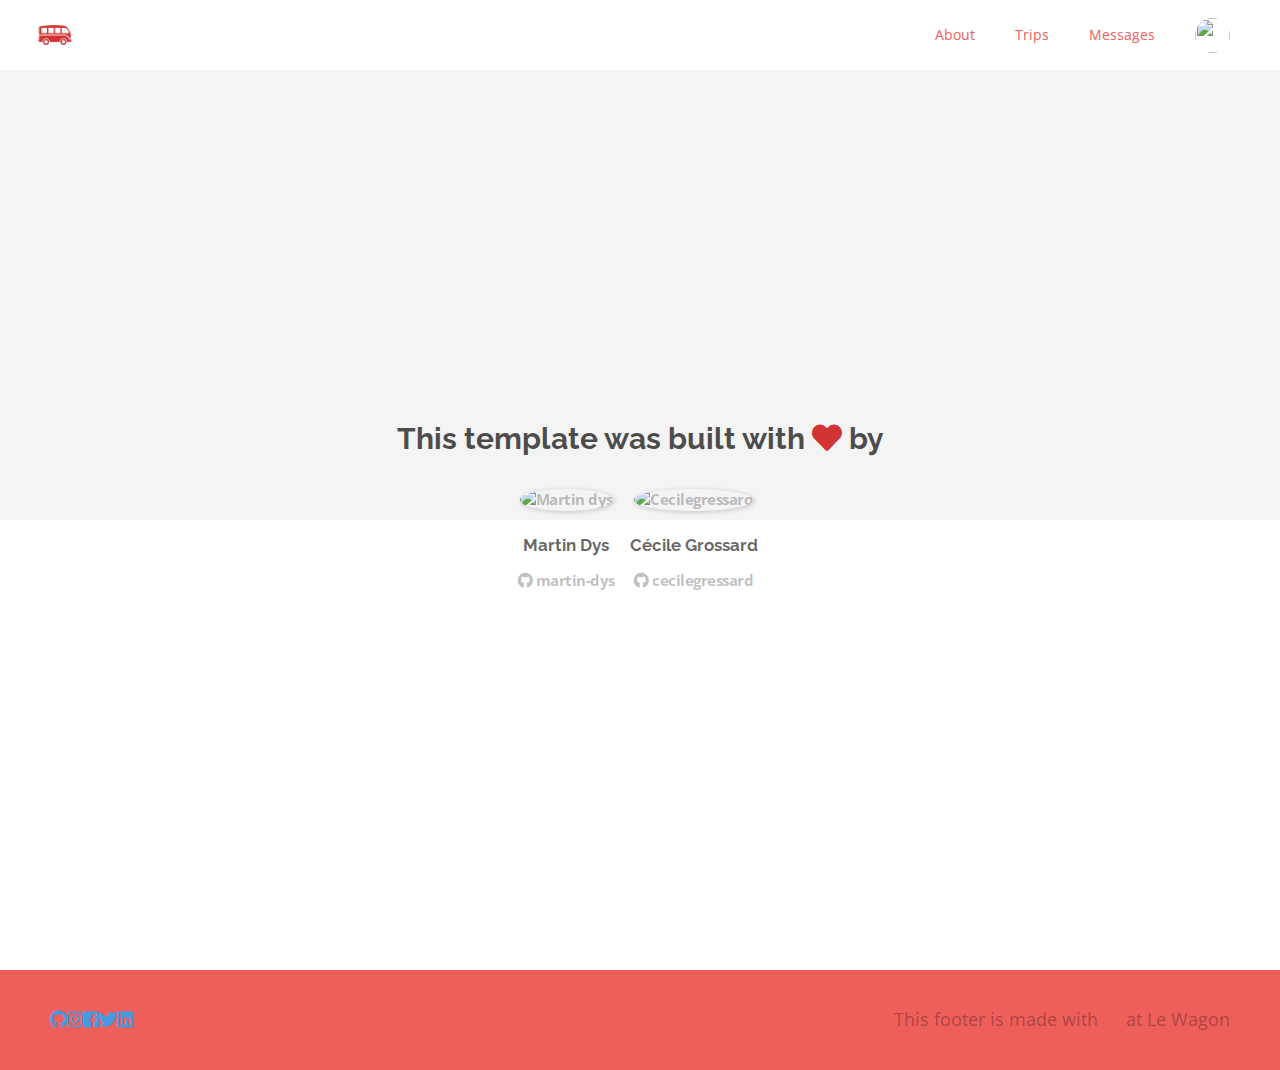
==== commit e3d9d416: "Automated commit at 2018-10-08 13:13:01 UTC by middleman-deploy 2.0.0-alpha" ====
--- a/about.html
+++ b/about.html
@@ -7,7 +7,7 @@
           content="width=device-width, initial-scale=1, shrink-to-fit=no">
     <!-- Use the title from a page's frontmatter if it has one -->
     <title>Le Wagon - Middleman - About</title>
-    <link href="stylesheets/application-d5e61598.css" rel="stylesheet" />
+    <link href="stylesheets/application-22e24b12.css" rel="stylesheet" />
     <script src="javascripts/application-93de88c9.js"></script>
     <link href="images/favicon-f15af148.png" rel="icon" type="image/png" />
   </head>
--- a/stylesheets/application-22e24b12.css
+++ b/stylesheets/application-22e24b12.css
@@ -0,0 +1,8 @@
+@import url("https://fonts.googleapis.com/css?family=Open+Sans:400,300,700|Raleway:400,100,300,700,500");/*!
+ * Bootstrap v3.3.7 (http://getbootstrap.com)
+ * Copyright 2011-2016 Twitter, Inc.
+ * Licensed under MIT (https://github.com/twbs/bootstrap/blob/master/LICENSE)
+ *//*! normalize.css v3.0.3 | MIT License | github.com/necolas/normalize.css */html{font-family:sans-serif;-ms-text-size-adjust:100%;-webkit-text-size-adjust:100%}body{margin:0}article,aside,details,figcaption,figure,footer,header,hgroup,main,menu,nav,section,summary{display:block}audio,canvas,progress,video{display:inline-block;vertical-align:baseline}audio:not([controls]){display:none;height:0}[hidden],template{display:none}a{background-color:transparent}a:active,a:hover{outline:0}abbr[title]{border-bottom:1px dotted}b,strong{font-weight:bold}dfn{font-style:italic}h1{font-size:2em;margin:0.67em 0}mark{background:#ff0;color:#000}small{font-size:80%}sub,sup{font-size:75%;line-height:0;position:relative;vertical-align:baseline}sup{top:-0.5em}sub{bottom:-0.25em}img{border:0}svg:not(:root){overflow:hidden}figure{margin:1em 40px}hr{-webkit-box-sizing:content-box;box-sizing:content-box;height:0}pre{overflow:auto}code,kbd,pre,samp{font-family:monospace, monospace;font-size:1em}button,input,optgroup,select,textarea{color:inherit;font:inherit;margin:0}button{overflow:visible}button,select{text-transform:none}button,html input[type="button"],input[type="reset"],input[type="submit"]{-webkit-appearance:button;cursor:pointer}button[disabled],html input[disabled]{cursor:default}button::-moz-focus-inner,input::-moz-focus-inner{border:0;padding:0}input{line-height:normal}input[type="checkbox"],input[type="radio"]{-webkit-box-sizing:border-box;box-sizing:border-box;padding:0}input[type="number"]::-webkit-inner-spin-button,input[type="number"]::-webkit-outer-spin-button{height:auto}input[type="search"]{-webkit-appearance:textfield;-webkit-box-sizing:content-box;box-sizing:content-box}input[type="search"]::-webkit-search-cancel-button,input[type="search"]::-webkit-search-decoration{-webkit-appearance:none}fieldset{border:1px solid #c0c0c0;margin:0 2px;padding:0.35em 0.625em 0.75em}legend{border:0;padding:0}textarea{overflow:auto}optgroup{font-weight:bold}table{border-collapse:collapse;border-spacing:0}td,th{padding:0}/*! Source: https://github.com/h5bp/html5-boilerplate/blob/master/src/css/main.css */@media print{*,*:before,*:after{background:transparent !important;color:#000 !important;-webkit-box-shadow:none !important;box-shadow:none !important;text-shadow:none !important}a,a:visited{text-decoration:underline}a[href]:after{content:" (" attr(href) ")"}abbr[title]:after{content:" (" attr(title) ")"}a[href^="#"]:after,a[href^="javascript:"]:after{content:""}pre,blockquote{border:1px solid #999;page-break-inside:avoid}thead{display:table-header-group}tr,img{page-break-inside:avoid}img{max-width:100% !important}p,h2,h3{orphans:3;widows:3}h2,h3{page-break-after:avoid}.navbar{display:none}.btn>.caret,.dropup>.btn>.caret{border-top-color:#000 !important}.label{border:1px solid #000}.table{border-collapse:collapse !important}.table td,.table th{background-color:#fff !important}.table-bordered th,.table-bordered td{border:1px solid #ddd !important}}@font-face{font-family:'Glyphicons Halflings';src:url("../assets/bootstrap/glyphicons-halflings-regular-86b6f62b.eot");src:url("../assets/bootstrap/glyphicons-halflings-regular-86b6f62b.eot?#iefix") format("embedded-opentype"),url("../assets/bootstrap/glyphicons-halflings-regular-ca35b697.woff2") format("woff2"),url("../assets/bootstrap/glyphicons-halflings-regular-278e49a8.woff") format("woff"),url("../assets/bootstrap/glyphicons-halflings-regular-44bc1850.ttf") format("truetype"),url("../assets/bootstrap/glyphicons-halflings-regular-de51a849.svg#glyphicons_halflingsregular") format("svg")}.glyphicon{position:relative;top:1px;display:inline-block;font-family:'Glyphicons Halflings';font-style:normal;font-weight:normal;line-height:1;-webkit-font-smoothing:antialiased;-moz-osx-font-smoothing:grayscale}.glyphicon-asterisk:before{content:"\002a"}.glyphicon-plus:before{content:"\002b"}.glyphicon-euro:before,.glyphicon-eur:before{content:"\20ac"}.glyphicon-minus:before{content:"\2212"}.glyphicon-cloud:before{content:"\2601"}.glyphicon-envelope:before{content:"\2709"}.glyphicon-pencil:before{content:"\270f"}.glyphicon-glass:before{content:"\e001"}.glyphicon-music:before{content:"\e002"}.glyphicon-search:before{content:"\e003"}.glyphicon-heart:before{content:"\e005"}.glyphicon-star:before{content:"\e006"}.glyphicon-star-empty:before{content:"\e007"}.glyphicon-user:before{content:"\e008"}.glyphicon-film:before{content:"\e009"}.glyphicon-th-large:before{content:"\e010"}.glyphicon-th:before{content:"\e011"}.glyphicon-th-list:before{content:"\e012"}.glyphicon-ok:before{content:"\e013"}.glyphicon-remove:before{content:"\e014"}.glyphicon-zoom-in:before{content:"\e015"}.glyphicon-zoom-out:before{content:"\e016"}.glyphicon-off:before{content:"\e017"}.glyphicon-signal:before{content:"\e018"}.glyphicon-cog:before{content:"\e019"}.glyphicon-trash:before{content:"\e020"}.glyphicon-home:before{content:"\e021"}.glyphicon-file:before{content:"\e022"}.glyphicon-time:before{content:"\e023"}.glyphicon-road:before{content:"\e024"}.glyphicon-download-alt:before{content:"\e025"}.glyphicon-download:before{content:"\e026"}.glyphicon-upload:before{content:"\e027"}.glyphicon-inbox:before{content:"\e028"}.glyphicon-play-circle:before{content:"\e029"}.glyphicon-repeat:before{content:"\e030"}.glyphicon-refresh:before{content:"\e031"}.glyphicon-list-alt:before{content:"\e032"}.glyphicon-lock:before{content:"\e033"}.glyphicon-flag:before{content:"\e034"}.glyphicon-headphones:before{content:"\e035"}.glyphicon-volume-off:before{content:"\e036"}.glyphicon-volume-down:before{content:"\e037"}.glyphicon-volume-up:before{content:"\e038"}.glyphicon-qrcode:before{content:"\e039"}.glyphicon-barcode:before{content:"\e040"}.glyphicon-tag:before{content:"\e041"}.glyphicon-tags:before{content:"\e042"}.glyphicon-book:before{content:"\e043"}.glyphicon-bookmark:before{content:"\e044"}.glyphicon-print:before{content:"\e045"}.glyphicon-camera:before{content:"\e046"}.glyphicon-font:before{content:"\e047"}.glyphicon-bold:before{content:"\e048"}.glyphicon-italic:before{content:"\e049"}.glyphicon-text-height:before{content:"\e050"}.glyphicon-text-width:before{content:"\e051"}.glyphicon-align-left:before{content:"\e052"}.glyphicon-align-center:before{content:"\e053"}.glyphicon-align-right:before{content:"\e054"}.glyphicon-align-justify:before{content:"\e055"}.glyphicon-list:before{content:"\e056"}.glyphicon-indent-left:before{content:"\e057"}.glyphicon-indent-right:before{content:"\e058"}.glyphicon-facetime-video:before{content:"\e059"}.glyphicon-picture:before{content:"\e060"}.glyphicon-map-marker:before{content:"\e062"}.glyphicon-adjust:before{content:"\e063"}.glyphicon-tint:before{content:"\e064"}.glyphicon-edit:before{content:"\e065"}.glyphicon-share:before{content:"\e066"}.glyphicon-check:before{content:"\e067"}.glyphicon-move:before{content:"\e068"}.glyphicon-step-backward:before{content:"\e069"}.glyphicon-fast-backward:before{content:"\e070"}.glyphicon-backward:before{content:"\e071"}.glyphicon-play:before{content:"\e072"}.glyphicon-pause:before{content:"\e073"}.glyphicon-stop:before{content:"\e074"}.glyphicon-forward:before{content:"\e075"}.glyphicon-fast-forward:before{content:"\e076"}.glyphicon-step-forward:before{content:"\e077"}.glyphicon-eject:before{content:"\e078"}.glyphicon-chevron-left:before{content:"\e079"}.glyphicon-chevron-right:before{content:"\e080"}.glyphicon-plus-sign:before{content:"\e081"}.glyphicon-minus-sign:before{content:"\e082"}.glyphicon-remove-sign:before{content:"\e083"}.glyphicon-ok-sign:before{content:"\e084"}.glyphicon-question-sign:before{content:"\e085"}.glyphicon-info-sign:before{content:"\e086"}.glyphicon-screenshot:before{content:"\e087"}.glyphicon-remove-circle:before{content:"\e088"}.glyphicon-ok-circle:before{content:"\e089"}.glyphicon-ban-circle:before{content:"\e090"}.glyphicon-arrow-left:before{content:"\e091"}.glyphicon-arrow-right:before{content:"\e092"}.glyphicon-arrow-up:before{content:"\e093"}.glyphicon-arrow-down:before{content:"\e094"}.glyphicon-share-alt:before{content:"\e095"}.glyphicon-resize-full:before{content:"\e096"}.glyphicon-resize-small:before{content:"\e097"}.glyphicon-exclamation-sign:before{content:"\e101"}.glyphicon-gift:before{content:"\e102"}.glyphicon-leaf:before{content:"\e103"}.glyphicon-fire:before{content:"\e104"}.glyphicon-eye-open:before{content:"\e105"}.glyphicon-eye-close:before{content:"\e106"}.glyphicon-warning-sign:before{content:"\e107"}.glyphicon-plane:before{content:"\e108"}.glyphicon-calendar:before{content:"\e109"}.glyphicon-random:before{content:"\e110"}.glyphicon-comment:before{content:"\e111"}.glyphicon-magnet:before{content:"\e112"}.glyphicon-chevron-up:before{content:"\e113"}.glyphicon-chevron-down:before{content:"\e114"}.glyphicon-retweet:before{content:"\e115"}.glyphicon-shopping-cart:before{content:"\e116"}.glyphicon-folder-close:before{content:"\e117"}.glyphicon-folder-open:before{content:"\e118"}.glyphicon-resize-vertical:before{content:"\e119"}.glyphicon-resize-horizontal:before{content:"\e120"}.glyphicon-hdd:before{content:"\e121"}.glyphicon-bullhorn:before{content:"\e122"}.glyphicon-bell:before{content:"\e123"}.glyphicon-certificate:before{content:"\e124"}.glyphicon-thumbs-up:before{content:"\e125"}.glyphicon-thumbs-down:before{content:"\e126"}.glyphicon-hand-right:before{content:"\e127"}.glyphicon-hand-left:before{content:"\e128"}.glyphicon-hand-up:before{content:"\e129"}.glyphicon-hand-down:before{content:"\e130"}.glyphicon-circle-arrow-right:before{content:"\e131"}.glyphicon-circle-arrow-left:before{content:"\e132"}.glyphicon-circle-arrow-up:before{content:"\e133"}.glyphicon-circle-arrow-down:before{content:"\e134"}.glyphicon-globe:before{content:"\e135"}.glyphicon-wrench:before{content:"\e136"}.glyphicon-tasks:before{content:"\e137"}.glyphicon-filter:before{content:"\e138"}.glyphicon-briefcase:before{content:"\e139"}.glyphicon-fullscreen:before{content:"\e140"}.glyphicon-dashboard:before{content:"\e141"}.glyphicon-paperclip:before{content:"\e142"}.glyphicon-heart-empty:before{content:"\e143"}.glyphicon-link:before{content:"\e144"}.glyphicon-phone:before{content:"\e145"}.glyphicon-pushpin:before{content:"\e146"}.glyphicon-usd:before{content:"\e148"}.glyphicon-gbp:before{content:"\e149"}.glyphicon-sort:before{content:"\e150"}.glyphicon-sort-by-alphabet:before{content:"\e151"}.glyphicon-sort-by-alphabet-alt:before{content:"\e152"}.glyphicon-sort-by-order:before{content:"\e153"}.glyphicon-sort-by-order-alt:before{content:"\e154"}.glyphicon-sort-by-attributes:before{content:"\e155"}.glyphicon-sort-by-attributes-alt:before{content:"\e156"}.glyphicon-unchecked:before{content:"\e157"}.glyphicon-expand:before{content:"\e158"}.glyphicon-collapse-down:before{content:"\e159"}.glyphicon-collapse-up:before{content:"\e160"}.glyphicon-log-in:before{content:"\e161"}.glyphicon-flash:before{content:"\e162"}.glyphicon-log-out:before{content:"\e163"}.glyphicon-new-window:before{content:"\e164"}.glyphicon-record:before{content:"\e165"}.glyphicon-save:before{content:"\e166"}.glyphicon-open:before{content:"\e167"}.glyphicon-saved:before{content:"\e168"}.glyphicon-import:before{content:"\e169"}.glyphicon-export:before{content:"\e170"}.glyphicon-send:before{content:"\e171"}.glyphicon-floppy-disk:before{content:"\e172"}.glyphicon-floppy-saved:before{content:"\e173"}.glyphicon-floppy-remove:before{content:"\e174"}.glyphicon-floppy-save:before{content:"\e175"}.glyphicon-floppy-open:before{content:"\e176"}.glyphicon-credit-card:before{content:"\e177"}.glyphicon-transfer:before{content:"\e178"}.glyphicon-cutlery:before{content:"\e179"}.glyphicon-header:before{content:"\e180"}.glyphicon-compressed:before{content:"\e181"}.glyphicon-earphone:before{content:"\e182"}.glyphicon-phone-alt:before{content:"\e183"}.glyphicon-tower:before{content:"\e184"}.glyphicon-stats:before{content:"\e185"}.glyphicon-sd-video:before{content:"\e186"}.glyphicon-hd-video:before{content:"\e187"}.glyphicon-subtitles:before{content:"\e188"}.glyphicon-sound-stereo:before{content:"\e189"}.glyphicon-sound-dolby:before{content:"\e190"}.glyphicon-sound-5-1:before{content:"\e191"}.glyphicon-sound-6-1:before{content:"\e192"}.glyphicon-sound-7-1:before{content:"\e193"}.glyphicon-copyright-mark:before{content:"\e194"}.glyphicon-registration-mark:before{content:"\e195"}.glyphicon-cloud-download:before{content:"\e197"}.glyphicon-cloud-upload:before{content:"\e198"}.glyphicon-tree-conifer:before{content:"\e199"}.glyphicon-tree-deciduous:before{content:"\e200"}.glyphicon-cd:before{content:"\e201"}.glyphicon-save-file:before{content:"\e202"}.glyphicon-open-file:before{content:"\e203"}.glyphicon-level-up:before{content:"\e204"}.glyphicon-copy:before{content:"\e205"}.glyphicon-paste:before{content:"\e206"}.glyphicon-alert:before{content:"\e209"}.glyphicon-equalizer:before{content:"\e210"}.glyphicon-king:before{content:"\e211"}.glyphicon-queen:before{content:"\e212"}.glyphicon-pawn:before{content:"\e213"}.glyphicon-bishop:before{content:"\e214"}.glyphicon-knight:before{content:"\e215"}.glyphicon-baby-formula:before{content:"\e216"}.glyphicon-tent:before{content:"\26fa"}.glyphicon-blackboard:before{content:"\e218"}.glyphicon-bed:before{content:"\e219"}.glyphicon-apple:before{content:"\f8ff"}.glyphicon-erase:before{content:"\e221"}.glyphicon-hourglass:before{content:"\231b"}.glyphicon-lamp:before{content:"\e223"}.glyphicon-duplicate:before{content:"\e224"}.glyphicon-piggy-bank:before{content:"\e225"}.glyphicon-scissors:before{content:"\e226"}.glyphicon-bitcoin:before{content:"\e227"}.glyphicon-btc:before{content:"\e227"}.glyphicon-xbt:before{content:"\e227"}.glyphicon-yen:before{content:"\00a5"}.glyphicon-jpy:before{content:"\00a5"}.glyphicon-ruble:before{content:"\20bd"}.glyphicon-rub:before{content:"\20bd"}.glyphicon-scale:before{content:"\e230"}.glyphicon-ice-lolly:before{content:"\e231"}.glyphicon-ice-lolly-tasted:before{content:"\e232"}.glyphicon-education:before{content:"\e233"}.glyphicon-option-horizontal:before{content:"\e234"}.glyphicon-option-vertical:before{content:"\e235"}.glyphicon-menu-hamburger:before{content:"\e236"}.glyphicon-modal-window:before{content:"\e237"}.glyphicon-oil:before{content:"\e238"}.glyphicon-grain:before{content:"\e239"}.glyphicon-sunglasses:before{content:"\e240"}.glyphicon-text-size:before{content:"\e241"}.glyphicon-text-color:before{content:"\e242"}.glyphicon-text-background:before{content:"\e243"}.glyphicon-object-align-top:before{content:"\e244"}.glyphicon-object-align-bottom:before{content:"\e245"}.glyphicon-object-align-horizontal:before{content:"\e246"}.glyphicon-object-align-left:before{content:"\e247"}.glyphicon-object-align-vertical:before{content:"\e248"}.glyphicon-object-align-right:before{content:"\e249"}.glyphicon-triangle-right:before{content:"\e250"}.glyphicon-triangle-left:before{content:"\e251"}.glyphicon-triangle-bottom:before{content:"\e252"}.glyphicon-triangle-top:before{content:"\e253"}.glyphicon-console:before{content:"\e254"}.glyphicon-superscript:before{content:"\e255"}.glyphicon-subscript:before{content:"\e256"}.glyphicon-menu-left:before{content:"\e257"}.glyphicon-menu-right:before{content:"\e258"}.glyphicon-menu-down:before{content:"\e259"}.glyphicon-menu-up:before{content:"\e260"}*{-webkit-box-sizing:border-box;box-sizing:border-box}*:before,*:after{-webkit-box-sizing:border-box;box-sizing:border-box}html{font-size:10px;-webkit-tap-highlight-color:transparent}body{font-family:"Open Sans", "Helvetica", "sans-serif";font-size:18px;line-height:1.42857143;color:#333333;background-color:#F4F4F4}input,button,select,textarea{font-family:inherit;font-size:inherit;line-height:inherit}a{color:#469AE0;text-decoration:none}a:hover,a:focus{color:#1f74ba;text-decoration:underline}a:focus{outline:5px auto -webkit-focus-ring-color;outline-offset:-2px}figure{margin:0}img{vertical-align:middle}.img-responsive{display:block;max-width:100%;height:auto}.img-rounded{border-radius:2px}.img-thumbnail{padding:4px;line-height:1.42857143;background-color:#F4F4F4;border:1px solid #ddd;border-radius:2px;-webkit-transition:all 0.2s ease-in-out;transition:all 0.2s ease-in-out;display:inline-block;max-width:100%;height:auto}.img-circle{border-radius:50%}hr{margin-top:25px;margin-bottom:25px;border:0;border-top:1px solid #eeeeee}.sr-only{position:absolute;width:1px;height:1px;margin:-1px;padding:0;overflow:hidden;clip:rect(0, 0, 0, 0);border:0}.sr-only-focusable:active,.sr-only-focusable:focus{position:static;width:auto;height:auto;margin:0;overflow:visible;clip:auto}[role="button"]{cursor:pointer}h1,h2,h3,h4,h5,h6,.h1,.h2,.h3,.h4,.h5,.h6{font-family:"Raleway", "Helvetica", "sans-serif";font-weight:500;line-height:1.1;color:inherit}h1 small,h1 .small,h2 small,h2 .small,h3 small,h3 .small,h4 small,h4 .small,h5 small,h5 .small,h6 small,h6 .small,.h1 small,.h1 .small,.h2 small,.h2 .small,.h3 small,.h3 .small,.h4 small,.h4 .small,.h5 small,.h5 .small,.h6 small,.h6 .small{font-weight:normal;line-height:1;color:#777777}h1,.h1,h2,.h2,h3,.h3{margin-top:25px;margin-bottom:12.5px}h1 small,h1 .small,.h1 small,.h1 .small,h2 small,h2 .small,.h2 small,.h2 .small,h3 small,h3 .small,.h3 small,.h3 .small{font-size:65%}h4,.h4,h5,.h5,h6,.h6{margin-top:12.5px;margin-bottom:12.5px}h4 small,h4 .small,.h4 small,.h4 .small,h5 small,h5 .small,.h5 small,.h5 .small,h6 small,h6 .small,.h6 small,.h6 .small{font-size:75%}h1,.h1{font-size:46px}h2,.h2{font-size:38px}h3,.h3{font-size:31px}h4,.h4{font-size:23px}h5,.h5{font-size:18px}h6,.h6{font-size:16px}p{margin:0 0 12.5px}.lead{margin-bottom:25px;font-size:20px;font-weight:300;line-height:1.4}@media (min-width: 768px){.lead{font-size:27px}}small,.small{font-size:88%}mark,.mark{background-color:#fcf8e3;padding:.2em}.text-left{text-align:left}.text-right{text-align:right}.text-center{text-align:center}.text-justify{text-align:justify}.text-nowrap{white-space:nowrap}.text-lowercase{text-transform:lowercase}.text-uppercase,.initialism{text-transform:uppercase}.text-capitalize{text-transform:capitalize}.text-muted{color:#777777}.text-primary{color:#469AE0}a.text-primary:hover,a.text-primary:focus{color:#2381d0}.text-success{color:#3c763d}a.text-success:hover,a.text-success:focus{color:#2b542c}.text-info{color:#31708f}a.text-info:hover,a.text-info:focus{color:#245269}.text-warning{color:#8a6d3b}a.text-warning:hover,a.text-warning:focus{color:#66512c}.text-danger{color:#a94442}a.text-danger:hover,a.text-danger:focus{color:#843534}.bg-primary{color:#fff}.bg-primary{background-color:#469AE0}a.bg-primary:hover,a.bg-primary:focus{background-color:#2381d0}.bg-success{background-color:#dff0d8}a.bg-success:hover,a.bg-success:focus{background-color:#c1e2b3}.bg-info{background-color:#d9edf7}a.bg-info:hover,a.bg-info:focus{background-color:#afd9ee}.bg-warning{background-color:#fcf8e3}a.bg-warning:hover,a.bg-warning:focus{background-color:#f7ecb5}.bg-danger{background-color:#f2dede}a.bg-danger:hover,a.bg-danger:focus{background-color:#e4b9b9}.page-header{padding-bottom:11.5px;margin:50px 0 25px;border-bottom:1px solid #eeeeee}ul,ol{margin-top:0;margin-bottom:12.5px}ul ul,ul ol,ol ul,ol ol{margin-bottom:0}.list-unstyled{padding-left:0;list-style:none}.list-inline{padding-left:0;list-style:none;margin-left:-5px}.list-inline>li{display:inline-block;padding-left:5px;padding-right:5px}dl{margin-top:0;margin-bottom:25px}dt,dd{line-height:1.42857143}dt{font-weight:bold}dd{margin-left:0}.dl-horizontal dd:before,.dl-horizontal dd:after{content:" ";display:table}.dl-horizontal dd:after{clear:both}@media (min-width: 768px){.dl-horizontal dt{float:left;width:160px;clear:left;text-align:right;overflow:hidden;text-overflow:ellipsis;white-space:nowrap}.dl-horizontal dd{margin-left:180px}}abbr[title],abbr[data-original-title]{cursor:help;border-bottom:1px dotted #777777}.initialism{font-size:90%}blockquote{padding:12.5px 25px;margin:0 0 25px;font-size:22.5px;border-left:5px solid #eeeeee}blockquote p:last-child,blockquote ul:last-child,blockquote ol:last-child{margin-bottom:0}blockquote footer,blockquote small,blockquote .small{display:block;font-size:80%;line-height:1.42857143;color:#777777}blockquote footer:before,blockquote small:before,blockquote .small:before{content:'\2014 \00A0'}.blockquote-reverse,blockquote.pull-right{padding-right:15px;padding-left:0;border-right:5px solid #eeeeee;border-left:0;text-align:right}.blockquote-reverse footer:before,.blockquote-reverse small:before,.blockquote-reverse .small:before,blockquote.pull-right footer:before,blockquote.pull-right small:before,blockquote.pull-right .small:before{content:''}.blockquote-reverse footer:after,.blockquote-reverse small:after,.blockquote-reverse .small:after,blockquote.pull-right footer:after,blockquote.pull-right small:after,blockquote.pull-right .small:after{content:'\00A0 \2014'}address{margin-bottom:25px;font-style:normal;line-height:1.42857143}code,kbd,pre,samp{font-family:Menlo, Monaco, Consolas, "Courier New", monospace}code{padding:2px 4px;font-size:90%;color:#c7254e;background-color:#f9f2f4;border-radius:2px}kbd{padding:2px 4px;font-size:90%;color:#fff;background-color:#333;border-radius:2px;-webkit-box-shadow:inset 0 -1px 0 rgba(0,0,0,0.25);box-shadow:inset 0 -1px 0 rgba(0,0,0,0.25)}kbd kbd{padding:0;font-size:100%;font-weight:bold;-webkit-box-shadow:none;box-shadow:none}pre{display:block;padding:12px;margin:0 0 12.5px;font-size:17px;line-height:1.42857143;word-break:break-all;word-wrap:break-word;color:#333333;background-color:#f5f5f5;border:1px solid #ccc;border-radius:2px}pre code{padding:0;font-size:inherit;color:inherit;white-space:pre-wrap;background-color:transparent;border-radius:0}.pre-scrollable{max-height:340px;overflow-y:scroll}.container{margin-right:auto;margin-left:auto;padding-left:15px;padding-right:15px}.container:before,.container:after{content:" ";display:table}.container:after{clear:both}@media (min-width: 768px){.container{width:750px}}@media (min-width: 992px){.container{width:970px}}@media (min-width: 1200px){.container{width:1170px}}.container-fluid{margin-right:auto;margin-left:auto;padding-left:15px;padding-right:15px}.container-fluid:before,.container-fluid:after{content:" ";display:table}.container-fluid:after{clear:both}.row{margin-left:-15px;margin-right:-15px}.row:before,.row:after{content:" ";display:table}.row:after{clear:both}.col-xs-1,.col-sm-1,.col-md-1,.col-lg-1,.col-xs-2,.col-sm-2,.col-md-2,.col-lg-2,.col-xs-3,.col-sm-3,.col-md-3,.col-lg-3,.col-xs-4,.col-sm-4,.col-md-4,.col-lg-4,.col-xs-5,.col-sm-5,.col-md-5,.col-lg-5,.col-xs-6,.col-sm-6,.col-md-6,.col-lg-6,.col-xs-7,.col-sm-7,.col-md-7,.col-lg-7,.col-xs-8,.col-sm-8,.col-md-8,.col-lg-8,.col-xs-9,.col-sm-9,.col-md-9,.col-lg-9,.col-xs-10,.col-sm-10,.col-md-10,.col-lg-10,.col-xs-11,.col-sm-11,.col-md-11,.col-lg-11,.col-xs-12,.col-sm-12,.col-md-12,.col-lg-12{position:relative;min-height:1px;padding-left:15px;padding-right:15px}.col-xs-1,.col-xs-2,.col-xs-3,.col-xs-4,.col-xs-5,.col-xs-6,.col-xs-7,.col-xs-8,.col-xs-9,.col-xs-10,.col-xs-11,.col-xs-12{float:left}.col-xs-1{width:8.33333333%}.col-xs-2{width:16.66666667%}.col-xs-3{width:25%}.col-xs-4{width:33.33333333%}.col-xs-5{width:41.66666667%}.col-xs-6{width:50%}.col-xs-7{width:58.33333333%}.col-xs-8{width:66.66666667%}.col-xs-9{width:75%}.col-xs-10{width:83.33333333%}.col-xs-11{width:91.66666667%}.col-xs-12{width:100%}.col-xs-pull-0{right:auto}.col-xs-pull-1{right:8.33333333%}.col-xs-pull-2{right:16.66666667%}.col-xs-pull-3{right:25%}.col-xs-pull-4{right:33.33333333%}.col-xs-pull-5{right:41.66666667%}.col-xs-pull-6{right:50%}.col-xs-pull-7{right:58.33333333%}.col-xs-pull-8{right:66.66666667%}.col-xs-pull-9{right:75%}.col-xs-pull-10{right:83.33333333%}.col-xs-pull-11{right:91.66666667%}.col-xs-pull-12{right:100%}.col-xs-push-0{left:auto}.col-xs-push-1{left:8.33333333%}.col-xs-push-2{left:16.66666667%}.col-xs-push-3{left:25%}.col-xs-push-4{left:33.33333333%}.col-xs-push-5{left:41.66666667%}.col-xs-push-6{left:50%}.col-xs-push-7{left:58.33333333%}.col-xs-push-8{left:66.66666667%}.col-xs-push-9{left:75%}.col-xs-push-10{left:83.33333333%}.col-xs-push-11{left:91.66666667%}.col-xs-push-12{left:100%}.col-xs-offset-0{margin-left:0%}.col-xs-offset-1{margin-left:8.33333333%}.col-xs-offset-2{margin-left:16.66666667%}.col-xs-offset-3{margin-left:25%}.col-xs-offset-4{margin-left:33.33333333%}.col-xs-offset-5{margin-left:41.66666667%}.col-xs-offset-6{margin-left:50%}.col-xs-offset-7{margin-left:58.33333333%}.col-xs-offset-8{margin-left:66.66666667%}.col-xs-offset-9{margin-left:75%}.col-xs-offset-10{margin-left:83.33333333%}.col-xs-offset-11{margin-left:91.66666667%}.col-xs-offset-12{margin-left:100%}@media (min-width: 768px){.col-sm-1,.col-sm-2,.col-sm-3,.col-sm-4,.col-sm-5,.col-sm-6,.col-sm-7,.col-sm-8,.col-sm-9,.col-sm-10,.col-sm-11,.col-sm-12{float:left}.col-sm-1{width:8.33333333%}.col-sm-2{width:16.66666667%}.col-sm-3{width:25%}.col-sm-4{width:33.33333333%}.col-sm-5{width:41.66666667%}.col-sm-6{width:50%}.col-sm-7{width:58.33333333%}.col-sm-8{width:66.66666667%}.col-sm-9{width:75%}.col-sm-10{width:83.33333333%}.col-sm-11{width:91.66666667%}.col-sm-12{width:100%}.col-sm-pull-0{right:auto}.col-sm-pull-1{right:8.33333333%}.col-sm-pull-2{right:16.66666667%}.col-sm-pull-3{right:25%}.col-sm-pull-4{right:33.33333333%}.col-sm-pull-5{right:41.66666667%}.col-sm-pull-6{right:50%}.col-sm-pull-7{right:58.33333333%}.col-sm-pull-8{right:66.66666667%}.col-sm-pull-9{right:75%}.col-sm-pull-10{right:83.33333333%}.col-sm-pull-11{right:91.66666667%}.col-sm-pull-12{right:100%}.col-sm-push-0{left:auto}.col-sm-push-1{left:8.33333333%}.col-sm-push-2{left:16.66666667%}.col-sm-push-3{left:25%}.col-sm-push-4{left:33.33333333%}.col-sm-push-5{left:41.66666667%}.col-sm-push-6{left:50%}.col-sm-push-7{left:58.33333333%}.col-sm-push-8{left:66.66666667%}.col-sm-push-9{left:75%}.col-sm-push-10{left:83.33333333%}.col-sm-push-11{left:91.66666667%}.col-sm-push-12{left:100%}.col-sm-offset-0{margin-left:0%}.col-sm-offset-1{margin-left:8.33333333%}.col-sm-offset-2{margin-left:16.66666667%}.col-sm-offset-3{margin-left:25%}.col-sm-offset-4{margin-left:33.33333333%}.col-sm-offset-5{margin-left:41.66666667%}.col-sm-offset-6{margin-left:50%}.col-sm-offset-7{margin-left:58.33333333%}.col-sm-offset-8{margin-left:66.66666667%}.col-sm-offset-9{margin-left:75%}.col-sm-offset-10{margin-left:83.33333333%}.col-sm-offset-11{margin-left:91.66666667%}.col-sm-offset-12{margin-left:100%}}@media (min-width: 992px){.col-md-1,.col-md-2,.col-md-3,.col-md-4,.col-md-5,.col-md-6,.col-md-7,.col-md-8,.col-md-9,.col-md-10,.col-md-11,.col-md-12{float:left}.col-md-1{width:8.33333333%}.col-md-2{width:16.66666667%}.col-md-3{width:25%}.col-md-4{width:33.33333333%}.col-md-5{width:41.66666667%}.col-md-6{width:50%}.col-md-7{width:58.33333333%}.col-md-8{width:66.66666667%}.col-md-9{width:75%}.col-md-10{width:83.33333333%}.col-md-11{width:91.66666667%}.col-md-12{width:100%}.col-md-pull-0{right:auto}.col-md-pull-1{right:8.33333333%}.col-md-pull-2{right:16.66666667%}.col-md-pull-3{right:25%}.col-md-pull-4{right:33.33333333%}.col-md-pull-5{right:41.66666667%}.col-md-pull-6{right:50%}.col-md-pull-7{right:58.33333333%}.col-md-pull-8{right:66.66666667%}.col-md-pull-9{right:75%}.col-md-pull-10{right:83.33333333%}.col-md-pull-11{right:91.66666667%}.col-md-pull-12{right:100%}.col-md-push-0{left:auto}.col-md-push-1{left:8.33333333%}.col-md-push-2{left:16.66666667%}.col-md-push-3{left:25%}.col-md-push-4{left:33.33333333%}.col-md-push-5{left:41.66666667%}.col-md-push-6{left:50%}.col-md-push-7{left:58.33333333%}.col-md-push-8{left:66.66666667%}.col-md-push-9{left:75%}.col-md-push-10{left:83.33333333%}.col-md-push-11{left:91.66666667%}.col-md-push-12{left:100%}.col-md-offset-0{margin-left:0%}.col-md-offset-1{margin-left:8.33333333%}.col-md-offset-2{margin-left:16.66666667%}.col-md-offset-3{margin-left:25%}.col-md-offset-4{margin-left:33.33333333%}.col-md-offset-5{margin-left:41.66666667%}.col-md-offset-6{margin-left:50%}.col-md-offset-7{margin-left:58.33333333%}.col-md-offset-8{margin-left:66.66666667%}.col-md-offset-9{margin-left:75%}.col-md-offset-10{margin-left:83.33333333%}.col-md-offset-11{margin-left:91.66666667%}.col-md-offset-12{margin-left:100%}}@media (min-width: 1200px){.col-lg-1,.col-lg-2,.col-lg-3,.col-lg-4,.col-lg-5,.col-lg-6,.col-lg-7,.col-lg-8,.col-lg-9,.col-lg-10,.col-lg-11,.col-lg-12{float:left}.col-lg-1{width:8.33333333%}.col-lg-2{width:16.66666667%}.col-lg-3{width:25%}.col-lg-4{width:33.33333333%}.col-lg-5{width:41.66666667%}.col-lg-6{width:50%}.col-lg-7{width:58.33333333%}.col-lg-8{width:66.66666667%}.col-lg-9{width:75%}.col-lg-10{width:83.33333333%}.col-lg-11{width:91.66666667%}.col-lg-12{width:100%}.col-lg-pull-0{right:auto}.col-lg-pull-1{right:8.33333333%}.col-lg-pull-2{right:16.66666667%}.col-lg-pull-3{right:25%}.col-lg-pull-4{right:33.33333333%}.col-lg-pull-5{right:41.66666667%}.col-lg-pull-6{right:50%}.col-lg-pull-7{right:58.33333333%}.col-lg-pull-8{right:66.66666667%}.col-lg-pull-9{right:75%}.col-lg-pull-10{right:83.33333333%}.col-lg-pull-11{right:91.66666667%}.col-lg-pull-12{right:100%}.col-lg-push-0{left:auto}.col-lg-push-1{left:8.33333333%}.col-lg-push-2{left:16.66666667%}.col-lg-push-3{left:25%}.col-lg-push-4{left:33.33333333%}.col-lg-push-5{left:41.66666667%}.col-lg-push-6{left:50%}.col-lg-push-7{left:58.33333333%}.col-lg-push-8{left:66.66666667%}.col-lg-push-9{left:75%}.col-lg-push-10{left:83.33333333%}.col-lg-push-11{left:91.66666667%}.col-lg-push-12{left:100%}.col-lg-offset-0{margin-left:0%}.col-lg-offset-1{margin-left:8.33333333%}.col-lg-offset-2{margin-left:16.66666667%}.col-lg-offset-3{margin-left:25%}.col-lg-offset-4{margin-left:33.33333333%}.col-lg-offset-5{margin-left:41.66666667%}.col-lg-offset-6{margin-left:50%}.col-lg-offset-7{margin-left:58.33333333%}.col-lg-offset-8{margin-left:66.66666667%}.col-lg-offset-9{margin-left:75%}.col-lg-offset-10{margin-left:83.33333333%}.col-lg-offset-11{margin-left:91.66666667%}.col-lg-offset-12{margin-left:100%}}table{background-color:transparent}caption{padding-top:8px;padding-bottom:8px;color:#777777;text-align:left}th{text-align:left}.table{width:100%;max-width:100%;margin-bottom:25px}.table>thead>tr>th,.table>thead>tr>td,.table>tbody>tr>th,.table>tbody>tr>td,.table>tfoot>tr>th,.table>tfoot>tr>td{padding:8px;line-height:1.42857143;vertical-align:top;border-top:1px solid #ddd}.table>thead>tr>th{vertical-align:bottom;border-bottom:2px solid #ddd}.table>caption+thead>tr:first-child>th,.table>caption+thead>tr:first-child>td,.table>colgroup+thead>tr:first-child>th,.table>colgroup+thead>tr:first-child>td,.table>thead:first-child>tr:first-child>th,.table>thead:first-child>tr:first-child>td{border-top:0}.table>tbody+tbody{border-top:2px solid #ddd}.table .table{background-color:#F4F4F4}.table-condensed>thead>tr>th,.table-condensed>thead>tr>td,.table-condensed>tbody>tr>th,.table-condensed>tbody>tr>td,.table-condensed>tfoot>tr>th,.table-condensed>tfoot>tr>td{padding:5px}.table-bordered{border:1px solid #ddd}.table-bordered>thead>tr>th,.table-bordered>thead>tr>td,.table-bordered>tbody>tr>th,.table-bordered>tbody>tr>td,.table-bordered>tfoot>tr>th,.table-bordered>tfoot>tr>td{border:1px solid #ddd}.table-bordered>thead>tr>th,.table-bordered>thead>tr>td{border-bottom-width:2px}.table-striped>tbody>tr:nth-of-type(odd){background-color:#f9f9f9}.table-hover>tbody>tr:hover{background-color:#f5f5f5}table col[class*="col-"]{position:static;float:none;display:table-column}table td[class*="col-"],table th[class*="col-"]{position:static;float:none;display:table-cell}.table>thead>tr>td.active,.table>thead>tr>th.active,.table>thead>tr.active>td,.table>thead>tr.active>th,.table>tbody>tr>td.active,.table>tbody>tr>th.active,.table>tbody>tr.active>td,.table>tbody>tr.active>th,.table>tfoot>tr>td.active,.table>tfoot>tr>th.active,.table>tfoot>tr.active>td,.table>tfoot>tr.active>th{background-color:#f5f5f5}.table-hover>tbody>tr>td.active:hover,.table-hover>tbody>tr>th.active:hover,.table-hover>tbody>tr.active:hover>td,.table-hover>tbody>tr:hover>.active,.table-hover>tbody>tr.active:hover>th{background-color:#e8e8e8}.table>thead>tr>td.success,.table>thead>tr>th.success,.table>thead>tr.success>td,.table>thead>tr.success>th,.table>tbody>tr>td.success,.table>tbody>tr>th.success,.table>tbody>tr.success>td,.table>tbody>tr.success>th,.table>tfoot>tr>td.success,.table>tfoot>tr>th.success,.table>tfoot>tr.success>td,.table>tfoot>tr.success>th{background-color:#dff0d8}.table-hover>tbody>tr>td.success:hover,.table-hover>tbody>tr>th.success:hover,.table-hover>tbody>tr.success:hover>td,.table-hover>tbody>tr:hover>.success,.table-hover>tbody>tr.success:hover>th{background-color:#d0e9c6}.table>thead>tr>td.info,.table>thead>tr>th.info,.table>thead>tr.info>td,.table>thead>tr.info>th,.table>tbody>tr>td.info,.table>tbody>tr>th.info,.table>tbody>tr.info>td,.table>tbody>tr.info>th,.table>tfoot>tr>td.info,.table>tfoot>tr>th.info,.table>tfoot>tr.info>td,.table>tfoot>tr.info>th{background-color:#d9edf7}.table-hover>tbody>tr>td.info:hover,.table-hover>tbody>tr>th.info:hover,.table-hover>tbody>tr.info:hover>td,.table-hover>tbody>tr:hover>.info,.table-hover>tbody>tr.info:hover>th{background-color:#c4e3f3}.table>thead>tr>td.warning,.table>thead>tr>th.warning,.table>thead>tr.warning>td,.table>thead>tr.warning>th,.table>tbody>tr>td.warning,.table>tbody>tr>th.warning,.table>tbody>tr.warning>td,.table>tbody>tr.warning>th,.table>tfoot>tr>td.warning,.table>tfoot>tr>th.warning,.table>tfoot>tr.warning>td,.table>tfoot>tr.warning>th{background-color:#fcf8e3}.table-hover>tbody>tr>td.warning:hover,.table-hover>tbody>tr>th.warning:hover,.table-hover>tbody>tr.warning:hover>td,.table-hover>tbody>tr:hover>.warning,.table-hover>tbody>tr.warning:hover>th{background-color:#faf2cc}.table>thead>tr>td.danger,.table>thead>tr>th.danger,.table>thead>tr.danger>td,.table>thead>tr.danger>th,.table>tbody>tr>td.danger,.table>tbody>tr>th.danger,.table>tbody>tr.danger>td,.table>tbody>tr.danger>th,.table>tfoot>tr>td.danger,.table>tfoot>tr>th.danger,.table>tfoot>tr.danger>td,.table>tfoot>tr.danger>th{background-color:#f2dede}.table-hover>tbody>tr>td.danger:hover,.table-hover>tbody>tr>th.danger:hover,.table-hover>tbody>tr.danger:hover>td,.table-hover>tbody>tr:hover>.danger,.table-hover>tbody>tr.danger:hover>th{background-color:#ebcccc}.table-responsive{overflow-x:auto;min-height:0.01%}@media screen and (max-width: 767px){.table-responsive{width:100%;margin-bottom:18.75px;overflow-y:hidden;-ms-overflow-style:-ms-autohiding-scrollbar;border:1px solid #ddd}.table-responsive>.table{margin-bottom:0}.table-responsive>.table>thead>tr>th,.table-responsive>.table>thead>tr>td,.table-responsive>.table>tbody>tr>th,.table-responsive>.table>tbody>tr>td,.table-responsive>.table>tfoot>tr>th,.table-responsive>.table>tfoot>tr>td{white-space:nowrap}.table-responsive>.table-bordered{border:0}.table-responsive>.table-bordered>thead>tr>th:first-child,.table-responsive>.table-bordered>thead>tr>td:first-child,.table-responsive>.table-bordered>tbody>tr>th:first-child,.table-responsive>.table-bordered>tbody>tr>td:first-child,.table-responsive>.table-bordered>tfoot>tr>th:first-child,.table-responsive>.table-bordered>tfoot>tr>td:first-child{border-left:0}.table-responsive>.table-bordered>thead>tr>th:last-child,.table-responsive>.table-bordered>thead>tr>td:last-child,.table-responsive>.table-bordered>tbody>tr>th:last-child,.table-responsive>.table-bordered>tbody>tr>td:last-child,.table-responsive>.table-bordered>tfoot>tr>th:last-child,.table-responsive>.table-bordered>tfoot>tr>td:last-child{border-right:0}.table-responsive>.table-bordered>tbody>tr:last-child>th,.table-responsive>.table-bordered>tbody>tr:last-child>td,.table-responsive>.table-bordered>tfoot>tr:last-child>th,.table-responsive>.table-bordered>tfoot>tr:last-child>td{border-bottom:0}}fieldset{padding:0;margin:0;border:0;min-width:0}legend{display:block;width:100%;padding:0;margin-bottom:25px;font-size:27px;line-height:inherit;color:#333333;border:0;border-bottom:1px solid #e5e5e5}label{display:inline-block;max-width:100%;margin-bottom:5px;font-weight:bold}input[type="search"]{-webkit-box-sizing:border-box;box-sizing:border-box}input[type="radio"],input[type="checkbox"]{margin:4px 0 0;margin-top:1px \9;line-height:normal}input[type="file"]{display:block}input[type="range"]{display:block;width:100%}select[multiple],select[size]{height:auto}input[type="file"]:focus,input[type="radio"]:focus,input[type="checkbox"]:focus{outline:5px auto -webkit-focus-ring-color;outline-offset:-2px}output{display:block;padding-top:7px;font-size:18px;line-height:1.42857143;color:#000000}.form-control{display:block;width:100%;height:39px;padding:6px 12px;font-size:18px;line-height:1.42857143;color:#000000;background-color:#fff;background-image:none;border:1px solid #ccc;border-radius:2px;-webkit-box-shadow:inset 0 1px 1px rgba(0,0,0,0.075);box-shadow:inset 0 1px 1px rgba(0,0,0,0.075);-webkit-transition:border-color ease-in-out 0.15s, box-shadow ease-in-out 0.15s;-webkit-transition:border-color ease-in-out 0.15s, -webkit-box-shadow ease-in-out 0.15s;transition:border-color ease-in-out 0.15s, -webkit-box-shadow ease-in-out 0.15s;transition:border-color ease-in-out 0.15s, box-shadow ease-in-out 0.15s;transition:border-color ease-in-out 0.15s, box-shadow ease-in-out 0.15s, -webkit-box-shadow ease-in-out 0.15s}.form-control:focus{border-color:#66afe9;outline:0;-webkit-box-shadow:inset 0 1px 1px rgba(0,0,0,0.075),0 0 8px rgba(102,175,233,0.6);box-shadow:inset 0 1px 1px rgba(0,0,0,0.075),0 0 8px rgba(102,175,233,0.6)}.form-control::-moz-placeholder{color:#999;opacity:1}.form-control:-ms-input-placeholder{color:#999}.form-control::-webkit-input-placeholder{color:#999}.form-control::-ms-expand{border:0;background-color:transparent}.form-control[disabled],.form-control[readonly],fieldset[disabled] .form-control{background-color:#eeeeee;opacity:1}.form-control[disabled],fieldset[disabled] .form-control{cursor:not-allowed}textarea.form-control{height:auto}input[type="search"]{-webkit-appearance:none}@media screen and (-webkit-min-device-pixel-ratio: 0){input[type="date"].form-control,input[type="time"].form-control,input[type="datetime-local"].form-control,input[type="month"].form-control{line-height:39px}input[type="date"].input-sm,.input-group-sm>input[type="date"].form-control,.input-group-sm>input[type="date"].input-group-addon,.input-group-sm>.input-group-btn>input[type="date"].btn,.input-group-sm input[type="date"],input[type="time"].input-sm,.input-group-sm>input[type="time"].form-control,.input-group-sm>input[type="time"].input-group-addon,.input-group-sm>.input-group-btn>input[type="time"].btn,.input-group-sm input[type="time"],input[type="datetime-local"].input-sm,.input-group-sm>input[type="datetime-local"].form-control,.input-group-sm>input[type="datetime-local"].input-group-addon,.input-group-sm>.input-group-btn>input[type="datetime-local"].btn,.input-group-sm input[type="datetime-local"],input[type="month"].input-sm,.input-group-sm>input[type="month"].form-control,.input-group-sm>input[type="month"].input-group-addon,.input-group-sm>.input-group-btn>input[type="month"].btn,.input-group-sm input[type="month"]{line-height:36px}input[type="date"].input-lg,.input-group-lg>input[type="date"].form-control,.input-group-lg>input[type="date"].input-group-addon,.input-group-lg>.input-group-btn>input[type="date"].btn,.input-group-lg input[type="date"],input[type="time"].input-lg,.input-group-lg>input[type="time"].form-control,.input-group-lg>input[type="time"].input-group-addon,.input-group-lg>.input-group-btn>input[type="time"].btn,.input-group-lg input[type="time"],input[type="datetime-local"].input-lg,.input-group-lg>input[type="datetime-local"].form-control,.input-group-lg>input[type="datetime-local"].input-group-addon,.input-group-lg>.input-group-btn>input[type="datetime-local"].btn,.input-group-lg input[type="datetime-local"],input[type="month"].input-lg,.input-group-lg>input[type="month"].form-control,.input-group-lg>input[type="month"].input-group-addon,.input-group-lg>.input-group-btn>input[type="month"].btn,.input-group-lg input[type="month"]{line-height:53px}}.form-group{margin-bottom:15px}.radio,.checkbox{position:relative;display:block;margin-top:10px;margin-bottom:10px}.radio label,.checkbox label{min-height:25px;padding-left:20px;margin-bottom:0;font-weight:normal;cursor:pointer}.radio input[type="radio"],.radio-inline input[type="radio"],.checkbox input[type="checkbox"],.checkbox-inline input[type="checkbox"]{position:absolute;margin-left:-20px;margin-top:4px \9}.radio+.radio,.checkbox+.checkbox{margin-top:-5px}.radio-inline,.checkbox-inline{position:relative;display:inline-block;padding-left:20px;margin-bottom:0;vertical-align:middle;font-weight:normal;cursor:pointer}.radio-inline+.radio-inline,.checkbox-inline+.checkbox-inline{margin-top:0;margin-left:10px}input[type="radio"][disabled],input[type="radio"].disabled,fieldset[disabled] input[type="radio"],input[type="checkbox"][disabled],input[type="checkbox"].disabled,fieldset[disabled] input[type="checkbox"]{cursor:not-allowed}.radio-inline.disabled,fieldset[disabled] .radio-inline,.checkbox-inline.disabled,fieldset[disabled] .checkbox-inline{cursor:not-allowed}.radio.disabled label,fieldset[disabled] .radio label,.checkbox.disabled label,fieldset[disabled] .checkbox label{cursor:not-allowed}.form-control-static{padding-top:7px;padding-bottom:7px;margin-bottom:0;min-height:43px}.form-control-static.input-lg,.input-group-lg>.form-control-static.form-control,.input-group-lg>.form-control-static.input-group-addon,.input-group-lg>.input-group-btn>.form-control-static.btn,.form-control-static.input-sm,.input-group-sm>.form-control-static.form-control,.input-group-sm>.form-control-static.input-group-addon,.input-group-sm>.input-group-btn>.form-control-static.btn{padding-left:0;padding-right:0}.input-sm,.input-group-sm>.form-control,.input-group-sm>.input-group-addon,.input-group-sm>.input-group-btn>.btn{height:36px;padding:5px 10px;font-size:16px;line-height:1.5;border-radius:2px}select.input-sm,.input-group-sm>select.form-control,.input-group-sm>select.input-group-addon,.input-group-sm>.input-group-btn>select.btn{height:36px;line-height:36px}textarea.input-sm,.input-group-sm>textarea.form-control,.input-group-sm>textarea.input-group-addon,.input-group-sm>.input-group-btn>textarea.btn,select[multiple].input-sm,.input-group-sm>select[multiple].form-control,.input-group-sm>select[multiple].input-group-addon,.input-group-sm>.input-group-btn>select[multiple].btn{height:auto}.form-group-sm .form-control{height:36px;padding:5px 10px;font-size:16px;line-height:1.5;border-radius:2px}.form-group-sm select.form-control{height:36px;line-height:36px}.form-group-sm textarea.form-control,.form-group-sm select[multiple].form-control{height:auto}.form-group-sm .form-control-static{height:36px;min-height:41px;padding:6px 10px;font-size:16px;line-height:1.5}.input-lg,.input-group-lg>.form-control,.input-group-lg>.input-group-addon,.input-group-lg>.input-group-btn>.btn{height:53px;padding:10px 16px;font-size:23px;line-height:1.3333333;border-radius:2px}select.input-lg,.input-group-lg>select.form-control,.input-group-lg>select.input-group-addon,.input-group-lg>.input-group-btn>select.btn{height:53px;line-height:53px}textarea.input-lg,.input-group-lg>textarea.form-control,.input-group-lg>textarea.input-group-addon,.input-group-lg>.input-group-btn>textarea.btn,select[multiple].input-lg,.input-group-lg>select[multiple].form-control,.input-group-lg>select[multiple].input-group-addon,.input-group-lg>.input-group-btn>select[multiple].btn{height:auto}.form-group-lg .form-control{height:53px;padding:10px 16px;font-size:23px;line-height:1.3333333;border-radius:2px}.form-group-lg select.form-control{height:53px;line-height:53px}.form-group-lg textarea.form-control,.form-group-lg select[multiple].form-control{height:auto}.form-group-lg .form-control-static{height:53px;min-height:48px;padding:11px 16px;font-size:23px;line-height:1.3333333}.has-feedback{position:relative}.has-feedback .form-control{padding-right:48.75px}.form-control-feedback{position:absolute;top:0;right:0;z-index:2;display:block;width:39px;height:39px;line-height:39px;text-align:center;pointer-events:none}.input-lg+.form-control-feedback,.input-group-lg>.form-control+.form-control-feedback,.input-group-lg>.input-group-addon+.form-control-feedback,.input-group-lg>.input-group-btn>.btn+.form-control-feedback,.input-group-lg+.form-control-feedback,.form-group-lg .form-control+.form-control-feedback{width:53px;height:53px;line-height:53px}.input-sm+.form-control-feedback,.input-group-sm>.form-control+.form-control-feedback,.input-group-sm>.input-group-addon+.form-control-feedback,.input-group-sm>.input-group-btn>.btn+.form-control-feedback,.input-group-sm+.form-control-feedback,.form-group-sm .form-control+.form-control-feedback{width:36px;height:36px;line-height:36px}.has-success .help-block,.has-success .control-label,.has-success .radio,.has-success .checkbox,.has-success .radio-inline,.has-success .checkbox-inline,.has-success.radio label,.has-success.checkbox label,.has-success.radio-inline label,.has-success.checkbox-inline label{color:#3c763d}.has-success .form-control{border-color:#3c763d;-webkit-box-shadow:inset 0 1px 1px rgba(0,0,0,0.075);box-shadow:inset 0 1px 1px rgba(0,0,0,0.075)}.has-success .form-control:focus{border-color:#2b542c;-webkit-box-shadow:inset 0 1px 1px rgba(0,0,0,0.075),0 0 6px #67b168;box-shadow:inset 0 1px 1px rgba(0,0,0,0.075),0 0 6px #67b168}.has-success .input-group-addon{color:#3c763d;border-color:#3c763d;background-color:#dff0d8}.has-success .form-control-feedback{color:#3c763d}.has-warning .help-block,.has-warning .control-label,.has-warning .radio,.has-warning .checkbox,.has-warning .radio-inline,.has-warning .checkbox-inline,.has-warning.radio label,.has-warning.checkbox label,.has-warning.radio-inline label,.has-warning.checkbox-inline label{color:#8a6d3b}.has-warning .form-control{border-color:#8a6d3b;-webkit-box-shadow:inset 0 1px 1px rgba(0,0,0,0.075);box-shadow:inset 0 1px 1px rgba(0,0,0,0.075)}.has-warning .form-control:focus{border-color:#66512c;-webkit-box-shadow:inset 0 1px 1px rgba(0,0,0,0.075),0 0 6px #c0a16b;box-shadow:inset 0 1px 1px rgba(0,0,0,0.075),0 0 6px #c0a16b}.has-warning .input-group-addon{color:#8a6d3b;border-color:#8a6d3b;background-color:#fcf8e3}.has-warning .form-control-feedback{color:#8a6d3b}.has-error .help-block,.has-error .control-label,.has-error .radio,.has-error .checkbox,.has-error .radio-inline,.has-error .checkbox-inline,.has-error.radio label,.has-error.checkbox label,.has-error.radio-inline label,.has-error.checkbox-inline label{color:#a94442}.has-error .form-control{border-color:#a94442;-webkit-box-shadow:inset 0 1px 1px rgba(0,0,0,0.075);box-shadow:inset 0 1px 1px rgba(0,0,0,0.075)}.has-error .form-control:focus{border-color:#843534;-webkit-box-shadow:inset 0 1px 1px rgba(0,0,0,0.075),0 0 6px #ce8483;box-shadow:inset 0 1px 1px rgba(0,0,0,0.075),0 0 6px #ce8483}.has-error .input-group-addon{color:#a94442;border-color:#a94442;background-color:#f2dede}.has-error .form-control-feedback{color:#a94442}.has-feedback label ~ .form-control-feedback{top:30px}.has-feedback label.sr-only ~ .form-control-feedback{top:0}.help-block{display:block;margin-top:5px;margin-bottom:10px;color:#737373}@media (min-width: 768px){.form-inline .form-group{display:inline-block;margin-bottom:0;vertical-align:middle}.form-inline .form-control{display:inline-block;width:auto;vertical-align:middle}.form-inline .form-control-static{display:inline-block}.form-inline .input-group{display:inline-table;vertical-align:middle}.form-inline .input-group .input-group-addon,.form-inline .input-group .input-group-btn,.form-inline .input-group .form-control{width:auto}.form-inline .input-group>.form-control{width:100%}.form-inline .control-label{margin-bottom:0;vertical-align:middle}.form-inline .radio,.form-inline .checkbox{display:inline-block;margin-top:0;margin-bottom:0;vertical-align:middle}.form-inline .radio label,.form-inline .checkbox label{padding-left:0}.form-inline .radio input[type="radio"],.form-inline .checkbox input[type="checkbox"]{position:relative;margin-left:0}.form-inline .has-feedback .form-control-feedback{top:0}}.form-horizontal .radio,.form-horizontal .checkbox,.form-horizontal .radio-inline,.form-horizontal .checkbox-inline{margin-top:0;margin-bottom:0;padding-top:7px}.form-horizontal .radio,.form-horizontal .checkbox{min-height:32px}.form-horizontal .form-group{margin-left:-15px;margin-right:-15px}.form-horizontal .form-group:before,.form-horizontal .form-group:after{content:" ";display:table}.form-horizontal .form-group:after{clear:both}@media (min-width: 768px){.form-horizontal .control-label{text-align:right;margin-bottom:0;padding-top:7px}}.form-horizontal .has-feedback .form-control-feedback{right:15px}@media (min-width: 768px){.form-horizontal .form-group-lg .control-label{padding-top:11px;font-size:23px}}@media (min-width: 768px){.form-horizontal .form-group-sm .control-label{padding-top:6px;font-size:16px}}.btn{display:inline-block;margin-bottom:0;font-weight:normal;text-align:center;vertical-align:middle;-ms-touch-action:manipulation;touch-action:manipulation;cursor:pointer;background-image:none;border:1px solid transparent;white-space:nowrap;padding:6px 12px;font-size:18px;line-height:1.42857143;border-radius:2px;-webkit-user-select:none;-moz-user-select:none;-ms-user-select:none;user-select:none}.btn:focus,.btn.focus,.btn:active:focus,.btn:active.focus,.btn.active:focus,.btn.active.focus{outline:5px auto -webkit-focus-ring-color;outline-offset:-2px}.btn:hover,.btn:focus,.btn.focus{color:#333;text-decoration:none}.btn:active,.btn.active{outline:0;background-image:none;-webkit-box-shadow:inset 0 3px 5px rgba(0,0,0,0.125);box-shadow:inset 0 3px 5px rgba(0,0,0,0.125)}.btn.disabled,.btn[disabled],fieldset[disabled] .btn{cursor:not-allowed;opacity:0.65;filter:alpha(opacity=65);-webkit-box-shadow:none;box-shadow:none}a.btn.disabled,fieldset[disabled] a.btn{pointer-events:none}.btn-default{color:#333;background-color:#fff;border-color:#ccc}.btn-default:focus,.btn-default.focus{color:#333;background-color:#e6e6e6;border-color:#8c8c8c}.btn-default:hover{color:#333;background-color:#e6e6e6;border-color:#adadad}.btn-default:active,.btn-default.active,.open>.btn-default.dropdown-toggle{color:#333;background-color:#e6e6e6;border-color:#adadad}.btn-default:active:hover,.btn-default:active:focus,.btn-default:active.focus,.btn-default.active:hover,.btn-default.active:focus,.btn-default.active.focus,.open>.btn-default.dropdown-toggle:hover,.open>.btn-default.dropdown-toggle:focus,.open>.btn-default.dropdown-toggle.focus{color:#333;background-color:#d4d4d4;border-color:#8c8c8c}.btn-default:active,.btn-default.active,.open>.btn-default.dropdown-toggle{background-image:none}.btn-default.disabled:hover,.btn-default.disabled:focus,.btn-default.disabled.focus,.btn-default[disabled]:hover,.btn-default[disabled]:focus,.btn-default[disabled].focus,fieldset[disabled] .btn-default:hover,fieldset[disabled] .btn-default:focus,fieldset[disabled] .btn-default.focus{background-color:#fff;border-color:#ccc}.btn-default .badge{color:#fff;background-color:#333}.btn-primary{color:#fff;background-color:#469AE0;border-color:#308edc}.btn-primary:focus,.btn-primary.focus{color:#fff;background-color:#2381d0;border-color:#144b79}.btn-primary:hover{color:#fff;background-color:#2381d0;border-color:#1e6eb2}.btn-primary:active,.btn-primary.active,.open>.btn-primary.dropdown-toggle{color:#fff;background-color:#2381d0;border-color:#1e6eb2}.btn-primary:active:hover,.btn-primary:active:focus,.btn-primary:active.focus,.btn-primary.active:hover,.btn-primary.active:focus,.btn-primary.active.focus,.open>.btn-primary.dropdown-toggle:hover,.open>.btn-primary.dropdown-toggle:focus,.open>.btn-primary.dropdown-toggle.focus{color:#fff;background-color:#1e6eb2;border-color:#144b79}.btn-primary:active,.btn-primary.active,.open>.btn-primary.dropdown-toggle{background-image:none}.btn-primary.disabled:hover,.btn-primary.disabled:focus,.btn-primary.disabled.focus,.btn-primary[disabled]:hover,.btn-primary[disabled]:focus,.btn-primary[disabled].focus,fieldset[disabled] .btn-primary:hover,fieldset[disabled] .btn-primary:focus,fieldset[disabled] .btn-primary.focus{background-color:#469AE0;border-color:#308edc}.btn-primary .badge{color:#469AE0;background-color:#fff}.btn-success{color:#fff;background-color:#32B796;border-color:#2da386}.btn-success:focus,.btn-success.focus{color:#fff;background-color:#278f75;border-color:#113f34}.btn-success:hover{color:#fff;background-color:#278f75;border-color:#1f735e}.btn-success:active,.btn-success.active,.open>.btn-success.dropdown-toggle{color:#fff;background-color:#278f75;border-color:#1f735e}.btn-success:active:hover,.btn-success:active:focus,.btn-success:active.focus,.btn-success.active:hover,.btn-success.active:focus,.btn-success.active.focus,.open>.btn-success.dropdown-toggle:hover,.open>.btn-success.dropdown-toggle:focus,.open>.btn-success.dropdown-toggle.focus{color:#fff;background-color:#1f735e;border-color:#113f34}.btn-success:active,.btn-success.active,.open>.btn-success.dropdown-toggle{background-image:none}.btn-success.disabled:hover,.btn-success.disabled:focus,.btn-success.disabled.focus,.btn-success[disabled]:hover,.btn-success[disabled]:focus,.btn-success[disabled].focus,fieldset[disabled] .btn-success:hover,fieldset[disabled] .btn-success:focus,fieldset[disabled] .btn-success.focus{background-color:#32B796;border-color:#2da386}.btn-success .badge{color:#32B796;background-color:#fff}.btn-info{color:#fff;background-color:#FDB631;border-color:#fdad18}.btn-info:focus,.btn-info.focus{color:#fff;background-color:#f9a302;border-color:#946101}.btn-info:hover{color:#fff;background-color:#f9a302;border-color:#d58c02}.btn-info:active,.btn-info.active,.open>.btn-info.dropdown-toggle{color:#fff;background-color:#f9a302;border-color:#d58c02}.btn-info:active:hover,.btn-info:active:focus,.btn-info:active.focus,.btn-info.active:hover,.btn-info.active:focus,.btn-info.active.focus,.open>.btn-info.dropdown-toggle:hover,.open>.btn-info.dropdown-toggle:focus,.open>.btn-info.dropdown-toggle.focus{color:#fff;background-color:#d58c02;border-color:#946101}.btn-info:active,.btn-info.active,.open>.btn-info.dropdown-toggle{background-image:none}.btn-info.disabled:hover,.btn-info.disabled:focus,.btn-info.disabled.focus,.btn-info[disabled]:hover,.btn-info[disabled]:focus,.btn-info[disabled].focus,fieldset[disabled] .btn-info:hover,fieldset[disabled] .btn-info:focus,fieldset[disabled] .btn-info.focus{background-color:#FDB631;border-color:#fdad18}.btn-info .badge{color:#FDB631;background-color:#fff}.btn-warning{color:#fff;background-color:#E67E22;border-color:#d67118}.btn-warning:focus,.btn-warning.focus{color:#fff;background-color:#bf6516;border-color:#64350b}.btn-warning:hover{color:#fff;background-color:#bf6516;border-color:#9f5412}.btn-warning:active,.btn-warning.active,.open>.btn-warning.dropdown-toggle{color:#fff;background-color:#bf6516;border-color:#9f5412}.btn-warning:active:hover,.btn-warning:active:focus,.btn-warning:active.focus,.btn-warning.active:hover,.btn-warning.active:focus,.btn-warning.active.focus,.open>.btn-warning.dropdown-toggle:hover,.open>.btn-warning.dropdown-toggle:focus,.open>.btn-warning.dropdown-toggle.focus{color:#fff;background-color:#9f5412;border-color:#64350b}.btn-warning:active,.btn-warning.active,.open>.btn-warning.dropdown-toggle{background-image:none}.btn-warning.disabled:hover,.btn-warning.disabled:focus,.btn-warning.disabled.focus,.btn-warning[disabled]:hover,.btn-warning[disabled]:focus,.btn-warning[disabled].focus,fieldset[disabled] .btn-warning:hover,fieldset[disabled] .btn-warning:focus,fieldset[disabled] .btn-warning.focus{background-color:#E67E22;border-color:#d67118}.btn-warning .badge{color:#E67E22;background-color:#fff}.btn-danger{color:#fff;background-color:#EE5F5B;border-color:#ec4844}.btn-danger:focus,.btn-danger.focus{color:#fff;background-color:#e9322d;border-color:#9f1411}.btn-danger:hover{color:#fff;background-color:#e9322d;border-color:#dc1c17}.btn-danger:active,.btn-danger.active,.open>.btn-danger.dropdown-toggle{color:#fff;background-color:#e9322d;border-color:#dc1c17}.btn-danger:active:hover,.btn-danger:active:focus,.btn-danger:active.focus,.btn-danger.active:hover,.btn-danger.active:focus,.btn-danger.active.focus,.open>.btn-danger.dropdown-toggle:hover,.open>.btn-danger.dropdown-toggle:focus,.open>.btn-danger.dropdown-toggle.focus{color:#fff;background-color:#dc1c17;border-color:#9f1411}.btn-danger:active,.btn-danger.active,.open>.btn-danger.dropdown-toggle{background-image:none}.btn-danger.disabled:hover,.btn-danger.disabled:focus,.btn-danger.disabled.focus,.btn-danger[disabled]:hover,.btn-danger[disabled]:focus,.btn-danger[disabled].focus,fieldset[disabled] .btn-danger:hover,fieldset[disabled] .btn-danger:focus,fieldset[disabled] .btn-danger.focus{background-color:#EE5F5B;border-color:#ec4844}.btn-danger .badge{color:#EE5F5B;background-color:#fff}.btn-link{color:#469AE0;font-weight:normal;border-radius:0}.btn-link,.btn-link:active,.btn-link.active,.btn-link[disabled],fieldset[disabled] .btn-link{background-color:transparent;-webkit-box-shadow:none;box-shadow:none}.btn-link,.btn-link:hover,.btn-link:focus,.btn-link:active{border-color:transparent}.btn-link:hover,.btn-link:focus{color:#1f74ba;text-decoration:underline;background-color:transparent}.btn-link[disabled]:hover,.btn-link[disabled]:focus,fieldset[disabled] .btn-link:hover,fieldset[disabled] .btn-link:focus{color:#777777;text-decoration:none}.btn-lg,.btn-group-lg>.btn{padding:10px 16px;font-size:23px;line-height:1.3333333;border-radius:2px}.btn-sm,.btn-group-sm>.btn{padding:5px 10px;font-size:16px;line-height:1.5;border-radius:2px}.btn-xs,.btn-group-xs>.btn{padding:1px 5px;font-size:16px;line-height:1.5;border-radius:2px}.btn-block{display:block;width:100%}.btn-block+.btn-block{margin-top:5px}input[type="submit"].btn-block,input[type="reset"].btn-block,input[type="button"].btn-block{width:100%}.fade{opacity:0;-webkit-transition:opacity 0.15s linear;transition:opacity 0.15s linear}.fade.in{opacity:1}.collapse{display:none}.collapse.in{display:block}tr.collapse.in{display:table-row}tbody.collapse.in{display:table-row-group}.collapsing{position:relative;height:0;overflow:hidden;-webkit-transition-property:height, visibility;transition-property:height, visibility;-webkit-transition-duration:0.35s;transition-duration:0.35s;-webkit-transition-timing-function:ease;transition-timing-function:ease}.caret{display:inline-block;width:0;height:0;margin-left:2px;vertical-align:middle;border-top:4px dashed;border-top:4px solid \9;border-right:4px solid transparent;border-left:4px solid transparent}.dropup,.dropdown{position:relative}.dropdown-toggle:focus{outline:0}.dropdown-menu{position:absolute;top:100%;left:0;z-index:1000;display:none;float:left;min-width:160px;padding:5px 0;margin:2px 0 0;list-style:none;font-size:18px;text-align:left;background-color:#fff;border:1px solid #ccc;border:1px solid rgba(0,0,0,0.15);border-radius:2px;-webkit-box-shadow:0 6px 12px rgba(0,0,0,0.175);box-shadow:0 6px 12px rgba(0,0,0,0.175);background-clip:padding-box}.dropdown-menu.pull-right{right:0;left:auto}.dropdown-menu .divider{height:1px;margin:11.5px 0;overflow:hidden;background-color:#e5e5e5}.dropdown-menu>li>a{display:block;padding:3px 20px;clear:both;font-weight:normal;line-height:1.42857143;color:#333333;white-space:nowrap}.dropdown-menu>li>a:hover,.dropdown-menu>li>a:focus{text-decoration:none;color:#262626;background-color:#f5f5f5}.dropdown-menu>.active>a,.dropdown-menu>.active>a:hover,.dropdown-menu>.active>a:focus{color:#fff;text-decoration:none;outline:0;background-color:#469AE0}.dropdown-menu>.disabled>a,.dropdown-menu>.disabled>a:hover,.dropdown-menu>.disabled>a:focus{color:#777777}.dropdown-menu>.disabled>a:hover,.dropdown-menu>.disabled>a:focus{text-decoration:none;background-color:transparent;background-image:none;filter:progid:DXImageTransform.Microsoft.gradient(enabled = false);cursor:not-allowed}.open>.dropdown-menu{display:block}.open>a{outline:0}.dropdown-menu-right{left:auto;right:0}.dropdown-menu-left{left:0;right:auto}.dropdown-header{display:block;padding:3px 20px;font-size:16px;line-height:1.42857143;color:#777777;white-space:nowrap}.dropdown-backdrop{position:fixed;left:0;right:0;bottom:0;top:0;z-index:990}.pull-right>.dropdown-menu{right:0;left:auto}.dropup .caret,.navbar-fixed-bottom .dropdown .caret{border-top:0;border-bottom:4px dashed;border-bottom:4px solid \9;content:""}.dropup .dropdown-menu,.navbar-fixed-bottom .dropdown .dropdown-menu{top:auto;bottom:100%;margin-bottom:2px}@media (min-width: 768px){.navbar-right .dropdown-menu{right:0;left:auto}.navbar-right .dropdown-menu-left{left:0;right:auto}}.btn-group,.btn-group-vertical{position:relative;display:inline-block;vertical-align:middle}.btn-group>.btn,.btn-group-vertical>.btn{position:relative;float:left}.btn-group>.btn:hover,.btn-group>.btn:focus,.btn-group>.btn:active,.btn-group>.btn.active,.btn-group-vertical>.btn:hover,.btn-group-vertical>.btn:focus,.btn-group-vertical>.btn:active,.btn-group-vertical>.btn.active{z-index:2}.btn-group .btn+.btn,.btn-group .btn+.btn-group,.btn-group .btn-group+.btn,.btn-group .btn-group+.btn-group{margin-left:-1px}.btn-toolbar{margin-left:-5px}.btn-toolbar:before,.btn-toolbar:after{content:" ";display:table}.btn-toolbar:after{clear:both}.btn-toolbar .btn,.btn-toolbar .btn-group,.btn-toolbar .input-group{float:left}.btn-toolbar>.btn,.btn-toolbar>.btn-group,.btn-toolbar>.input-group{margin-left:5px}.btn-group>.btn:not(:first-child):not(:last-child):not(.dropdown-toggle){border-radius:0}.btn-group>.btn:first-child{margin-left:0}.btn-group>.btn:first-child:not(:last-child):not(.dropdown-toggle){border-bottom-right-radius:0;border-top-right-radius:0}.btn-group>.btn:last-child:not(:first-child),.btn-group>.dropdown-toggle:not(:first-child){border-bottom-left-radius:0;border-top-left-radius:0}.btn-group>.btn-group{float:left}.btn-group>.btn-group:not(:first-child):not(:last-child)>.btn{border-radius:0}.btn-group>.btn-group:first-child:not(:last-child)>.btn:last-child,.btn-group>.btn-group:first-child:not(:last-child)>.dropdown-toggle{border-bottom-right-radius:0;border-top-right-radius:0}.btn-group>.btn-group:last-child:not(:first-child)>.btn:first-child{border-bottom-left-radius:0;border-top-left-radius:0}.btn-group .dropdown-toggle:active,.btn-group.open .dropdown-toggle{outline:0}.btn-group>.btn+.dropdown-toggle{padding-left:8px;padding-right:8px}.btn-group>.btn-lg+.dropdown-toggle,.btn-group-lg.btn-group>.btn+.dropdown-toggle{padding-left:12px;padding-right:12px}.btn-group.open .dropdown-toggle{-webkit-box-shadow:inset 0 3px 5px rgba(0,0,0,0.125);box-shadow:inset 0 3px 5px rgba(0,0,0,0.125)}.btn-group.open .dropdown-toggle.btn-link{-webkit-box-shadow:none;box-shadow:none}.btn .caret{margin-left:0}.btn-lg .caret,.btn-group-lg>.btn .caret{border-width:5px 5px 0;border-bottom-width:0}.dropup .btn-lg .caret,.dropup .btn-group-lg>.btn .caret{border-width:0 5px 5px}.btn-group-vertical>.btn,.btn-group-vertical>.btn-group,.btn-group-vertical>.btn-group>.btn{display:block;float:none;width:100%;max-width:100%}.btn-group-vertical>.btn-group:before,.btn-group-vertical>.btn-group:after{content:" ";display:table}.btn-group-vertical>.btn-group:after{clear:both}.btn-group-vertical>.btn-group>.btn{float:none}.btn-group-vertical>.btn+.btn,.btn-group-vertical>.btn+.btn-group,.btn-group-vertical>.btn-group+.btn,.btn-group-vertical>.btn-group+.btn-group{margin-top:-1px;margin-left:0}.btn-group-vertical>.btn:not(:first-child):not(:last-child){border-radius:0}.btn-group-vertical>.btn:first-child:not(:last-child){border-top-right-radius:2px;border-top-left-radius:2px;border-bottom-right-radius:0;border-bottom-left-radius:0}.btn-group-vertical>.btn:last-child:not(:first-child){border-top-right-radius:0;border-top-left-radius:0;border-bottom-right-radius:2px;border-bottom-left-radius:2px}.btn-group-vertical>.btn-group:not(:first-child):not(:last-child)>.btn{border-radius:0}.btn-group-vertical>.btn-group:first-child:not(:last-child)>.btn:last-child,.btn-group-vertical>.btn-group:first-child:not(:last-child)>.dropdown-toggle{border-bottom-right-radius:0;border-bottom-left-radius:0}.btn-group-vertical>.btn-group:last-child:not(:first-child)>.btn:first-child{border-top-right-radius:0;border-top-left-radius:0}.btn-group-justified{display:table;width:100%;table-layout:fixed;border-collapse:separate}.btn-group-justified>.btn,.btn-group-justified>.btn-group{float:none;display:table-cell;width:1%}.btn-group-justified>.btn-group .btn{width:100%}.btn-group-justified>.btn-group .dropdown-menu{left:auto}[data-toggle="buttons"]>.btn input[type="radio"],[data-toggle="buttons"]>.btn input[type="checkbox"],[data-toggle="buttons"]>.btn-group>.btn input[type="radio"],[data-toggle="buttons"]>.btn-group>.btn input[type="checkbox"]{position:absolute;clip:rect(0, 0, 0, 0);pointer-events:none}.input-group{position:relative;display:table;border-collapse:separate}.input-group[class*="col-"]{float:none;padding-left:0;padding-right:0}.input-group .form-control{position:relative;z-index:2;float:left;width:100%;margin-bottom:0}.input-group .form-control:focus{z-index:3}.input-group-addon,.input-group-btn,.input-group .form-control{display:table-cell}.input-group-addon:not(:first-child):not(:last-child),.input-group-btn:not(:first-child):not(:last-child),.input-group .form-control:not(:first-child):not(:last-child){border-radius:0}.input-group-addon,.input-group-btn{width:1%;white-space:nowrap;vertical-align:middle}.input-group-addon{padding:6px 12px;font-size:18px;font-weight:normal;line-height:1;color:#000000;text-align:center;background-color:#eeeeee;border:1px solid #ccc;border-radius:2px}.input-group-addon.input-sm,.input-group-sm>.input-group-addon,.input-group-sm>.input-group-btn>.input-group-addon.btn{padding:5px 10px;font-size:16px;border-radius:2px}.input-group-addon.input-lg,.input-group-lg>.input-group-addon,.input-group-lg>.input-group-btn>.input-group-addon.btn{padding:10px 16px;font-size:23px;border-radius:2px}.input-group-addon input[type="radio"],.input-group-addon input[type="checkbox"]{margin-top:0}.input-group .form-control:first-child,.input-group-addon:first-child,.input-group-btn:first-child>.btn,.input-group-btn:first-child>.btn-group>.btn,.input-group-btn:first-child>.dropdown-toggle,.input-group-btn:last-child>.btn:not(:last-child):not(.dropdown-toggle),.input-group-btn:last-child>.btn-group:not(:last-child)>.btn{border-bottom-right-radius:0;border-top-right-radius:0}.input-group-addon:first-child{border-right:0}.input-group .form-control:last-child,.input-group-addon:last-child,.input-group-btn:last-child>.btn,.input-group-btn:last-child>.btn-group>.btn,.input-group-btn:last-child>.dropdown-toggle,.input-group-btn:first-child>.btn:not(:first-child),.input-group-btn:first-child>.btn-group:not(:first-child)>.btn{border-bottom-left-radius:0;border-top-left-radius:0}.input-group-addon:last-child{border-left:0}.input-group-btn{position:relative;font-size:0;white-space:nowrap}.input-group-btn>.btn{position:relative}.input-group-btn>.btn+.btn{margin-left:-1px}.input-group-btn>.btn:hover,.input-group-btn>.btn:focus,.input-group-btn>.btn:active{z-index:2}.input-group-btn:first-child>.btn,.input-group-btn:first-child>.btn-group{margin-right:-1px}.input-group-btn:last-child>.btn,.input-group-btn:last-child>.btn-group{z-index:2;margin-left:-1px}.nav{margin-bottom:0;padding-left:0;list-style:none}.nav:before,.nav:after{content:" ";display:table}.nav:after{clear:both}.nav>li{position:relative;display:block}.nav>li>a{position:relative;display:block;padding:10px 15px}.nav>li>a:hover,.nav>li>a:focus{text-decoration:none;background-color:#eeeeee}.nav>li.disabled>a{color:#777777}.nav>li.disabled>a:hover,.nav>li.disabled>a:focus{color:#777777;text-decoration:none;background-color:transparent;cursor:not-allowed}.nav .open>a,.nav .open>a:hover,.nav .open>a:focus{background-color:#eeeeee;border-color:#469AE0}.nav .nav-divider{height:1px;margin:11.5px 0;overflow:hidden;background-color:#e5e5e5}.nav>li>a>img{max-width:none}.nav-tabs{border-bottom:1px solid #ddd}.nav-tabs>li{float:left;margin-bottom:-1px}.nav-tabs>li>a{margin-right:2px;line-height:1.42857143;border:1px solid transparent;border-radius:2px 2px 0 0}.nav-tabs>li>a:hover{border-color:#eeeeee #eeeeee #ddd}.nav-tabs>li.active>a,.nav-tabs>li.active>a:hover,.nav-tabs>li.active>a:focus{color:#000000;background-color:#F4F4F4;border:1px solid #ddd;border-bottom-color:transparent;cursor:default}.nav-pills>li{float:left}.nav-pills>li>a{border-radius:2px}.nav-pills>li+li{margin-left:2px}.nav-pills>li.active>a,.nav-pills>li.active>a:hover,.nav-pills>li.active>a:focus{color:#fff;background-color:#469AE0}.nav-stacked>li{float:none}.nav-stacked>li+li{margin-top:2px;margin-left:0}.nav-justified,.nav-tabs.nav-justified{width:100%}.nav-justified>li,.nav-tabs.nav-justified>li{float:none}.nav-justified>li>a,.nav-tabs.nav-justified>li>a{text-align:center;margin-bottom:5px}.nav-justified>.dropdown .dropdown-menu{top:auto;left:auto}@media (min-width: 768px){.nav-justified>li,.nav-tabs.nav-justified>li{display:table-cell;width:1%}.nav-justified>li>a,.nav-tabs.nav-justified>li>a{margin-bottom:0}}.nav-tabs-justified,.nav-tabs.nav-justified{border-bottom:0}.nav-tabs-justified>li>a,.nav-tabs.nav-justified>li>a{margin-right:0;border-radius:2px}.nav-tabs-justified>.active>a,.nav-tabs.nav-justified>.active>a,.nav-tabs-justified>.active>a:hover,.nav-tabs.nav-justified>.active>a:hover,.nav-tabs-justified>.active>a:focus,.nav-tabs.nav-justified>.active>a:focus{border:1px solid #ddd}@media (min-width: 768px){.nav-tabs-justified>li>a,.nav-tabs.nav-justified>li>a{border-bottom:1px solid #ddd;border-radius:2px 2px 0 0}.nav-tabs-justified>.active>a,.nav-tabs.nav-justified>.active>a,.nav-tabs-justified>.active>a:hover,.nav-tabs.nav-justified>.active>a:hover,.nav-tabs-justified>.active>a:focus,.nav-tabs.nav-justified>.active>a:focus{border-bottom-color:#F4F4F4}}.tab-content>.tab-pane{display:none}.tab-content>.active{display:block}.nav-tabs .dropdown-menu{margin-top:-1px;border-top-right-radius:0;border-top-left-radius:0}.navbar{position:relative;min-height:50px;margin-bottom:25px;border:1px solid transparent}.navbar:before,.navbar:after{content:" ";display:table}.navbar:after{clear:both}@media (min-width: 768px){.navbar{border-radius:2px}}.navbar-header:before,.navbar-header:after{content:" ";display:table}.navbar-header:after{clear:both}@media (min-width: 768px){.navbar-header{float:left}}.navbar-collapse{overflow-x:visible;padding-right:15px;padding-left:15px;border-top:1px solid transparent;-webkit-box-shadow:inset 0 1px 0 rgba(255,255,255,0.1);box-shadow:inset 0 1px 0 rgba(255,255,255,0.1);-webkit-overflow-scrolling:touch}.navbar-collapse:before,.navbar-collapse:after{content:" ";display:table}.navbar-collapse:after{clear:both}.navbar-collapse.in{overflow-y:auto}@media (min-width: 768px){.navbar-collapse{width:auto;border-top:0;-webkit-box-shadow:none;box-shadow:none}.navbar-collapse.collapse{display:block !important;height:auto !important;padding-bottom:0;overflow:visible !important}.navbar-collapse.in{overflow-y:visible}.navbar-fixed-top .navbar-collapse,.navbar-static-top .navbar-collapse,.navbar-fixed-bottom .navbar-collapse{padding-left:0;padding-right:0}}.navbar-fixed-top .navbar-collapse,.navbar-fixed-bottom .navbar-collapse{max-height:340px}@media (max-device-width: 480px) and (orientation: landscape){.navbar-fixed-top .navbar-collapse,.navbar-fixed-bottom .navbar-collapse{max-height:200px}}.container>.navbar-header,.container>.navbar-collapse,.container-fluid>.navbar-header,.container-fluid>.navbar-collapse{margin-right:-15px;margin-left:-15px}@media (min-width: 768px){.container>.navbar-header,.container>.navbar-collapse,.container-fluid>.navbar-header,.container-fluid>.navbar-collapse{margin-right:0;margin-left:0}}.navbar-static-top{z-index:1000;border-width:0 0 1px}@media (min-width: 768px){.navbar-static-top{border-radius:0}}.navbar-fixed-top,.navbar-fixed-bottom{position:fixed;right:0;left:0;z-index:1030}@media (min-width: 768px){.navbar-fixed-top,.navbar-fixed-bottom{border-radius:0}}.navbar-fixed-top{top:0;border-width:0 0 1px}.navbar-fixed-bottom{bottom:0;margin-bottom:0;border-width:1px 0 0}.navbar-brand{float:left;padding:12.5px 15px;font-size:23px;line-height:25px;height:50px}.navbar-brand:hover,.navbar-brand:focus{text-decoration:none}.navbar-brand>img{display:block}@media (min-width: 768px){.navbar>.container .navbar-brand,.navbar>.container-fluid .navbar-brand{margin-left:-15px}}.navbar-toggle{position:relative;float:right;margin-right:15px;padding:9px 10px;margin-top:8px;margin-bottom:8px;background-color:transparent;background-image:none;border:1px solid transparent;border-radius:2px}.navbar-toggle:focus{outline:0}.navbar-toggle .icon-bar{display:block;width:22px;height:2px;border-radius:1px}.navbar-toggle .icon-bar+.icon-bar{margin-top:4px}@media (min-width: 768px){.navbar-toggle{display:none}}.navbar-nav{margin:6.25px -15px}.navbar-nav>li>a{padding-top:10px;padding-bottom:10px;line-height:25px}@media (max-width: 767px){.navbar-nav .open .dropdown-menu{position:static;float:none;width:auto;margin-top:0;background-color:transparent;border:0;-webkit-box-shadow:none;box-shadow:none}.navbar-nav .open .dropdown-menu>li>a,.navbar-nav .open .dropdown-menu .dropdown-header{padding:5px 15px 5px 25px}.navbar-nav .open .dropdown-menu>li>a{line-height:25px}.navbar-nav .open .dropdown-menu>li>a:hover,.navbar-nav .open .dropdown-menu>li>a:focus{background-image:none}}@media (min-width: 768px){.navbar-nav{float:left;margin:0}.navbar-nav>li{float:left}.navbar-nav>li>a{padding-top:12.5px;padding-bottom:12.5px}}.navbar-form{margin-left:-15px;margin-right:-15px;padding:10px 15px;border-top:1px solid transparent;border-bottom:1px solid transparent;-webkit-box-shadow:inset 0 1px 0 rgba(255,255,255,0.1),0 1px 0 rgba(255,255,255,0.1);box-shadow:inset 0 1px 0 rgba(255,255,255,0.1),0 1px 0 rgba(255,255,255,0.1);margin-top:5.5px;margin-bottom:5.5px}@media (min-width: 768px){.navbar-form .form-group{display:inline-block;margin-bottom:0;vertical-align:middle}.navbar-form .form-control{display:inline-block;width:auto;vertical-align:middle}.navbar-form .form-control-static{display:inline-block}.navbar-form .input-group{display:inline-table;vertical-align:middle}.navbar-form .input-group .input-group-addon,.navbar-form .input-group .input-group-btn,.navbar-form .input-group .form-control{width:auto}.navbar-form .input-group>.form-control{width:100%}.navbar-form .control-label{margin-bottom:0;vertical-align:middle}.navbar-form .radio,.navbar-form .checkbox{display:inline-block;margin-top:0;margin-bottom:0;vertical-align:middle}.navbar-form .radio label,.navbar-form .checkbox label{padding-left:0}.navbar-form .radio input[type="radio"],.navbar-form .checkbox input[type="checkbox"]{position:relative;margin-left:0}.navbar-form .has-feedback .form-control-feedback{top:0}}@media (max-width: 767px){.navbar-form .form-group{margin-bottom:5px}.navbar-form .form-group:last-child{margin-bottom:0}}@media (min-width: 768px){.navbar-form{width:auto;border:0;margin-left:0;margin-right:0;padding-top:0;padding-bottom:0;-webkit-box-shadow:none;box-shadow:none}}.navbar-nav>li>.dropdown-menu{margin-top:0;border-top-right-radius:0;border-top-left-radius:0}.navbar-fixed-bottom .navbar-nav>li>.dropdown-menu{margin-bottom:0;border-top-right-radius:2px;border-top-left-radius:2px;border-bottom-right-radius:0;border-bottom-left-radius:0}.navbar-btn{margin-top:5.5px;margin-bottom:5.5px}.navbar-btn.btn-sm,.btn-group-sm>.navbar-btn.btn{margin-top:7px;margin-bottom:7px}.navbar-btn.btn-xs,.btn-group-xs>.navbar-btn.btn{margin-top:14px;margin-bottom:14px}.navbar-text{margin-top:12.5px;margin-bottom:12.5px}@media (min-width: 768px){.navbar-text{float:left;margin-left:15px;margin-right:15px}}@media (min-width: 768px){.navbar-left{float:left !important}.navbar-right{float:right !important;margin-right:-15px}.navbar-right ~ .navbar-right{margin-right:0}}.navbar-default{background-color:#f8f8f8;border-color:#e7e7e7}.navbar-default .navbar-brand{color:#777}.navbar-default .navbar-brand:hover,.navbar-default .navbar-brand:focus{color:#5e5e5e;background-color:transparent}.navbar-default .navbar-text{color:#777}.navbar-default .navbar-nav>li>a{color:#777}.navbar-default .navbar-nav>li>a:hover,.navbar-default .navbar-nav>li>a:focus{color:#333;background-color:transparent}.navbar-default .navbar-nav>.active>a,.navbar-default .navbar-nav>.active>a:hover,.navbar-default .navbar-nav>.active>a:focus{color:#555;background-color:#e7e7e7}.navbar-default .navbar-nav>.disabled>a,.navbar-default .navbar-nav>.disabled>a:hover,.navbar-default .navbar-nav>.disabled>a:focus{color:#ccc;background-color:transparent}.navbar-default .navbar-toggle{border-color:#ddd}.navbar-default .navbar-toggle:hover,.navbar-default .navbar-toggle:focus{background-color:#ddd}.navbar-default .navbar-toggle .icon-bar{background-color:#888}.navbar-default .navbar-collapse,.navbar-default .navbar-form{border-color:#e7e7e7}.navbar-default .navbar-nav>.open>a,.navbar-default .navbar-nav>.open>a:hover,.navbar-default .navbar-nav>.open>a:focus{background-color:#e7e7e7;color:#555}@media (max-width: 767px){.navbar-default .navbar-nav .open .dropdown-menu>li>a{color:#777}.navbar-default .navbar-nav .open .dropdown-menu>li>a:hover,.navbar-default .navbar-nav .open .dropdown-menu>li>a:focus{color:#333;background-color:transparent}.navbar-default .navbar-nav .open .dropdown-menu>.active>a,.navbar-default .navbar-nav .open .dropdown-menu>.active>a:hover,.navbar-default .navbar-nav .open .dropdown-menu>.active>a:focus{color:#555;background-color:#e7e7e7}.navbar-default .navbar-nav .open .dropdown-menu>.disabled>a,.navbar-default .navbar-nav .open .dropdown-menu>.disabled>a:hover,.navbar-default .navbar-nav .open .dropdown-menu>.disabled>a:focus{color:#ccc;background-color:transparent}}.navbar-default .navbar-link{color:#777}.navbar-default .navbar-link:hover{color:#333}.navbar-default .btn-link{color:#777}.navbar-default .btn-link:hover,.navbar-default .btn-link:focus{color:#333}.navbar-default .btn-link[disabled]:hover,.navbar-default .btn-link[disabled]:focus,fieldset[disabled] .navbar-default .btn-link:hover,fieldset[disabled] .navbar-default .btn-link:focus{color:#ccc}.navbar-inverse{background-color:#222;border-color:#090909}.navbar-inverse .navbar-brand{color:#9d9d9d}.navbar-inverse .navbar-brand:hover,.navbar-inverse .navbar-brand:focus{color:#fff;background-color:transparent}.navbar-inverse .navbar-text{color:#9d9d9d}.navbar-inverse .navbar-nav>li>a{color:#9d9d9d}.navbar-inverse .navbar-nav>li>a:hover,.navbar-inverse .navbar-nav>li>a:focus{color:#fff;background-color:transparent}.navbar-inverse .navbar-nav>.active>a,.navbar-inverse .navbar-nav>.active>a:hover,.navbar-inverse .navbar-nav>.active>a:focus{color:#fff;background-color:#090909}.navbar-inverse .navbar-nav>.disabled>a,.navbar-inverse .navbar-nav>.disabled>a:hover,.navbar-inverse .navbar-nav>.disabled>a:focus{color:#444;background-color:transparent}.navbar-inverse .navbar-toggle{border-color:#333}.navbar-inverse .navbar-toggle:hover,.navbar-inverse .navbar-toggle:focus{background-color:#333}.navbar-inverse .navbar-toggle .icon-bar{background-color:#fff}.navbar-inverse .navbar-collapse,.navbar-inverse .navbar-form{border-color:#101010}.navbar-inverse .navbar-nav>.open>a,.navbar-inverse .navbar-nav>.open>a:hover,.navbar-inverse .navbar-nav>.open>a:focus{background-color:#090909;color:#fff}@media (max-width: 767px){.navbar-inverse .navbar-nav .open .dropdown-menu>.dropdown-header{border-color:#090909}.navbar-inverse .navbar-nav .open .dropdown-menu .divider{background-color:#090909}.navbar-inverse .navbar-nav .open .dropdown-menu>li>a{color:#9d9d9d}.navbar-inverse .navbar-nav .open .dropdown-menu>li>a:hover,.navbar-inverse .navbar-nav .open .dropdown-menu>li>a:focus{color:#fff;background-color:transparent}.navbar-inverse .navbar-nav .open .dropdown-menu>.active>a,.navbar-inverse .navbar-nav .open .dropdown-menu>.active>a:hover,.navbar-inverse .navbar-nav .open .dropdown-menu>.active>a:focus{color:#fff;background-color:#090909}.navbar-inverse .navbar-nav .open .dropdown-menu>.disabled>a,.navbar-inverse .navbar-nav .open .dropdown-menu>.disabled>a:hover,.navbar-inverse .navbar-nav .open .dropdown-menu>.disabled>a:focus{color:#444;background-color:transparent}}.navbar-inverse .navbar-link{color:#9d9d9d}.navbar-inverse .navbar-link:hover{color:#fff}.navbar-inverse .btn-link{color:#9d9d9d}.navbar-inverse .btn-link:hover,.navbar-inverse .btn-link:focus{color:#fff}.navbar-inverse .btn-link[disabled]:hover,.navbar-inverse .btn-link[disabled]:focus,fieldset[disabled] .navbar-inverse .btn-link:hover,fieldset[disabled] .navbar-inverse .btn-link:focus{color:#444}.breadcrumb{padding:8px 15px;margin-bottom:25px;list-style:none;background-color:#f5f5f5;border-radius:2px}.breadcrumb>li{display:inline-block}.breadcrumb>li+li:before{content:"/ ";padding:0 5px;color:#ccc}.breadcrumb>.active{color:#777777}.pagination{display:inline-block;padding-left:0;margin:25px 0;border-radius:2px}.pagination>li{display:inline}.pagination>li>a,.pagination>li>span{position:relative;float:left;padding:6px 12px;line-height:1.42857143;text-decoration:none;color:#469AE0;background-color:#fff;border:1px solid #ddd;margin-left:-1px}.pagination>li:first-child>a,.pagination>li:first-child>span{margin-left:0;border-bottom-left-radius:2px;border-top-left-radius:2px}.pagination>li:last-child>a,.pagination>li:last-child>span{border-bottom-right-radius:2px;border-top-right-radius:2px}.pagination>li>a:hover,.pagination>li>a:focus,.pagination>li>span:hover,.pagination>li>span:focus{z-index:2;color:#1f74ba;background-color:#eeeeee;border-color:#ddd}.pagination>.active>a,.pagination>.active>a:hover,.pagination>.active>a:focus,.pagination>.active>span,.pagination>.active>span:hover,.pagination>.active>span:focus{z-index:3;color:#fff;background-color:#469AE0;border-color:#469AE0;cursor:default}.pagination>.disabled>span,.pagination>.disabled>span:hover,.pagination>.disabled>span:focus,.pagination>.disabled>a,.pagination>.disabled>a:hover,.pagination>.disabled>a:focus{color:#777777;background-color:#fff;border-color:#ddd;cursor:not-allowed}.pagination-lg>li>a,.pagination-lg>li>span{padding:10px 16px;font-size:23px;line-height:1.3333333}.pagination-lg>li:first-child>a,.pagination-lg>li:first-child>span{border-bottom-left-radius:2px;border-top-left-radius:2px}.pagination-lg>li:last-child>a,.pagination-lg>li:last-child>span{border-bottom-right-radius:2px;border-top-right-radius:2px}.pagination-sm>li>a,.pagination-sm>li>span{padding:5px 10px;font-size:16px;line-height:1.5}.pagination-sm>li:first-child>a,.pagination-sm>li:first-child>span{border-bottom-left-radius:2px;border-top-left-radius:2px}.pagination-sm>li:last-child>a,.pagination-sm>li:last-child>span{border-bottom-right-radius:2px;border-top-right-radius:2px}.pager{padding-left:0;margin:25px 0;list-style:none;text-align:center}.pager:before,.pager:after{content:" ";display:table}.pager:after{clear:both}.pager li{display:inline}.pager li>a,.pager li>span{display:inline-block;padding:5px 14px;background-color:#fff;border:1px solid #ddd;border-radius:15px}.pager li>a:hover,.pager li>a:focus{text-decoration:none;background-color:#eeeeee}.pager .next>a,.pager .next>span{float:right}.pager .previous>a,.pager .previous>span{float:left}.pager .disabled>a,.pager .disabled>a:hover,.pager .disabled>a:focus,.pager .disabled>span{color:#777777;background-color:#fff;cursor:not-allowed}.label{display:inline;padding:.2em .6em .3em;font-size:75%;font-weight:bold;line-height:1;color:#fff;text-align:center;white-space:nowrap;vertical-align:baseline;border-radius:.25em}.label:empty{display:none}.btn .label{position:relative;top:-1px}a.label:hover,a.label:focus{color:#fff;text-decoration:none;cursor:pointer}.label-default{background-color:#777777}.label-default[href]:hover,.label-default[href]:focus{background-color:#5e5e5e}.label-primary{background-color:#469AE0}.label-primary[href]:hover,.label-primary[href]:focus{background-color:#2381d0}.label-success{background-color:#32B796}.label-success[href]:hover,.label-success[href]:focus{background-color:#278f75}.label-info{background-color:#FDB631}.label-info[href]:hover,.label-info[href]:focus{background-color:#f9a302}.label-warning{background-color:#E67E22}.label-warning[href]:hover,.label-warning[href]:focus{background-color:#bf6516}.label-danger{background-color:#EE5F5B}.label-danger[href]:hover,.label-danger[href]:focus{background-color:#e9322d}.badge{display:inline-block;min-width:10px;padding:3px 7px;font-size:16px;font-weight:bold;color:#fff;line-height:1;vertical-align:middle;white-space:nowrap;text-align:center;background-color:#777777;border-radius:10px}.badge:empty{display:none}.btn .badge{position:relative;top:-1px}.btn-xs .badge,.btn-group-xs>.btn .badge,.btn-group-xs>.btn .badge{top:0;padding:1px 5px}.list-group-item.active>.badge,.nav-pills>.active>a>.badge{color:#469AE0;background-color:#fff}.list-group-item>.badge{float:right}.list-group-item>.badge+.badge{margin-right:5px}.nav-pills>li>a>.badge{margin-left:3px}a.badge:hover,a.badge:focus{color:#fff;text-decoration:none;cursor:pointer}.jumbotron{padding-top:30px;padding-bottom:30px;margin-bottom:30px;color:inherit;background-color:#eeeeee}.jumbotron h1,.jumbotron .h1{color:inherit}.jumbotron p{margin-bottom:15px;font-size:27px;font-weight:200}.jumbotron>hr{border-top-color:#d5d5d5}.container .jumbotron,.container-fluid .jumbotron{border-radius:2px;padding-left:15px;padding-right:15px}.jumbotron .container{max-width:100%}@media screen and (min-width: 768px){.jumbotron{padding-top:48px;padding-bottom:48px}.container .jumbotron,.container-fluid .jumbotron{padding-left:60px;padding-right:60px}.jumbotron h1,.jumbotron .h1{font-size:81px}}.thumbnail{display:block;padding:4px;margin-bottom:25px;line-height:1.42857143;background-color:#F4F4F4;border:1px solid #ddd;border-radius:2px;-webkit-transition:border 0.2s ease-in-out;transition:border 0.2s ease-in-out}.thumbnail>img,.thumbnail a>img{display:block;max-width:100%;height:auto;margin-left:auto;margin-right:auto}.thumbnail .caption{padding:9px;color:#333333}a.thumbnail:hover,a.thumbnail:focus,a.thumbnail.active{border-color:#469AE0}.alert{padding:15px;margin-bottom:25px;border:1px solid transparent;border-radius:2px}.alert h4{margin-top:0;color:inherit}.alert .alert-link{font-weight:bold}.alert>p,.alert>ul{margin-bottom:0}.alert>p+p{margin-top:5px}.alert-dismissable,.alert-dismissible{padding-right:35px}.alert-dismissable .close,.alert-dismissible .close{position:relative;top:-2px;right:-21px;color:inherit}.alert-success{background-color:#dff0d8;border-color:#d6e9c6;color:#3c763d}.alert-success hr{border-top-color:#c9e2b3}.alert-success .alert-link{color:#2b542c}.alert-info{background-color:#d9edf7;border-color:#bce8f1;color:#31708f}.alert-info hr{border-top-color:#a6e1ec}.alert-info .alert-link{color:#245269}.alert-warning{background-color:#fcf8e3;border-color:#faebcc;color:#8a6d3b}.alert-warning hr{border-top-color:#f7e1b5}.alert-warning .alert-link{color:#66512c}.alert-danger{background-color:#f2dede;border-color:#ebccd1;color:#a94442}.alert-danger hr{border-top-color:#e4b9c0}.alert-danger .alert-link{color:#843534}@-webkit-keyframes progress-bar-stripes{from{background-position:40px 0}to{background-position:0 0}}@keyframes progress-bar-stripes{from{background-position:40px 0}to{background-position:0 0}}.progress{overflow:hidden;height:25px;margin-bottom:25px;background-color:#f5f5f5;border-radius:2px;-webkit-box-shadow:inset 0 1px 2px rgba(0,0,0,0.1);box-shadow:inset 0 1px 2px rgba(0,0,0,0.1)}.progress-bar{float:left;width:0%;height:100%;font-size:16px;line-height:25px;color:#fff;text-align:center;background-color:#469AE0;-webkit-box-shadow:inset 0 -1px 0 rgba(0,0,0,0.15);box-shadow:inset 0 -1px 0 rgba(0,0,0,0.15);-webkit-transition:width 0.6s ease;transition:width 0.6s ease}.progress-striped .progress-bar,.progress-bar-striped{background-image:linear-gradient(45deg, rgba(255,255,255,0.15) 25%, transparent 25%, transparent 50%, rgba(255,255,255,0.15) 50%, rgba(255,255,255,0.15) 75%, transparent 75%, transparent);background-size:40px 40px}.progress.active .progress-bar,.progress-bar.active{-webkit-animation:progress-bar-stripes 2s linear infinite;animation:progress-bar-stripes 2s linear infinite}.progress-bar-success{background-color:#32B796}.progress-striped .progress-bar-success{background-image:linear-gradient(45deg, rgba(255,255,255,0.15) 25%, transparent 25%, transparent 50%, rgba(255,255,255,0.15) 50%, rgba(255,255,255,0.15) 75%, transparent 75%, transparent)}.progress-bar-info{background-color:#FDB631}.progress-striped .progress-bar-info{background-image:linear-gradient(45deg, rgba(255,255,255,0.15) 25%, transparent 25%, transparent 50%, rgba(255,255,255,0.15) 50%, rgba(255,255,255,0.15) 75%, transparent 75%, transparent)}.progress-bar-warning{background-color:#E67E22}.progress-striped .progress-bar-warning{background-image:linear-gradient(45deg, rgba(255,255,255,0.15) 25%, transparent 25%, transparent 50%, rgba(255,255,255,0.15) 50%, rgba(255,255,255,0.15) 75%, transparent 75%, transparent)}.progress-bar-danger{background-color:#EE5F5B}.progress-striped .progress-bar-danger{background-image:linear-gradient(45deg, rgba(255,255,255,0.15) 25%, transparent 25%, transparent 50%, rgba(255,255,255,0.15) 50%, rgba(255,255,255,0.15) 75%, transparent 75%, transparent)}.media{margin-top:15px}.media:first-child{margin-top:0}.media,.media-body{zoom:1;overflow:hidden}.media-body{width:10000px}.media-object{display:block}.media-object.img-thumbnail{max-width:none}.media-right,.media>.pull-right{padding-left:10px}.media-left,.media>.pull-left{padding-right:10px}.media-left,.media-right,.media-body{display:table-cell;vertical-align:top}.media-middle{vertical-align:middle}.media-bottom{vertical-align:bottom}.media-heading{margin-top:0;margin-bottom:5px}.media-list{padding-left:0;list-style:none}.list-group{margin-bottom:20px;padding-left:0}.list-group-item{position:relative;display:block;padding:10px 15px;margin-bottom:-1px;background-color:#fff;border:1px solid #ddd}.list-group-item:first-child{border-top-right-radius:2px;border-top-left-radius:2px}.list-group-item:last-child{margin-bottom:0;border-bottom-right-radius:2px;border-bottom-left-radius:2px}a.list-group-item,button.list-group-item{color:#555}a.list-group-item .list-group-item-heading,button.list-group-item .list-group-item-heading{color:#333}a.list-group-item:hover,a.list-group-item:focus,button.list-group-item:hover,button.list-group-item:focus{text-decoration:none;color:#555;background-color:#f5f5f5}button.list-group-item{width:100%;text-align:left}.list-group-item.disabled,.list-group-item.disabled:hover,.list-group-item.disabled:focus{background-color:#eeeeee;color:#777777;cursor:not-allowed}.list-group-item.disabled .list-group-item-heading,.list-group-item.disabled:hover .list-group-item-heading,.list-group-item.disabled:focus .list-group-item-heading{color:inherit}.list-group-item.disabled .list-group-item-text,.list-group-item.disabled:hover .list-group-item-text,.list-group-item.disabled:focus .list-group-item-text{color:#777777}.list-group-item.active,.list-group-item.active:hover,.list-group-item.active:focus{z-index:2;color:#fff;background-color:#469AE0;border-color:#469AE0}.list-group-item.active .list-group-item-heading,.list-group-item.active .list-group-item-heading>small,.list-group-item.active .list-group-item-heading>.small,.list-group-item.active:hover .list-group-item-heading,.list-group-item.active:hover .list-group-item-heading>small,.list-group-item.active:hover .list-group-item-heading>.small,.list-group-item.active:focus .list-group-item-heading,.list-group-item.active:focus .list-group-item-heading>small,.list-group-item.active:focus .list-group-item-heading>.small{color:inherit}.list-group-item.active .list-group-item-text,.list-group-item.active:hover .list-group-item-text,.list-group-item.active:focus .list-group-item-text{color:#f5f9fd}.list-group-item-success{color:#3c763d;background-color:#dff0d8}a.list-group-item-success,button.list-group-item-success{color:#3c763d}a.list-group-item-success .list-group-item-heading,button.list-group-item-success .list-group-item-heading{color:inherit}a.list-group-item-success:hover,a.list-group-item-success:focus,button.list-group-item-success:hover,button.list-group-item-success:focus{color:#3c763d;background-color:#d0e9c6}a.list-group-item-success.active,a.list-group-item-success.active:hover,a.list-group-item-success.active:focus,button.list-group-item-success.active,button.list-group-item-success.active:hover,button.list-group-item-success.active:focus{color:#fff;background-color:#3c763d;border-color:#3c763d}.list-group-item-info{color:#31708f;background-color:#d9edf7}a.list-group-item-info,button.list-group-item-info{color:#31708f}a.list-group-item-info .list-group-item-heading,button.list-group-item-info .list-group-item-heading{color:inherit}a.list-group-item-info:hover,a.list-group-item-info:focus,button.list-group-item-info:hover,button.list-group-item-info:focus{color:#31708f;background-color:#c4e3f3}a.list-group-item-info.active,a.list-group-item-info.active:hover,a.list-group-item-info.active:focus,button.list-group-item-info.active,button.list-group-item-info.active:hover,button.list-group-item-info.active:focus{color:#fff;background-color:#31708f;border-color:#31708f}.list-group-item-warning{color:#8a6d3b;background-color:#fcf8e3}a.list-group-item-warning,button.list-group-item-warning{color:#8a6d3b}a.list-group-item-warning .list-group-item-heading,button.list-group-item-warning .list-group-item-heading{color:inherit}a.list-group-item-warning:hover,a.list-group-item-warning:focus,button.list-group-item-warning:hover,button.list-group-item-warning:focus{color:#8a6d3b;background-color:#faf2cc}a.list-group-item-warning.active,a.list-group-item-warning.active:hover,a.list-group-item-warning.active:focus,button.list-group-item-warning.active,button.list-group-item-warning.active:hover,button.list-group-item-warning.active:focus{color:#fff;background-color:#8a6d3b;border-color:#8a6d3b}.list-group-item-danger{color:#a94442;background-color:#f2dede}a.list-group-item-danger,button.list-group-item-danger{color:#a94442}a.list-group-item-danger .list-group-item-heading,button.list-group-item-danger .list-group-item-heading{color:inherit}a.list-group-item-danger:hover,a.list-group-item-danger:focus,button.list-group-item-danger:hover,button.list-group-item-danger:focus{color:#a94442;background-color:#ebcccc}a.list-group-item-danger.active,a.list-group-item-danger.active:hover,a.list-group-item-danger.active:focus,button.list-group-item-danger.active,button.list-group-item-danger.active:hover,button.list-group-item-danger.active:focus{color:#fff;background-color:#a94442;border-color:#a94442}.list-group-item-heading{margin-top:0;margin-bottom:5px}.list-group-item-text{margin-bottom:0;line-height:1.3}.panel{margin-bottom:25px;background-color:#fff;border:1px solid transparent;border-radius:2px;-webkit-box-shadow:0 1px 1px rgba(0,0,0,0.05);box-shadow:0 1px 1px rgba(0,0,0,0.05)}.panel-body{padding:15px}.panel-body:before,.panel-body:after{content:" ";display:table}.panel-body:after{clear:both}.panel-heading{padding:10px 15px;border-bottom:1px solid transparent;border-top-right-radius:1px;border-top-left-radius:1px}.panel-heading>.dropdown .dropdown-toggle{color:inherit}.panel-title{margin-top:0;margin-bottom:0;font-size:21px;color:inherit}.panel-title>a,.panel-title>small,.panel-title>.small,.panel-title>small>a,.panel-title>.small>a{color:inherit}.panel-footer{padding:10px 15px;background-color:#f5f5f5;border-top:1px solid #ddd;border-bottom-right-radius:1px;border-bottom-left-radius:1px}.panel>.list-group,.panel>.panel-collapse>.list-group{margin-bottom:0}.panel>.list-group .list-group-item,.panel>.panel-collapse>.list-group .list-group-item{border-width:1px 0;border-radius:0}.panel>.list-group:first-child .list-group-item:first-child,.panel>.panel-collapse>.list-group:first-child .list-group-item:first-child{border-top:0;border-top-right-radius:1px;border-top-left-radius:1px}.panel>.list-group:last-child .list-group-item:last-child,.panel>.panel-collapse>.list-group:last-child .list-group-item:last-child{border-bottom:0;border-bottom-right-radius:1px;border-bottom-left-radius:1px}.panel>.panel-heading+.panel-collapse>.list-group .list-group-item:first-child{border-top-right-radius:0;border-top-left-radius:0}.panel-heading+.list-group .list-group-item:first-child{border-top-width:0}.list-group+.panel-footer{border-top-width:0}.panel>.table,.panel>.table-responsive>.table,.panel>.panel-collapse>.table{margin-bottom:0}.panel>.table caption,.panel>.table-responsive>.table caption,.panel>.panel-collapse>.table caption{padding-left:15px;padding-right:15px}.panel>.table:first-child,.panel>.table-responsive:first-child>.table:first-child{border-top-right-radius:1px;border-top-left-radius:1px}.panel>.table:first-child>thead:first-child>tr:first-child,.panel>.table:first-child>tbody:first-child>tr:first-child,.panel>.table-responsive:first-child>.table:first-child>thead:first-child>tr:first-child,.panel>.table-responsive:first-child>.table:first-child>tbody:first-child>tr:first-child{border-top-left-radius:1px;border-top-right-radius:1px}.panel>.table:first-child>thead:first-child>tr:first-child td:first-child,.panel>.table:first-child>thead:first-child>tr:first-child th:first-child,.panel>.table:first-child>tbody:first-child>tr:first-child td:first-child,.panel>.table:first-child>tbody:first-child>tr:first-child th:first-child,.panel>.table-responsive:first-child>.table:first-child>thead:first-child>tr:first-child td:first-child,.panel>.table-responsive:first-child>.table:first-child>thead:first-child>tr:first-child th:first-child,.panel>.table-responsive:first-child>.table:first-child>tbody:first-child>tr:first-child td:first-child,.panel>.table-responsive:first-child>.table:first-child>tbody:first-child>tr:first-child th:first-child{border-top-left-radius:1px}.panel>.table:first-child>thead:first-child>tr:first-child td:last-child,.panel>.table:first-child>thead:first-child>tr:first-child th:last-child,.panel>.table:first-child>tbody:first-child>tr:first-child td:last-child,.panel>.table:first-child>tbody:first-child>tr:first-child th:last-child,.panel>.table-responsive:first-child>.table:first-child>thead:first-child>tr:first-child td:last-child,.panel>.table-responsive:first-child>.table:first-child>thead:first-child>tr:first-child th:last-child,.panel>.table-responsive:first-child>.table:first-child>tbody:first-child>tr:first-child td:last-child,.panel>.table-responsive:first-child>.table:first-child>tbody:first-child>tr:first-child th:last-child{border-top-right-radius:1px}.panel>.table:last-child,.panel>.table-responsive:last-child>.table:last-child{border-bottom-right-radius:1px;border-bottom-left-radius:1px}.panel>.table:last-child>tbody:last-child>tr:last-child,.panel>.table:last-child>tfoot:last-child>tr:last-child,.panel>.table-responsive:last-child>.table:last-child>tbody:last-child>tr:last-child,.panel>.table-responsive:last-child>.table:last-child>tfoot:last-child>tr:last-child{border-bottom-left-radius:1px;border-bottom-right-radius:1px}.panel>.table:last-child>tbody:last-child>tr:last-child td:first-child,.panel>.table:last-child>tbody:last-child>tr:last-child th:first-child,.panel>.table:last-child>tfoot:last-child>tr:last-child td:first-child,.panel>.table:last-child>tfoot:last-child>tr:last-child th:first-child,.panel>.table-responsive:last-child>.table:last-child>tbody:last-child>tr:last-child td:first-child,.panel>.table-responsive:last-child>.table:last-child>tbody:last-child>tr:last-child th:first-child,.panel>.table-responsive:last-child>.table:last-child>tfoot:last-child>tr:last-child td:first-child,.panel>.table-responsive:last-child>.table:last-child>tfoot:last-child>tr:last-child th:first-child{border-bottom-left-radius:1px}.panel>.table:last-child>tbody:last-child>tr:last-child td:last-child,.panel>.table:last-child>tbody:last-child>tr:last-child th:last-child,.panel>.table:last-child>tfoot:last-child>tr:last-child td:last-child,.panel>.table:last-child>tfoot:last-child>tr:last-child th:last-child,.panel>.table-responsive:last-child>.table:last-child>tbody:last-child>tr:last-child td:last-child,.panel>.table-responsive:last-child>.table:last-child>tbody:last-child>tr:last-child th:last-child,.panel>.table-responsive:last-child>.table:last-child>tfoot:last-child>tr:last-child td:last-child,.panel>.table-responsive:last-child>.table:last-child>tfoot:last-child>tr:last-child th:last-child{border-bottom-right-radius:1px}.panel>.panel-body+.table,.panel>.panel-body+.table-responsive,.panel>.table+.panel-body,.panel>.table-responsive+.panel-body{border-top:1px solid #ddd}.panel>.table>tbody:first-child>tr:first-child th,.panel>.table>tbody:first-child>tr:first-child td{border-top:0}.panel>.table-bordered,.panel>.table-responsive>.table-bordered{border:0}.panel>.table-bordered>thead>tr>th:first-child,.panel>.table-bordered>thead>tr>td:first-child,.panel>.table-bordered>tbody>tr>th:first-child,.panel>.table-bordered>tbody>tr>td:first-child,.panel>.table-bordered>tfoot>tr>th:first-child,.panel>.table-bordered>tfoot>tr>td:first-child,.panel>.table-responsive>.table-bordered>thead>tr>th:first-child,.panel>.table-responsive>.table-bordered>thead>tr>td:first-child,.panel>.table-responsive>.table-bordered>tbody>tr>th:first-child,.panel>.table-responsive>.table-bordered>tbody>tr>td:first-child,.panel>.table-responsive>.table-bordered>tfoot>tr>th:first-child,.panel>.table-responsive>.table-bordered>tfoot>tr>td:first-child{border-left:0}.panel>.table-bordered>thead>tr>th:last-child,.panel>.table-bordered>thead>tr>td:last-child,.panel>.table-bordered>tbody>tr>th:last-child,.panel>.table-bordered>tbody>tr>td:last-child,.panel>.table-bordered>tfoot>tr>th:last-child,.panel>.table-bordered>tfoot>tr>td:last-child,.panel>.table-responsive>.table-bordered>thead>tr>th:last-child,.panel>.table-responsive>.table-bordered>thead>tr>td:last-child,.panel>.table-responsive>.table-bordered>tbody>tr>th:last-child,.panel>.table-responsive>.table-bordered>tbody>tr>td:last-child,.panel>.table-responsive>.table-bordered>tfoot>tr>th:last-child,.panel>.table-responsive>.table-bordered>tfoot>tr>td:last-child{border-right:0}.panel>.table-bordered>thead>tr:first-child>td,.panel>.table-bordered>thead>tr:first-child>th,.panel>.table-bordered>tbody>tr:first-child>td,.panel>.table-bordered>tbody>tr:first-child>th,.panel>.table-responsive>.table-bordered>thead>tr:first-child>td,.panel>.table-responsive>.table-bordered>thead>tr:first-child>th,.panel>.table-responsive>.table-bordered>tbody>tr:first-child>td,.panel>.table-responsive>.table-bordered>tbody>tr:first-child>th{border-bottom:0}.panel>.table-bordered>tbody>tr:last-child>td,.panel>.table-bordered>tbody>tr:last-child>th,.panel>.table-bordered>tfoot>tr:last-child>td,.panel>.table-bordered>tfoot>tr:last-child>th,.panel>.table-responsive>.table-bordered>tbody>tr:last-child>td,.panel>.table-responsive>.table-bordered>tbody>tr:last-child>th,.panel>.table-responsive>.table-bordered>tfoot>tr:last-child>td,.panel>.table-responsive>.table-bordered>tfoot>tr:last-child>th{border-bottom:0}.panel>.table-responsive{border:0;margin-bottom:0}.panel-group{margin-bottom:25px}.panel-group .panel{margin-bottom:0;border-radius:2px}.panel-group .panel+.panel{margin-top:5px}.panel-group .panel-heading{border-bottom:0}.panel-group .panel-heading+.panel-collapse>.panel-body,.panel-group .panel-heading+.panel-collapse>.list-group{border-top:1px solid #ddd}.panel-group .panel-footer{border-top:0}.panel-group .panel-footer+.panel-collapse .panel-body{border-bottom:1px solid #ddd}.panel-default{border-color:#ddd}.panel-default>.panel-heading{color:#333333;background-color:#f5f5f5;border-color:#ddd}.panel-default>.panel-heading+.panel-collapse>.panel-body{border-top-color:#ddd}.panel-default>.panel-heading .badge{color:#f5f5f5;background-color:#333333}.panel-default>.panel-footer+.panel-collapse>.panel-body{border-bottom-color:#ddd}.panel-primary{border-color:#469AE0}.panel-primary>.panel-heading{color:#fff;background-color:#469AE0;border-color:#469AE0}.panel-primary>.panel-heading+.panel-collapse>.panel-body{border-top-color:#469AE0}.panel-primary>.panel-heading .badge{color:#469AE0;background-color:#fff}.panel-primary>.panel-footer+.panel-collapse>.panel-body{border-bottom-color:#469AE0}.panel-success{border-color:#d6e9c6}.panel-success>.panel-heading{color:#3c763d;background-color:#dff0d8;border-color:#d6e9c6}.panel-success>.panel-heading+.panel-collapse>.panel-body{border-top-color:#d6e9c6}.panel-success>.panel-heading .badge{color:#dff0d8;background-color:#3c763d}.panel-success>.panel-footer+.panel-collapse>.panel-body{border-bottom-color:#d6e9c6}.panel-info{border-color:#bce8f1}.panel-info>.panel-heading{color:#31708f;background-color:#d9edf7;border-color:#bce8f1}.panel-info>.panel-heading+.panel-collapse>.panel-body{border-top-color:#bce8f1}.panel-info>.panel-heading .badge{color:#d9edf7;background-color:#31708f}.panel-info>.panel-footer+.panel-collapse>.panel-body{border-bottom-color:#bce8f1}.panel-warning{border-color:#faebcc}.panel-warning>.panel-heading{color:#8a6d3b;background-color:#fcf8e3;border-color:#faebcc}.panel-warning>.panel-heading+.panel-collapse>.panel-body{border-top-color:#faebcc}.panel-warning>.panel-heading .badge{color:#fcf8e3;background-color:#8a6d3b}.panel-warning>.panel-footer+.panel-collapse>.panel-body{border-bottom-color:#faebcc}.panel-danger{border-color:#ebccd1}.panel-danger>.panel-heading{color:#a94442;background-color:#f2dede;border-color:#ebccd1}.panel-danger>.panel-heading+.panel-collapse>.panel-body{border-top-color:#ebccd1}.panel-danger>.panel-heading .badge{color:#f2dede;background-color:#a94442}.panel-danger>.panel-footer+.panel-collapse>.panel-body{border-bottom-color:#ebccd1}.embed-responsive{position:relative;display:block;height:0;padding:0;overflow:hidden}.embed-responsive .embed-responsive-item,.embed-responsive iframe,.embed-responsive embed,.embed-responsive object,.embed-responsive video{position:absolute;top:0;left:0;bottom:0;height:100%;width:100%;border:0}.embed-responsive-16by9{padding-bottom:56.25%}.embed-responsive-4by3{padding-bottom:75%}.well{min-height:20px;padding:19px;margin-bottom:20px;background-color:#f5f5f5;border:1px solid #e3e3e3;border-radius:2px;-webkit-box-shadow:inset 0 1px 1px rgba(0,0,0,0.05);box-shadow:inset 0 1px 1px rgba(0,0,0,0.05)}.well blockquote{border-color:#ddd;border-color:rgba(0,0,0,0.15)}.well-lg{padding:24px;border-radius:2px}.well-sm{padding:9px;border-radius:2px}.close{float:right;font-size:27px;font-weight:bold;line-height:1;color:#000;text-shadow:0 1px 0 #fff;opacity:0.2;filter:alpha(opacity=20)}.close:hover,.close:focus{color:#000;text-decoration:none;cursor:pointer;opacity:0.5;filter:alpha(opacity=50)}button.close{padding:0;cursor:pointer;background:transparent;border:0;-webkit-appearance:none}.modal-open{overflow:hidden}.modal{display:none;overflow:hidden;position:fixed;top:0;right:0;bottom:0;left:0;z-index:1050;-webkit-overflow-scrolling:touch;outline:0}.modal.fade .modal-dialog{-webkit-transform:translate(0, -25%);transform:translate(0, -25%);-webkit-transition:-webkit-transform 0.3s ease-out;transition:-webkit-transform 0.3s ease-out;transition:transform 0.3s ease-out;transition:transform 0.3s ease-out, -webkit-transform 0.3s ease-out}.modal.in .modal-dialog{-webkit-transform:translate(0, 0);transform:translate(0, 0)}.modal-open .modal{overflow-x:hidden;overflow-y:auto}.modal-dialog{position:relative;width:auto;margin:10px}.modal-content{position:relative;background-color:#fff;border:1px solid #999;border:1px solid rgba(0,0,0,0.2);border-radius:2px;-webkit-box-shadow:0 3px 9px rgba(0,0,0,0.5);box-shadow:0 3px 9px rgba(0,0,0,0.5);background-clip:padding-box;outline:0}.modal-backdrop{position:fixed;top:0;right:0;bottom:0;left:0;z-index:1040;background-color:#000}.modal-backdrop.fade{opacity:0;filter:alpha(opacity=0)}.modal-backdrop.in{opacity:0.5;filter:alpha(opacity=50)}.modal-header{padding:15px;border-bottom:1px solid #e5e5e5}.modal-header:before,.modal-header:after{content:" ";display:table}.modal-header:after{clear:both}.modal-header .close{margin-top:-2px}.modal-title{margin:0;line-height:1.42857143}.modal-body{position:relative;padding:15px}.modal-footer{padding:15px;text-align:right;border-top:1px solid #e5e5e5}.modal-footer:before,.modal-footer:after{content:" ";display:table}.modal-footer:after{clear:both}.modal-footer .btn+.btn{margin-left:5px;margin-bottom:0}.modal-footer .btn-group .btn+.btn{margin-left:-1px}.modal-footer .btn-block+.btn-block{margin-left:0}.modal-scrollbar-measure{position:absolute;top:-9999px;width:50px;height:50px;overflow:scroll}@media (min-width: 768px){.modal-dialog{width:600px;margin:30px auto}.modal-content{-webkit-box-shadow:0 5px 15px rgba(0,0,0,0.5);box-shadow:0 5px 15px rgba(0,0,0,0.5)}.modal-sm{width:300px}}@media (min-width: 992px){.modal-lg{width:900px}}.tooltip{position:absolute;z-index:1070;display:block;font-family:"Open Sans", "Helvetica", "sans-serif";font-style:normal;font-weight:normal;letter-spacing:normal;line-break:auto;line-height:1.42857143;text-align:left;text-align:start;text-decoration:none;text-shadow:none;text-transform:none;white-space:normal;word-break:normal;word-spacing:normal;word-wrap:normal;font-size:16px;opacity:0;filter:alpha(opacity=0)}.tooltip.in{opacity:0.9;filter:alpha(opacity=90)}.tooltip.top{margin-top:-3px;padding:5px 0}.tooltip.right{margin-left:3px;padding:0 5px}.tooltip.bottom{margin-top:3px;padding:5px 0}.tooltip.left{margin-left:-3px;padding:0 5px}.tooltip-inner{max-width:200px;padding:3px 8px;color:#fff;text-align:center;background-color:#000;border-radius:2px}.tooltip-arrow{position:absolute;width:0;height:0;border-color:transparent;border-style:solid}.tooltip.top .tooltip-arrow{bottom:0;left:50%;margin-left:-5px;border-width:5px 5px 0;border-top-color:#000}.tooltip.top-left .tooltip-arrow{bottom:0;right:5px;margin-bottom:-5px;border-width:5px 5px 0;border-top-color:#000}.tooltip.top-right .tooltip-arrow{bottom:0;left:5px;margin-bottom:-5px;border-width:5px 5px 0;border-top-color:#000}.tooltip.right .tooltip-arrow{top:50%;left:0;margin-top:-5px;border-width:5px 5px 5px 0;border-right-color:#000}.tooltip.left .tooltip-arrow{top:50%;right:0;margin-top:-5px;border-width:5px 0 5px 5px;border-left-color:#000}.tooltip.bottom .tooltip-arrow{top:0;left:50%;margin-left:-5px;border-width:0 5px 5px;border-bottom-color:#000}.tooltip.bottom-left .tooltip-arrow{top:0;right:5px;margin-top:-5px;border-width:0 5px 5px;border-bottom-color:#000}.tooltip.bottom-right .tooltip-arrow{top:0;left:5px;margin-top:-5px;border-width:0 5px 5px;border-bottom-color:#000}.popover{position:absolute;top:0;left:0;z-index:1060;display:none;max-width:276px;padding:1px;font-family:"Open Sans", "Helvetica", "sans-serif";font-style:normal;font-weight:normal;letter-spacing:normal;line-break:auto;line-height:1.42857143;text-align:left;text-align:start;text-decoration:none;text-shadow:none;text-transform:none;white-space:normal;word-break:normal;word-spacing:normal;word-wrap:normal;font-size:18px;background-color:#fff;background-clip:padding-box;border:1px solid #ccc;border:1px solid rgba(0,0,0,0.2);border-radius:2px;-webkit-box-shadow:0 5px 10px rgba(0,0,0,0.2);box-shadow:0 5px 10px rgba(0,0,0,0.2)}.popover.top{margin-top:-10px}.popover.right{margin-left:10px}.popover.bottom{margin-top:10px}.popover.left{margin-left:-10px}.popover-title{margin:0;padding:8px 14px;font-size:18px;background-color:#f7f7f7;border-bottom:1px solid #ebebeb;border-radius:1px 1px 0 0}.popover-content{padding:9px 14px}.popover>.arrow,.popover>.arrow:after{position:absolute;display:block;width:0;height:0;border-color:transparent;border-style:solid}.popover>.arrow{border-width:11px}.popover>.arrow:after{border-width:10px;content:""}.popover.top>.arrow{left:50%;margin-left:-11px;border-bottom-width:0;border-top-color:#999999;border-top-color:rgba(0,0,0,0.25);bottom:-11px}.popover.top>.arrow:after{content:" ";bottom:1px;margin-left:-10px;border-bottom-width:0;border-top-color:#fff}.popover.right>.arrow{top:50%;left:-11px;margin-top:-11px;border-left-width:0;border-right-color:#999999;border-right-color:rgba(0,0,0,0.25)}.popover.right>.arrow:after{content:" ";left:1px;bottom:-10px;border-left-width:0;border-right-color:#fff}.popover.bottom>.arrow{left:50%;margin-left:-11px;border-top-width:0;border-bottom-color:#999999;border-bottom-color:rgba(0,0,0,0.25);top:-11px}.popover.bottom>.arrow:after{content:" ";top:1px;margin-left:-10px;border-top-width:0;border-bottom-color:#fff}.popover.left>.arrow{top:50%;right:-11px;margin-top:-11px;border-right-width:0;border-left-color:#999999;border-left-color:rgba(0,0,0,0.25)}.popover.left>.arrow:after{content:" ";right:1px;border-right-width:0;border-left-color:#fff;bottom:-10px}.carousel{position:relative}.carousel-inner{position:relative;overflow:hidden;width:100%}.carousel-inner>.item{display:none;position:relative;-webkit-transition:0.6s ease-in-out left;transition:0.6s ease-in-out left}.carousel-inner>.item>img,.carousel-inner>.item>a>img{display:block;max-width:100%;height:auto;line-height:1}@media all and (transform-3d), (-webkit-transform-3d){.carousel-inner>.item{-webkit-transition:-webkit-transform 0.6s ease-in-out;transition:-webkit-transform 0.6s ease-in-out;transition:transform 0.6s ease-in-out;transition:transform 0.6s ease-in-out, -webkit-transform 0.6s ease-in-out;-webkit-backface-visibility:hidden;backface-visibility:hidden;-webkit-perspective:1000px;perspective:1000px}.carousel-inner>.item.next,.carousel-inner>.item.active.right{-webkit-transform:translate3d(100%, 0, 0);transform:translate3d(100%, 0, 0);left:0}.carousel-inner>.item.prev,.carousel-inner>.item.active.left{-webkit-transform:translate3d(-100%, 0, 0);transform:translate3d(-100%, 0, 0);left:0}.carousel-inner>.item.next.left,.carousel-inner>.item.prev.right,.carousel-inner>.item.active{-webkit-transform:translate3d(0, 0, 0);transform:translate3d(0, 0, 0);left:0}}.carousel-inner>.active,.carousel-inner>.next,.carousel-inner>.prev{display:block}.carousel-inner>.active{left:0}.carousel-inner>.next,.carousel-inner>.prev{position:absolute;top:0;width:100%}.carousel-inner>.next{left:100%}.carousel-inner>.prev{left:-100%}.carousel-inner>.next.left,.carousel-inner>.prev.right{left:0}.carousel-inner>.active.left{left:-100%}.carousel-inner>.active.right{left:100%}.carousel-control{position:absolute;top:0;left:0;bottom:0;width:15%;opacity:0.5;filter:alpha(opacity=50);font-size:20px;color:#fff;text-align:center;text-shadow:0 1px 2px rgba(0,0,0,0.6);background-color:transparent}.carousel-control.left{background-image:-webkit-gradient(linear, left top, right top, from(rgba(0,0,0,0.5)), to(rgba(0,0,0,0.0001)));background-image:linear-gradient(to right, rgba(0,0,0,0.5) 0%, rgba(0,0,0,0.0001) 100%);background-repeat:repeat-x;filter:progid:DXImageTransform.Microsoft.gradient(startColorstr='#80000000', endColorstr='#00000000', GradientType=1)}.carousel-control.right{left:auto;right:0;background-image:-webkit-gradient(linear, left top, right top, from(rgba(0,0,0,0.0001)), to(rgba(0,0,0,0.5)));background-image:linear-gradient(to right, rgba(0,0,0,0.0001) 0%, rgba(0,0,0,0.5) 100%);background-repeat:repeat-x;filter:progid:DXImageTransform.Microsoft.gradient(startColorstr='#00000000', endColorstr='#80000000', GradientType=1)}.carousel-control:hover,.carousel-control:focus{outline:0;color:#fff;text-decoration:none;opacity:0.9;filter:alpha(opacity=90)}.carousel-control .icon-prev,.carousel-control .icon-next,.carousel-control .glyphicon-chevron-left,.carousel-control .glyphicon-chevron-right{position:absolute;top:50%;margin-top:-10px;z-index:5;display:inline-block}.carousel-control .icon-prev,.carousel-control .glyphicon-chevron-left{left:50%;margin-left:-10px}.carousel-control .icon-next,.carousel-control .glyphicon-chevron-right{right:50%;margin-right:-10px}.carousel-control .icon-prev,.carousel-control .icon-next{width:20px;height:20px;line-height:1;font-family:serif}.carousel-control .icon-prev:before{content:'\2039'}.carousel-control .icon-next:before{content:'\203a'}.carousel-indicators{position:absolute;bottom:10px;left:50%;z-index:15;width:60%;margin-left:-30%;padding-left:0;list-style:none;text-align:center}.carousel-indicators li{display:inline-block;width:10px;height:10px;margin:1px;text-indent:-999px;border:1px solid #fff;border-radius:10px;cursor:pointer;background-color:#000 \9;background-color:transparent}.carousel-indicators .active{margin:0;width:12px;height:12px;background-color:#fff}.carousel-caption{position:absolute;left:15%;right:15%;bottom:20px;z-index:10;padding-top:20px;padding-bottom:20px;color:#fff;text-align:center;text-shadow:0 1px 2px rgba(0,0,0,0.6)}.carousel-caption .btn{text-shadow:none}@media screen and (min-width: 768px){.carousel-control .glyphicon-chevron-left,.carousel-control .glyphicon-chevron-right,.carousel-control .icon-prev,.carousel-control .icon-next{width:30px;height:30px;margin-top:-10px;font-size:30px}.carousel-control .glyphicon-chevron-left,.carousel-control .icon-prev{margin-left:-10px}.carousel-control .glyphicon-chevron-right,.carousel-control .icon-next{margin-right:-10px}.carousel-caption{left:20%;right:20%;padding-bottom:30px}.carousel-indicators{bottom:20px}}.clearfix:before,.clearfix:after{content:" ";display:table}.clearfix:after{clear:both}.center-block{display:block;margin-left:auto;margin-right:auto}.pull-right{float:right !important}.pull-left{float:left !important}.hide{display:none !important}.show{display:block !important}.invisible{visibility:hidden}.text-hide{font:0/0 a;color:transparent;text-shadow:none;background-color:transparent;border:0}.hidden{display:none !important}.affix{position:fixed}@-ms-viewport{width:device-width}.visible-xs{display:none !important}.visible-sm{display:none !important}.visible-md{display:none !important}.visible-lg{display:none !important}.visible-xs-block,.visible-xs-inline,.visible-xs-inline-block,.visible-sm-block,.visible-sm-inline,.visible-sm-inline-block,.visible-md-block,.visible-md-inline,.visible-md-inline-block,.visible-lg-block,.visible-lg-inline,.visible-lg-inline-block{display:none !important}@media (max-width: 767px){.visible-xs{display:block !important}table.visible-xs{display:table !important}tr.visible-xs{display:table-row !important}th.visible-xs,td.visible-xs{display:table-cell !important}}@media (max-width: 767px){.visible-xs-block{display:block !important}}@media (max-width: 767px){.visible-xs-inline{display:inline !important}}@media (max-width: 767px){.visible-xs-inline-block{display:inline-block !important}}@media (min-width: 768px) and (max-width: 991px){.visible-sm{display:block !important}table.visible-sm{display:table !important}tr.visible-sm{display:table-row !important}th.visible-sm,td.visible-sm{display:table-cell !important}}@media (min-width: 768px) and (max-width: 991px){.visible-sm-block{display:block !important}}@media (min-width: 768px) and (max-width: 991px){.visible-sm-inline{display:inline !important}}@media (min-width: 768px) and (max-width: 991px){.visible-sm-inline-block{display:inline-block !important}}@media (min-width: 992px) and (max-width: 1199px){.visible-md{display:block !important}table.visible-md{display:table !important}tr.visible-md{display:table-row !important}th.visible-md,td.visible-md{display:table-cell !important}}@media (min-width: 992px) and (max-width: 1199px){.visible-md-block{display:block !important}}@media (min-width: 992px) and (max-width: 1199px){.visible-md-inline{display:inline !important}}@media (min-width: 992px) and (max-width: 1199px){.visible-md-inline-block{display:inline-block !important}}@media (min-width: 1200px){.visible-lg{display:block !important}table.visible-lg{display:table !important}tr.visible-lg{display:table-row !important}th.visible-lg,td.visible-lg{display:table-cell !important}}@media (min-width: 1200px){.visible-lg-block{display:block !important}}@media (min-width: 1200px){.visible-lg-inline{display:inline !important}}@media (min-width: 1200px){.visible-lg-inline-block{display:inline-block !important}}@media (max-width: 767px){.hidden-xs{display:none !important}}@media (min-width: 768px) and (max-width: 991px){.hidden-sm{display:none !important}}@media (min-width: 992px) and (max-width: 1199px){.hidden-md{display:none !important}}@media (min-width: 1200px){.hidden-lg{display:none !important}}.visible-print{display:none !important}@media print{.visible-print{display:block !important}table.visible-print{display:table !important}tr.visible-print{display:table-row !important}th.visible-print,td.visible-print{display:table-cell !important}}.visible-print-block{display:none !important}@media print{.visible-print-block{display:block !important}}.visible-print-inline{display:none !important}@media print{.visible-print-inline{display:inline !important}}.visible-print-inline-block{display:none !important}@media print{.visible-print-inline-block{display:inline-block !important}}@media print{.hidden-print{display:none !important}}/*!
+ * Font Awesome Free 5.3.1 by @fontawesome - https://fontawesome.com
+ * License - https://fontawesome.com/license/free (Icons: CC BY 4.0, Fonts: SIL OFL 1.1, Code: MIT License)
+ */@font-face{font-family:'Font Awesome 5 Free';font-style:normal;font-weight:900;src:url("../assets/font-awesome/fa-solid-900-7acf0c54.eot");src:url("../assets/font-awesome/fa-solid-900-7acf0c54.eot#iefix") format("embedded-opentype"),url("../assets/font-awesome/fa-solid-900-965d78c3.woff2") format("woff2"),url("../assets/font-awesome/fa-solid-900-6d320e1a.woff") format("woff"),url("../assets/font-awesome/fa-solid-900-5a21bed8.ttf") format("truetype"),url("../assets/font-awesome/fa-solid-900-3766ba40.svg#fontawesome") format("svg")}@font-face{font-family:'Font Awesome 5 Free';font-style:normal;font-weight:400;src:url("../assets/font-awesome/fa-regular-400-099dc6b7.eot");src:url("../assets/font-awesome/fa-regular-400-099dc6b7.eot#iefix") format("embedded-opentype"),url("../assets/font-awesome/fa-regular-400-2554caf9.woff2") format("woff2"),url("../assets/font-awesome/fa-regular-400-269984df.woff") format("woff"),url("../assets/font-awesome/fa-regular-400-f60d3d80.ttf") format("truetype"),url("../assets/font-awesome/fa-regular-400-99fc489a.svg#fontawesome") format("svg")}@font-face{font-family:'Font Awesome 5 Brands';font-style:normal;font-weight:normal;src:url("../assets/font-awesome/fa-brands-400-1c989887.eot");src:url("../assets/font-awesome/fa-brands-400-1c989887.eot#iefix") format("embedded-opentype"),url("../assets/font-awesome/fa-brands-400-024b7f9a.woff2") format("woff2"),url("../assets/font-awesome/fa-brands-400-6df3f006.woff") format("woff"),url("../assets/font-awesome/fa-brands-400-82b9ffe0.ttf") format("truetype"),url("../assets/font-awesome/fa-brands-400-24cb11bb.svg#fontawesome") format("svg")}.fa,.fas{font-family:'Font Awesome 5 Free';font-weight:900}.far{font-family:'Font Awesome 5 Free';font-weight:400}.fab{font-family:'Font Awesome 5 Brands'}.fa,.fas,.far,.fal,.fab{-moz-osx-font-smoothing:grayscale;-webkit-font-smoothing:antialiased;display:inline-block;font-style:normal;font-variant:normal;text-rendering:auto;line-height:1}.fa-lg{font-size:1.33333333em;line-height:0.75em;vertical-align:-.0667em}.fa-xs{font-size:.75em}.fa-sm{font-size:.875em}.fa-1x{font-size:1em}.fa-2x{font-size:2em}.fa-3x{font-size:3em}.fa-4x{font-size:4em}.fa-5x{font-size:5em}.fa-6x{font-size:6em}.fa-7x{font-size:7em}.fa-8x{font-size:8em}.fa-9x{font-size:9em}.fa-10x{font-size:10em}.fa-fw{text-align:center;width:1.25em}.fa-ul{list-style-type:none;margin-left:2.5em;padding-left:0}.fa-ul>li{position:relative}.fa-li{left:-2em;position:absolute;text-align:center;width:2em;line-height:inherit}.fa-border{border:solid 0.08em #eee;border-radius:.1em;padding:.2em .25em .15em}.fa-pull-left{float:left}.fa-pull-right{float:right}.fa.fa-pull-left,.fas.fa-pull-left,.far.fa-pull-left,.fal.fa-pull-left,.fab.fa-pull-left{margin-right:.3em}.fa.fa-pull-right,.fas.fa-pull-right,.far.fa-pull-right,.fal.fa-pull-right,.fab.fa-pull-right{margin-left:.3em}.fa-spin{-webkit-animation:fa-spin 2s infinite linear;animation:fa-spin 2s infinite linear}.fa-pulse{-webkit-animation:fa-spin 1s infinite steps(8);animation:fa-spin 1s infinite steps(8)}@-webkit-keyframes fa-spin{0%{-webkit-transform:rotate(0deg);transform:rotate(0deg)}100%{-webkit-transform:rotate(360deg);transform:rotate(360deg)}}@keyframes fa-spin{0%{-webkit-transform:rotate(0deg);transform:rotate(0deg)}100%{-webkit-transform:rotate(360deg);transform:rotate(360deg)}}.fa-rotate-90{-ms-filter:"progid:DXImageTransform.Microsoft.BasicImage(rotation=1)";-webkit-transform:rotate(90deg);transform:rotate(90deg)}.fa-rotate-180{-ms-filter:"progid:DXImageTransform.Microsoft.BasicImage(rotation=2)";-webkit-transform:rotate(180deg);transform:rotate(180deg)}.fa-rotate-270{-ms-filter:"progid:DXImageTransform.Microsoft.BasicImage(rotation=3)";-webkit-transform:rotate(270deg);transform:rotate(270deg)}.fa-flip-horizontal{-ms-filter:"progid:DXImageTransform.Microsoft.BasicImage(rotation=0, mirror=1)";-webkit-transform:scale(-1, 1);transform:scale(-1, 1)}.fa-flip-vertical{-ms-filter:"progid:DXImageTransform.Microsoft.BasicImage(rotation=2, mirror=1)";-webkit-transform:scale(1, -1);transform:scale(1, -1)}.fa-flip-horizontal.fa-flip-vertical{-ms-filter:"progid:DXImageTransform.Microsoft.BasicImage(rotation=2, mirror=1)";-webkit-transform:scale(-1, -1);transform:scale(-1, -1)}:root .fa-rotate-90,:root .fa-rotate-180,:root .fa-rotate-270,:root .fa-flip-horizontal,:root .fa-flip-vertical{-webkit-filter:none;filter:none}.fa-stack{display:inline-block;height:2em;line-height:2em;position:relative;vertical-align:middle;width:2em}.fa-stack-1x,.fa-stack-2x{left:0;position:absolute;text-align:center;width:100%}.fa-stack-1x{line-height:inherit}.fa-stack-2x{font-size:2em}.fa-inverse{color:#fff}.fa-500px:before{content:"\f26e"}.fa-accessible-icon:before{content:"\f368"}.fa-accusoft:before{content:"\f369"}.fa-ad:before{content:"\f641"}.fa-address-book:before{content:"\f2b9"}.fa-address-card:before{content:"\f2bb"}.fa-adjust:before{content:"\f042"}.fa-adn:before{content:"\f170"}.fa-adversal:before{content:"\f36a"}.fa-affiliatetheme:before{content:"\f36b"}.fa-air-freshener:before{content:"\f5d0"}.fa-algolia:before{content:"\f36c"}.fa-align-center:before{content:"\f037"}.fa-align-justify:before{content:"\f039"}.fa-align-left:before{content:"\f036"}.fa-align-right:before{content:"\f038"}.fa-alipay:before{content:"\f642"}.fa-allergies:before{content:"\f461"}.fa-amazon:before{content:"\f270"}.fa-amazon-pay:before{content:"\f42c"}.fa-ambulance:before{content:"\f0f9"}.fa-american-sign-language-interpreting:before{content:"\f2a3"}.fa-amilia:before{content:"\f36d"}.fa-anchor:before{content:"\f13d"}.fa-android:before{content:"\f17b"}.fa-angellist:before{content:"\f209"}.fa-angle-double-down:before{content:"\f103"}.fa-angle-double-left:before{content:"\f100"}.fa-angle-double-right:before{content:"\f101"}.fa-angle-double-up:before{content:"\f102"}.fa-angle-down:before{content:"\f107"}.fa-angle-left:before{content:"\f104"}.fa-angle-right:before{content:"\f105"}.fa-angle-up:before{content:"\f106"}.fa-angry:before{content:"\f556"}.fa-angrycreative:before{content:"\f36e"}.fa-angular:before{content:"\f420"}.fa-ankh:before{content:"\f644"}.fa-app-store:before{content:"\f36f"}.fa-app-store-ios:before{content:"\f370"}.fa-apper:before{content:"\f371"}.fa-apple:before{content:"\f179"}.fa-apple-alt:before{content:"\f5d1"}.fa-apple-pay:before{content:"\f415"}.fa-archive:before{content:"\f187"}.fa-archway:before{content:"\f557"}.fa-arrow-alt-circle-down:before{content:"\f358"}.fa-arrow-alt-circle-left:before{content:"\f359"}.fa-arrow-alt-circle-right:before{content:"\f35a"}.fa-arrow-alt-circle-up:before{content:"\f35b"}.fa-arrow-circle-down:before{content:"\f0ab"}.fa-arrow-circle-left:before{content:"\f0a8"}.fa-arrow-circle-right:before{content:"\f0a9"}.fa-arrow-circle-up:before{content:"\f0aa"}.fa-arrow-down:before{content:"\f063"}.fa-arrow-left:before{content:"\f060"}.fa-arrow-right:before{content:"\f061"}.fa-arrow-up:before{content:"\f062"}.fa-arrows-alt:before{content:"\f0b2"}.fa-arrows-alt-h:before{content:"\f337"}.fa-arrows-alt-v:before{content:"\f338"}.fa-assistive-listening-systems:before{content:"\f2a2"}.fa-asterisk:before{content:"\f069"}.fa-asymmetrik:before{content:"\f372"}.fa-at:before{content:"\f1fa"}.fa-atlas:before{content:"\f558"}.fa-atom:before{content:"\f5d2"}.fa-audible:before{content:"\f373"}.fa-audio-description:before{content:"\f29e"}.fa-autoprefixer:before{content:"\f41c"}.fa-avianex:before{content:"\f374"}.fa-aviato:before{content:"\f421"}.fa-award:before{content:"\f559"}.fa-aws:before{content:"\f375"}.fa-backspace:before{content:"\f55a"}.fa-backward:before{content:"\f04a"}.fa-balance-scale:before{content:"\f24e"}.fa-ban:before{content:"\f05e"}.fa-band-aid:before{content:"\f462"}.fa-bandcamp:before{content:"\f2d5"}.fa-barcode:before{content:"\f02a"}.fa-bars:before{content:"\f0c9"}.fa-baseball-ball:before{content:"\f433"}.fa-basketball-ball:before{content:"\f434"}.fa-bath:before{content:"\f2cd"}.fa-battery-empty:before{content:"\f244"}.fa-battery-full:before{content:"\f240"}.fa-battery-half:before{content:"\f242"}.fa-battery-quarter:before{content:"\f243"}.fa-battery-three-quarters:before{content:"\f241"}.fa-bed:before{content:"\f236"}.fa-beer:before{content:"\f0fc"}.fa-behance:before{content:"\f1b4"}.fa-behance-square:before{content:"\f1b5"}.fa-bell:before{content:"\f0f3"}.fa-bell-slash:before{content:"\f1f6"}.fa-bezier-curve:before{content:"\f55b"}.fa-bible:before{content:"\f647"}.fa-bicycle:before{content:"\f206"}.fa-bimobject:before{content:"\f378"}.fa-binoculars:before{content:"\f1e5"}.fa-birthday-cake:before{content:"\f1fd"}.fa-bitbucket:before{content:"\f171"}.fa-bitcoin:before{content:"\f379"}.fa-bity:before{content:"\f37a"}.fa-black-tie:before{content:"\f27e"}.fa-blackberry:before{content:"\f37b"}.fa-blender:before{content:"\f517"}.fa-blind:before{content:"\f29d"}.fa-blogger:before{content:"\f37c"}.fa-blogger-b:before{content:"\f37d"}.fa-bluetooth:before{content:"\f293"}.fa-bluetooth-b:before{content:"\f294"}.fa-bold:before{content:"\f032"}.fa-bolt:before{content:"\f0e7"}.fa-bomb:before{content:"\f1e2"}.fa-bone:before{content:"\f5d7"}.fa-bong:before{content:"\f55c"}.fa-book:before{content:"\f02d"}.fa-book-open:before{content:"\f518"}.fa-book-reader:before{content:"\f5da"}.fa-bookmark:before{content:"\f02e"}.fa-bowling-ball:before{content:"\f436"}.fa-box:before{content:"\f466"}.fa-box-open:before{content:"\f49e"}.fa-boxes:before{content:"\f468"}.fa-braille:before{content:"\f2a1"}.fa-brain:before{content:"\f5dc"}.fa-briefcase:before{content:"\f0b1"}.fa-briefcase-medical:before{content:"\f469"}.fa-broadcast-tower:before{content:"\f519"}.fa-broom:before{content:"\f51a"}.fa-brush:before{content:"\f55d"}.fa-btc:before{content:"\f15a"}.fa-bug:before{content:"\f188"}.fa-building:before{content:"\f1ad"}.fa-bullhorn:before{content:"\f0a1"}.fa-bullseye:before{content:"\f140"}.fa-burn:before{content:"\f46a"}.fa-buromobelexperte:before{content:"\f37f"}.fa-bus:before{content:"\f207"}.fa-bus-alt:before{content:"\f55e"}.fa-business-time:before{content:"\f64a"}.fa-buysellads:before{content:"\f20d"}.fa-calculator:before{content:"\f1ec"}.fa-calendar:before{content:"\f133"}.fa-calendar-alt:before{content:"\f073"}.fa-calendar-check:before{content:"\f274"}.fa-calendar-minus:before{content:"\f272"}.fa-calendar-plus:before{content:"\f271"}.fa-calendar-times:before{content:"\f273"}.fa-camera:before{content:"\f030"}.fa-camera-retro:before{content:"\f083"}.fa-cannabis:before{content:"\f55f"}.fa-capsules:before{content:"\f46b"}.fa-car:before{content:"\f1b9"}.fa-car-alt:before{content:"\f5de"}.fa-car-battery:before{content:"\f5df"}.fa-car-crash:before{content:"\f5e1"}.fa-car-side:before{content:"\f5e4"}.fa-caret-down:before{content:"\f0d7"}.fa-caret-left:before{content:"\f0d9"}.fa-caret-right:before{content:"\f0da"}.fa-caret-square-down:before{content:"\f150"}.fa-caret-square-left:before{content:"\f191"}.fa-caret-square-right:before{content:"\f152"}.fa-caret-square-up:before{content:"\f151"}.fa-caret-up:before{content:"\f0d8"}.fa-cart-arrow-down:before{content:"\f218"}.fa-cart-plus:before{content:"\f217"}.fa-cc-amazon-pay:before{content:"\f42d"}.fa-cc-amex:before{content:"\f1f3"}.fa-cc-apple-pay:before{content:"\f416"}.fa-cc-diners-club:before{content:"\f24c"}.fa-cc-discover:before{content:"\f1f2"}.fa-cc-jcb:before{content:"\f24b"}.fa-cc-mastercard:before{content:"\f1f1"}.fa-cc-paypal:before{content:"\f1f4"}.fa-cc-stripe:before{content:"\f1f5"}.fa-cc-visa:before{content:"\f1f0"}.fa-centercode:before{content:"\f380"}.fa-certificate:before{content:"\f0a3"}.fa-chalkboard:before{content:"\f51b"}.fa-chalkboard-teacher:before{content:"\f51c"}.fa-charging-station:before{content:"\f5e7"}.fa-chart-area:before{content:"\f1fe"}.fa-chart-bar:before{content:"\f080"}.fa-chart-line:before{content:"\f201"}.fa-chart-pie:before{content:"\f200"}.fa-check:before{content:"\f00c"}.fa-check-circle:before{content:"\f058"}.fa-check-double:before{content:"\f560"}.fa-check-square:before{content:"\f14a"}.fa-chess:before{content:"\f439"}.fa-chess-bishop:before{content:"\f43a"}.fa-chess-board:before{content:"\f43c"}.fa-chess-king:before{content:"\f43f"}.fa-chess-knight:before{content:"\f441"}.fa-chess-pawn:before{content:"\f443"}.fa-chess-queen:before{content:"\f445"}.fa-chess-rook:before{content:"\f447"}.fa-chevron-circle-down:before{content:"\f13a"}.fa-chevron-circle-left:before{content:"\f137"}.fa-chevron-circle-right:before{content:"\f138"}.fa-chevron-circle-up:before{content:"\f139"}.fa-chevron-down:before{content:"\f078"}.fa-chevron-left:before{content:"\f053"}.fa-chevron-right:before{content:"\f054"}.fa-chevron-up:before{content:"\f077"}.fa-child:before{content:"\f1ae"}.fa-chrome:before{content:"\f268"}.fa-church:before{content:"\f51d"}.fa-circle:before{content:"\f111"}.fa-circle-notch:before{content:"\f1ce"}.fa-city:before{content:"\f64f"}.fa-clipboard:before{content:"\f328"}.fa-clipboard-check:before{content:"\f46c"}.fa-clipboard-list:before{content:"\f46d"}.fa-clock:before{content:"\f017"}.fa-clone:before{content:"\f24d"}.fa-closed-captioning:before{content:"\f20a"}.fa-cloud:before{content:"\f0c2"}.fa-cloud-download-alt:before{content:"\f381"}.fa-cloud-upload-alt:before{content:"\f382"}.fa-cloudscale:before{content:"\f383"}.fa-cloudsmith:before{content:"\f384"}.fa-cloudversify:before{content:"\f385"}.fa-cocktail:before{content:"\f561"}.fa-code:before{content:"\f121"}.fa-code-branch:before{content:"\f126"}.fa-codepen:before{content:"\f1cb"}.fa-codiepie:before{content:"\f284"}.fa-coffee:before{content:"\f0f4"}.fa-cog:before{content:"\f013"}.fa-cogs:before{content:"\f085"}.fa-coins:before{content:"\f51e"}.fa-columns:before{content:"\f0db"}.fa-comment:before{content:"\f075"}.fa-comment-alt:before{content:"\f27a"}.fa-comment-dollar:before{content:"\f651"}.fa-comment-dots:before{content:"\f4ad"}.fa-comment-slash:before{content:"\f4b3"}.fa-comments:before{content:"\f086"}.fa-comments-dollar:before{content:"\f653"}.fa-compact-disc:before{content:"\f51f"}.fa-compass:before{content:"\f14e"}.fa-compress:before{content:"\f066"}.fa-concierge-bell:before{content:"\f562"}.fa-connectdevelop:before{content:"\f20e"}.fa-contao:before{content:"\f26d"}.fa-cookie:before{content:"\f563"}.fa-cookie-bite:before{content:"\f564"}.fa-copy:before{content:"\f0c5"}.fa-copyright:before{content:"\f1f9"}.fa-couch:before{content:"\f4b8"}.fa-cpanel:before{content:"\f388"}.fa-creative-commons:before{content:"\f25e"}.fa-creative-commons-by:before{content:"\f4e7"}.fa-creative-commons-nc:before{content:"\f4e8"}.fa-creative-commons-nc-eu:before{content:"\f4e9"}.fa-creative-commons-nc-jp:before{content:"\f4ea"}.fa-creative-commons-nd:before{content:"\f4eb"}.fa-creative-commons-pd:before{content:"\f4ec"}.fa-creative-commons-pd-alt:before{content:"\f4ed"}.fa-creative-commons-remix:before{content:"\f4ee"}.fa-creative-commons-sa:before{content:"\f4ef"}.fa-creative-commons-sampling:before{content:"\f4f0"}.fa-creative-commons-sampling-plus:before{content:"\f4f1"}.fa-creative-commons-share:before{content:"\f4f2"}.fa-credit-card:before{content:"\f09d"}.fa-crop:before{content:"\f125"}.fa-crop-alt:before{content:"\f565"}.fa-cross:before{content:"\f654"}.fa-crosshairs:before{content:"\f05b"}.fa-crow:before{content:"\f520"}.fa-crown:before{content:"\f521"}.fa-css3:before{content:"\f13c"}.fa-css3-alt:before{content:"\f38b"}.fa-cube:before{content:"\f1b2"}.fa-cubes:before{content:"\f1b3"}.fa-cut:before{content:"\f0c4"}.fa-cuttlefish:before{content:"\f38c"}.fa-d-and-d:before{content:"\f38d"}.fa-dashcube:before{content:"\f210"}.fa-database:before{content:"\f1c0"}.fa-deaf:before{content:"\f2a4"}.fa-delicious:before{content:"\f1a5"}.fa-deploydog:before{content:"\f38e"}.fa-deskpro:before{content:"\f38f"}.fa-desktop:before{content:"\f108"}.fa-deviantart:before{content:"\f1bd"}.fa-dharmachakra:before{content:"\f655"}.fa-diagnoses:before{content:"\f470"}.fa-dice:before{content:"\f522"}.fa-dice-five:before{content:"\f523"}.fa-dice-four:before{content:"\f524"}.fa-dice-one:before{content:"\f525"}.fa-dice-six:before{content:"\f526"}.fa-dice-three:before{content:"\f527"}.fa-dice-two:before{content:"\f528"}.fa-digg:before{content:"\f1a6"}.fa-digital-ocean:before{content:"\f391"}.fa-digital-tachograph:before{content:"\f566"}.fa-directions:before{content:"\f5eb"}.fa-discord:before{content:"\f392"}.fa-discourse:before{content:"\f393"}.fa-divide:before{content:"\f529"}.fa-dizzy:before{content:"\f567"}.fa-dna:before{content:"\f471"}.fa-dochub:before{content:"\f394"}.fa-docker:before{content:"\f395"}.fa-dollar-sign:before{content:"\f155"}.fa-dolly:before{content:"\f472"}.fa-dolly-flatbed:before{content:"\f474"}.fa-donate:before{content:"\f4b9"}.fa-door-closed:before{content:"\f52a"}.fa-door-open:before{content:"\f52b"}.fa-dot-circle:before{content:"\f192"}.fa-dove:before{content:"\f4ba"}.fa-download:before{content:"\f019"}.fa-draft2digital:before{content:"\f396"}.fa-drafting-compass:before{content:"\f568"}.fa-draw-polygon:before{content:"\f5ee"}.fa-dribbble:before{content:"\f17d"}.fa-dribbble-square:before{content:"\f397"}.fa-dropbox:before{content:"\f16b"}.fa-drum:before{content:"\f569"}.fa-drum-steelpan:before{content:"\f56a"}.fa-drupal:before{content:"\f1a9"}.fa-dumbbell:before{content:"\f44b"}.fa-dyalog:before{content:"\f399"}.fa-earlybirds:before{content:"\f39a"}.fa-ebay:before{content:"\f4f4"}.fa-edge:before{content:"\f282"}.fa-edit:before{content:"\f044"}.fa-eject:before{content:"\f052"}.fa-elementor:before{content:"\f430"}.fa-ellipsis-h:before{content:"\f141"}.fa-ellipsis-v:before{content:"\f142"}.fa-ello:before{content:"\f5f1"}.fa-ember:before{content:"\f423"}.fa-empire:before{content:"\f1d1"}.fa-envelope:before{content:"\f0e0"}.fa-envelope-open:before{content:"\f2b6"}.fa-envelope-open-text:before{content:"\f658"}.fa-envelope-square:before{content:"\f199"}.fa-envira:before{content:"\f299"}.fa-equals:before{content:"\f52c"}.fa-eraser:before{content:"\f12d"}.fa-erlang:before{content:"\f39d"}.fa-ethereum:before{content:"\f42e"}.fa-etsy:before{content:"\f2d7"}.fa-euro-sign:before{content:"\f153"}.fa-exchange-alt:before{content:"\f362"}.fa-exclamation:before{content:"\f12a"}.fa-exclamation-circle:before{content:"\f06a"}.fa-exclamation-triangle:before{content:"\f071"}.fa-expand:before{content:"\f065"}.fa-expand-arrows-alt:before{content:"\f31e"}.fa-expeditedssl:before{content:"\f23e"}.fa-external-link-alt:before{content:"\f35d"}.fa-external-link-square-alt:before{content:"\f360"}.fa-eye:before{content:"\f06e"}.fa-eye-dropper:before{content:"\f1fb"}.fa-eye-slash:before{content:"\f070"}.fa-facebook:before{content:"\f09a"}.fa-facebook-f:before{content:"\f39e"}.fa-facebook-messenger:before{content:"\f39f"}.fa-facebook-square:before{content:"\f082"}.fa-fast-backward:before{content:"\f049"}.fa-fast-forward:before{content:"\f050"}.fa-fax:before{content:"\f1ac"}.fa-feather:before{content:"\f52d"}.fa-feather-alt:before{content:"\f56b"}.fa-female:before{content:"\f182"}.fa-fighter-jet:before{content:"\f0fb"}.fa-file:before{content:"\f15b"}.fa-file-alt:before{content:"\f15c"}.fa-file-archive:before{content:"\f1c6"}.fa-file-audio:before{content:"\f1c7"}.fa-file-code:before{content:"\f1c9"}.fa-file-contract:before{content:"\f56c"}.fa-file-download:before{content:"\f56d"}.fa-file-excel:before{content:"\f1c3"}.fa-file-export:before{content:"\f56e"}.fa-file-image:before{content:"\f1c5"}.fa-file-import:before{content:"\f56f"}.fa-file-invoice:before{content:"\f570"}.fa-file-invoice-dollar:before{content:"\f571"}.fa-file-medical:before{content:"\f477"}.fa-file-medical-alt:before{content:"\f478"}.fa-file-pdf:before{content:"\f1c1"}.fa-file-powerpoint:before{content:"\f1c4"}.fa-file-prescription:before{content:"\f572"}.fa-file-signature:before{content:"\f573"}.fa-file-upload:before{content:"\f574"}.fa-file-video:before{content:"\f1c8"}.fa-file-word:before{content:"\f1c2"}.fa-fill:before{content:"\f575"}.fa-fill-drip:before{content:"\f576"}.fa-film:before{content:"\f008"}.fa-filter:before{content:"\f0b0"}.fa-fingerprint:before{content:"\f577"}.fa-fire:before{content:"\f06d"}.fa-fire-extinguisher:before{content:"\f134"}.fa-firefox:before{content:"\f269"}.fa-first-aid:before{content:"\f479"}.fa-first-order:before{content:"\f2b0"}.fa-first-order-alt:before{content:"\f50a"}.fa-firstdraft:before{content:"\f3a1"}.fa-fish:before{content:"\f578"}.fa-flag:before{content:"\f024"}.fa-flag-checkered:before{content:"\f11e"}.fa-flask:before{content:"\f0c3"}.fa-flickr:before{content:"\f16e"}.fa-flipboard:before{content:"\f44d"}.fa-flushed:before{content:"\f579"}.fa-fly:before{content:"\f417"}.fa-folder:before{content:"\f07b"}.fa-folder-minus:before{content:"\f65d"}.fa-folder-open:before{content:"\f07c"}.fa-folder-plus:before{content:"\f65e"}.fa-font:before{content:"\f031"}.fa-font-awesome:before{content:"\f2b4"}.fa-font-awesome-alt:before{content:"\f35c"}.fa-font-awesome-flag:before{content:"\f425"}.fa-font-awesome-logo-full:before{content:"\f4e6"}.fa-fonticons:before{content:"\f280"}.fa-fonticons-fi:before{content:"\f3a2"}.fa-football-ball:before{content:"\f44e"}.fa-fort-awesome:before{content:"\f286"}.fa-fort-awesome-alt:before{content:"\f3a3"}.fa-forumbee:before{content:"\f211"}.fa-forward:before{content:"\f04e"}.fa-foursquare:before{content:"\f180"}.fa-free-code-camp:before{content:"\f2c5"}.fa-freebsd:before{content:"\f3a4"}.fa-frog:before{content:"\f52e"}.fa-frown:before{content:"\f119"}.fa-frown-open:before{content:"\f57a"}.fa-fulcrum:before{content:"\f50b"}.fa-funnel-dollar:before{content:"\f662"}.fa-futbol:before{content:"\f1e3"}.fa-galactic-republic:before{content:"\f50c"}.fa-galactic-senate:before{content:"\f50d"}.fa-gamepad:before{content:"\f11b"}.fa-gas-pump:before{content:"\f52f"}.fa-gavel:before{content:"\f0e3"}.fa-gem:before{content:"\f3a5"}.fa-genderless:before{content:"\f22d"}.fa-get-pocket:before{content:"\f265"}.fa-gg:before{content:"\f260"}.fa-gg-circle:before{content:"\f261"}.fa-gift:before{content:"\f06b"}.fa-git:before{content:"\f1d3"}.fa-git-square:before{content:"\f1d2"}.fa-github:before{content:"\f09b"}.fa-github-alt:before{content:"\f113"}.fa-github-square:before{content:"\f092"}.fa-gitkraken:before{content:"\f3a6"}.fa-gitlab:before{content:"\f296"}.fa-gitter:before{content:"\f426"}.fa-glass-martini:before{content:"\f000"}.fa-glass-martini-alt:before{content:"\f57b"}.fa-glasses:before{content:"\f530"}.fa-glide:before{content:"\f2a5"}.fa-glide-g:before{content:"\f2a6"}.fa-globe:before{content:"\f0ac"}.fa-globe-africa:before{content:"\f57c"}.fa-globe-americas:before{content:"\f57d"}.fa-globe-asia:before{content:"\f57e"}.fa-gofore:before{content:"\f3a7"}.fa-golf-ball:before{content:"\f450"}.fa-goodreads:before{content:"\f3a8"}.fa-goodreads-g:before{content:"\f3a9"}.fa-google:before{content:"\f1a0"}.fa-google-drive:before{content:"\f3aa"}.fa-google-play:before{content:"\f3ab"}.fa-google-plus:before{content:"\f2b3"}.fa-google-plus-g:before{content:"\f0d5"}.fa-google-plus-square:before{content:"\f0d4"}.fa-google-wallet:before{content:"\f1ee"}.fa-gopuram:before{content:"\f664"}.fa-graduation-cap:before{content:"\f19d"}.fa-gratipay:before{content:"\f184"}.fa-grav:before{content:"\f2d6"}.fa-greater-than:before{content:"\f531"}.fa-greater-than-equal:before{content:"\f532"}.fa-grimace:before{content:"\f57f"}.fa-grin:before{content:"\f580"}.fa-grin-alt:before{content:"\f581"}.fa-grin-beam:before{content:"\f582"}.fa-grin-beam-sweat:before{content:"\f583"}.fa-grin-hearts:before{content:"\f584"}.fa-grin-squint:before{content:"\f585"}.fa-grin-squint-tears:before{content:"\f586"}.fa-grin-stars:before{content:"\f587"}.fa-grin-tears:before{content:"\f588"}.fa-grin-tongue:before{content:"\f589"}.fa-grin-tongue-squint:before{content:"\f58a"}.fa-grin-tongue-wink:before{content:"\f58b"}.fa-grin-wink:before{content:"\f58c"}.fa-grip-horizontal:before{content:"\f58d"}.fa-grip-vertical:before{content:"\f58e"}.fa-gripfire:before{content:"\f3ac"}.fa-grunt:before{content:"\f3ad"}.fa-gulp:before{content:"\f3ae"}.fa-h-square:before{content:"\f0fd"}.fa-hacker-news:before{content:"\f1d4"}.fa-hacker-news-square:before{content:"\f3af"}.fa-hackerrank:before{content:"\f5f7"}.fa-hamsa:before{content:"\f665"}.fa-hand-holding:before{content:"\f4bd"}.fa-hand-holding-heart:before{content:"\f4be"}.fa-hand-holding-usd:before{content:"\f4c0"}.fa-hand-lizard:before{content:"\f258"}.fa-hand-paper:before{content:"\f256"}.fa-hand-peace:before{content:"\f25b"}.fa-hand-point-down:before{content:"\f0a7"}.fa-hand-point-left:before{content:"\f0a5"}.fa-hand-point-right:before{content:"\f0a4"}.fa-hand-point-up:before{content:"\f0a6"}.fa-hand-pointer:before{content:"\f25a"}.fa-hand-rock:before{content:"\f255"}.fa-hand-scissors:before{content:"\f257"}.fa-hand-spock:before{content:"\f259"}.fa-hands:before{content:"\f4c2"}.fa-hands-helping:before{content:"\f4c4"}.fa-handshake:before{content:"\f2b5"}.fa-hashtag:before{content:"\f292"}.fa-haykal:before{content:"\f666"}.fa-hdd:before{content:"\f0a0"}.fa-heading:before{content:"\f1dc"}.fa-headphones:before{content:"\f025"}.fa-headphones-alt:before{content:"\f58f"}.fa-headset:before{content:"\f590"}.fa-heart:before{content:"\f004"}.fa-heartbeat:before{content:"\f21e"}.fa-helicopter:before{content:"\f533"}.fa-highlighter:before{content:"\f591"}.fa-hips:before{content:"\f452"}.fa-hire-a-helper:before{content:"\f3b0"}.fa-history:before{content:"\f1da"}.fa-hockey-puck:before{content:"\f453"}.fa-home:before{content:"\f015"}.fa-hooli:before{content:"\f427"}.fa-hornbill:before{content:"\f592"}.fa-hospital:before{content:"\f0f8"}.fa-hospital-alt:before{content:"\f47d"}.fa-hospital-symbol:before{content:"\f47e"}.fa-hot-tub:before{content:"\f593"}.fa-hotel:before{content:"\f594"}.fa-hotjar:before{content:"\f3b1"}.fa-hourglass:before{content:"\f254"}.fa-hourglass-end:before{content:"\f253"}.fa-hourglass-half:before{content:"\f252"}.fa-hourglass-start:before{content:"\f251"}.fa-houzz:before{content:"\f27c"}.fa-html5:before{content:"\f13b"}.fa-hubspot:before{content:"\f3b2"}.fa-i-cursor:before{content:"\f246"}.fa-id-badge:before{content:"\f2c1"}.fa-id-card:before{content:"\f2c2"}.fa-id-card-alt:before{content:"\f47f"}.fa-image:before{content:"\f03e"}.fa-images:before{content:"\f302"}.fa-imdb:before{content:"\f2d8"}.fa-inbox:before{content:"\f01c"}.fa-indent:before{content:"\f03c"}.fa-industry:before{content:"\f275"}.fa-infinity:before{content:"\f534"}.fa-info:before{content:"\f129"}.fa-info-circle:before{content:"\f05a"}.fa-instagram:before{content:"\f16d"}.fa-internet-explorer:before{content:"\f26b"}.fa-ioxhost:before{content:"\f208"}.fa-italic:before{content:"\f033"}.fa-itunes:before{content:"\f3b4"}.fa-itunes-note:before{content:"\f3b5"}.fa-java:before{content:"\f4e4"}.fa-jedi:before{content:"\f669"}.fa-jedi-order:before{content:"\f50e"}.fa-jenkins:before{content:"\f3b6"}.fa-joget:before{content:"\f3b7"}.fa-joint:before{content:"\f595"}.fa-joomla:before{content:"\f1aa"}.fa-journal-whills:before{content:"\f66a"}.fa-js:before{content:"\f3b8"}.fa-js-square:before{content:"\f3b9"}.fa-jsfiddle:before{content:"\f1cc"}.fa-kaaba:before{content:"\f66b"}.fa-kaggle:before{content:"\f5fa"}.fa-key:before{content:"\f084"}.fa-keybase:before{content:"\f4f5"}.fa-keyboard:before{content:"\f11c"}.fa-keycdn:before{content:"\f3ba"}.fa-khanda:before{content:"\f66d"}.fa-kickstarter:before{content:"\f3bb"}.fa-kickstarter-k:before{content:"\f3bc"}.fa-kiss:before{content:"\f596"}.fa-kiss-beam:before{content:"\f597"}.fa-kiss-wink-heart:before{content:"\f598"}.fa-kiwi-bird:before{content:"\f535"}.fa-korvue:before{content:"\f42f"}.fa-landmark:before{content:"\f66f"}.fa-language:before{content:"\f1ab"}.fa-laptop:before{content:"\f109"}.fa-laptop-code:before{content:"\f5fc"}.fa-laravel:before{content:"\f3bd"}.fa-lastfm:before{content:"\f202"}.fa-lastfm-square:before{content:"\f203"}.fa-laugh:before{content:"\f599"}.fa-laugh-beam:before{content:"\f59a"}.fa-laugh-squint:before{content:"\f59b"}.fa-laugh-wink:before{content:"\f59c"}.fa-layer-group:before{content:"\f5fd"}.fa-leaf:before{content:"\f06c"}.fa-leanpub:before{content:"\f212"}.fa-lemon:before{content:"\f094"}.fa-less:before{content:"\f41d"}.fa-less-than:before{content:"\f536"}.fa-less-than-equal:before{content:"\f537"}.fa-level-down-alt:before{content:"\f3be"}.fa-level-up-alt:before{content:"\f3bf"}.fa-life-ring:before{content:"\f1cd"}.fa-lightbulb:before{content:"\f0eb"}.fa-line:before{content:"\f3c0"}.fa-link:before{content:"\f0c1"}.fa-linkedin:before{content:"\f08c"}.fa-linkedin-in:before{content:"\f0e1"}.fa-linode:before{content:"\f2b8"}.fa-linux:before{content:"\f17c"}.fa-lira-sign:before{content:"\f195"}.fa-list:before{content:"\f03a"}.fa-list-alt:before{content:"\f022"}.fa-list-ol:before{content:"\f0cb"}.fa-list-ul:before{content:"\f0ca"}.fa-location-arrow:before{content:"\f124"}.fa-lock:before{content:"\f023"}.fa-lock-open:before{content:"\f3c1"}.fa-long-arrow-alt-down:before{content:"\f309"}.fa-long-arrow-alt-left:before{content:"\f30a"}.fa-long-arrow-alt-right:before{content:"\f30b"}.fa-long-arrow-alt-up:before{content:"\f30c"}.fa-low-vision:before{content:"\f2a8"}.fa-luggage-cart:before{content:"\f59d"}.fa-lyft:before{content:"\f3c3"}.fa-magento:before{content:"\f3c4"}.fa-magic:before{content:"\f0d0"}.fa-magnet:before{content:"\f076"}.fa-mail-bulk:before{content:"\f674"}.fa-mailchimp:before{content:"\f59e"}.fa-male:before{content:"\f183"}.fa-mandalorian:before{content:"\f50f"}.fa-map:before{content:"\f279"}.fa-map-marked:before{content:"\f59f"}.fa-map-marked-alt:before{content:"\f5a0"}.fa-map-marker:before{content:"\f041"}.fa-map-marker-alt:before{content:"\f3c5"}.fa-map-pin:before{content:"\f276"}.fa-map-signs:before{content:"\f277"}.fa-markdown:before{content:"\f60f"}.fa-marker:before{content:"\f5a1"}.fa-mars:before{content:"\f222"}.fa-mars-double:before{content:"\f227"}.fa-mars-stroke:before{content:"\f229"}.fa-mars-stroke-h:before{content:"\f22b"}.fa-mars-stroke-v:before{content:"\f22a"}.fa-mastodon:before{content:"\f4f6"}.fa-maxcdn:before{content:"\f136"}.fa-medal:before{content:"\f5a2"}.fa-medapps:before{content:"\f3c6"}.fa-medium:before{content:"\f23a"}.fa-medium-m:before{content:"\f3c7"}.fa-medkit:before{content:"\f0fa"}.fa-medrt:before{content:"\f3c8"}.fa-meetup:before{content:"\f2e0"}.fa-megaport:before{content:"\f5a3"}.fa-meh:before{content:"\f11a"}.fa-meh-blank:before{content:"\f5a4"}.fa-meh-rolling-eyes:before{content:"\f5a5"}.fa-memory:before{content:"\f538"}.fa-menorah:before{content:"\f676"}.fa-mercury:before{content:"\f223"}.fa-microchip:before{content:"\f2db"}.fa-microphone:before{content:"\f130"}.fa-microphone-alt:before{content:"\f3c9"}.fa-microphone-alt-slash:before{content:"\f539"}.fa-microphone-slash:before{content:"\f131"}.fa-microscope:before{content:"\f610"}.fa-microsoft:before{content:"\f3ca"}.fa-minus:before{content:"\f068"}.fa-minus-circle:before{content:"\f056"}.fa-minus-square:before{content:"\f146"}.fa-mix:before{content:"\f3cb"}.fa-mixcloud:before{content:"\f289"}.fa-mizuni:before{content:"\f3cc"}.fa-mobile:before{content:"\f10b"}.fa-mobile-alt:before{content:"\f3cd"}.fa-modx:before{content:"\f285"}.fa-monero:before{content:"\f3d0"}.fa-money-bill:before{content:"\f0d6"}.fa-money-bill-alt:before{content:"\f3d1"}.fa-money-bill-wave:before{content:"\f53a"}.fa-money-bill-wave-alt:before{content:"\f53b"}.fa-money-check:before{content:"\f53c"}.fa-money-check-alt:before{content:"\f53d"}.fa-monument:before{content:"\f5a6"}.fa-moon:before{content:"\f186"}.fa-mortar-pestle:before{content:"\f5a7"}.fa-mosque:before{content:"\f678"}.fa-motorcycle:before{content:"\f21c"}.fa-mouse-pointer:before{content:"\f245"}.fa-music:before{content:"\f001"}.fa-napster:before{content:"\f3d2"}.fa-neos:before{content:"\f612"}.fa-neuter:before{content:"\f22c"}.fa-newspaper:before{content:"\f1ea"}.fa-nimblr:before{content:"\f5a8"}.fa-nintendo-switch:before{content:"\f418"}.fa-node:before{content:"\f419"}.fa-node-js:before{content:"\f3d3"}.fa-not-equal:before{content:"\f53e"}.fa-notes-medical:before{content:"\f481"}.fa-npm:before{content:"\f3d4"}.fa-ns8:before{content:"\f3d5"}.fa-nutritionix:before{content:"\f3d6"}.fa-object-group:before{content:"\f247"}.fa-object-ungroup:before{content:"\f248"}.fa-odnoklassniki:before{content:"\f263"}.fa-odnoklassniki-square:before{content:"\f264"}.fa-oil-can:before{content:"\f613"}.fa-old-republic:before{content:"\f510"}.fa-om:before{content:"\f679"}.fa-opencart:before{content:"\f23d"}.fa-openid:before{content:"\f19b"}.fa-opera:before{content:"\f26a"}.fa-optin-monster:before{content:"\f23c"}.fa-osi:before{content:"\f41a"}.fa-outdent:before{content:"\f03b"}.fa-page4:before{content:"\f3d7"}.fa-pagelines:before{content:"\f18c"}.fa-paint-brush:before{content:"\f1fc"}.fa-paint-roller:before{content:"\f5aa"}.fa-palette:before{content:"\f53f"}.fa-palfed:before{content:"\f3d8"}.fa-pallet:before{content:"\f482"}.fa-paper-plane:before{content:"\f1d8"}.fa-paperclip:before{content:"\f0c6"}.fa-parachute-box:before{content:"\f4cd"}.fa-paragraph:before{content:"\f1dd"}.fa-parking:before{content:"\f540"}.fa-passport:before{content:"\f5ab"}.fa-pastafarianism:before{content:"\f67b"}.fa-paste:before{content:"\f0ea"}.fa-patreon:before{content:"\f3d9"}.fa-pause:before{content:"\f04c"}.fa-pause-circle:before{content:"\f28b"}.fa-paw:before{content:"\f1b0"}.fa-paypal:before{content:"\f1ed"}.fa-peace:before{content:"\f67c"}.fa-pen:before{content:"\f304"}.fa-pen-alt:before{content:"\f305"}.fa-pen-fancy:before{content:"\f5ac"}.fa-pen-nib:before{content:"\f5ad"}.fa-pen-square:before{content:"\f14b"}.fa-pencil-alt:before{content:"\f303"}.fa-pencil-ruler:before{content:"\f5ae"}.fa-people-carry:before{content:"\f4ce"}.fa-percent:before{content:"\f295"}.fa-percentage:before{content:"\f541"}.fa-periscope:before{content:"\f3da"}.fa-phabricator:before{content:"\f3db"}.fa-phoenix-framework:before{content:"\f3dc"}.fa-phoenix-squadron:before{content:"\f511"}.fa-phone:before{content:"\f095"}.fa-phone-slash:before{content:"\f3dd"}.fa-phone-square:before{content:"\f098"}.fa-phone-volume:before{content:"\f2a0"}.fa-php:before{content:"\f457"}.fa-pied-piper:before{content:"\f2ae"}.fa-pied-piper-alt:before{content:"\f1a8"}.fa-pied-piper-hat:before{content:"\f4e5"}.fa-pied-piper-pp:before{content:"\f1a7"}.fa-piggy-bank:before{content:"\f4d3"}.fa-pills:before{content:"\f484"}.fa-pinterest:before{content:"\f0d2"}.fa-pinterest-p:before{content:"\f231"}.fa-pinterest-square:before{content:"\f0d3"}.fa-place-of-worship:before{content:"\f67f"}.fa-plane:before{content:"\f072"}.fa-plane-arrival:before{content:"\f5af"}.fa-plane-departure:before{content:"\f5b0"}.fa-play:before{content:"\f04b"}.fa-play-circle:before{content:"\f144"}.fa-playstation:before{content:"\f3df"}.fa-plug:before{content:"\f1e6"}.fa-plus:before{content:"\f067"}.fa-plus-circle:before{content:"\f055"}.fa-plus-square:before{content:"\f0fe"}.fa-podcast:before{content:"\f2ce"}.fa-poll:before{content:"\f681"}.fa-poll-h:before{content:"\f682"}.fa-poo:before{content:"\f2fe"}.fa-poop:before{content:"\f619"}.fa-portrait:before{content:"\f3e0"}.fa-pound-sign:before{content:"\f154"}.fa-power-off:before{content:"\f011"}.fa-pray:before{content:"\f683"}.fa-praying-hands:before{content:"\f684"}.fa-prescription:before{content:"\f5b1"}.fa-prescription-bottle:before{content:"\f485"}.fa-prescription-bottle-alt:before{content:"\f486"}.fa-print:before{content:"\f02f"}.fa-procedures:before{content:"\f487"}.fa-product-hunt:before{content:"\f288"}.fa-project-diagram:before{content:"\f542"}.fa-pushed:before{content:"\f3e1"}.fa-puzzle-piece:before{content:"\f12e"}.fa-python:before{content:"\f3e2"}.fa-qq:before{content:"\f1d6"}.fa-qrcode:before{content:"\f029"}.fa-question:before{content:"\f128"}.fa-question-circle:before{content:"\f059"}.fa-quidditch:before{content:"\f458"}.fa-quinscape:before{content:"\f459"}.fa-quora:before{content:"\f2c4"}.fa-quote-left:before{content:"\f10d"}.fa-quote-right:before{content:"\f10e"}.fa-quran:before{content:"\f687"}.fa-r-project:before{content:"\f4f7"}.fa-random:before{content:"\f074"}.fa-ravelry:before{content:"\f2d9"}.fa-react:before{content:"\f41b"}.fa-readme:before{content:"\f4d5"}.fa-rebel:before{content:"\f1d0"}.fa-receipt:before{content:"\f543"}.fa-recycle:before{content:"\f1b8"}.fa-red-river:before{content:"\f3e3"}.fa-reddit:before{content:"\f1a1"}.fa-reddit-alien:before{content:"\f281"}.fa-reddit-square:before{content:"\f1a2"}.fa-redo:before{content:"\f01e"}.fa-redo-alt:before{content:"\f2f9"}.fa-registered:before{content:"\f25d"}.fa-rendact:before{content:"\f3e4"}.fa-renren:before{content:"\f18b"}.fa-reply:before{content:"\f3e5"}.fa-reply-all:before{content:"\f122"}.fa-replyd:before{content:"\f3e6"}.fa-researchgate:before{content:"\f4f8"}.fa-resolving:before{content:"\f3e7"}.fa-retweet:before{content:"\f079"}.fa-rev:before{content:"\f5b2"}.fa-ribbon:before{content:"\f4d6"}.fa-road:before{content:"\f018"}.fa-robot:before{content:"\f544"}.fa-rocket:before{content:"\f135"}.fa-rocketchat:before{content:"\f3e8"}.fa-rockrms:before{content:"\f3e9"}.fa-route:before{content:"\f4d7"}.fa-rss:before{content:"\f09e"}.fa-rss-square:before{content:"\f143"}.fa-ruble-sign:before{content:"\f158"}.fa-ruler:before{content:"\f545"}.fa-ruler-combined:before{content:"\f546"}.fa-ruler-horizontal:before{content:"\f547"}.fa-ruler-vertical:before{content:"\f548"}.fa-rupee-sign:before{content:"\f156"}.fa-sad-cry:before{content:"\f5b3"}.fa-sad-tear:before{content:"\f5b4"}.fa-safari:before{content:"\f267"}.fa-sass:before{content:"\f41e"}.fa-save:before{content:"\f0c7"}.fa-schlix:before{content:"\f3ea"}.fa-school:before{content:"\f549"}.fa-screwdriver:before{content:"\f54a"}.fa-scribd:before{content:"\f28a"}.fa-search:before{content:"\f002"}.fa-search-dollar:before{content:"\f688"}.fa-search-location:before{content:"\f689"}.fa-search-minus:before{content:"\f010"}.fa-search-plus:before{content:"\f00e"}.fa-searchengin:before{content:"\f3eb"}.fa-seedling:before{content:"\f4d8"}.fa-sellcast:before{content:"\f2da"}.fa-sellsy:before{content:"\f213"}.fa-server:before{content:"\f233"}.fa-servicestack:before{content:"\f3ec"}.fa-shapes:before{content:"\f61f"}.fa-share:before{content:"\f064"}.fa-share-alt:before{content:"\f1e0"}.fa-share-alt-square:before{content:"\f1e1"}.fa-share-square:before{content:"\f14d"}.fa-shekel-sign:before{content:"\f20b"}.fa-shield-alt:before{content:"\f3ed"}.fa-ship:before{content:"\f21a"}.fa-shipping-fast:before{content:"\f48b"}.fa-shirtsinbulk:before{content:"\f214"}.fa-shoe-prints:before{content:"\f54b"}.fa-shopping-bag:before{content:"\f290"}.fa-shopping-basket:before{content:"\f291"}.fa-shopping-cart:before{content:"\f07a"}.fa-shopware:before{content:"\f5b5"}.fa-shower:before{content:"\f2cc"}.fa-shuttle-van:before{content:"\f5b6"}.fa-sign:before{content:"\f4d9"}.fa-sign-in-alt:before{content:"\f2f6"}.fa-sign-language:before{content:"\f2a7"}.fa-sign-out-alt:before{content:"\f2f5"}.fa-signal:before{content:"\f012"}.fa-signature:before{content:"\f5b7"}.fa-simplybuilt:before{content:"\f215"}.fa-sistrix:before{content:"\f3ee"}.fa-sitemap:before{content:"\f0e8"}.fa-sith:before{content:"\f512"}.fa-skull:before{content:"\f54c"}.fa-skyatlas:before{content:"\f216"}.fa-skype:before{content:"\f17e"}.fa-slack:before{content:"\f198"}.fa-slack-hash:before{content:"\f3ef"}.fa-sliders-h:before{content:"\f1de"}.fa-slideshare:before{content:"\f1e7"}.fa-smile:before{content:"\f118"}.fa-smile-beam:before{content:"\f5b8"}.fa-smile-wink:before{content:"\f4da"}.fa-smoking:before{content:"\f48d"}.fa-smoking-ban:before{content:"\f54d"}.fa-snapchat:before{content:"\f2ab"}.fa-snapchat-ghost:before{content:"\f2ac"}.fa-snapchat-square:before{content:"\f2ad"}.fa-snowflake:before{content:"\f2dc"}.fa-socks:before{content:"\f696"}.fa-solar-panel:before{content:"\f5ba"}.fa-sort:before{content:"\f0dc"}.fa-sort-alpha-down:before{content:"\f15d"}.fa-sort-alpha-up:before{content:"\f15e"}.fa-sort-amount-down:before{content:"\f160"}.fa-sort-amount-up:before{content:"\f161"}.fa-sort-down:before{content:"\f0dd"}.fa-sort-numeric-down:before{content:"\f162"}.fa-sort-numeric-up:before{content:"\f163"}.fa-sort-up:before{content:"\f0de"}.fa-soundcloud:before{content:"\f1be"}.fa-spa:before{content:"\f5bb"}.fa-space-shuttle:before{content:"\f197"}.fa-speakap:before{content:"\f3f3"}.fa-spinner:before{content:"\f110"}.fa-splotch:before{content:"\f5bc"}.fa-spotify:before{content:"\f1bc"}.fa-spray-can:before{content:"\f5bd"}.fa-square:before{content:"\f0c8"}.fa-square-full:before{content:"\f45c"}.fa-square-root-alt:before{content:"\f698"}.fa-squarespace:before{content:"\f5be"}.fa-stack-exchange:before{content:"\f18d"}.fa-stack-overflow:before{content:"\f16c"}.fa-stamp:before{content:"\f5bf"}.fa-star:before{content:"\f005"}.fa-star-and-crescent:before{content:"\f699"}.fa-star-half:before{content:"\f089"}.fa-star-half-alt:before{content:"\f5c0"}.fa-star-of-david:before{content:"\f69a"}.fa-star-of-life:before{content:"\f621"}.fa-staylinked:before{content:"\f3f5"}.fa-steam:before{content:"\f1b6"}.fa-steam-square:before{content:"\f1b7"}.fa-steam-symbol:before{content:"\f3f6"}.fa-step-backward:before{content:"\f048"}.fa-step-forward:before{content:"\f051"}.fa-stethoscope:before{content:"\f0f1"}.fa-sticker-mule:before{content:"\f3f7"}.fa-sticky-note:before{content:"\f249"}.fa-stop:before{content:"\f04d"}.fa-stop-circle:before{content:"\f28d"}.fa-stopwatch:before{content:"\f2f2"}.fa-store:before{content:"\f54e"}.fa-store-alt:before{content:"\f54f"}.fa-strava:before{content:"\f428"}.fa-stream:before{content:"\f550"}.fa-street-view:before{content:"\f21d"}.fa-strikethrough:before{content:"\f0cc"}.fa-stripe:before{content:"\f429"}.fa-stripe-s:before{content:"\f42a"}.fa-stroopwafel:before{content:"\f551"}.fa-studiovinari:before{content:"\f3f8"}.fa-stumbleupon:before{content:"\f1a4"}.fa-stumbleupon-circle:before{content:"\f1a3"}.fa-subscript:before{content:"\f12c"}.fa-subway:before{content:"\f239"}.fa-suitcase:before{content:"\f0f2"}.fa-suitcase-rolling:before{content:"\f5c1"}.fa-sun:before{content:"\f185"}.fa-superpowers:before{content:"\f2dd"}.fa-superscript:before{content:"\f12b"}.fa-supple:before{content:"\f3f9"}.fa-surprise:before{content:"\f5c2"}.fa-swatchbook:before{content:"\f5c3"}.fa-swimmer:before{content:"\f5c4"}.fa-swimming-pool:before{content:"\f5c5"}.fa-synagogue:before{content:"\f69b"}.fa-sync:before{content:"\f021"}.fa-sync-alt:before{content:"\f2f1"}.fa-syringe:before{content:"\f48e"}.fa-table:before{content:"\f0ce"}.fa-table-tennis:before{content:"\f45d"}.fa-tablet:before{content:"\f10a"}.fa-tablet-alt:before{content:"\f3fa"}.fa-tablets:before{content:"\f490"}.fa-tachometer-alt:before{content:"\f3fd"}.fa-tag:before{content:"\f02b"}.fa-tags:before{content:"\f02c"}.fa-tape:before{content:"\f4db"}.fa-tasks:before{content:"\f0ae"}.fa-taxi:before{content:"\f1ba"}.fa-teamspeak:before{content:"\f4f9"}.fa-teeth:before{content:"\f62e"}.fa-teeth-open:before{content:"\f62f"}.fa-telegram:before{content:"\f2c6"}.fa-telegram-plane:before{content:"\f3fe"}.fa-tencent-weibo:before{content:"\f1d5"}.fa-terminal:before{content:"\f120"}.fa-text-height:before{content:"\f034"}.fa-text-width:before{content:"\f035"}.fa-th:before{content:"\f00a"}.fa-th-large:before{content:"\f009"}.fa-th-list:before{content:"\f00b"}.fa-the-red-yeti:before{content:"\f69d"}.fa-theater-masks:before{content:"\f630"}.fa-themeco:before{content:"\f5c6"}.fa-themeisle:before{content:"\f2b2"}.fa-thermometer:before{content:"\f491"}.fa-thermometer-empty:before{content:"\f2cb"}.fa-thermometer-full:before{content:"\f2c7"}.fa-thermometer-half:before{content:"\f2c9"}.fa-thermometer-quarter:before{content:"\f2ca"}.fa-thermometer-three-quarters:before{content:"\f2c8"}.fa-thumbs-down:before{content:"\f165"}.fa-thumbs-up:before{content:"\f164"}.fa-thumbtack:before{content:"\f08d"}.fa-ticket-alt:before{content:"\f3ff"}.fa-times:before{content:"\f00d"}.fa-times-circle:before{content:"\f057"}.fa-tint:before{content:"\f043"}.fa-tint-slash:before{content:"\f5c7"}.fa-tired:before{content:"\f5c8"}.fa-toggle-off:before{content:"\f204"}.fa-toggle-on:before{content:"\f205"}.fa-toolbox:before{content:"\f552"}.fa-tooth:before{content:"\f5c9"}.fa-torah:before{content:"\f6a0"}.fa-torii-gate:before{content:"\f6a1"}.fa-trade-federation:before{content:"\f513"}.fa-trademark:before{content:"\f25c"}.fa-traffic-light:before{content:"\f637"}.fa-train:before{content:"\f238"}.fa-transgender:before{content:"\f224"}.fa-transgender-alt:before{content:"\f225"}.fa-trash:before{content:"\f1f8"}.fa-trash-alt:before{content:"\f2ed"}.fa-tree:before{content:"\f1bb"}.fa-trello:before{content:"\f181"}.fa-tripadvisor:before{content:"\f262"}.fa-trophy:before{content:"\f091"}.fa-truck:before{content:"\f0d1"}.fa-truck-loading:before{content:"\f4de"}.fa-truck-monster:before{content:"\f63b"}.fa-truck-moving:before{content:"\f4df"}.fa-truck-pickup:before{content:"\f63c"}.fa-tshirt:before{content:"\f553"}.fa-tty:before{content:"\f1e4"}.fa-tumblr:before{content:"\f173"}.fa-tumblr-square:before{content:"\f174"}.fa-tv:before{content:"\f26c"}.fa-twitch:before{content:"\f1e8"}.fa-twitter:before{content:"\f099"}.fa-twitter-square:before{content:"\f081"}.fa-typo3:before{content:"\f42b"}.fa-uber:before{content:"\f402"}.fa-uikit:before{content:"\f403"}.fa-umbrella:before{content:"\f0e9"}.fa-umbrella-beach:before{content:"\f5ca"}.fa-underline:before{content:"\f0cd"}.fa-undo:before{content:"\f0e2"}.fa-undo-alt:before{content:"\f2ea"}.fa-uniregistry:before{content:"\f404"}.fa-universal-access:before{content:"\f29a"}.fa-university:before{content:"\f19c"}.fa-unlink:before{content:"\f127"}.fa-unlock:before{content:"\f09c"}.fa-unlock-alt:before{content:"\f13e"}.fa-untappd:before{content:"\f405"}.fa-upload:before{content:"\f093"}.fa-usb:before{content:"\f287"}.fa-user:before{content:"\f007"}.fa-user-alt:before{content:"\f406"}.fa-user-alt-slash:before{content:"\f4fa"}.fa-user-astronaut:before{content:"\f4fb"}.fa-user-check:before{content:"\f4fc"}.fa-user-circle:before{content:"\f2bd"}.fa-user-clock:before{content:"\f4fd"}.fa-user-cog:before{content:"\f4fe"}.fa-user-edit:before{content:"\f4ff"}.fa-user-friends:before{content:"\f500"}.fa-user-graduate:before{content:"\f501"}.fa-user-lock:before{content:"\f502"}.fa-user-md:before{content:"\f0f0"}.fa-user-minus:before{content:"\f503"}.fa-user-ninja:before{content:"\f504"}.fa-user-plus:before{content:"\f234"}.fa-user-secret:before{content:"\f21b"}.fa-user-shield:before{content:"\f505"}.fa-user-slash:before{content:"\f506"}.fa-user-tag:before{content:"\f507"}.fa-user-tie:before{content:"\f508"}.fa-user-times:before{content:"\f235"}.fa-users:before{content:"\f0c0"}.fa-users-cog:before{content:"\f509"}.fa-ussunnah:before{content:"\f407"}.fa-utensil-spoon:before{content:"\f2e5"}.fa-utensils:before{content:"\f2e7"}.fa-vaadin:before{content:"\f408"}.fa-vector-square:before{content:"\f5cb"}.fa-venus:before{content:"\f221"}.fa-venus-double:before{content:"\f226"}.fa-venus-mars:before{content:"\f228"}.fa-viacoin:before{content:"\f237"}.fa-viadeo:before{content:"\f2a9"}.fa-viadeo-square:before{content:"\f2aa"}.fa-vial:before{content:"\f492"}.fa-vials:before{content:"\f493"}.fa-viber:before{content:"\f409"}.fa-video:before{content:"\f03d"}.fa-video-slash:before{content:"\f4e2"}.fa-vihara:before{content:"\f6a7"}.fa-vimeo:before{content:"\f40a"}.fa-vimeo-square:before{content:"\f194"}.fa-vimeo-v:before{content:"\f27d"}.fa-vine:before{content:"\f1ca"}.fa-vk:before{content:"\f189"}.fa-vnv:before{content:"\f40b"}.fa-volleyball-ball:before{content:"\f45f"}.fa-volume-down:before{content:"\f027"}.fa-volume-off:before{content:"\f026"}.fa-volume-up:before{content:"\f028"}.fa-vuejs:before{content:"\f41f"}.fa-walking:before{content:"\f554"}.fa-wallet:before{content:"\f555"}.fa-warehouse:before{content:"\f494"}.fa-weebly:before{content:"\f5cc"}.fa-weibo:before{content:"\f18a"}.fa-weight:before{content:"\f496"}.fa-weight-hanging:before{content:"\f5cd"}.fa-weixin:before{content:"\f1d7"}.fa-whatsapp:before{content:"\f232"}.fa-whatsapp-square:before{content:"\f40c"}.fa-wheelchair:before{content:"\f193"}.fa-whmcs:before{content:"\f40d"}.fa-wifi:before{content:"\f1eb"}.fa-wikipedia-w:before{content:"\f266"}.fa-window-close:before{content:"\f410"}.fa-window-maximize:before{content:"\f2d0"}.fa-window-minimize:before{content:"\f2d1"}.fa-window-restore:before{content:"\f2d2"}.fa-windows:before{content:"\f17a"}.fa-wine-glass:before{content:"\f4e3"}.fa-wine-glass-alt:before{content:"\f5ce"}.fa-wix:before{content:"\f5cf"}.fa-wolf-pack-battalion:before{content:"\f514"}.fa-won-sign:before{content:"\f159"}.fa-wordpress:before{content:"\f19a"}.fa-wordpress-simple:before{content:"\f411"}.fa-wpbeginner:before{content:"\f297"}.fa-wpexplorer:before{content:"\f2de"}.fa-wpforms:before{content:"\f298"}.fa-wrench:before{content:"\f0ad"}.fa-x-ray:before{content:"\f497"}.fa-xbox:before{content:"\f412"}.fa-xing:before{content:"\f168"}.fa-xing-square:before{content:"\f169"}.fa-y-combinator:before{content:"\f23b"}.fa-yahoo:before{content:"\f19e"}.fa-yandex:before{content:"\f413"}.fa-yandex-international:before{content:"\f414"}.fa-yelp:before{content:"\f1e9"}.fa-yen-sign:before{content:"\f157"}.fa-yin-yang:before{content:"\f6ad"}.fa-yoast:before{content:"\f2b1"}.fa-youtube:before{content:"\f167"}.fa-youtube-square:before{content:"\f431"}.fa-zhihu:before{content:"\f63f"}.sr-only{border:0;clip:rect(0, 0, 0, 0);height:1px;margin:-1px;overflow:hidden;padding:0;position:absolute;width:1px}.sr-only-focusable:active,.sr-only-focusable:focus{clip:auto;height:auto;margin:0;overflow:visible;position:static;width:auto}.navbar-wagon{-webkit-box-shadow:0 1px 5px 0 rgba(0,0,0,0.07),0 1px 0 0 rgba(0,0,0,0.03);box-shadow:0 1px 5px 0 rgba(0,0,0,0.07),0 1px 0 0 rgba(0,0,0,0.03);background:white;-webkit-transition:all 0.3s ease;transition:all 0.3s ease;height:70px;padding:0px 30px;display:-webkit-box;display:-ms-flexbox;display:flex;-webkit-box-align:center;-ms-flex-align:center;align-items:center;-webkit-box-pack:justify;-ms-flex-pack:justify;justify-content:space-between}.navbar-wagon-brand img{height:50px}.navbar-wagon .avatar{height:35px;width:35px;border-radius:50%}.navbar-wagon-right{display:-webkit-box;display:-ms-flexbox;display:flex;-webkit-box-align:center;-ms-flex-align:center;align-items:center;-webkit-box-pack:justify;-ms-flex-pack:justify;justify-content:space-between}.navbar-wagon-item{cursor:pointer;padding:0 20px}.navbar-wagon-link{color:#EE5F5B;font-size:14px}.navbar-wagon-link:hover{color:#EE5F5B;text-decoration:none}.navbar-wagon-dropdown-menu{margin-top:15px;-webkit-box-shadow:1px 1px 4px #E6E6E6;box-shadow:1px 1px 4px #E6E6E6;border-color:#EE5F5B}.navbar-wagon-dropdown-menu li>a{-webkit-transition:color 0.3s ease;transition:color 0.3s ease;font-weight:lighter !important;color:#EE5F5B !important;font-size:15px !important;line-height:22px !important;padding:10px 20px}.navbar-wagon-dropdown-menu li>a:hover{background:transparent !important;color:black !important}.navbar-wagon-dropdown-menu:before{content:' ';height:10px;width:10px;position:absolute;right:10px;top:-6px;background-color:white;-webkit-transform:rotate(45deg);transform:rotate(45deg);border-left:1px solid #EE5F5B;border-top:1px solid #EE5F5B}.footer{background:#EE5F5B;display:-webkit-box;display:-ms-flexbox;display:flex;-webkit-box-align:center;-ms-flex-align:center;align-items:center;-webkit-box-pack:justify;-ms-flex-pack:justify;justify-content:space-between;height:100px;padding:0px 50px;color:rgba(0,0,0,0.3)}.footer-links{display:-webkit-box;display:-ms-flexbox;display:flex;-webkit-box-align:center;-ms-flex-align:center;align-items:center}.footer-linksa{color:#EE5F5B;opacity:0.15;text-decoration:none;font-size:24px;padding:0px 10px}.footer-linksa:hover{opacity:1}.footer .fa-heart{color:#EE5F5B}.card{height:175px;text-shadow:0 1px 3px rgba(0,0,0,0.6);background-size:cover !important;background-position:center;color:white;position:relative;border-radius:2px}.card-user{position:absolute;right:10px;top:10px;width:40px;border-radius:50%}.card-category{position:absolute;top:10px;left:10px;font-size:15px;text-transform:uppercase}.card-description{position:absolute;bottom:10px;left:10px}.card-description h2{font-size:24px}.card-description p{font-size:14px;opacity:0.7;font-weight:lighter}.card-link{position:absolute;top:0;bottom:0;right:0;width:100%;z-index:2;background:black;opacity:0}.card-link:hover{opacity:0.1}.banner{color:#EE5F5B;text-align:center;height:100vh;background-size:cover !important;display:-webkit-box;display:-ms-flexbox;display:flex;-webkit-box-align:center;-ms-flex-align:center;align-items:center;-webkit-box-pack:center;-ms-flex-pack:center;justify-content:center}.banner h1{font-size:50px;font-weight:bold;text-shadow:0px 1px rgba(0,0,0,0.2)}.banner p{font-size:25px;font-weight:lighter;color:#EE5F5B;opacity:0.6;margin-bottom:30px}.alert{margin:0;text-align:center;color:#EE5F5B}.alert .-info{background:#32B796}.alert .-warning{background:#EE5F5B}.navbar-wagon{-webkit-box-shadow:0 1px 5px 0 rgba(0,0,0,0.07),0 1px 0 0 rgba(0,0,0,0.03);box-shadow:0 1px 5px 0 rgba(0,0,0,0.07),0 1px 0 0 rgba(0,0,0,0.03);background:white;-webkit-transition:all 0.3s ease;transition:all 0.3s ease;height:70px;padding:0px 30px;display:-webkit-box;display:-ms-flexbox;display:flex;-webkit-box-align:center;-ms-flex-align:center;align-items:center;-webkit-box-pack:justify;-ms-flex-pack:justify;justify-content:space-between}.navbar-wagon-brand img{height:50px}.navbar-wagon .avatar{height:35px;width:35px;border-radius:50%}.navbar-wagon-right{display:-webkit-box;display:-ms-flexbox;display:flex;-webkit-box-align:center;-ms-flex-align:center;align-items:center;-webkit-box-pack:justify;-ms-flex-pack:justify;justify-content:space-between}.navbar-wagon-item{cursor:pointer;padding:0 20px}.navbar-wagon-link{color:#EE5F5B;font-size:14px}.navbar-wagon-link:hover{color:#EE5F5B;text-decoration:none}.navbar-wagon-dropdown-menu{margin-top:15px;-webkit-box-shadow:1px 1px 4px #E6E6E6;box-shadow:1px 1px 4px #E6E6E6;border-color:#EE5F5B}.navbar-wagon-dropdown-menu li>a{-webkit-transition:color 0.3s ease;transition:color 0.3s ease;font-weight:lighter !important;color:#EE5F5B !important;font-size:15px !important;line-height:22px !important;padding:10px 20px}.navbar-wagon-dropdown-menu li>a:hover{background:transparent !important;color:black !important}.navbar-wagon-dropdown-menu:before{content:' ';height:10px;width:10px;position:absolute;right:10px;top:-6px;background-color:white;-webkit-transform:rotate(45deg);transform:rotate(45deg);border-left:1px solid #EE5F5B;border-top:1px solid #EE5F5B}.footer{background:#EE5F5B;display:-webkit-box;display:-ms-flexbox;display:flex;-webkit-box-align:center;-ms-flex-align:center;align-items:center;-webkit-box-pack:justify;-ms-flex-pack:justify;justify-content:space-between;height:100px;padding:0px 50px;color:rgba(0,0,0,0.3)}.footer-links{display:-webkit-box;display:-ms-flexbox;display:flex;-webkit-box-align:center;-ms-flex-align:center;align-items:center}.footer-linksa{color:#EE5F5B;opacity:0.15;text-decoration:none;font-size:24px;padding:0px 10px}.footer-linksa:hover{opacity:1}.footer .fa-heart{color:#EE5F5B}.card{height:175px;text-shadow:0 1px 3px rgba(0,0,0,0.6);background-size:cover !important;background-position:center;color:white;position:relative;border-radius:2px}.card-user{position:absolute;right:10px;top:10px;width:40px;border-radius:50%}.card-category{position:absolute;top:10px;left:10px;font-size:15px;text-transform:uppercase}.card-description{position:absolute;bottom:10px;left:10px}.card-description h2{font-size:24px}.card-description p{font-size:14px;opacity:0.7;font-weight:lighter}.card-link{position:absolute;top:0;bottom:0;right:0;width:100%;z-index:2;background:black;opacity:0}.card-link:hover{opacity:0.1}.banner{color:#EE5F5B;text-align:center;height:100vh;background-size:cover !important;display:-webkit-box;display:-ms-flexbox;display:flex;-webkit-box-align:center;-ms-flex-align:center;align-items:center;-webkit-box-pack:center;-ms-flex-pack:center;justify-content:center}.banner h1{font-size:50px;font-weight:bold;text-shadow:0px 1px rgba(0,0,0,0.2)}.banner p{font-size:25px;font-weight:lighter;color:#EE5F5B;opacity:0.6;margin-bottom:30px}#home{background-color:#D23333;color:white;height:100vh;display:-webkit-box;display:-ms-flexbox;display:flex;-webkit-box-align:center;-ms-flex-align:center;align-items:center;-ms-flex-pack:distribute;justify-content:space-around;text-align:center}#home p{margin-top:1.5em}#home a{color:rgba(0,0,0,0.4);font-weight:bold;font-size:16px}#about{height:100vh;display:-webkit-box;display:-ms-flexbox;display:flex;-webkit-box-align:center;-ms-flex-align:center;align-items:center;-ms-flex-pack:distribute;justify-content:space-around;text-align:center;background-image:-webkit-gradient(linear, left bottom, left top, color-stop(50%, #fff), color-stop(50%, #F4F4F4));background-image:linear-gradient(0deg, #fff 50%, #F4F4F4 50%)}#about img{width:150px;-webkit-box-shadow:1px 1px 5px rgba(0,0,0,0.2);box-shadow:1px 1px 5px rgba(0,0,0,0.2)}#about h1{font-size:30px;font-weight:bolder;margin-bottom:30px;margin-top:0px;color:rgba(0,0,0,0.7)}#about h2{font-size:17px;font-weight:bold;color:rgba(0,0,0,0.6)}#about a{color:rgba(0,0,0,0.25);font-weight:bold;letter-spacing:-0.5px;font-size:15px}#about .fa-heart{color:#D23333}.container{text-align:center;margin-top:30px;margin-bottom:50px}.container h1{font-size:25px;font-weight:bold;text-shadow:0px 1px rgba(0,0,0,0.2);text-align:center}